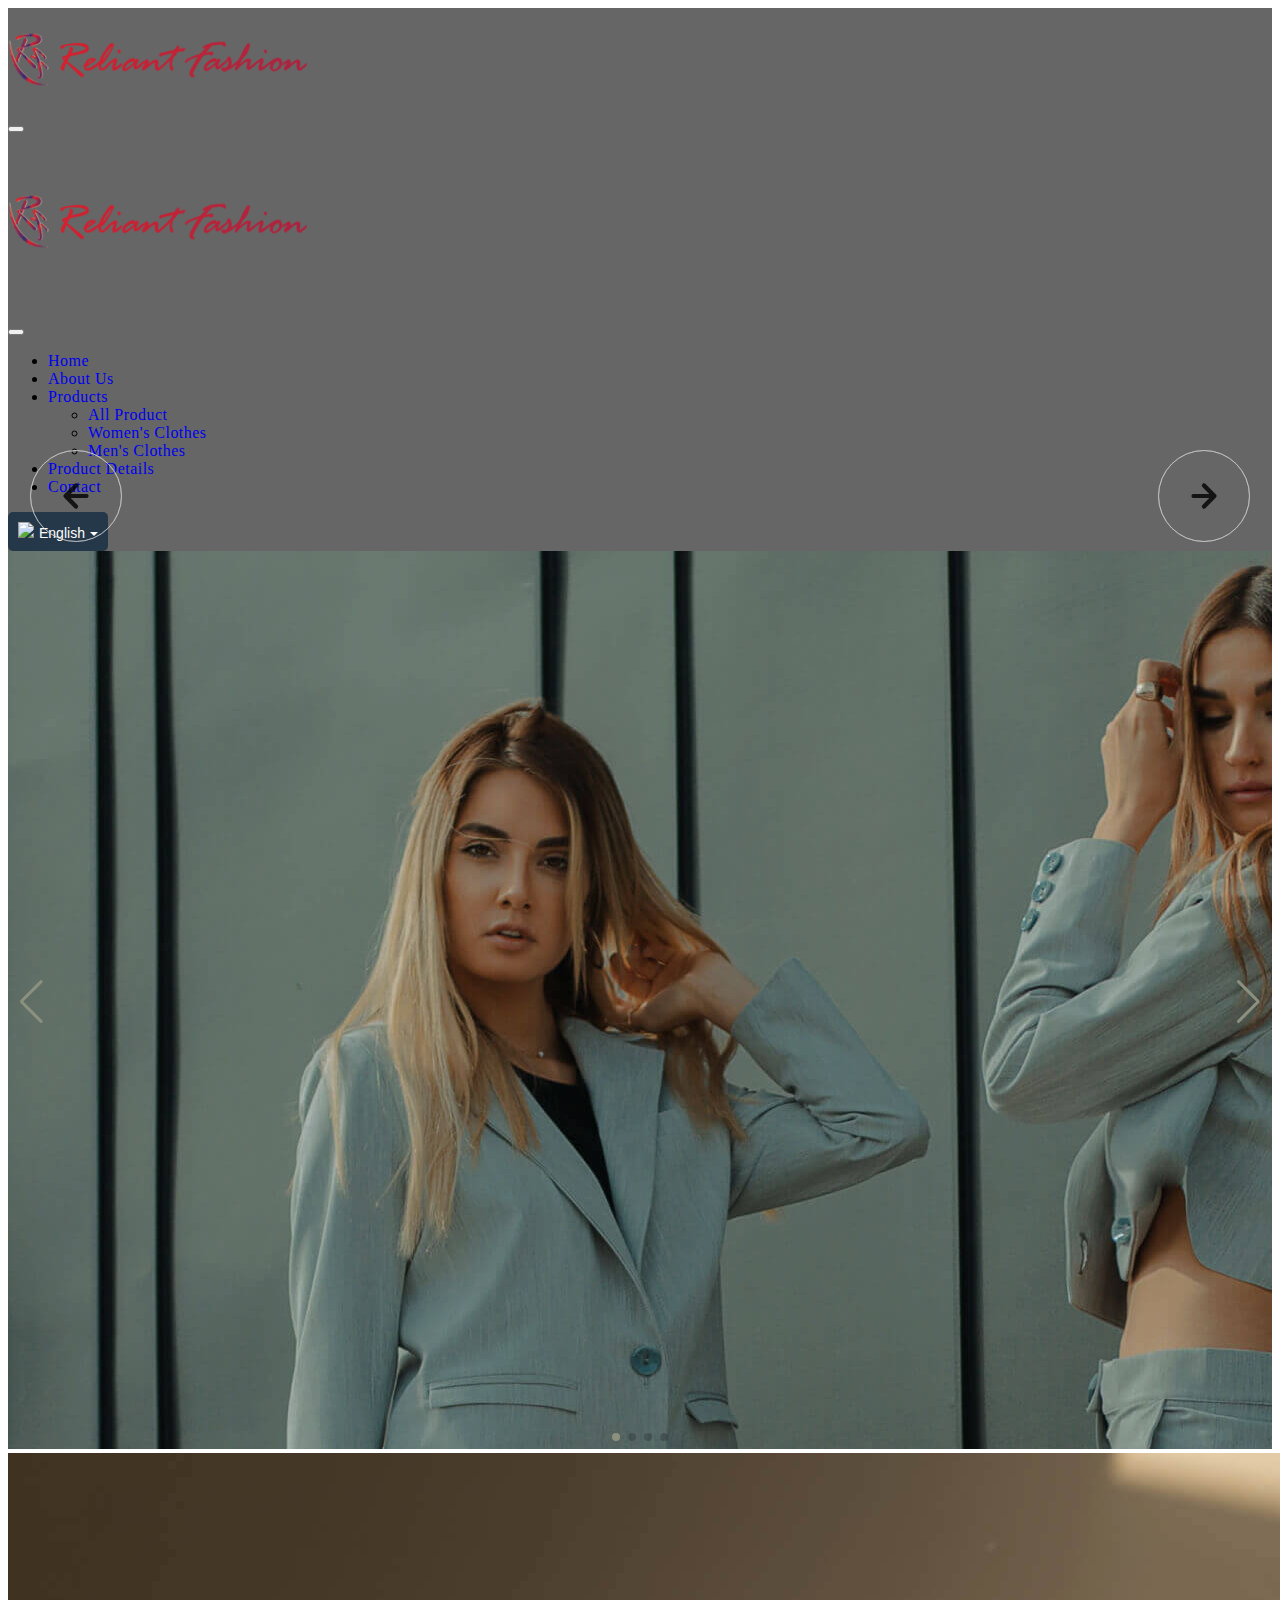
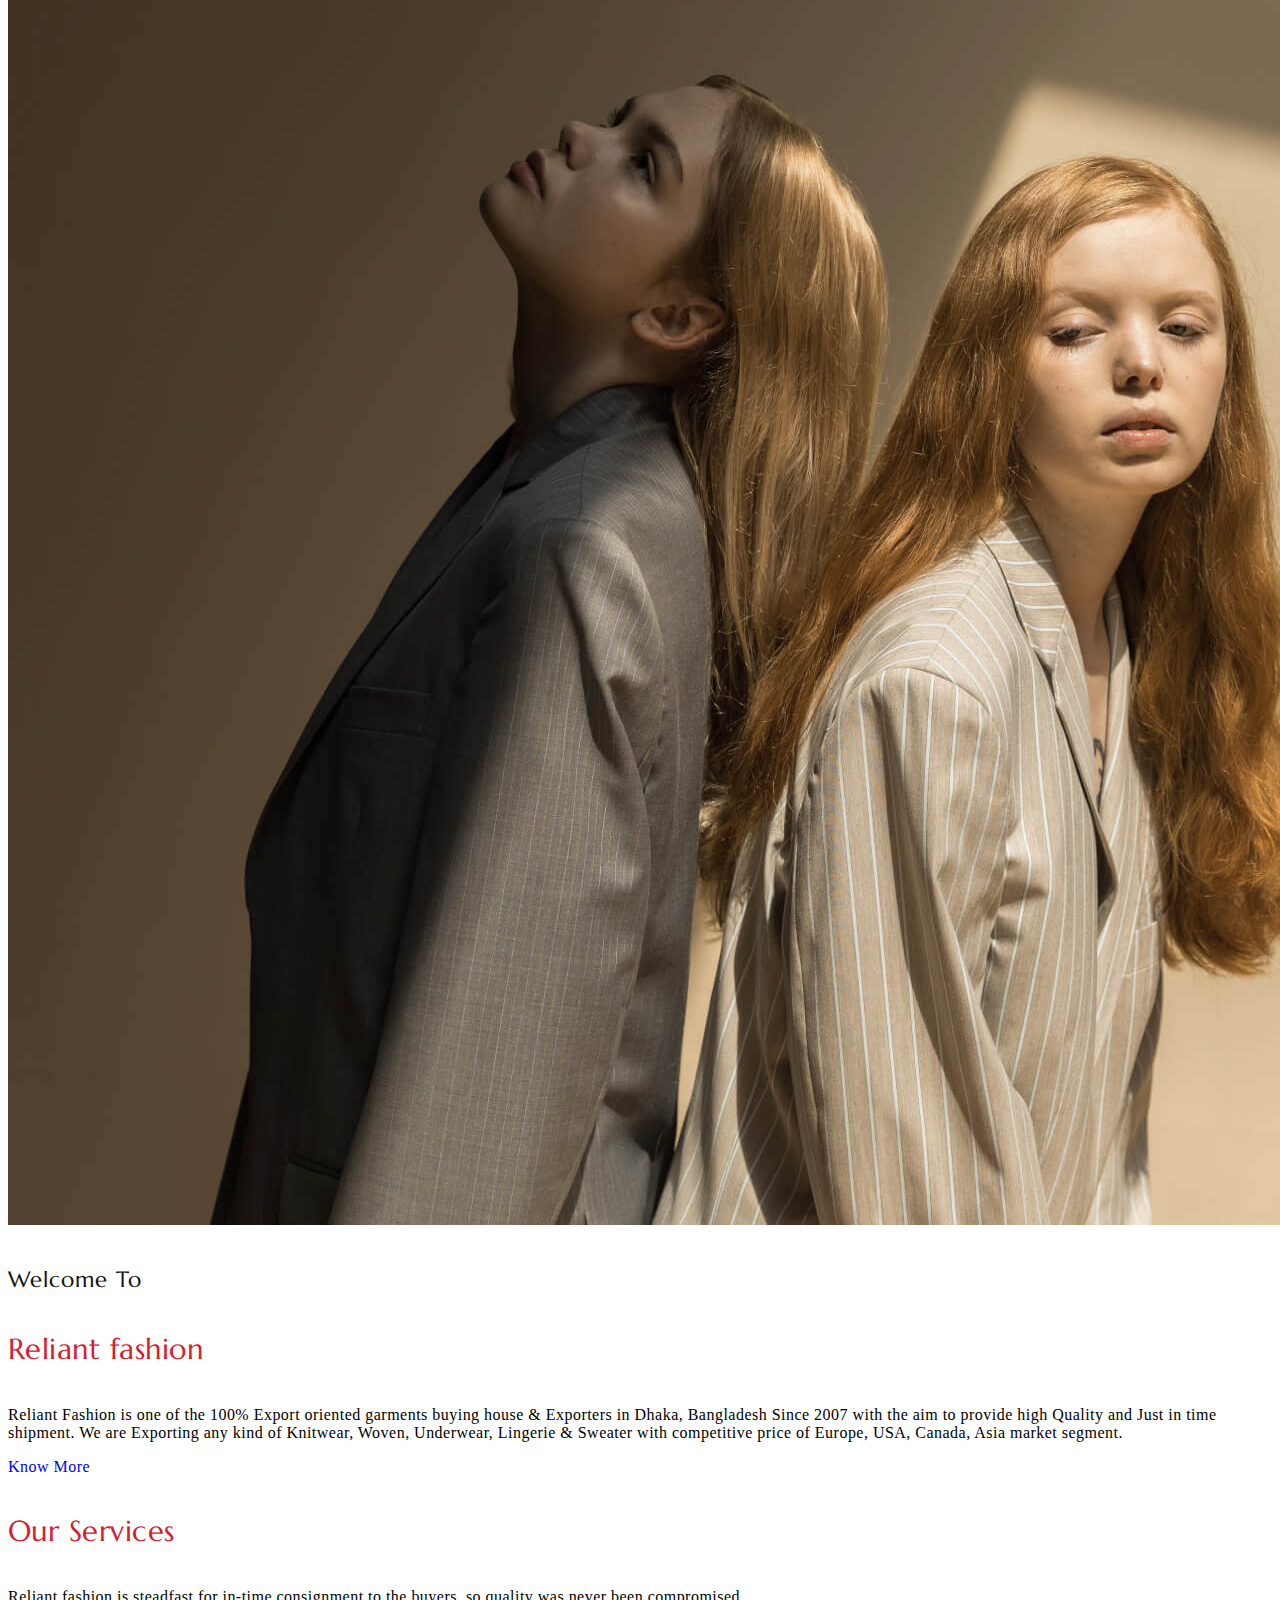
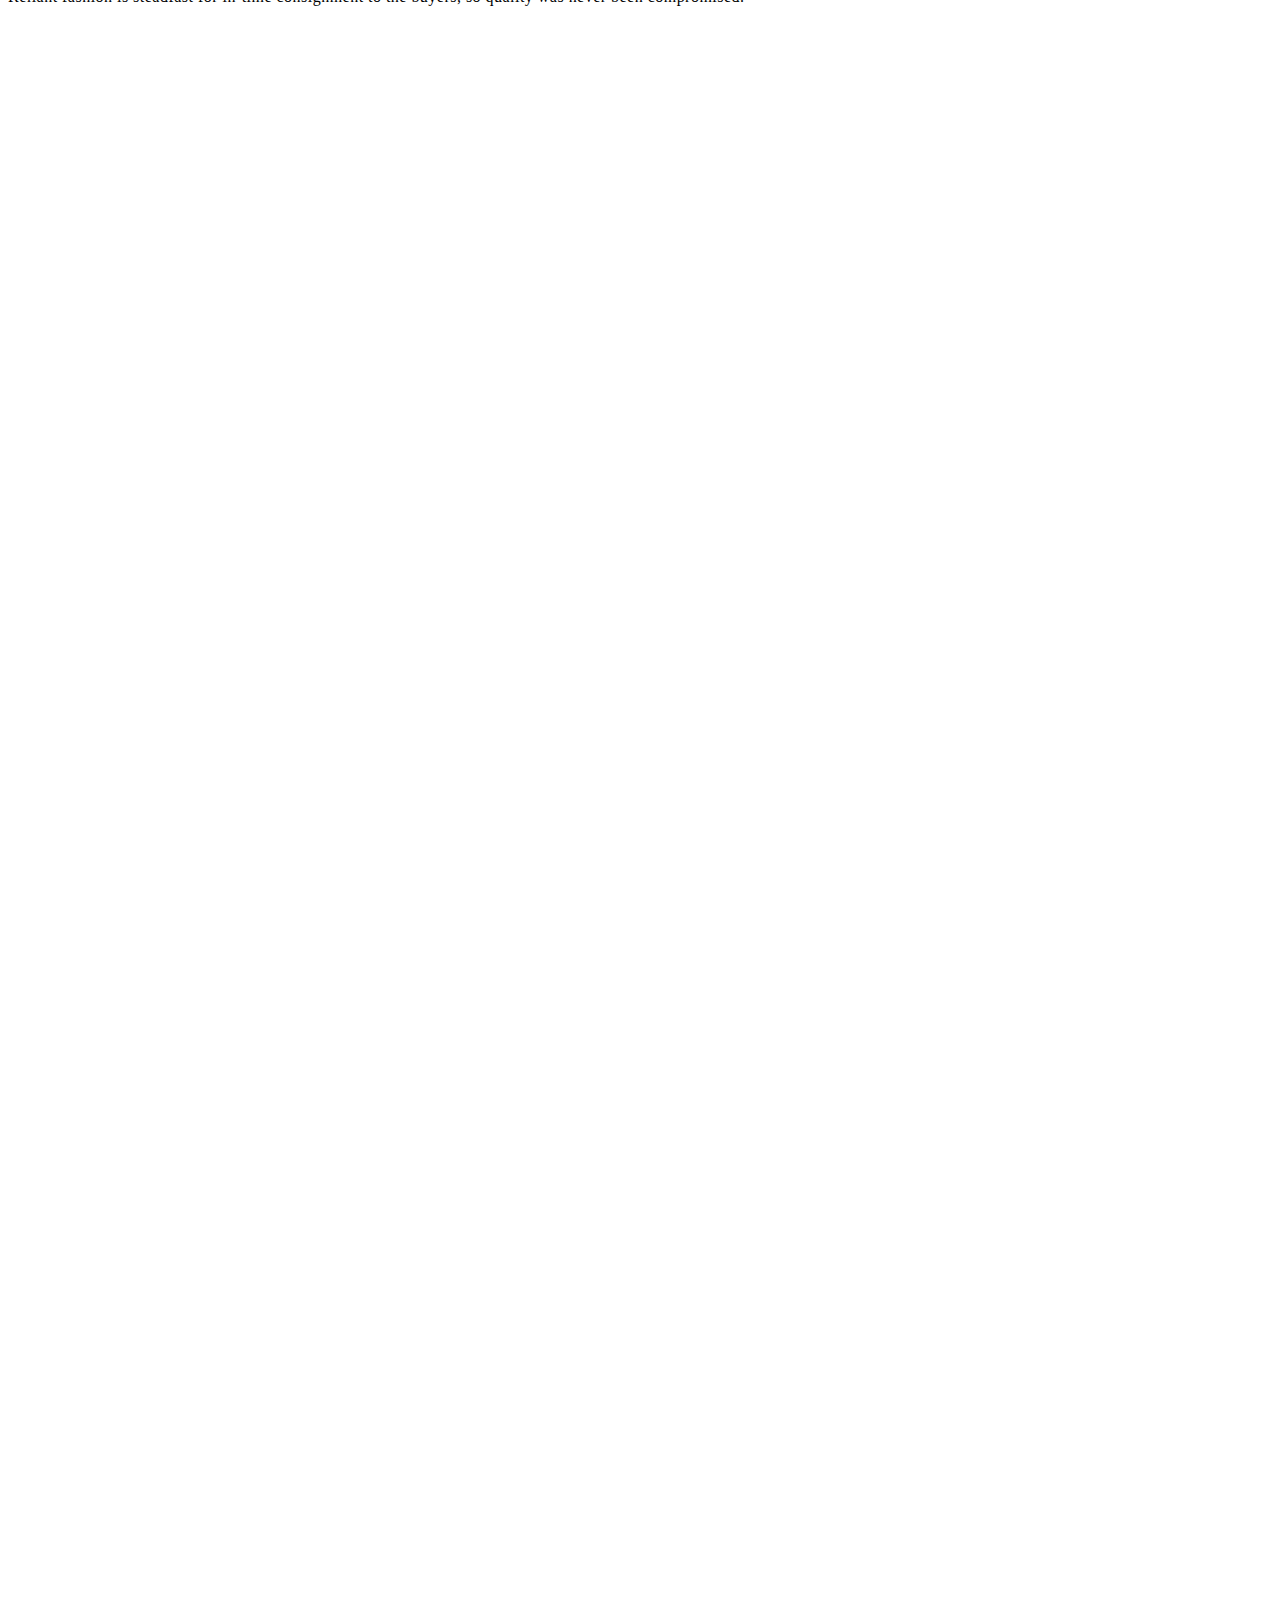
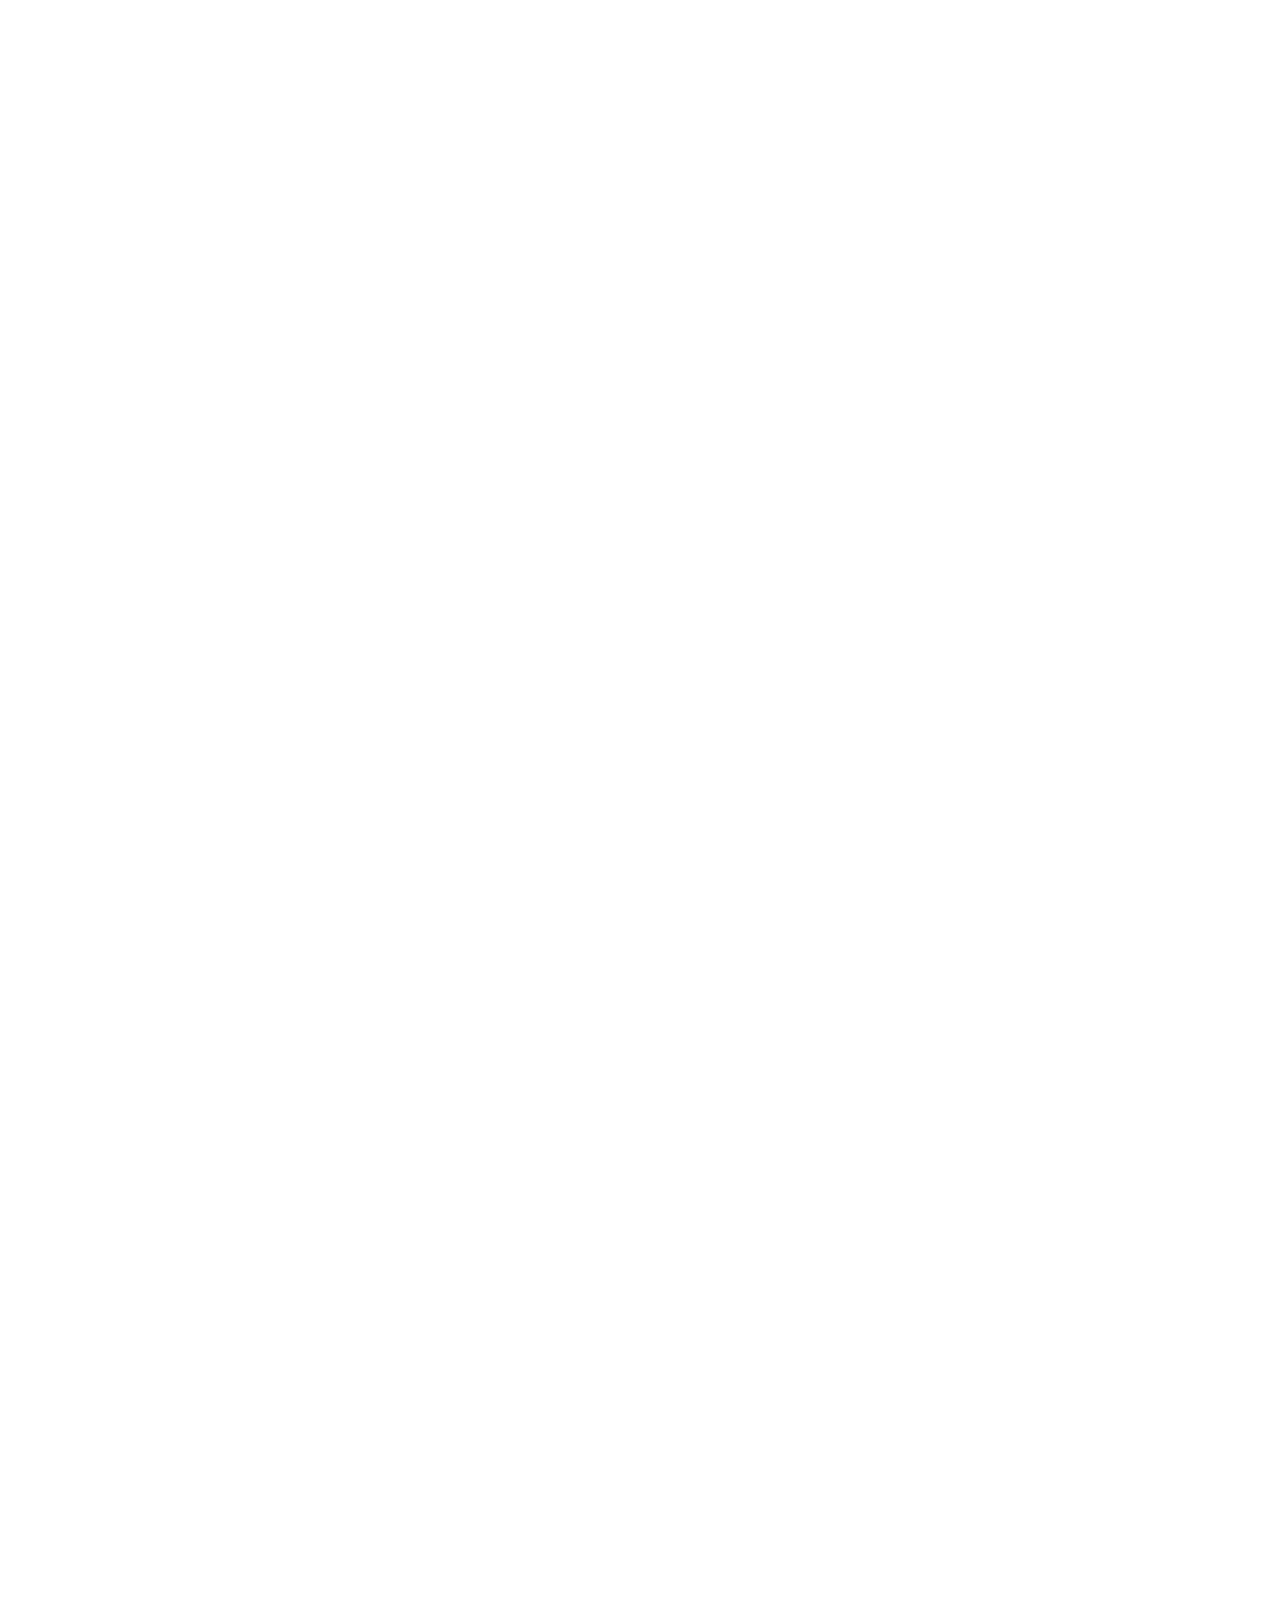
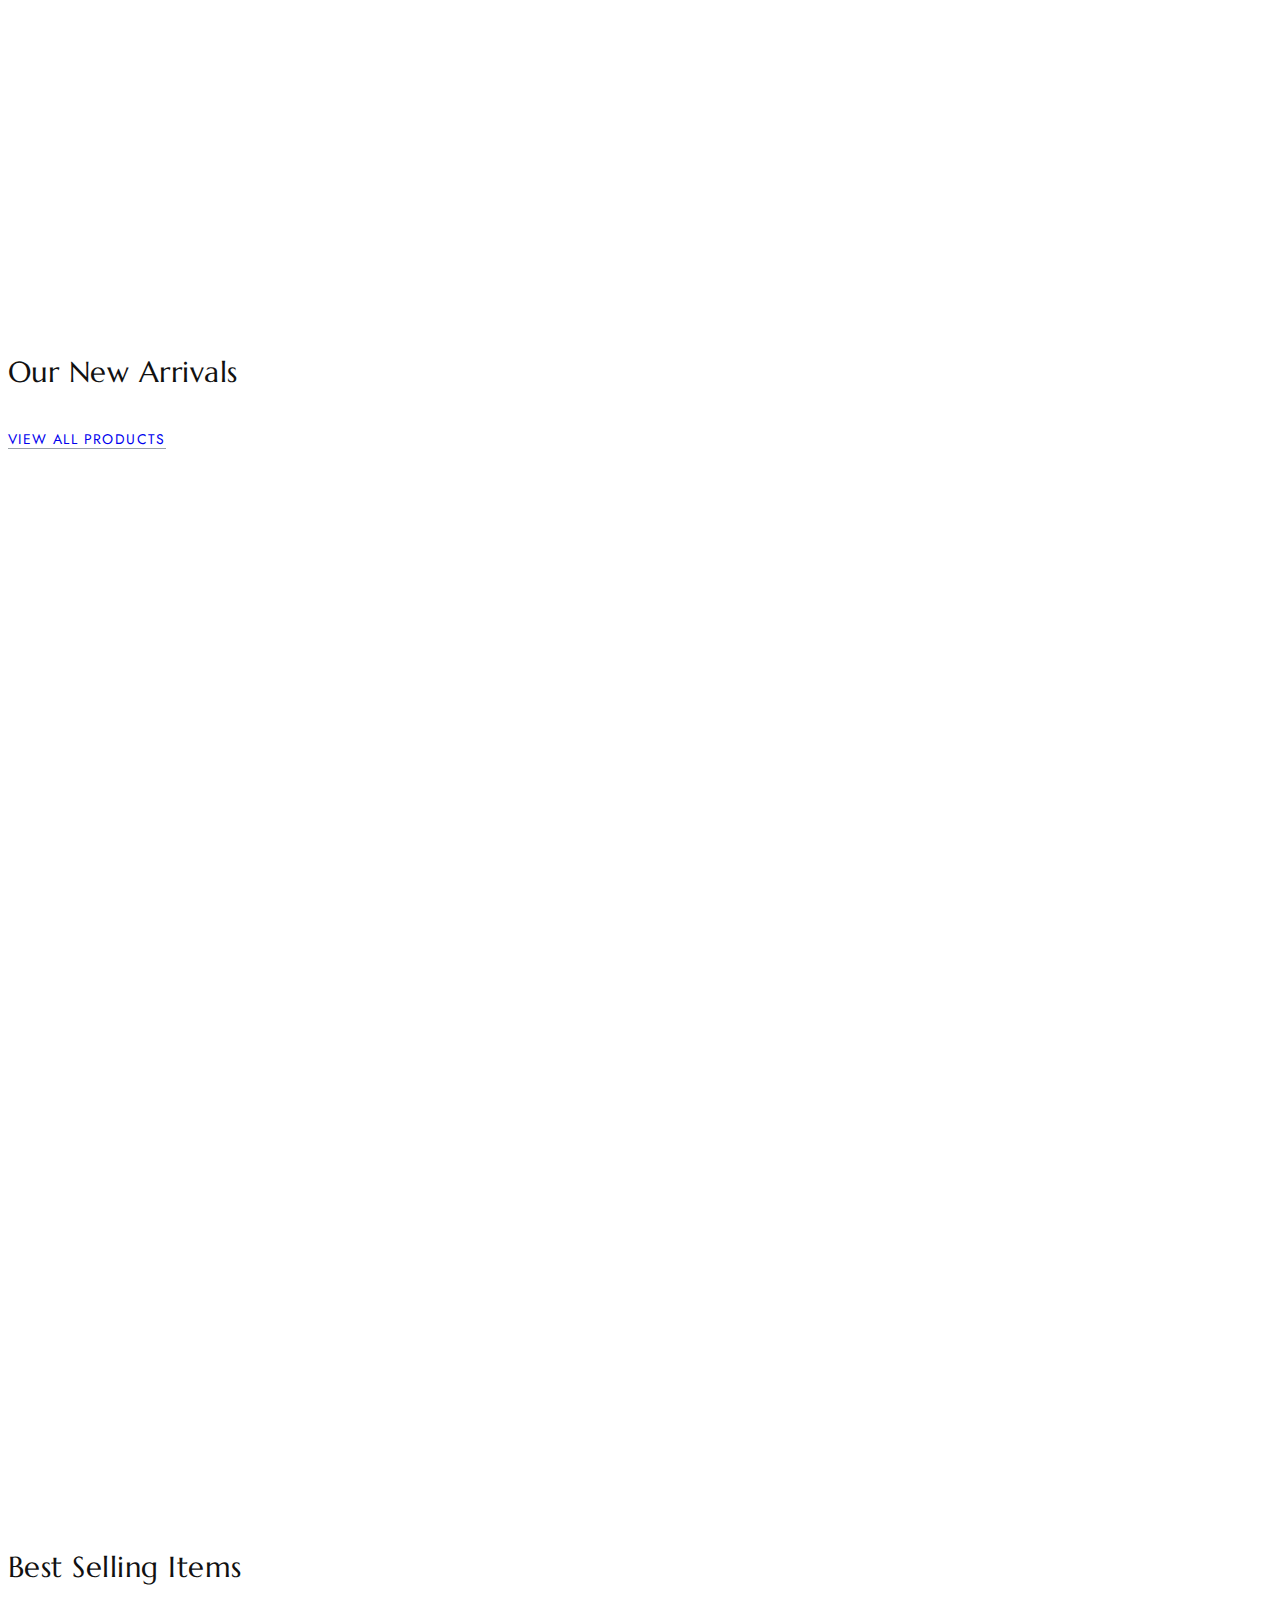
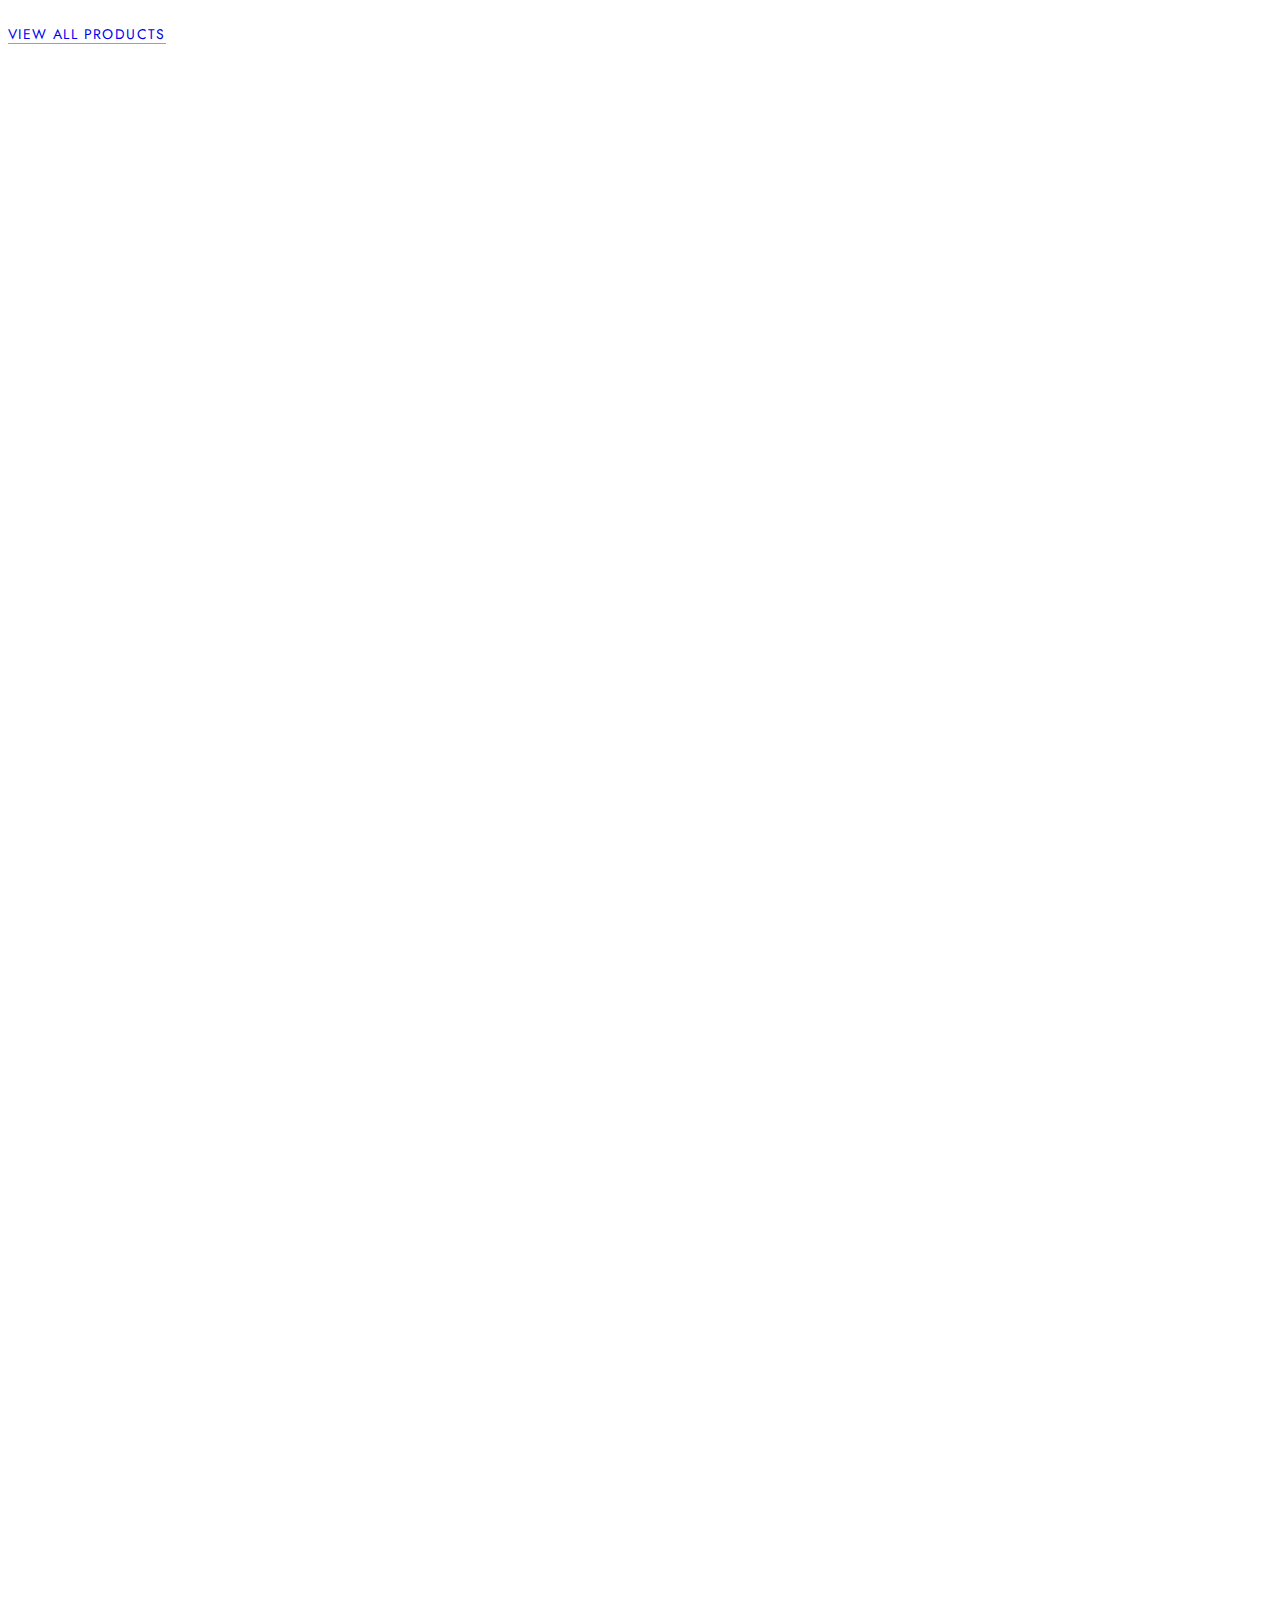
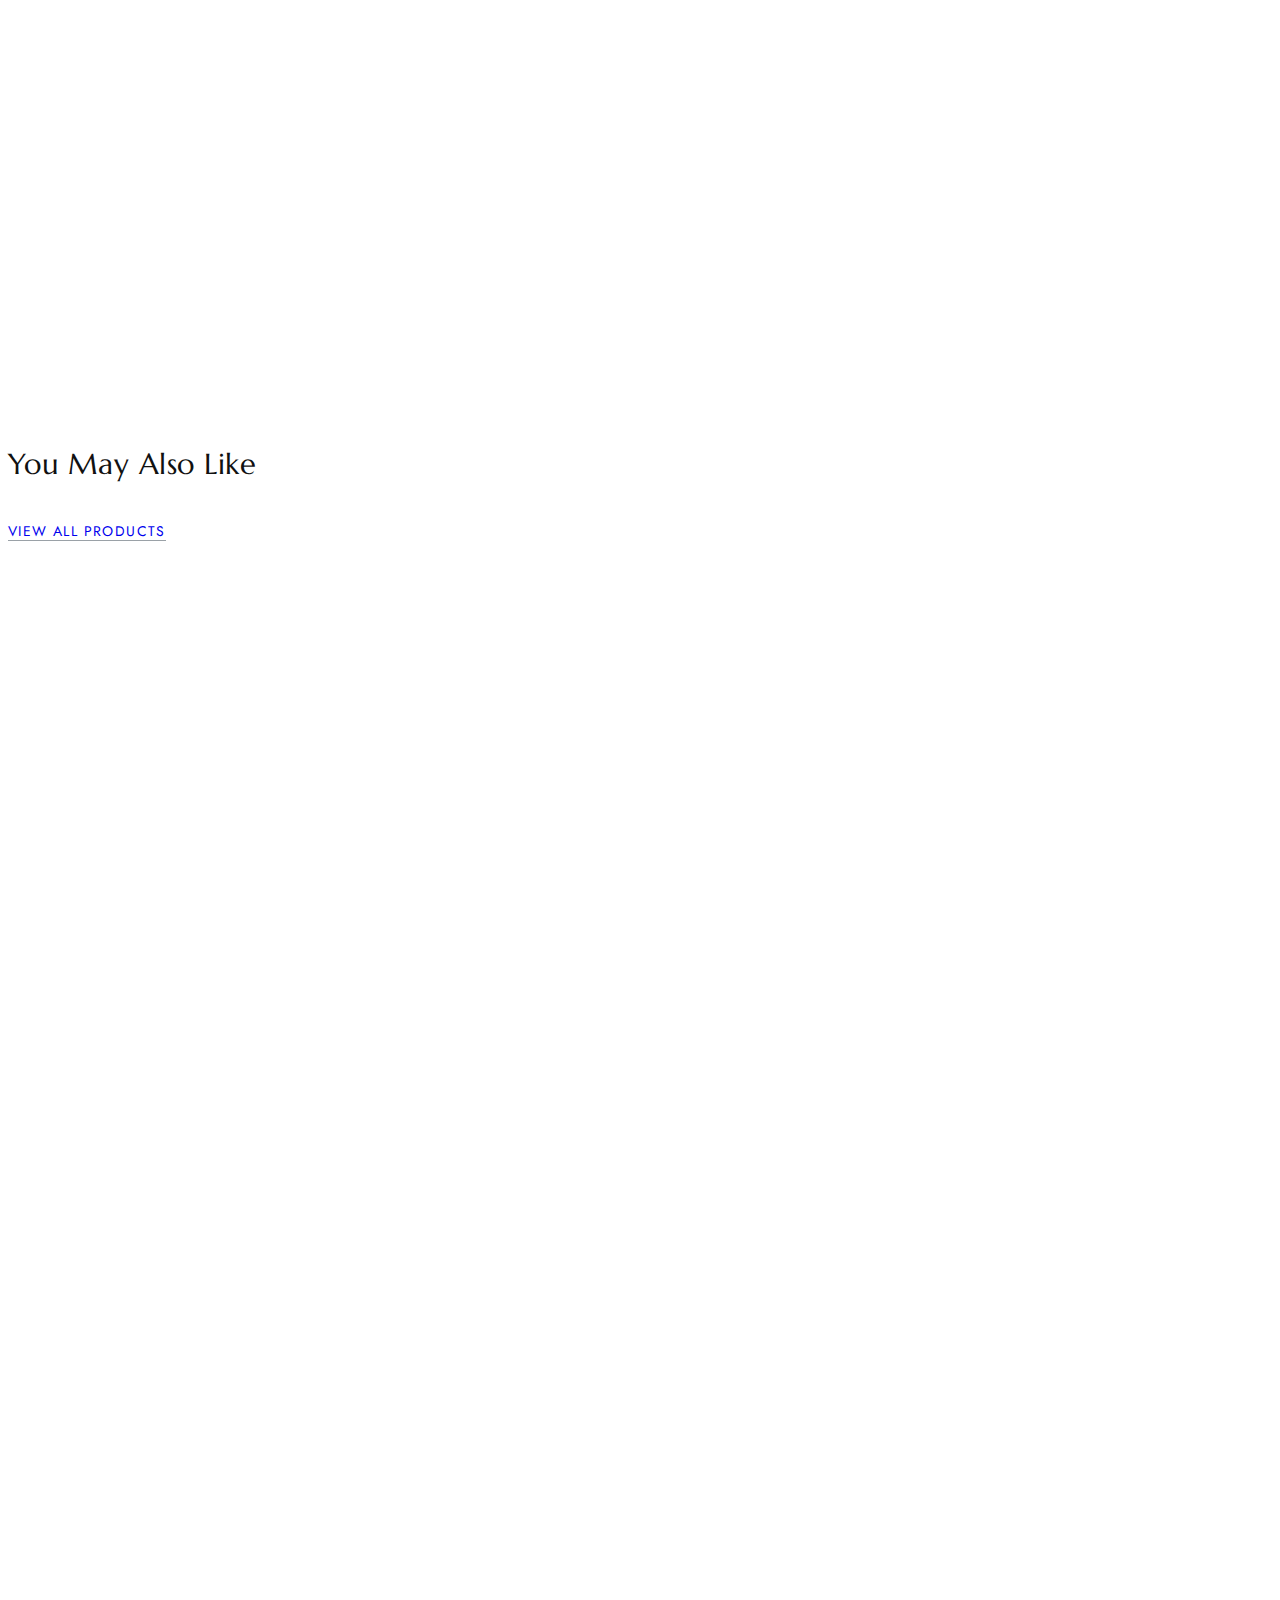
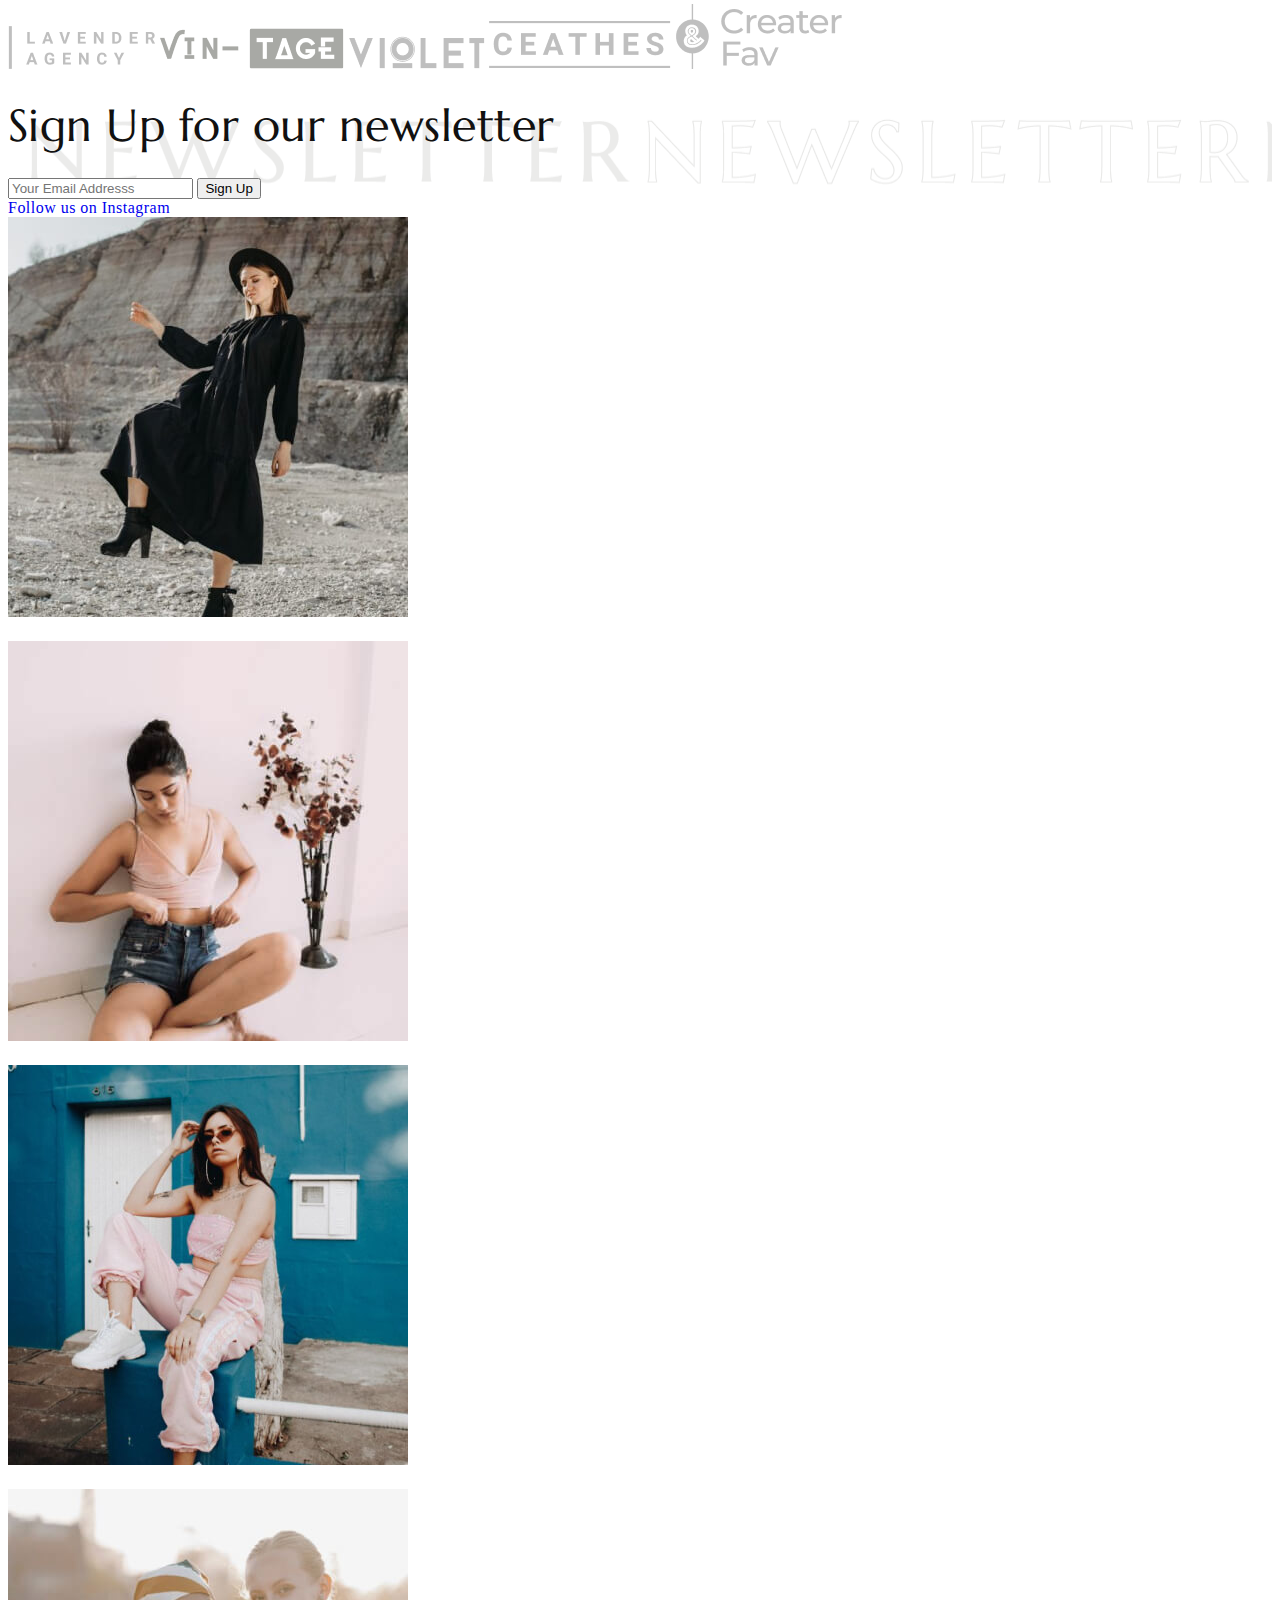
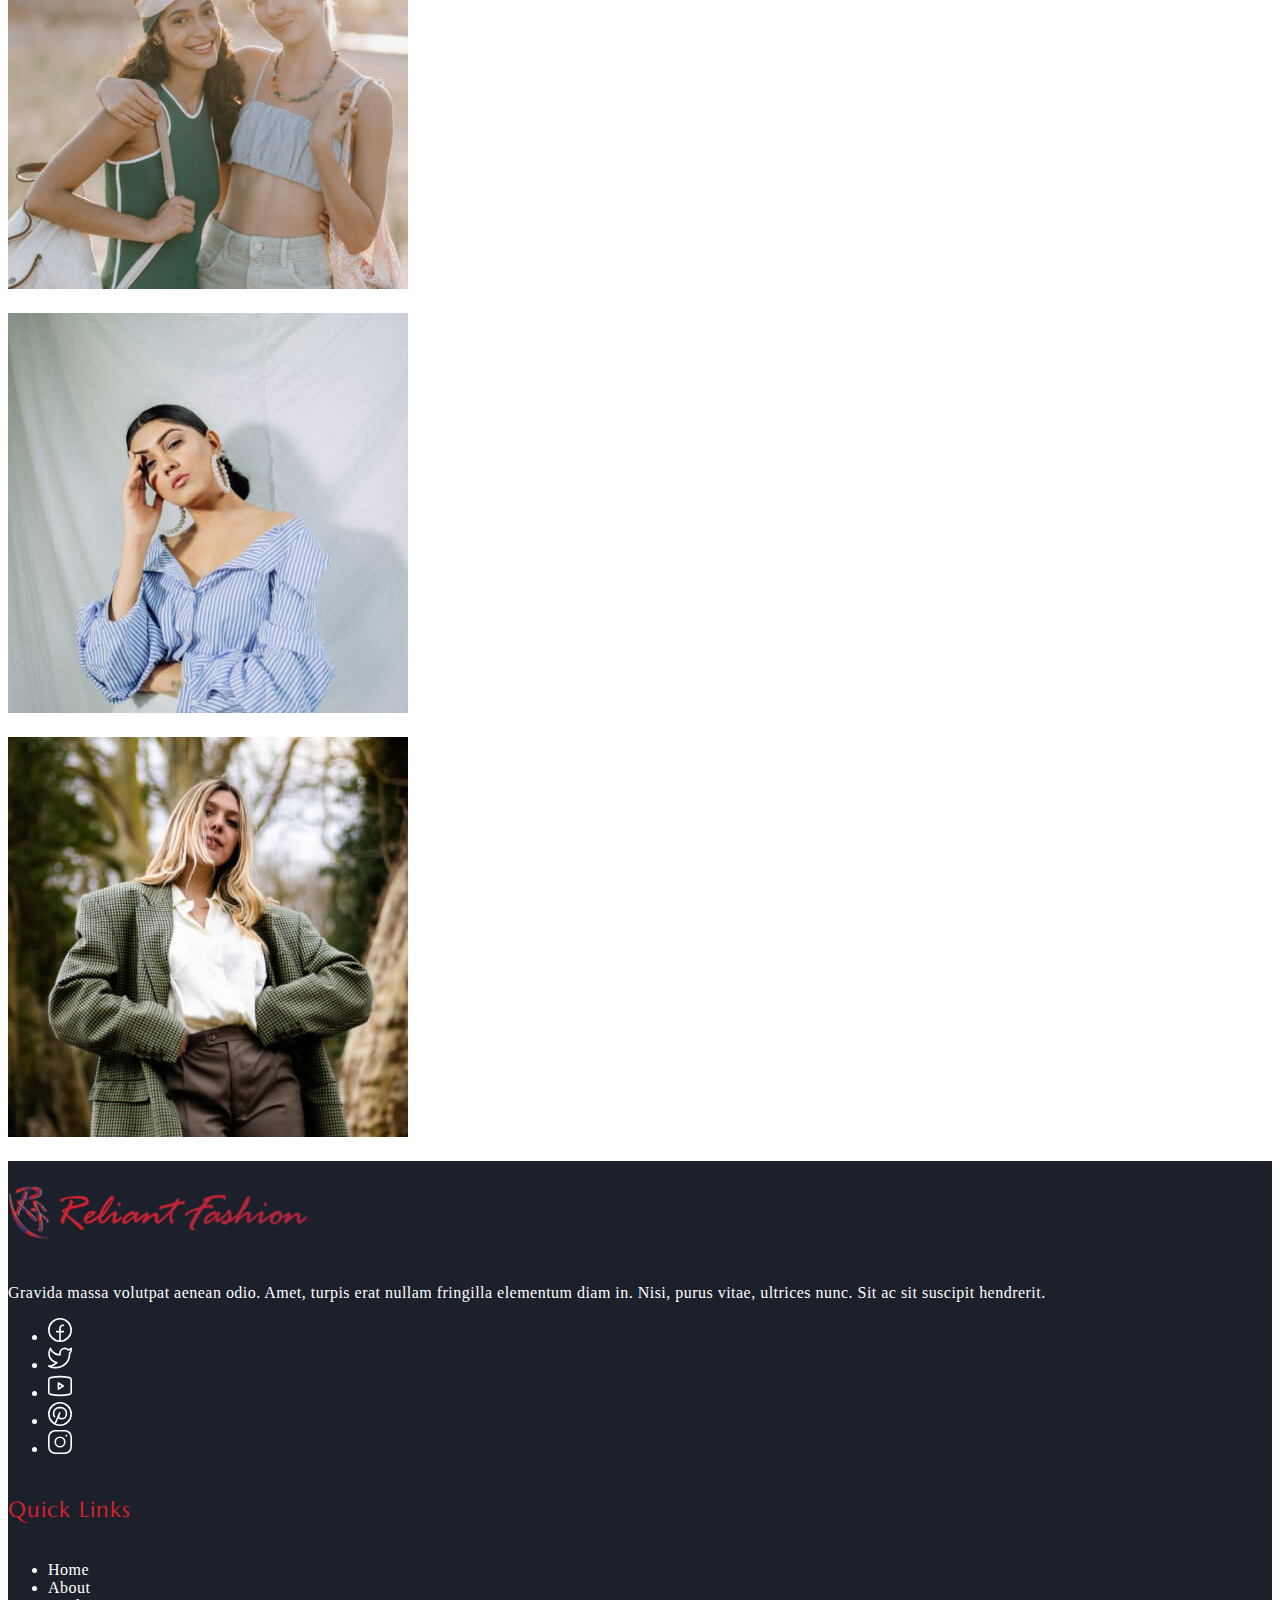
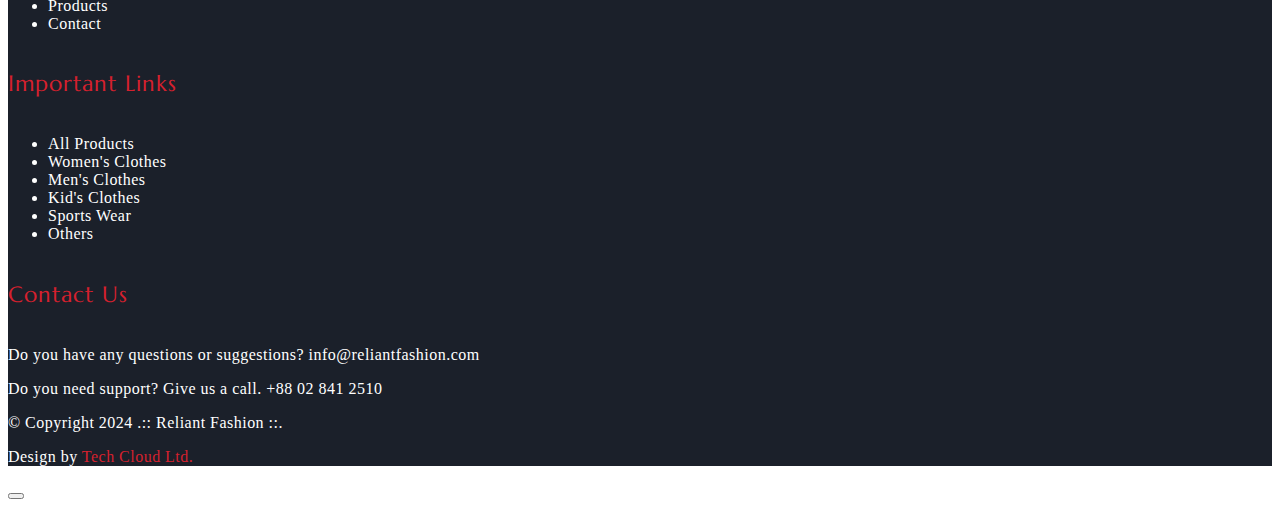
==== index.html @ 9afff5c7 "done" ====
<!DOCTYPE html>
<html lang="en">

<head>
  <title>Relaint Fashion</title>
  <meta charset="utf-8">
  <meta http-equiv="X-UA-Compatible" content="IE=edge">
  <meta name="viewport" content="width=device-width, initial-scale=1.0">
  <link rel="shortcut icon" type="image/x-icon" href="images/reliant-fashion-favicon-100x100.webp" />

  <link href="https://cdn.jsdelivr.net/npm/bootstrap@5.3.0-alpha3/dist/css/bootstrap.min.css" rel="stylesheet"
    integrity="sha384-KK94CHFLLe+nY2dmCWGMq91rCGa5gtU4mk92HdvYe+M/SXH301p5ILy+dN9+nJOZ" crossorigin="anonymous">
  <link rel="stylesheet" type="text/css" href="css/vendor.css">
  <link rel="stylesheet" href="https://cdn.jsdelivr.net/npm/swiper@9/swiper-bundle.min.css" />
  <link rel="stylesheet" type="text/css" href="style.css">

  <link rel="preconnect" href="https://fonts.googleapis.com">
  <link rel="preconnect" href="https://fonts.gstatic.com" crossorigin>
  <link
    href="https://fonts.googleapis.com/css2?family=Jost:ital,wght@0,300;0,400;0,500;0,700;1,300;1,400;1,500;1,700&family=Marcellus&display=swap"
    rel="stylesheet">
  <!-- Link Swiper's CSS -->
  <link rel="stylesheet" href="https://cdn.jsdelivr.net/npm/swiper@11/swiper-bundle.min.css" />

  <!-- fontawesome icon -->
  <script src="https://kit.fontawesome.com/e09dd379d2.js" crossorigin="anonymous"></script>

</head>

<body class="homepage">
  <svg xmlns="http://www.w3.org/2000/svg" style="display: none;">
    <defs>
        <symbol xmlns="http://www.w3.org/2000/svg" id="instagram" viewBox="0 0 15 15">
            <path fill="none" stroke="currentColor"
                d="M11 3.5h1M4.5.5h6a4 4 0 0 1 4 4v6a4 4 0 0 1-4 4h-6a4 4 0 0 1-4-4v-6a4 4 0 0 1 4-4Zm3 10a3 3 0 1 1 0-6a3 3 0 0 1 0 6Z" />
        </symbol>
        <symbol xmlns="http://www.w3.org/2000/svg" id="facebook" viewBox="0 0 15 15">
            <path fill="none" stroke="currentColor"
                d="M7.5 14.5a7 7 0 1 1 0-14a7 7 0 0 1 0 14Zm0 0v-8a2 2 0 0 1 2-2h.5m-5 4h5" />
        </symbol>
        <symbol xmlns="http://www.w3.org/2000/svg" id="twitter" viewBox="0 0 15 15">
            <path fill="currentColor"
                d="m14.478 1.5l.5-.033a.5.5 0 0 0-.871-.301l.371.334Zm-.498 2.959a.5.5 0 1 0-1 0h1Zm-6.49.082h-.5h.5Zm0 .959h.5h-.5Zm-6.99 7V12a.5.5 0 0 0-.278.916L.5 12.5Zm.998-11l.469-.175a.5.5 0 0 0-.916-.048l.447.223Zm3.994 9l.354.353a.5.5 0 0 0-.195-.827l-.159.474Zm7.224-8.027l-.37.336l.18.199l.265-.04l-.075-.495Zm1.264-.94c.051.778.003 1.25-.123 1.606c-.122.345-.336.629-.723 1l.692.722c.438-.42.776-.832.974-1.388c.193-.546.232-1.178.177-2.006l-.998.066Zm0 3.654V4.46h-1v.728h1Zm-6.99-.646V5.5h1v-.959h-1Zm0 .959V6h1v-.5h-1ZM10.525 1a3.539 3.539 0 0 0-3.537 3.541h1A2.539 2.539 0 0 1 10.526 2V1Zm2.454 4.187C12.98 9.503 9.487 13 5.18 13v1c4.86 0 8.8-3.946 8.8-8.813h-1ZM1.03 1.675C1.574 3.127 3.614 6 7.49 6V5C4.174 5 2.421 2.54 1.966 1.325l-.937.35Zm.021-.398C.004 3.373-.157 5.407.604 7.139c.759 1.727 2.392 3.055 4.73 3.835l.317-.948c-2.155-.72-3.518-1.892-4.132-3.29c-.612-1.393-.523-3.11.427-5.013l-.895-.446Zm4.087 8.87C4.536 10.75 2.726 12 .5 12v1c2.566 0 4.617-1.416 5.346-2.147l-.708-.706Zm7.949-8.009A3.445 3.445 0 0 0 10.526 1v1c.721 0 1.37.311 1.82.809l.74-.671Zm-.296.83a3.513 3.513 0 0 0 2.06-1.134l-.744-.668a2.514 2.514 0 0 1-1.466.813l.15.989ZM.222 12.916C1.863 14.01 3.583 14 5.18 14v-1c-1.63 0-3.048-.011-4.402-.916l-.556.832Z" />
        </symbol>
        <symbol xmlns="http://www.w3.org/2000/svg" id="pinterest" viewBox="0 0 15 15">
            <path fill="none" stroke="currentColor"
                d="m4.5 13.5l3-7m-3.236 3a2.989 2.989 0 0 1-.764-2V7A3.5 3.5 0 0 1 7 3.5h1A3.5 3.5 0 0 1 11.5 7v.5a3 3 0 0 1-3 3a2.081 2.081 0 0 1-1.974-1.423L6.5 9m1 5.5a7 7 0 1 1 0-14a7 7 0 0 1 0 14Z" />
        </symbol>
        <symbol xmlns="http://www.w3.org/2000/svg" id="youtube" viewBox="0 0 15 15">
            <path fill="currentColor"
                d="m1.61 12.738l-.104.489l.105-.489Zm11.78 0l.104.489l-.105-.489Zm0-10.476l.104-.489l-.105.489Zm-11.78 0l.106.489l-.105-.489ZM6.5 5.5l.277-.416A.5.5 0 0 0 6 5.5h.5Zm0 4H6a.5.5 0 0 0 .777.416L6.5 9.5Zm3-2l.277.416a.5.5 0 0 0 0-.832L9.5 7.5ZM0 3.636v7.728h1V3.636H0Zm15 7.728V3.636h-1v7.728h1ZM1.506 13.227c3.951.847 8.037.847 11.988 0l-.21-.978a27.605 27.605 0 0 1-11.568 0l-.21.978ZM13.494 1.773a28.606 28.606 0 0 0-11.988 0l.21.978a27.607 27.607 0 0 1 11.568 0l.21-.978ZM15 3.636c0-.898-.628-1.675-1.506-1.863l-.21.978c.418.09.716.458.716.885h1Zm-1 7.728a.905.905 0 0 1-.716.885l.21.978A1.905 1.905 0 0 0 15 11.364h-1Zm-14 0c0 .898.628 1.675 1.506 1.863l.21-.978A.905.905 0 0 1 1 11.364H0Zm1-7.728c0-.427.298-.796.716-.885l-.21-.978A1.905 1.905 0 0 0 0 3.636h1ZM6 5.5v4h1v-4H6Zm.777 4.416l3-2l-.554-.832l-3 2l.554.832Zm3-2.832l-3-2l-.554.832l3 2l.554-.832Z" />
        </symbol>
        <symbol xmlns="http://www.w3.org/2000/svg" id="dribble" viewBox="0 0 15 15">
            <path fill="none" stroke="currentColor" stroke-linecap="round" stroke-linejoin="round"
                d="M4.839 1.024c3.346 4.041 5.096 7.922 5.704 12.782M.533 6.82c5.985-.138 9.402-1.083 11.97-4.216M2.7 12.594c3.221-4.902 7.171-5.65 11.755-4.293M14.5 7.5a7 7 0 1 0-14 0a7 7 0 0 0 14 0Z" />
        </symbol>
        <symbol xmlns="http://www.w3.org/2000/svg" id="calendar" viewBox="0 0 24 24">
            <g fill="none" stroke="currentColor" stroke-linecap="round" stroke-linejoin="round" stroke-width="2">
                <rect width="20" height="18" x="2" y="4" rx="4" />
                <path d="M8 2v4m8-4v4M2 10h20" />
            </g>
        </symbol>
        <symbol xmlns="http://www.w3.org/2000/svg" id="shopping-bag" viewBox="0 0 24 24">
            <g fill="none" stroke="currentColor" stroke-linecap="round" stroke-linejoin="round" stroke-width="2">
                <path
                    d="M3.977 9.84A2 2 0 0 1 5.971 8h12.058a2 2 0 0 1 1.994 1.84l.803 10A2 2 0 0 1 18.833 22H5.167a2 2 0 0 1-1.993-2.16l.803-10Z" />
                <path d="M16 11V6a4 4 0 0 0-4-4v0a4 4 0 0 0-4 4v5" />
            </g>
        </symbol>
        <symbol xmlns="http://www.w3.org/2000/svg" id="gift" viewBox="0 0 24 24">
            <g fill="none" stroke="currentColor" stroke-linecap="round" stroke-linejoin="round" stroke-width="2">
                <rect width="18" height="14" x="3" y="8" rx="2" />
                <path d="M12 5a3 3 0 1 0-3 3m6 0a3 3 0 1 0-3-3m0 0v17m9-7H3" />
            </g>
        </symbol>
        <symbol xmlns="http://www.w3.org/2000/svg" id="arrow-cycle" viewBox="0 0 24 24">
            <g fill="none" stroke="currentColor" stroke-linecap="round" stroke-linejoin="round" stroke-width="2">
                <path
                    d="M22 12c0 6-4.39 10-9.806 10C7.792 22 4.24 19.665 3 16m-1-4C2 6 6.39 2 11.806 2C16.209 2 19.76 4.335 21 8" />
                <path d="m7 17l-4-1l-1 4M17 7l4 1l1-4" />
            </g>
        </symbol>
        <symbol xmlns="http://www.w3.org/2000/svg" id="link" viewBox="0 0 24 24">
            <path fill="currentColor"
                d="M12 19a1 1 0 1 0-1-1a1 1 0 0 0 1 1Zm5 0a1 1 0 1 0-1-1a1 1 0 0 0 1 1Zm0-4a1 1 0 1 0-1-1a1 1 0 0 0 1 1Zm-5 0a1 1 0 1 0-1-1a1 1 0 0 0 1 1Zm7-12h-1V2a1 1 0 0 0-2 0v1H8V2a1 1 0 0 0-2 0v1H5a3 3 0 0 0-3 3v14a3 3 0 0 0 3 3h14a3 3 0 0 0 3-3V6a3 3 0 0 0-3-3Zm1 17a1 1 0 0 1-1 1H5a1 1 0 0 1-1-1v-9h16Zm0-11H4V6a1 1 0 0 1 1-1h1v1a1 1 0 0 0 2 0V5h8v1a1 1 0 0 0 2 0V5h1a1 1 0 0 1 1 1ZM7 15a1 1 0 1 0-1-1a1 1 0 0 0 1 1Zm0 4a1 1 0 1 0-1-1a1 1 0 0 0 1 1Z" />
        </symbol>
        <symbol xmlns="http://www.w3.org/2000/svg" id="arrow-left" viewBox="0 0 24 24">
            <path fill="currentColor"
                d="M17 11H9.41l3.3-3.29a1 1 0 1 0-1.42-1.42l-5 5a1 1 0 0 0-.21.33a1 1 0 0 0 0 .76a1 1 0 0 0 .21.33l5 5a1 1 0 0 0 1.42 0a1 1 0 0 0 0-1.42L9.41 13H17a1 1 0 0 0 0-2Z" />
        </symbol>
        <symbol xmlns="http://www.w3.org/2000/svg" id="arrow-right" viewBox="0 0 24 24">
            <path fill="currentColor"
                d="M17.92 11.62a1 1 0 0 0-.21-.33l-5-5a1 1 0 0 0-1.42 1.42l3.3 3.29H7a1 1 0 0 0 0 2h7.59l-3.3 3.29a1 1 0 0 0 0 1.42a1 1 0 0 0 1.42 0l5-5a1 1 0 0 0 .21-.33a1 1 0 0 0 0-.76Z" />
        </symbol>
        <symbol xmlns="http://www.w3.org/2000/svg" id="play" viewBox="0 0 24 24">
            <g fill="none" fill-rule="evenodd">
                <path
                    d="M24 0v24H0V0h24ZM12.593 23.258l-.011.002l-.071.035l-.02.004l-.014-.004l-.071-.035c-.01-.004-.019-.001-.024.005l-.004.01l-.017.428l.005.02l.01.013l.104.074l.015.004l.012-.004l.104-.074l.012-.016l.004-.017l-.017-.427c-.002-.01-.009-.017-.017-.018Zm.265-.113l-.013.002l-.185.093l-.01.01l-.003.011l.018.43l.005.012l.008.007l.201.093c.012.004.023 0 .029-.008l.004-.014l-.034-.614c-.003-.012-.01-.02-.02-.022Zm-.715.002a.023.023 0 0 0-.027.006l-.006.014l-.034.614c0 .012.007.02.017.024l.015-.002l.201-.093l.01-.008l.004-.011l.017-.43l-.003-.012l-.01-.01l-.184-.092Z" />
                <path fill="currentColor"
                    d="M5.669 4.76a1.469 1.469 0 0 1 2.04-1.177c1.062.454 3.442 1.533 6.462 3.276c3.021 1.744 5.146 3.267 6.069 3.958c.788.591.79 1.763.001 2.356c-.914.687-3.013 2.19-6.07 3.956c-3.06 1.766-5.412 2.832-6.464 3.28c-.906.387-1.92-.2-2.038-1.177c-.138-1.142-.396-3.735-.396-7.237c0-3.5.257-6.092.396-7.235Z" />
            </g>
        </symbol>
        <symbol xmlns="http://www.w3.org/2000/svg" id="category" viewBox="0 0 24 24">
            <path fill="currentColor"
                d="M19 5.5h-6.28l-.32-1a3 3 0 0 0-2.84-2H5a3 3 0 0 0-3 3v13a3 3 0 0 0 3 3h14a3 3 0 0 0 3-3v-10a3 3 0 0 0-3-3Zm1 13a1 1 0 0 1-1 1H5a1 1 0 0 1-1-1v-13a1 1 0 0 1 1-1h4.56a1 1 0 0 1 .95.68l.54 1.64a1 1 0 0 0 .95.68h7a1 1 0 0 1 1 1Z" />
        </symbol>
        <symbol xmlns="http://www.w3.org/2000/svg" id="calendar" viewBox="0 0 24 24">
            <path fill="currentColor"
                d="M19 4h-2V3a1 1 0 0 0-2 0v1H9V3a1 1 0 0 0-2 0v1H5a3 3 0 0 0-3 3v12a3 3 0 0 0 3 3h14a3 3 0 0 0 3-3V7a3 3 0 0 0-3-3Zm1 15a1 1 0 0 1-1 1H5a1 1 0 0 1-1-1v-7h16Zm0-9H4V7a1 1 0 0 1 1-1h2v1a1 1 0 0 0 2 0V6h6v1a1 1 0 0 0 2 0V6h2a1 1 0 0 1 1 1Z" />
        </symbol>
        <symbol xmlns="http://www.w3.org/2000/svg" id="heart" viewBox="0 0 24 24">
            <path fill="currentColor"
                d="M20.16 4.61A6.27 6.27 0 0 0 12 4a6.27 6.27 0 0 0-8.16 9.48l7.45 7.45a1 1 0 0 0 1.42 0l7.45-7.45a6.27 6.27 0 0 0 0-8.87Zm-1.41 7.46L12 18.81l-6.75-6.74a4.28 4.28 0 0 1 3-7.3a4.25 4.25 0 0 1 3 1.25a1 1 0 0 0 1.42 0a4.27 4.27 0 0 1 6 6.05Z" />
        </symbol>
        <symbol xmlns="http://www.w3.org/2000/svg" id="plus" viewBox="0 0 24 24">
            <path fill="currentColor"
                d="M19 11h-6V5a1 1 0 0 0-2 0v6H5a1 1 0 0 0 0 2h6v6a1 1 0 0 0 2 0v-6h6a1 1 0 0 0 0-2Z" />
        </symbol>
        <symbol xmlns="http://www.w3.org/2000/svg" id="minus" viewBox="0 0 24 24">
            <path fill="currentColor" d="M19 11H5a1 1 0 0 0 0 2h14a1 1 0 0 0 0-2Z" />
        </symbol>
        <symbol xmlns="http://www.w3.org/2000/svg" id="cart" viewBox="0 0 24 24">
            <path fill="currentColor"
                d="M8.5 19a1.5 1.5 0 1 0 1.5 1.5A1.5 1.5 0 0 0 8.5 19ZM19 16H7a1 1 0 0 1 0-2h8.491a3.013 3.013 0 0 0 2.885-2.176l1.585-5.55A1 1 0 0 0 19 5H6.74a3.007 3.007 0 0 0-2.82-2H3a1 1 0 0 0 0 2h.921a1.005 1.005 0 0 1 .962.725l.155.545v.005l1.641 5.742A3 3 0 0 0 7 18h12a1 1 0 0 0 0-2Zm-1.326-9l-1.22 4.274a1.005 1.005 0 0 1-.963.726H8.754l-.255-.892L7.326 7ZM16.5 19a1.5 1.5 0 1 0 1.5 1.5a1.5 1.5 0 0 0-1.5-1.5Z" />
        </symbol>
        <symbol xmlns="http://www.w3.org/2000/svg" id="check" viewBox="0 0 24 24">
            <path fill="currentColor"
                d="M18.71 7.21a1 1 0 0 0-1.42 0l-7.45 7.46l-3.13-3.14A1 1 0 1 0 5.29 13l3.84 3.84a1 1 0 0 0 1.42 0l8.16-8.16a1 1 0 0 0 0-1.47Z" />
        </symbol>
        <symbol xmlns="http://www.w3.org/2000/svg" id="trash" viewBox="0 0 24 24">
            <path fill="currentColor"
                d="M10 18a1 1 0 0 0 1-1v-6a1 1 0 0 0-2 0v6a1 1 0 0 0 1 1ZM20 6h-4V5a3 3 0 0 0-3-3h-2a3 3 0 0 0-3 3v1H4a1 1 0 0 0 0 2h1v11a3 3 0 0 0 3 3h8a3 3 0 0 0 3-3V8h1a1 1 0 0 0 0-2ZM10 5a1 1 0 0 1 1-1h2a1 1 0 0 1 1 1v1h-4Zm7 14a1 1 0 0 1-1 1H8a1 1 0 0 1-1-1V8h10Zm-3-1a1 1 0 0 0 1-1v-6a1 1 0 0 0-2 0v6a1 1 0 0 0 1 1Z" />
        </symbol>
        <symbol xmlns="http://www.w3.org/2000/svg" id="star-outline" viewBox="0 0 15 15">
            <path fill="none" stroke="currentColor" stroke-linecap="round" stroke-linejoin="round"
                d="M7.5 9.804L5.337 11l.413-2.533L4 6.674l2.418-.37L7.5 4l1.082 2.304l2.418.37l-1.75 1.793L9.663 11L7.5 9.804Z" />
        </symbol>
        <symbol xmlns="http://www.w3.org/2000/svg" id="star-solid" viewBox="0 0 15 15">
            <path fill="currentColor"
                d="M7.953 3.788a.5.5 0 0 0-.906 0L6.08 5.85l-2.154.33a.5.5 0 0 0-.283.843l1.574 1.613l-.373 2.284a.5.5 0 0 0 .736.518l1.92-1.063l1.921 1.063a.5.5 0 0 0 .736-.519l-.373-2.283l1.574-1.613a.5.5 0 0 0-.283-.844L8.921 5.85l-.968-2.062Z" />
        </symbol>
        <symbol xmlns="http://www.w3.org/2000/svg" id="search" viewBox="0 0 24 24">
            <path fill="currentColor"
                d="M21.71 20.29L18 16.61A9 9 0 1 0 16.61 18l3.68 3.68a1 1 0 0 0 1.42 0a1 1 0 0 0 0-1.39ZM11 18a7 7 0 1 1 7-7a7 7 0 0 1-7 7Z" />
        </symbol>
        <symbol xmlns="http://www.w3.org/2000/svg" id="user" viewBox="0 0 24 24">
            <path fill="currentColor"
                d="M15.71 12.71a6 6 0 1 0-7.42 0a10 10 0 0 0-6.22 8.18a1 1 0 0 0 2 .22a8 8 0 0 1 15.9 0a1 1 0 0 0 1 .89h.11a1 1 0 0 0 .88-1.1a10 10 0 0 0-6.25-8.19ZM12 12a4 4 0 1 1 4-4a4 4 0 0 1-4 4Z" />
        </symbol>
        <symbol xmlns="http://www.w3.org/2000/svg" id="close" viewBox="0 0 15 15">
            <path fill="currentColor"
                d="M7.953 3.788a.5.5 0 0 0-.906 0L6.08 5.85l-2.154.33a.5.5 0 0 0-.283.843l1.574 1.613l-.373 2.284a.5.5 0 0 0 .736.518l1.92-1.063l1.921 1.063a.5.5 0 0 0 .736-.519l-.373-2.283l1.574-1.613a.5.5 0 0 0-.283-.844L8.921 5.85l-.968-2.062Z" />
        </symbol>
    </defs>
</svg>

  <header class="position-relative">
    <div class="position-fixed top-0 w-100 shadow" style="z-index: 999; background-color: rgba(0, 0, 0, 0.60);">
      <nav class="navbar navbar-expand-lg text-uppercase fs-6 p-2 align-items-center">
        <div class="container-fluid">
          <div class="row justify-content-between align-items-center w-100">
            <div class="col-4 col-md-2">
              <a class="navbar-brand text-white" href="index.html">
                <img src="images/reliant-fashion-logo-300x103.png" class="img-fluid" alt="">
              </a>
            </div>

            <div class="col-4 col-lg-8">
              <div class="text-center">
                <button class="navbar-toggler text-center text-white border border-light border-2" type="button"
                  data-bs-toggle="offcanvas" data-bs-target="#offcanvasNavbar" aria-controls="offcanvasNavbar">
                  <span><i class="fa-solid fa-bars"></i></span>
                </button>
              </div>

              <div class="offcanvas offcanvas-end bg-dark" tabindex="-1" id="offcanvasNavbar"
                aria-labelledby="offcanvasNavbarLabel">
                <div class="offcanvas-header text-white">
                  <h5 class="offcanvas-title" id="offcanvasNavbarLabel"><a class="navbar-brand text-white"
                      href="index.html">
                      <img src="images/reliant-fashion-logo-300x103.png" class="img-fluid" alt="">
                    </a></h5>
                  <button type="button" class="text-reset text-white bg-dark" data-bs-dismiss="offcanvas"
                    aria-label="Close"><i class="fa fa-close"></i></button>
                </div>

                <div class="offcanvas-body">
                  <ul class="navbar-nav justify-content-center flex-grow-1 gap-1 gap-md-3 pe-3 text-white">
                    <li class="nav-item">
                      <a class="nav-link" href="index.html">Home</a>
                    </li>
                    <li class="nav-item">
                      <a class="nav-link" href="about.html">About Us</a>
                    </li>
                    <li class="nav-item dropdown">
                      <a class="nav-link dropdown-toggle" href="products.html" id="dropdownShop"
                        data-bs-toggle="dropdown" aria-haspopup="true" aria-expanded="false">Products</a>
                      <ul class="dropdown-menu list-unstyled" aria-labelledby="dropdownShop">
                        <li>
                          <a href="products.html" class="dropdown-item item-anchor">All Product</a>
                        </li>
                        <li>
                          <a href="products.html" class="dropdown-item item-anchor">Women's Clothes</a>
                        </li>
                        <li>
                          <a href="products.html" class="dropdown-item item-anchor">Men's Clothes</a>
                        </li>
                      </ul>
                    </li>

                    <li class="nav-item">
                      <a href="product-details.html" class="nav-link">Product Details </a>
                    </li>

                    <li class="nav-item">
                      <a class="nav-link" href="contact.html">Contact</a>
                    </li>
                  </ul>
                </div>
              </div>
            </div>

            <div class="col-4 col-md-2">
              <div class="dropdown text-end" tab-index="0">
                <button id="dropdown-btn"></button>
                <ul class="dropdown-content" id="dropdown-content"></ul>
              </div>
            </div>

          </div>

        </div>
      </nav>
    </div>
  </header>

  <main class="position-relative">
    <section class="position-relative">
      <!-- Swiper -->
      <div class="swiper mySwiper">
        <div class="swiper-wrapper">
          <div class="swiper-slide"><img src="/images/video-image.jpg" alt=""></div>
          <div class="swiper-slide"><img src="/images/video-image.jpg" alt=""></div>
          <div class="swiper-slide"><img src="/images/video-image.jpg" alt=""></div>
          <div class="swiper-slide"><img src="/images/video-image.jpg" alt=""></div>
        </div>
        <div class="swiper-button-next"></div>
        <div class="swiper-button-prev"></div>
        <div class="swiper-pagination"></div>
      </div>
    </section>

    <section class="collection bg-light position-relative py-5">
      <div class="container">
        <div class="row">
          <div class="collection-item d-flex flex-wrap my-5">
            <div class="col-lg-6 column-container">
              <div class="image-holder">
                <img src="images/single-image-2.jpg" alt="collection" class="product-image img-fluid">
              </div>
            </div>
            <div class="col-lg-6 column-container bg-white">
              <div class="collection-content p-5 m-0 m-md-5">
                <h5>Welcome To</h5>
                <h4 class="element-title text-uppercase text-danger">Reliant fashion</h4>
                <p>Reliant Fashion is one of the 100% Export oriented garments buying house & Exporters in Dhaka,
                  Bangladesh Since 2007 with the aim to provide high Quality and Just in time shipment. We are Exporting
                  any kind of Knitwear, Woven, Underwear, Lingerie & Sweater with competitive price of Europe, USA,
                  Canada, Asia market segment.</p>
                <a href="#" class="btn btn-danger px-5 py-3 rounded text-uppercase mt-4">Know More</a>
              </div>
            </div>
          </div>
        </div>
      </div>
    </section>



    <!-- service section start -->
    <section class="features py-5">
      <div class="container">
        <div class="text-center pb-3">
          <h4 class="text-danger">Our Services</h4>
          <p>Reliant fashion is steadfast for in-time consignment to the buyers, so quality was never been compromised.
          </p>
        </div>
        <div class="row g-3 justify-content-between">
          <div class="col-md-3 text-center" data-aos="fade-in" data-aos-delay="0">
            <div class="card h-100 shadow border-0">
              <div class="py-5 card-body">
                <img src="images/service/merchandising.png" alt="">
                <h4 class="element-title text-capitalize my-3">Merchandising</h4>
                <p>In the competitive field of Sales & Merchandising, we are experienced garments supplier.</p>
              </div>
            </div>
          </div>
          <div class="col-md-3 text-center" data-aos="fade-in" data-aos-delay="300">
            <div class="card h-100 shadow border-0">
              <div class="py-5 card-body">
                <img src="images/service/development.png" alt="">
                <h4 class="element-title text-capitalize my-3">Sample Development</h4>
                <p>Quality sample making ready and get approval from the customer.</p>
              </div>
            </div>
          </div>
          <div class="col-md-3 text-center" data-aos="fade-in" data-aos-delay="600">
            <div class="card h-100 shadow border-0">
              <div class="py-5 card-body">
                <img src="images/service/product.png" alt="">
                <h4 class="element-title text-capitalize my-3">Quality Product</h4>
                <p>Maintaining quality from the in-line inspection. And conduct final inspection.</p>
              </div>
            </div>
          </div>
          <div class="col-md-3 text-center" data-aos="fade-in" data-aos-delay="900">
            <div class="card h-100 shadow border-0">
              <div class="py-5 card-body">
                <img src="images/service/factory.png" alt="">
                <h4 class="element-title text-capitalize my-3">Factory Sourcing</h4>
                <p>We are expert in Sales & Merchandising, we experienced in Factory Sourcing.</p>
              </div>
            </div>
          </div>
        </div>
      </div>
    </section>

    <section class="categories overflow-hidden pb-5">
      <div class="container">
        <div class="open-up" data-aos="zoom-out">
          <div class="row">
            <div class="col-md-6 col-lg-3">
              <div class="cat-item image-zoom-effect">
                <div class="image-holder">
                  <a href="index.html">
                    <img src="images/cat-item1.jpg" alt="categories" class="product-image img-fluid">
                  </a>
                </div>
                <div class="category-content">
                  <div class="product-button">
                    <a href="index.html" class="btn btn-common text-uppercase">Shop for men</a>
                  </div>
                </div>
              </div>
            </div>
            <div class="col-md-6 col-lg-3">
              <div class="cat-item image-zoom-effect">
                <div class="image-holder">
                  <a href="index.html">
                    <img src="images/cat-item2.jpg" alt="categories" class="product-image img-fluid">
                  </a>
                </div>
                <div class="category-content">
                  <div class="product-button">
                    <a href="index.html" class="btn btn-common text-uppercase">Shop for women</a>
                  </div>
                </div>
              </div>
            </div>
            <div class="col-md-6 col-lg-3">
              <div class="cat-item image-zoom-effect">
                <div class="image-holder">
                  <a href="index.html">
                    <img src="images/cat-item3.jpg" alt="categories" class="product-image img-fluid">
                  </a>
                </div>
                <div class="category-content">
                  <div class="product-button">
                    <a href="index.html" class="btn btn-common text-uppercase">Shop accessories</a>
                  </div>
                </div>
              </div>
            </div>
            <div class="col-md-6 col-lg-3">
              <div class="cat-item image-zoom-effect">
                <div class="image-holder">
                  <a href="index.html">
                    <img src="images/cat-item1.jpg" alt="categories" class="product-image img-fluid">
                  </a>
                </div>
                <div class="category-content">
                  <div class="product-button">
                    <a href="index.html" class="btn btn-common text-uppercase">Shop Others</a>
                  </div>
                </div>
              </div>
            </div>
          </div>
        </div>
      </div>
    </section>

    <!-- Hero Section -->
    <section class="custom-section" style="background-image: url(images/GlitterBG-free-img.jpg); z-index: -1;" data-aos="fade-in">
      <div class="background-overlay"></div>
      <div class="container">
        <div class="row g-4 align-items-center justify-content-center text-center text-md-start">
          <!-- Badge -->
          <div class="col-lg-3">
            <div class="content text-center">
              <img src="https://reliantfashion.com/wp-content/uploads/2021/01/sale-badge.png" alt="Sale Badge">
            </div>
          </div>
          <!-- Text Content -->
          <div class="col-lg-6">
            <div class="content text-center">
              <h2>EXPORT MARKETS ARE FOCUSED IN EUROPE</h2>
              <p>The projects and sister concerns are managed by a group of qualified, professional and experienced
                personnel, mainly Italian.</p>
            </div>
          </div>
          <!-- Button -->
          <div class="col-lg-3 text-lg-end">
            <div class="content text-center">
              <a href="contact.html" class="btn border rounded border-2 fs-5 text-white fw-bold px-4 py-2">Contact Us
                Now</a>
            </div>
          </div>
        </div>
      </div>
    </section>

    <section class="pb-5">
      <div class="pricing-section container" data-aos="fade-up"
        style="background-image: url(images/video-image.jpg);background-size: cover; background-position: center;">
        <!-- <div class="background-overlay"></div> -->
        <div class="">
          <div class="row justify-content-center">
            <div class="col-md-8 content text-white">
              <h2>COMPETITIVE PRICING</h2>
              <p>We always offer the most competitive price to our customer.</p>
            </div>
          </div>
        </div>
      </div>
    </section>
    <!-- <section id="billboard" class="bg-light py-5 position-relative">
      <div class="container">
        <div class="row justify-content-center">
          <h1 class="section-title text-center mt-4" data-aos="fade-up">New Collections</h1>
          <div class="col-md-6 text-center" data-aos="fade-up" data-aos-delay="300">
            <p>Lorem ipsum dolor sit amet consectetur adipisicing elit. Saepe voluptas ut dolorum consequuntur, adipisci
              repellat! Eveniet commodi voluptatem voluptate, eum minima, in suscipit explicabo voluptatibus harum,
              quibusdam ex repellat eaque!</p>
          </div>
        </div>
        <div class="row ">
          <div class="swiper main-swiper py-4" data-aos="fade-up" data-aos-delay="600">
            <div class="swiper-wrapper d-flex border-animation-left ">
              <div class="swiper-slide">
                <div class="banner-item image-zoom-effect">
                  <div class="image-holder">
                    <a href="#">
                      <img src="images/banner-image-6.jpg" alt="product" class="img-fluid">
                    </a>
                  </div>
                  <div class="banner-content py-4">
                    <h5 class="element-title text-uppercase">
                      <a href="index.html" class="item-anchor">Soft leather jackets</a>
                    </h5>
                    <p>Scelerisque duis aliquam qui lorem ipsum dolor amet, consectetur adipiscing elit.</p>
                    <div class="btn-left">
                      <a href="#" class="btn-link fs-6 text-uppercase item-anchor text-decoration-none">Discover Now</a>
                    </div>
                  </div>
                </div>
              </div>
              <div class="swiper-slide">
                <div class="banner-item image-zoom-effect">
                  <div class="image-holder">
                    <a href="#">
                      <img src="images/banner-image-1.jpg" alt="product" class="img-fluid">
                    </a>
                  </div>
                  <div class="banner-content py-4">
                    <h5 class="element-title text-uppercase">
                      <a href="index.html" class="item-anchor">Soft leather jackets</a>
                    </h5>
                    <p>Scelerisque duis aliquam qui lorem ipsum dolor amet, consectetur adipiscing elit.</p>
                    <div class="btn-left">
                      <a href="#" class="btn-link fs-6 text-uppercase item-anchor text-decoration-none">Discover Now</a>
                    </div>
                  </div>
                </div>
              </div>
              <div class="swiper-slide">
                <div class="banner-item image-zoom-effect">
                  <div class="image-holder">
                    <a href="#">
                      <img src="images/banner-image-2.jpg" alt="product" class="img-fluid">
                    </a>
                  </div>
                  <div class="banner-content py-4">
                    <h5 class="element-title text-uppercase">
                      <a href="index.html" class="item-anchor">Soft leather jackets</a>
                    </h5>
                    <p>Scelerisque duis aliquam qui lorem ipsum dolor amet, consectetur adipiscing elit.</p>
                    <div class="btn-left">
                      <a href="#" class="btn-link fs-6 text-uppercase item-anchor text-decoration-none">Discover Now</a>
                    </div>
                  </div>
                </div>
              </div>
              <div class="swiper-slide">
                <div class="banner-item image-zoom-effect">
                  <div class="image-holder">
                    <a href="#">
                      <img src="images/banner-image-3.jpg" alt="product" class="img-fluid">
                    </a>
                  </div>
                  <div class="banner-content py-4">
                    <h5 class="element-title text-uppercase">
                      <a href="index.html" class="item-anchor">Soft leather jackets</a>
                    </h5>
                    <p>Scelerisque duis aliquam qui lorem ipsum dolor amet, consectetur adipiscing elit.</p>
                    <div class="btn-left">
                      <a href="#" class="btn-link fs-6 text-uppercase item-anchor text-decoration-none">Discover Now</a>
                    </div>
                  </div>
                </div>
              </div>
              <div class="swiper-slide">
                <div class="banner-item image-zoom-effect">
                  <div class="image-holder">
                    <a href="#">
                      <img src="images/banner-image-4.jpg" alt="product" class="img-fluid">
                    </a>
                  </div>
                  <div class="banner-content py-4">
                    <h5 class="element-title text-uppercase">
                      <a href="index.html" class="item-anchor">Out crop sweater</a>
                    </h5>
                    <p>Scelerisque duis aliquam qui lorem ipsum dolor amet, consectetur adipiscing elit.</p>
                    <div class="btn-left">
                      <a href="#" class="btn-link fs-6 text-uppercase item-anchor text-decoration-none">Discover Now</a>
                    </div>
                  </div>
                </div>
              </div>
              <div class="swiper-slide">
                <div class="banner-item image-zoom-effect">
                  <div class="image-holder">
                    <a href="#">
                      <img src="images/banner-image-5.jpg" alt="product" class="img-fluid">
                    </a>
                  </div>
                  <div class="banner-content py-4">
                    <h5 class="element-title text-uppercase">
                      <a href="index.html" class="item-anchor">Soft leather jackets</a>
                    </h5>
                    <p>Scelerisque duis aliquam qui lorem ipsum dolor amet, consectetur adipiscing elit.</p>
                    <div class="btn-left">
                      <a href="#" class="btn-link fs-6 text-uppercase item-anchor text-decoration-none">Discover Now</a>
                    </div>
                  </div>
                </div>
              </div>
            </div>
            <div class="swiper-pagination"></div>
          </div>
          <div class="icon-arrow icon-arrow-left"><svg width="50" height="50" viewBox="0 0 24 24">
              <use xlink:href="#arrow-left"></use>
            </svg></div>
          <div class="icon-arrow icon-arrow-right"><svg width="50" height="50" viewBox="0 0 24 24">
              <use xlink:href="#arrow-right"></use>
            </svg></div>
        </div>
      </div>
    </section> -->

    <section id="new-arrival" class="new-arrival bg-light product-carousel py-5 position-relative overflow-hidden">
      <div class="container">
        <div class="d-flex flex-wrap justify-content-between align-items-center mt-5 mb-3">
          <h4 class="text-uppercase">Our New Arrivals</h4>
          <a href="index.html" class="btn-link">View All Products</a>
        </div>
        <div class="swiper product-swiper open-up" data-aos="zoom-out">
          <div class="swiper-wrapper d-flex">
            <div class="swiper-slide">
              <div class="product-item image-zoom-effect link-effect">
                <div class="image-holder position-relative">
                  <a href="index.html">
                    <img src="images/product-item-1.jpg" alt="categories" class="product-image img-fluid">
                  </a>
                  <div class="product-content">
                    <h5 class="element-title text-uppercase fs-5 mt-3">
                      <a href="index.html">Dark florish onepiece</a>
                    </h5>
                  </div>
                </div>
              </div>
            </div>
            <div class="swiper-slide">
              <div class="product-item image-zoom-effect link-effect">
                <div class="image-holder position-relative">
                  <a href="index.html">
                    <img src="images/product-item-2.jpg" alt="categories" class="product-image img-fluid">
                  </a>
                  <div class="product-content">
                    <h5 class="text-uppercase fs-5 mt-3">
                      <a href="index.html">Baggy Shirt</a>
                    </h5>
                  </div>
                </div>
              </div>
            </div>
            <div class="swiper-slide">
              <div class="product-item image-zoom-effect link-effect">
                <div class="image-holder position-relative">
                  <a href="index.html">
                    <img src="images/product-item-3.jpg" alt="categories" class="product-image img-fluid">
                  </a>
                  <div class="product-content">
                    <h5 class="text-uppercase fs-5 mt-3">
                      <a href="index.html">Cotton off-white shirt</a>
                    </h5>
                    <!-- <a href="#" class="text-decoration-none" data-after="Add to cart"><span>$65.00</span></a> -->
                  </div>
                </div>
              </div>
            </div>
            <div class="swiper-slide">
              <div class="product-item image-zoom-effect link-effect">
                <div class="image-holder position-relative">
                  <a href="index.html">
                    <img src="images/product-item-4.jpg" alt="categories" class="product-image img-fluid">
                  </a>
                  <div class="product-content">
                    <h5 class="text-uppercase fs-5 mt-3">
                      <a href="index.html">Crop sweater</a>
                    </h5>
                  </div>
                </div>
              </div>
            </div>
            <div class="swiper-slide">
              <div class="product-item image-zoom-effect link-effect">
                <div class="image-holder position-relative">
                  <a href="index.html">
                    <img src="images/product-item-10.jpg" alt="categories" class="product-image img-fluid">
                  </a>
                  <div class="product-content">
                    <h5 class="text-uppercase fs-5 mt-3">
                      <a href="index.html">Crop sweater</a>
                    </h5>
                  </div>
                </div>
              </div>
            </div>
          </div>
          <div class="swiper-pagination"></div>
        </div>
        <div class="icon-arrow icon-arrow-left"><svg width="50" height="50" viewBox="0 0 24 24">
            <use xlink:href="#arrow-left"></use>
          </svg></div>
        <div class="icon-arrow icon-arrow-right"><svg width="50" height="50" viewBox="0 0 24 24">
            <use xlink:href="#arrow-right"></use>
          </svg></div>
      </div>
    </section>

    <section id="best-sellers" class="best-sellers bg-light product-carousel py-5 position-relative overflow-hidden">
      <div class="container">
        <div class="d-flex flex-wrap justify-content-between align-items-center mt-5 mb-3">
          <h4 class="text-uppercase">Best Selling Items</h4>
          <a href="index.html" class="btn-link">View All Products</a>
        </div>
        <div class="swiper product-swiper open-up" data-aos="zoom-out">
          <div class="swiper-wrapper d-flex">
            <div class="swiper-slide">
              <div class="product-item image-zoom-effect link-effect">
                <div class="image-holder">
                  <a href="index.html">
                    <img src="images/product-item-4.jpg" alt="categories" class="product-image img-fluid">
                  </a>
                  <div class="product-content">
                    <h5 class="text-uppercase fs-5 mt-3">
                      <a href="index.html">Dark florish onepiece</a>
                    </h5>
                  </div>
                </div>
              </div>
            </div>
            <div class="swiper-slide">
              <div class="product-item image-zoom-effect link-effect">
                <div class="image-holder">
                  <a href="index.html">
                    <img src="images/product-item-3.jpg" alt="product" class="product-image img-fluid">
                  </a>
                  <div class="product-content">
                    <h5 class="text-uppercase fs-5 mt-3">
                      <a href="index.html">Baggy Shirt</a>
                    </h5>
                  </div>
                </div>
              </div>
            </div>
            <div class="swiper-slide">
              <div class="product-item image-zoom-effect link-effect">
                <div class="image-holder">
                  <a href="index.html">
                    <img src="images/product-item-5.jpg" alt="categories" class="product-image img-fluid">
                  </a>
                  <div class="product-content">
                    <h5 class="text-uppercase fs-5 mt-3">
                      <a href="index.html">Cotton off-white shirt</a>
                    </h5>
                  </div>
                </div>
              </div>
            </div>
            <div class="swiper-slide">
              <div class="product-item image-zoom-effect link-effect">
                <div class="image-holder">
                  <a href="index.html">
                    <img src="images/product-item-6.jpg" alt="categories" class="product-image img-fluid">
                  </a>
                  <div class="product-content">
                    <h5 class="text-uppercase fs-5 mt-3">
                      <a href="index.html">Handmade crop sweater</a>
                    </h5>
                  </div>
                </div>
              </div>
            </div>
            <div class="swiper-slide">
              <div class="product-item image-zoom-effect link-effect">
                <div class="image-holder">
                  <a href="index.html">
                    <img src="images/product-item-9.jpg" alt="categories" class="product-image img-fluid">
                  </a>
                  <div class="product-content">
                    <h5 class="text-uppercase fs-5 mt-3">
                      <a href="index.html">Dark florish onepiece</a>
                    </h5>
                  </div>
                </div>
              </div>
            </div>
            <div class="swiper-slide">
              <div class="product-item image-zoom-effect link-effect">
                <div class="image-holder">
                  <a href="index.html">
                    <img src="images/product-item-10.jpg" alt="categories" class="product-image img-fluid">
                  </a>
                  <div class="product-content">
                    <h5 class="text-uppercase fs-5 mt-3">
                      <a href="index.html">Cotton off-white shirt</a>
                    </h5>
                  </div>
                </div>
              </div>
            </div>
          </div>
          <div class="swiper-pagination"></div>
        </div>
        <div class="icon-arrow icon-arrow-left"><svg width="50" height="50" viewBox="0 0 24 24">
            <use xlink:href="#arrow-left"></use>
          </svg></div>
        <div class="icon-arrow icon-arrow-right"><svg width="50" height="50" viewBox="0 0 24 24">
            <use xlink:href="#arrow-right"></use>
          </svg></div>
      </div>
    </section>

    <section class="video py-5 overflow-hidden">
      <div class="container-fluid">
        <div class="row">
          <div class="video-content open-up" data-aos="zoom-out">
            <div class="video-bg">
              <img src="images/video-image.jpg" alt="video" class="video-image img-fluid">
            </div>
            <div class="video-player">
              <a class="youtube" href="https://www.youtube.com/embed/pjtsGzQjFM4">
                <svg width="24" height="24" viewBox="0 0 24 24">
                  <use xlink:href="#play"></use>
                </svg>
                <img src="images/text-pattern.png" alt="pattern" class="text-rotate">
              </a>
            </div>
          </div>
        </div>
      </div>
    </section>

    <section id="related-products" class="related-products product-carousel py-5 position-relative overflow-hidden">
      <div class="container">
        <div class="d-flex flex-wrap justify-content-between align-items-center mt-5 mb-3">
          <h4 class="text-uppercase">You May Also Like</h4>
          <a href="index.html" class="btn-link">View All Products</a>
        </div>
        <div class="swiper product-swiper open-up" data-aos="zoom-out">
          <div class="swiper-wrapper d-flex">
            <div class="swiper-slide">
              <div class="product-item image-zoom-effect link-effect">
                <div class="image-holder">
                  <a href="index.html">
                    <img src="images/product-item-5.jpg" alt="product" class="product-image img-fluid">
                  </a>
                  <div class="product-content">
                    <h5 class="text-uppercase fs-5 mt-3">
                      <a href="index.html">Dark florish onepiece</a>
                    </h5>

                  </div>
                </div>
              </div>
            </div>
            <div class="swiper-slide">
              <div class="product-item image-zoom-effect link-effect">
                <div class="image-holder">
                  <a href="index.html">
                    <img src="images/product-item-6.jpg" alt="product" class="product-image img-fluid">
                  </a>
                  <div class="product-content">
                    <h5 class="text-uppercase fs-5 mt-3">
                      <a href="index.html">Baggy Shirt</a>
                    </h5>

                  </div>
                </div>
              </div>
            </div>
            <div class="swiper-slide">
              <div class="product-item image-zoom-effect link-effect">
                <div class="image-holder">
                  <a href="index.html">
                    <img src="images/product-item-7.jpg" alt="product" class="product-image img-fluid">
                  </a>
                  <div class="product-content">
                    <h5 class="text-uppercase fs-5 mt-3">
                      <a href="index.html">Cotton off-white shirt</a>
                    </h5>

                  </div>
                </div>
              </div>
            </div>
            <div class="swiper-slide">
              <div class="product-item image-zoom-effect link-effect">
                <div class="image-holder">
                  <a href="index.html">
                    <img src="images/product-item-8.jpg" alt="product" class="product-image img-fluid">
                  </a>
                  <div class="product-content">
                    <h5 class="text-uppercase fs-5 mt-3">
                      <a href="index.html">Handmade crop sweater</a>
                    </h5>

                  </div>
                </div>
              </div>
            </div>
            <div class="swiper-slide">
              <div class="product-item image-zoom-effect link-effect">
                <div class="image-holder">
                  <a href="index.html">
                    <img src="images/product-item-1.jpg" alt="product" class="product-image img-fluid">
                  </a>
                  <div class="product-content">
                    <h5 class="text-uppercase fs-5 mt-3">
                      <a href="index.html">Handmade crop sweater</a>
                    </h5>

                  </div>
                </div>
              </div>
            </div>
          </div>
          <div class="swiper-pagination"></div>
        </div>
        <div class="icon-arrow icon-arrow-left"><svg width="50" height="50" viewBox="0 0 24 24">
            <use xlink:href="#arrow-left"></use>
          </svg></div>
        <div class="icon-arrow icon-arrow-right"><svg width="50" height="50" viewBox="0 0 24 24">
            <use xlink:href="#arrow-right"></use>
          </svg></div>
      </div>
    </section>

    <section class="logo-bar py-5 my-5">
      <div class="container">
        <div class="row">
          <div class="logo-content d-flex flex-wrap justify-content-between">
            <img src="images/logo1.png" alt="logo" class="logo-image img-fluid">
            <img src="images/logo2.png" alt="logo" class="logo-image img-fluid">
            <img src="images/logo3.png" alt="logo" class="logo-image img-fluid">
            <img src="images/logo4.png" alt="logo" class="logo-image img-fluid">
            <img src="images/logo5.png" alt="logo" class="logo-image img-fluid">
          </div>
        </div>
      </div>
    </section>

    <section class="newsletter bg-light" style="background: url(images/pattern-bg.png) no-repeat;">
      <div class="container">
        <div class="row justify-content-center">
          <div class="col-md-8 py-5 my-5">
            <div class="subscribe-header text-center pb-3">
              <h3 class="section-title text-uppercase">Sign Up for our newsletter</h3>
            </div>
            <form id="form" class="d-flex flex-wrap gap-2">
              <input type="text" name="email" placeholder="Your Email Addresss" class="form-control form-control-lg">
              <button class="btn btn-dark btn-lg text-uppercase w-100">Sign Up</button>
            </form>
          </div>
        </div>
      </div>
    </section>

    <section class="instagram position-relative">
      <div class="d-flex justify-content-center w-100 position-absolute bottom-0 z-1">
        <a href="#" class="btn btn-dark px-5">Follow us on Instagram</a>
      </div>
      <div class="row g-0">
        <div class="col-6 col-sm-4 col-md-2">
          <div class="insta-item">
            <a href="#" target="_blank">
              <img src="images/insta-item1.jpg" alt="instagram" class="insta-image img-fluid">
            </a>
          </div>
        </div>
        <div class="col-6 col-sm-4 col-md-2">
          <div class="insta-item">
            <a href="#" target="_blank">
              <img src="images/insta-item2.jpg" alt="instagram" class="insta-image img-fluid">
            </a>
          </div>
        </div>
        <div class="col-6 col-sm-4 col-md-2">
          <div class="insta-item">
            <a href="#" target="_blank">
              <img src="images/insta-item3.jpg" alt="instagram" class="insta-image img-fluid">
            </a>
          </div>
        </div>
        <div class="col-6 col-sm-4 col-md-2">
          <div class="insta-item">
            <a href="#" target="_blank">
              <img src="images/insta-item4.jpg" alt="instagram" class="insta-image img-fluid">
            </a>
          </div>
        </div>
        <div class="col-6 col-sm-4 col-md-2">
          <div class="insta-item">
            <a href="#" target="_blank">
              <img src="images/insta-item5.jpg" alt="instagram" class="insta-image img-fluid">
            </a>
          </div>
        </div>
        <div class="col-6 col-sm-4 col-md-2">
          <div class="insta-item">
            <a href="#" target="_blank">
              <img src="images/insta-item6.jpg" alt="instagram" class="insta-image img-fluid">
            </a>
          </div>
        </div>
      </div>
    </section>
  </main>

  <footer id="footer" class="mt-5">
    <div class="container">
      <div class="row d-flex flex-wrap justify-content-between py-5">
        <div class="col-md-6 col-xl-3 col-sm-6">
          <div class="footer-menu footer-menu-001">
            <div class="footer-intro mb-4">
              <a href="index.html">
                <img src="images/reliant-fashion-logo-300x103.png" alt="logo">
              </a>
            </div>
            <p>Gravida massa volutpat aenean odio. Amet, turpis erat nullam fringilla elementum diam in. Nisi, purus
              vitae, ultrices nunc. Sit ac sit suscipit hendrerit.</p>
            <div class="social-links">
              <ul class="list-unstyled d-flex flex-wrap gap-3">
                <li>
                  <a href="#" class="text-secondary">
                    <svg width="24" height="24" viewBox="0 0 24 24">
                      <use xlink:href="#facebook"></use>
                    </svg>
                  </a>
                </li>
                <li>
                  <a href="#" class="text-secondary">
                    <svg width="24" height="24" viewBox="0 0 24 24">
                      <use xlink:href="#twitter"></use>
                    </svg>
                  </a>
                </li>
                <li>
                  <a href="#" class="text-secondary">
                    <svg width="24" height="24" viewBox="0 0 24 24">
                      <use xlink:href="#youtube"></use>
                    </svg>
                  </a>
                </li>
                <li>
                  <a href="#" class="text-secondary">
                    <svg width="24" height="24" viewBox="0 0 24 24">
                      <use xlink:href="#pinterest"></use>
                    </svg>
                  </a>
                </li>
                <li>
                  <a href="#" class="text-secondary">
                    <svg width="24" height="24" viewBox="0 0 24 24">
                      <use xlink:href="#instagram"></use>
                    </svg>
                  </a>
                </li>
              </ul>
            </div>
          </div>
        </div>
        <div class="col-md-6 col-xl-3 col-sm-6">
          <div class="footer-menu footer-menu-002">
            <h5 class="widget-title text-uppercase mb-4">Quick Links</h5>
            <ul class="menu-list list-unstyled text-uppercase border-animation-left fs-6">
              <li class="menu-item">
                <a href="index.html" class="item-anchor">Home</a>
              </li>
              <li class="menu-item">
                <a href="about.html" class="item-anchor">About</a>
              </li>
              <li class="menu-item">
                <a href="products.html" class="item-anchor">Products</a>
              </li>
              <li class="menu-item">
                <a href="contact.html" class="item-anchor">Contact</a>
              </li>
            </ul>
          </div>
        </div>
        <div class="col-md-6 col-xl-3 col-sm-6">
          <div class="footer-menu footer-menu-003">
            <h5 class="widget-title text-uppercase mb-4">Important Links</h5>
            <ul class="menu-list list-unstyled text-uppercase border-animation-left fs-6">
              <li class="menu-item">
                <a href="#" class="item-anchor">All Products</a>
              </li>
              <li class="menu-item">
                <a href="#" class="item-anchor">Women's Clothes</a>
              </li>
              <li class="menu-item">
                <a href="#" class="item-anchor">Men's Clothes</a>
              </li>
              <li class="menu-item">
                <a href="#" class="item-anchor">Kid's Clothes</a>
              </li>
              <li class="menu-item">
                <a href="#" class="item-anchor">Sports Wear</a>
              </li>
              <li class="menu-item">
                <a href="#" class="item-anchor">Others</a>
              </li>
            </ul>
          </div>
        </div>
        <div class="col-md-6 col-xl-3 col-sm-6">
          <div class="footer-menu footer-menu-004 border-animation-left">
            <h5 class="widget-title text-uppercase mb-4">Contact Us</h5>
            <p>Do you have any questions or suggestions? <a href="mailto:info@reliantfashion.com"
                class="item-anchor">info@reliantfashion.com</a></p>
            <p>Do you need support? Give us a call. <a href="tel: +88 02 841 2510" class="item-anchor"> +88 02 841
                2510</a>
            </p>
          </div>
        </div>
      </div>
    </div>
    <div class="border-top py-4">
      <div class="container">
        <div class="row">
          <div class="col-md-6 d-flex flex-wrap">
            <div class="shipping">
              <span>© Copyright 2024 .:: Reliant Fashion ::.</span>
            </div>
          </div>
          <div class="col-md-6 text-end">
            <p>Design by <a class="text-danger" href="https://techcloudltd.com" target="_blank">Tech Cloud Ltd.</a></p>
          </div>
        </div>
      </div>
    </div>
  </footer>

  <!-- Back to Top -->
  <button class="btn btn-sm btn-primary rounded-circle position-fixed bottom-0 end-0 translate-middle d-none"
    onclick="scrollToTop()" id="back-to-up">
    <i class="fa fa-arrow-up fw-bold fs-4 p-2 text-danger" aria-hidden=""></i>
  </button>

  <script src="js/jquery.min.js"></script>
  <script src="js/plugins.js"></script>
  <script src="js/SmoothScroll.js"></script>
  <script src="https://cdn.jsdelivr.net/npm/bootstrap@5.3.0-alpha3/dist/js/bootstrap.bundle.min.js"
    integrity="sha384-ENjdO4Dr2bkBIFxQpeoTz1HIcje39Wm4jDKdf19U8gI4ddQ3GYNS7NTKfAdVQSZe"
    crossorigin="anonymous"></script>
  <script src="https://cdn.jsdelivr.net/npm/swiper@9/swiper-bundle.min.js"></script>
  <script src="js/script.min.js"></script>

  <!-- Swiper JS -->
  <script src="https://cdn.jsdelivr.net/npm/swiper@11/swiper-bundle.min.js"></script>

  <!-- Initialize Swiper -->
  <script>
    var swiper = new Swiper(".mySwiper", {
      slidesPerView: 1,
      spaceBetween: 30,
      loop: true,
      pagination: {
        el: ".swiper-pagination",
        clickable: true,
      },
      navigation: {
        nextEl: ".swiper-button-next",
        prevEl: ".swiper-button-prev",
      },
    });
  </script>
  <script>
    window.onscroll = () => {
      toggleTopButton();
    }
    function scrollToTop() {
      window.scrollTo({ top: 0, behavior: 'smooth' });
    }

    function toggleTopButton() {
      if (document.body.scrollTop > 20 ||
        document.documentElement.scrollTop > 20) {
        document.getElementById('back-to-up').classList.remove('d-none');
      } else {
        document.getElementById('back-to-up').classList.add('d-none');
      }
    }
  </script>

  <script>
    const locales = ["en-GB", "ar-SA", "zh-CN", "de-DE", "es-ES", "fr-FR", "hi-IN", "it-IT", "in-ID", "ja-JP", "ko-KR", "nl-NL", "no-NO", "pl-PL", "pt-BR", "sv-SE", "fi-FI", "th-TH", "tr-TR", "uk-UA", "vi-VN", "ru-RU", "he-IL"];

    function getFlagSrc(countryCode) {
      return /^[A-Z]{2}$/.test(countryCode)
        ? `https://flagsapi.com/${countryCode.toUpperCase()}/shiny/64.png`
        : "";
    }

    const dropdownBtn = document.getElementById("dropdown-btn");
    const dropdownContent = document.getElementById("dropdown-content");

    function setSelectedLocale(locale) {
      const intlLocale = new Intl.Locale(locale);
      const langName = new Intl.DisplayNames([locale], {
        type: "language",
      }).of(intlLocale.language);

      dropdownContent.innerHTML = "";

      const otherLocales = locales.filter((loc) => loc !== locale);
      otherLocales.forEach((otherLocale) => {
        const otherIntlLocale = new Intl.Locale(otherLocale);
        const otherLangName = new Intl.DisplayNames([otherLocale], {
          type: "language",
        }).of(otherIntlLocale.language);

        const listEl = document.createElement("li");
        listEl.innerHTML = `${otherLangName}<img src="${getFlagSrc(
          otherIntlLocale.region
        )}" />`;
        listEl.value = otherLocale;
        listEl.addEventListener("mousedown", function () {
          setSelectedLocale(otherLocale);
        });
        dropdownContent.appendChild(listEl);
      });

      dropdownBtn.innerHTML = `<img src="${getFlagSrc(
        intlLocale.region
      )}" />${langName}<span class="arrow-down"></span>`;
    }

    setSelectedLocale(locales[0]);
    const browserLang = new Intl.Locale(navigator.language).language;
    for (const locale of locales) {
      const localeLang = new Intl.Locale(locale).language;
      if (localeLang === browserLang) {
        setSelectedLocale(locale);
      }
    }
  </script>
</body>

</html>
---- css/vendor.css ----
/*
- Jarallax
- Chocolat
*/

/*--------------------------------------------------------------
/** Jarallax
--------------------------------------------------------------*/
.jarallax {
  position: relative;
  z-index: 0;
  min-height: 420px;
}

.jarallax>.jarallax-img {
  position: absolute;
  object-fit: cover;
  top: 0;
  left: 0;
  width: 100%;
  height: 100%;
  z-index: -1;
}

.jarallax-keep-img {
  position: relative;
  z-index: 0;
}

.jarallax-keep-img>.jarallax-img {
  position: relative;
  display: block;
  max-width: 100%;
  height: auto;
  z-index: -100;
}


/*--------------------------------------------------------------
/** Colorbox Lightbox
--------------------------------------------------------------*/
/*
    Colorbox Core Style:
    The following CSS is consistent between example themes and should not be altered.
*/
#colorbox, #cboxOverlay, #cboxWrapper{position:absolute; top:0; left:0; z-index:9999; overflow:hidden; -webkit-transform: translate3d(0,0,0);}
#cboxWrapper {max-width:none;}
#cboxOverlay{position:fixed; width:100%; height:100%;}
#cboxMiddleLeft, #cboxBottomLeft{clear:left;}
#cboxContent{position:relative;}
#cboxLoadedContent{overflow:auto; -webkit-overflow-scrolling: touch;}
#cboxTitle{margin:0;}
#cboxLoadingOverlay, #cboxLoadingGraphic{position:absolute; top:0; left:0; width:100%; height:100%;}
#cboxPrevious, #cboxNext, #cboxClose, #cboxSlideshow{cursor:pointer;}
.cboxPhoto{float:left; margin:auto; border:0; display:block; max-width:none; -ms-interpolation-mode:bicubic;}
.cboxIframe{width:100%; height:100%; display:block; border:0; padding:0; margin:0;}
#colorbox, #cboxContent, #cboxLoadedContent{box-sizing:content-box; -moz-box-sizing:content-box; -webkit-box-sizing:content-box;}

/* 
    User Style:
    Change the following styles to modify the appearance of Colorbox.  They are
    ordered & tabbed in a way that represents the nesting of the generated HTML.
*/
#cboxOverlay{background:#000;}
#colorbox{outline:0;}
#cboxContent{margin-top:20px;background:#000;}
.cboxIframe{background:#fff;}
#cboxError{padding:50px; border:1px solid #ccc;}
#cboxLoadedContent{border:5px solid #000; background:#fff;}
#cboxTitle{position:absolute; top:-20px; left:0; color:#ccc;}
#cboxCurrent{position:absolute; top:-20px; right:0px; color:#ccc;}
#cboxLoadingGraphic{background:url(../images/colorbox/loading.gif) no-repeat center center;}

/* these elements are buttons, and may need to have additional styles reset to avoid unwanted base styles */
#cboxPrevious, #cboxNext, #cboxSlideshow, #cboxClose {border:0; padding:0; margin:0; overflow:visible; width:auto; background:none; }

/* avoid outlines on :active (mouseclick), but preserve outlines on :focus (tabbed navigating) */
#cboxPrevious:active, #cboxNext:active, #cboxSlideshow:active, #cboxClose:active {outline:0;}

#cboxSlideshow{position:absolute; top:-20px; right:90px; color:#fff;}
#cboxPrevious{position:absolute; top:50%; left:5px; margin-top:-32px; background:url(../images/colorbox/controls.png) no-repeat top left; width:28px; height:65px; text-indent:-9999px;}
#cboxPrevious:hover{background-position:bottom left;}
#cboxNext{position:absolute; top:50%; right:5px; margin-top:-32px; background:url(../images/colorbox/controls.png) no-repeat top right; width:28px; height:65px; text-indent:-9999px;}
#cboxNext:hover{background-position:bottom right;}
#cboxClose{position:absolute; top:5px; right:5px; display:block; background:url(../images/colorbox/controls.png) no-repeat top center; width:38px; height:19px; text-indent:-9999px;}
#cboxClose:hover{background-position:bottom center;}


/* AOS  */

[data-aos][data-aos][data-aos-duration="50"],body[data-aos-duration="50"] [data-aos]{transition-duration:50ms}[data-aos][data-aos][data-aos-delay="50"],body[data-aos-delay="50"] [data-aos]{transition-delay:0}[data-aos][data-aos][data-aos-delay="50"].aos-animate,body[data-aos-delay="50"] [data-aos].aos-animate{transition-delay:50ms}[data-aos][data-aos][data-aos-duration="100"],body[data-aos-duration="100"] [data-aos]{transition-duration:.1s}[data-aos][data-aos][data-aos-delay="100"],body[data-aos-delay="100"] [data-aos]{transition-delay:0}[data-aos][data-aos][data-aos-delay="100"].aos-animate,body[data-aos-delay="100"] [data-aos].aos-animate{transition-delay:.1s}[data-aos][data-aos][data-aos-duration="150"],body[data-aos-duration="150"] [data-aos]{transition-duration:.15s}[data-aos][data-aos][data-aos-delay="150"],body[data-aos-delay="150"] [data-aos]{transition-delay:0}[data-aos][data-aos][data-aos-delay="150"].aos-animate,body[data-aos-delay="150"] [data-aos].aos-animate{transition-delay:.15s}[data-aos][data-aos][data-aos-duration="200"],body[data-aos-duration="200"] [data-aos]{transition-duration:.2s}[data-aos][data-aos][data-aos-delay="200"],body[data-aos-delay="200"] [data-aos]{transition-delay:0}[data-aos][data-aos][data-aos-delay="200"].aos-animate,body[data-aos-delay="200"] [data-aos].aos-animate{transition-delay:.2s}[data-aos][data-aos][data-aos-duration="250"],body[data-aos-duration="250"] [data-aos]{transition-duration:.25s}[data-aos][data-aos][data-aos-delay="250"],body[data-aos-delay="250"] [data-aos]{transition-delay:0}[data-aos][data-aos][data-aos-delay="250"].aos-animate,body[data-aos-delay="250"] [data-aos].aos-animate{transition-delay:.25s}[data-aos][data-aos][data-aos-duration="300"],body[data-aos-duration="300"] [data-aos]{transition-duration:.3s}[data-aos][data-aos][data-aos-delay="300"],body[data-aos-delay="300"] [data-aos]{transition-delay:0}[data-aos][data-aos][data-aos-delay="300"].aos-animate,body[data-aos-delay="300"] [data-aos].aos-animate{transition-delay:.3s}[data-aos][data-aos][data-aos-duration="350"],body[data-aos-duration="350"] [data-aos]{transition-duration:.35s}[data-aos][data-aos][data-aos-delay="350"],body[data-aos-delay="350"] [data-aos]{transition-delay:0}[data-aos][data-aos][data-aos-delay="350"].aos-animate,body[data-aos-delay="350"] [data-aos].aos-animate{transition-delay:.35s}[data-aos][data-aos][data-aos-duration="400"],body[data-aos-duration="400"] [data-aos]{transition-duration:.4s}[data-aos][data-aos][data-aos-delay="400"],body[data-aos-delay="400"] [data-aos]{transition-delay:0}[data-aos][data-aos][data-aos-delay="400"].aos-animate,body[data-aos-delay="400"] [data-aos].aos-animate{transition-delay:.4s}[data-aos][data-aos][data-aos-duration="450"],body[data-aos-duration="450"] [data-aos]{transition-duration:.45s}[data-aos][data-aos][data-aos-delay="450"],body[data-aos-delay="450"] [data-aos]{transition-delay:0}[data-aos][data-aos][data-aos-delay="450"].aos-animate,body[data-aos-delay="450"] [data-aos].aos-animate{transition-delay:.45s}[data-aos][data-aos][data-aos-duration="500"],body[data-aos-duration="500"] [data-aos]{transition-duration:.5s}[data-aos][data-aos][data-aos-delay="500"],body[data-aos-delay="500"] [data-aos]{transition-delay:0}[data-aos][data-aos][data-aos-delay="500"].aos-animate,body[data-aos-delay="500"] [data-aos].aos-animate{transition-delay:.5s}[data-aos][data-aos][data-aos-duration="550"],body[data-aos-duration="550"] [data-aos]{transition-duration:.55s}[data-aos][data-aos][data-aos-delay="550"],body[data-aos-delay="550"] [data-aos]{transition-delay:0}[data-aos][data-aos][data-aos-delay="550"].aos-animate,body[data-aos-delay="550"] [data-aos].aos-animate{transition-delay:.55s}[data-aos][data-aos][data-aos-duration="600"],body[data-aos-duration="600"] [data-aos]{transition-duration:.6s}[data-aos][data-aos][data-aos-delay="600"],body[data-aos-delay="600"] [data-aos]{transition-delay:0}[data-aos][data-aos][data-aos-delay="600"].aos-animate,body[data-aos-delay="600"] [data-aos].aos-animate{transition-delay:.6s}[data-aos][data-aos][data-aos-duration="650"],body[data-aos-duration="650"] [data-aos]{transition-duration:.65s}[data-aos][data-aos][data-aos-delay="650"],body[data-aos-delay="650"] [data-aos]{transition-delay:0}[data-aos][data-aos][data-aos-delay="650"].aos-animate,body[data-aos-delay="650"] [data-aos].aos-animate{transition-delay:.65s}[data-aos][data-aos][data-aos-duration="700"],body[data-aos-duration="700"] [data-aos]{transition-duration:.7s}[data-aos][data-aos][data-aos-delay="700"],body[data-aos-delay="700"] [data-aos]{transition-delay:0}[data-aos][data-aos][data-aos-delay="700"].aos-animate,body[data-aos-delay="700"] [data-aos].aos-animate{transition-delay:.7s}[data-aos][data-aos][data-aos-duration="750"],body[data-aos-duration="750"] [data-aos]{transition-duration:.75s}[data-aos][data-aos][data-aos-delay="750"],body[data-aos-delay="750"] [data-aos]{transition-delay:0}[data-aos][data-aos][data-aos-delay="750"].aos-animate,body[data-aos-delay="750"] [data-aos].aos-animate{transition-delay:.75s}[data-aos][data-aos][data-aos-duration="800"],body[data-aos-duration="800"] [data-aos]{transition-duration:.8s}[data-aos][data-aos][data-aos-delay="800"],body[data-aos-delay="800"] [data-aos]{transition-delay:0}[data-aos][data-aos][data-aos-delay="800"].aos-animate,body[data-aos-delay="800"] [data-aos].aos-animate{transition-delay:.8s}[data-aos][data-aos][data-aos-duration="850"],body[data-aos-duration="850"] [data-aos]{transition-duration:.85s}[data-aos][data-aos][data-aos-delay="850"],body[data-aos-delay="850"] [data-aos]{transition-delay:0}[data-aos][data-aos][data-aos-delay="850"].aos-animate,body[data-aos-delay="850"] [data-aos].aos-animate{transition-delay:.85s}[data-aos][data-aos][data-aos-duration="900"],body[data-aos-duration="900"] [data-aos]{transition-duration:.9s}[data-aos][data-aos][data-aos-delay="900"],body[data-aos-delay="900"] [data-aos]{transition-delay:0}[data-aos][data-aos][data-aos-delay="900"].aos-animate,body[data-aos-delay="900"] [data-aos].aos-animate{transition-delay:.9s}[data-aos][data-aos][data-aos-duration="950"],body[data-aos-duration="950"] [data-aos]{transition-duration:.95s}[data-aos][data-aos][data-aos-delay="950"],body[data-aos-delay="950"] [data-aos]{transition-delay:0}[data-aos][data-aos][data-aos-delay="950"].aos-animate,body[data-aos-delay="950"] [data-aos].aos-animate{transition-delay:.95s}[data-aos][data-aos][data-aos-duration="1000"],body[data-aos-duration="1000"] [data-aos]{transition-duration:1s}[data-aos][data-aos][data-aos-delay="1000"],body[data-aos-delay="1000"] [data-aos]{transition-delay:0}[data-aos][data-aos][data-aos-delay="1000"].aos-animate,body[data-aos-delay="1000"] [data-aos].aos-animate{transition-delay:1s}[data-aos][data-aos][data-aos-duration="1050"],body[data-aos-duration="1050"] [data-aos]{transition-duration:1.05s}[data-aos][data-aos][data-aos-delay="1050"],body[data-aos-delay="1050"] [data-aos]{transition-delay:0}[data-aos][data-aos][data-aos-delay="1050"].aos-animate,body[data-aos-delay="1050"] [data-aos].aos-animate{transition-delay:1.05s}[data-aos][data-aos][data-aos-duration="1100"],body[data-aos-duration="1100"] [data-aos]{transition-duration:1.1s}[data-aos][data-aos][data-aos-delay="1100"],body[data-aos-delay="1100"] [data-aos]{transition-delay:0}[data-aos][data-aos][data-aos-delay="1100"].aos-animate,body[data-aos-delay="1100"] [data-aos].aos-animate{transition-delay:1.1s}[data-aos][data-aos][data-aos-duration="1150"],body[data-aos-duration="1150"] [data-aos]{transition-duration:1.15s}[data-aos][data-aos][data-aos-delay="1150"],body[data-aos-delay="1150"] [data-aos]{transition-delay:0}[data-aos][data-aos][data-aos-delay="1150"].aos-animate,body[data-aos-delay="1150"] [data-aos].aos-animate{transition-delay:1.15s}[data-aos][data-aos][data-aos-duration="1200"],body[data-aos-duration="1200"] [data-aos]{transition-duration:1.2s}[data-aos][data-aos][data-aos-delay="1200"],body[data-aos-delay="1200"] [data-aos]{transition-delay:0}[data-aos][data-aos][data-aos-delay="1200"].aos-animate,body[data-aos-delay="1200"] [data-aos].aos-animate{transition-delay:1.2s}[data-aos][data-aos][data-aos-duration="1250"],body[data-aos-duration="1250"] [data-aos]{transition-duration:1.25s}[data-aos][data-aos][data-aos-delay="1250"],body[data-aos-delay="1250"] [data-aos]{transition-delay:0}[data-aos][data-aos][data-aos-delay="1250"].aos-animate,body[data-aos-delay="1250"] [data-aos].aos-animate{transition-delay:1.25s}[data-aos][data-aos][data-aos-duration="1300"],body[data-aos-duration="1300"] [data-aos]{transition-duration:1.3s}[data-aos][data-aos][data-aos-delay="1300"],body[data-aos-delay="1300"] [data-aos]{transition-delay:0}[data-aos][data-aos][data-aos-delay="1300"].aos-animate,body[data-aos-delay="1300"] [data-aos].aos-animate{transition-delay:1.3s}[data-aos][data-aos][data-aos-duration="1350"],body[data-aos-duration="1350"] [data-aos]{transition-duration:1.35s}[data-aos][data-aos][data-aos-delay="1350"],body[data-aos-delay="1350"] [data-aos]{transition-delay:0}[data-aos][data-aos][data-aos-delay="1350"].aos-animate,body[data-aos-delay="1350"] [data-aos].aos-animate{transition-delay:1.35s}[data-aos][data-aos][data-aos-duration="1400"],body[data-aos-duration="1400"] [data-aos]{transition-duration:1.4s}[data-aos][data-aos][data-aos-delay="1400"],body[data-aos-delay="1400"] [data-aos]{transition-delay:0}[data-aos][data-aos][data-aos-delay="1400"].aos-animate,body[data-aos-delay="1400"] [data-aos].aos-animate{transition-delay:1.4s}[data-aos][data-aos][data-aos-duration="1450"],body[data-aos-duration="1450"] [data-aos]{transition-duration:1.45s}[data-aos][data-aos][data-aos-delay="1450"],body[data-aos-delay="1450"] [data-aos]{transition-delay:0}[data-aos][data-aos][data-aos-delay="1450"].aos-animate,body[data-aos-delay="1450"] [data-aos].aos-animate{transition-delay:1.45s}[data-aos][data-aos][data-aos-duration="1500"],body[data-aos-duration="1500"] [data-aos]{transition-duration:1.5s}[data-aos][data-aos][data-aos-delay="1500"],body[data-aos-delay="1500"] [data-aos]{transition-delay:0}[data-aos][data-aos][data-aos-delay="1500"].aos-animate,body[data-aos-delay="1500"] [data-aos].aos-animate{transition-delay:1.5s}[data-aos][data-aos][data-aos-duration="1550"],body[data-aos-duration="1550"] [data-aos]{transition-duration:1.55s}[data-aos][data-aos][data-aos-delay="1550"],body[data-aos-delay="1550"] [data-aos]{transition-delay:0}[data-aos][data-aos][data-aos-delay="1550"].aos-animate,body[data-aos-delay="1550"] [data-aos].aos-animate{transition-delay:1.55s}[data-aos][data-aos][data-aos-duration="1600"],body[data-aos-duration="1600"] [data-aos]{transition-duration:1.6s}[data-aos][data-aos][data-aos-delay="1600"],body[data-aos-delay="1600"] [data-aos]{transition-delay:0}[data-aos][data-aos][data-aos-delay="1600"].aos-animate,body[data-aos-delay="1600"] [data-aos].aos-animate{transition-delay:1.6s}[data-aos][data-aos][data-aos-duration="1650"],body[data-aos-duration="1650"] [data-aos]{transition-duration:1.65s}[data-aos][data-aos][data-aos-delay="1650"],body[data-aos-delay="1650"] [data-aos]{transition-delay:0}[data-aos][data-aos][data-aos-delay="1650"].aos-animate,body[data-aos-delay="1650"] [data-aos].aos-animate{transition-delay:1.65s}[data-aos][data-aos][data-aos-duration="1700"],body[data-aos-duration="1700"] [data-aos]{transition-duration:1.7s}[data-aos][data-aos][data-aos-delay="1700"],body[data-aos-delay="1700"] [data-aos]{transition-delay:0}[data-aos][data-aos][data-aos-delay="1700"].aos-animate,body[data-aos-delay="1700"] [data-aos].aos-animate{transition-delay:1.7s}[data-aos][data-aos][data-aos-duration="1750"],body[data-aos-duration="1750"] [data-aos]{transition-duration:1.75s}[data-aos][data-aos][data-aos-delay="1750"],body[data-aos-delay="1750"] [data-aos]{transition-delay:0}[data-aos][data-aos][data-aos-delay="1750"].aos-animate,body[data-aos-delay="1750"] [data-aos].aos-animate{transition-delay:1.75s}[data-aos][data-aos][data-aos-duration="1800"],body[data-aos-duration="1800"] [data-aos]{transition-duration:1.8s}[data-aos][data-aos][data-aos-delay="1800"],body[data-aos-delay="1800"] [data-aos]{transition-delay:0}[data-aos][data-aos][data-aos-delay="1800"].aos-animate,body[data-aos-delay="1800"] [data-aos].aos-animate{transition-delay:1.8s}[data-aos][data-aos][data-aos-duration="1850"],body[data-aos-duration="1850"] [data-aos]{transition-duration:1.85s}[data-aos][data-aos][data-aos-delay="1850"],body[data-aos-delay="1850"] [data-aos]{transition-delay:0}[data-aos][data-aos][data-aos-delay="1850"].aos-animate,body[data-aos-delay="1850"] [data-aos].aos-animate{transition-delay:1.85s}[data-aos][data-aos][data-aos-duration="1900"],body[data-aos-duration="1900"] [data-aos]{transition-duration:1.9s}[data-aos][data-aos][data-aos-delay="1900"],body[data-aos-delay="1900"] [data-aos]{transition-delay:0}[data-aos][data-aos][data-aos-delay="1900"].aos-animate,body[data-aos-delay="1900"] [data-aos].aos-animate{transition-delay:1.9s}[data-aos][data-aos][data-aos-duration="1950"],body[data-aos-duration="1950"] [data-aos]{transition-duration:1.95s}[data-aos][data-aos][data-aos-delay="1950"],body[data-aos-delay="1950"] [data-aos]{transition-delay:0}[data-aos][data-aos][data-aos-delay="1950"].aos-animate,body[data-aos-delay="1950"] [data-aos].aos-animate{transition-delay:1.95s}[data-aos][data-aos][data-aos-duration="2000"],body[data-aos-duration="2000"] [data-aos]{transition-duration:2s}[data-aos][data-aos][data-aos-delay="2000"],body[data-aos-delay="2000"] [data-aos]{transition-delay:0}[data-aos][data-aos][data-aos-delay="2000"].aos-animate,body[data-aos-delay="2000"] [data-aos].aos-animate{transition-delay:2s}[data-aos][data-aos][data-aos-duration="2050"],body[data-aos-duration="2050"] [data-aos]{transition-duration:2.05s}[data-aos][data-aos][data-aos-delay="2050"],body[data-aos-delay="2050"] [data-aos]{transition-delay:0}[data-aos][data-aos][data-aos-delay="2050"].aos-animate,body[data-aos-delay="2050"] [data-aos].aos-animate{transition-delay:2.05s}[data-aos][data-aos][data-aos-duration="2100"],body[data-aos-duration="2100"] [data-aos]{transition-duration:2.1s}[data-aos][data-aos][data-aos-delay="2100"],body[data-aos-delay="2100"] [data-aos]{transition-delay:0}[data-aos][data-aos][data-aos-delay="2100"].aos-animate,body[data-aos-delay="2100"] [data-aos].aos-animate{transition-delay:2.1s}[data-aos][data-aos][data-aos-duration="2150"],body[data-aos-duration="2150"] [data-aos]{transition-duration:2.15s}[data-aos][data-aos][data-aos-delay="2150"],body[data-aos-delay="2150"] [data-aos]{transition-delay:0}[data-aos][data-aos][data-aos-delay="2150"].aos-animate,body[data-aos-delay="2150"] [data-aos].aos-animate{transition-delay:2.15s}[data-aos][data-aos][data-aos-duration="2200"],body[data-aos-duration="2200"] [data-aos]{transition-duration:2.2s}[data-aos][data-aos][data-aos-delay="2200"],body[data-aos-delay="2200"] [data-aos]{transition-delay:0}[data-aos][data-aos][data-aos-delay="2200"].aos-animate,body[data-aos-delay="2200"] [data-aos].aos-animate{transition-delay:2.2s}[data-aos][data-aos][data-aos-duration="2250"],body[data-aos-duration="2250"] [data-aos]{transition-duration:2.25s}[data-aos][data-aos][data-aos-delay="2250"],body[data-aos-delay="2250"] [data-aos]{transition-delay:0}[data-aos][data-aos][data-aos-delay="2250"].aos-animate,body[data-aos-delay="2250"] [data-aos].aos-animate{transition-delay:2.25s}[data-aos][data-aos][data-aos-duration="2300"],body[data-aos-duration="2300"] [data-aos]{transition-duration:2.3s}[data-aos][data-aos][data-aos-delay="2300"],body[data-aos-delay="2300"] [data-aos]{transition-delay:0}[data-aos][data-aos][data-aos-delay="2300"].aos-animate,body[data-aos-delay="2300"] [data-aos].aos-animate{transition-delay:2.3s}[data-aos][data-aos][data-aos-duration="2350"],body[data-aos-duration="2350"] [data-aos]{transition-duration:2.35s}[data-aos][data-aos][data-aos-delay="2350"],body[data-aos-delay="2350"] [data-aos]{transition-delay:0}[data-aos][data-aos][data-aos-delay="2350"].aos-animate,body[data-aos-delay="2350"] [data-aos].aos-animate{transition-delay:2.35s}[data-aos][data-aos][data-aos-duration="2400"],body[data-aos-duration="2400"] [data-aos]{transition-duration:2.4s}[data-aos][data-aos][data-aos-delay="2400"],body[data-aos-delay="2400"] [data-aos]{transition-delay:0}[data-aos][data-aos][data-aos-delay="2400"].aos-animate,body[data-aos-delay="2400"] [data-aos].aos-animate{transition-delay:2.4s}[data-aos][data-aos][data-aos-duration="2450"],body[data-aos-duration="2450"] [data-aos]{transition-duration:2.45s}[data-aos][data-aos][data-aos-delay="2450"],body[data-aos-delay="2450"] [data-aos]{transition-delay:0}[data-aos][data-aos][data-aos-delay="2450"].aos-animate,body[data-aos-delay="2450"] [data-aos].aos-animate{transition-delay:2.45s}[data-aos][data-aos][data-aos-duration="2500"],body[data-aos-duration="2500"] [data-aos]{transition-duration:2.5s}[data-aos][data-aos][data-aos-delay="2500"],body[data-aos-delay="2500"] [data-aos]{transition-delay:0}[data-aos][data-aos][data-aos-delay="2500"].aos-animate,body[data-aos-delay="2500"] [data-aos].aos-animate{transition-delay:2.5s}[data-aos][data-aos][data-aos-duration="2550"],body[data-aos-duration="2550"] [data-aos]{transition-duration:2.55s}[data-aos][data-aos][data-aos-delay="2550"],body[data-aos-delay="2550"] [data-aos]{transition-delay:0}[data-aos][data-aos][data-aos-delay="2550"].aos-animate,body[data-aos-delay="2550"] [data-aos].aos-animate{transition-delay:2.55s}[data-aos][data-aos][data-aos-duration="2600"],body[data-aos-duration="2600"] [data-aos]{transition-duration:2.6s}[data-aos][data-aos][data-aos-delay="2600"],body[data-aos-delay="2600"] [data-aos]{transition-delay:0}[data-aos][data-aos][data-aos-delay="2600"].aos-animate,body[data-aos-delay="2600"] [data-aos].aos-animate{transition-delay:2.6s}[data-aos][data-aos][data-aos-duration="2650"],body[data-aos-duration="2650"] [data-aos]{transition-duration:2.65s}[data-aos][data-aos][data-aos-delay="2650"],body[data-aos-delay="2650"] [data-aos]{transition-delay:0}[data-aos][data-aos][data-aos-delay="2650"].aos-animate,body[data-aos-delay="2650"] [data-aos].aos-animate{transition-delay:2.65s}[data-aos][data-aos][data-aos-duration="2700"],body[data-aos-duration="2700"] [data-aos]{transition-duration:2.7s}[data-aos][data-aos][data-aos-delay="2700"],body[data-aos-delay="2700"] [data-aos]{transition-delay:0}[data-aos][data-aos][data-aos-delay="2700"].aos-animate,body[data-aos-delay="2700"] [data-aos].aos-animate{transition-delay:2.7s}[data-aos][data-aos][data-aos-duration="2750"],body[data-aos-duration="2750"] [data-aos]{transition-duration:2.75s}[data-aos][data-aos][data-aos-delay="2750"],body[data-aos-delay="2750"] [data-aos]{transition-delay:0}[data-aos][data-aos][data-aos-delay="2750"].aos-animate,body[data-aos-delay="2750"] [data-aos].aos-animate{transition-delay:2.75s}[data-aos][data-aos][data-aos-duration="2800"],body[data-aos-duration="2800"] [data-aos]{transition-duration:2.8s}[data-aos][data-aos][data-aos-delay="2800"],body[data-aos-delay="2800"] [data-aos]{transition-delay:0}[data-aos][data-aos][data-aos-delay="2800"].aos-animate,body[data-aos-delay="2800"] [data-aos].aos-animate{transition-delay:2.8s}[data-aos][data-aos][data-aos-duration="2850"],body[data-aos-duration="2850"] [data-aos]{transition-duration:2.85s}[data-aos][data-aos][data-aos-delay="2850"],body[data-aos-delay="2850"] [data-aos]{transition-delay:0}[data-aos][data-aos][data-aos-delay="2850"].aos-animate,body[data-aos-delay="2850"] [data-aos].aos-animate{transition-delay:2.85s}[data-aos][data-aos][data-aos-duration="2900"],body[data-aos-duration="2900"] [data-aos]{transition-duration:2.9s}[data-aos][data-aos][data-aos-delay="2900"],body[data-aos-delay="2900"] [data-aos]{transition-delay:0}[data-aos][data-aos][data-aos-delay="2900"].aos-animate,body[data-aos-delay="2900"] [data-aos].aos-animate{transition-delay:2.9s}[data-aos][data-aos][data-aos-duration="2950"],body[data-aos-duration="2950"] [data-aos]{transition-duration:2.95s}[data-aos][data-aos][data-aos-delay="2950"],body[data-aos-delay="2950"] [data-aos]{transition-delay:0}[data-aos][data-aos][data-aos-delay="2950"].aos-animate,body[data-aos-delay="2950"] [data-aos].aos-animate{transition-delay:2.95s}[data-aos][data-aos][data-aos-duration="3000"],body[data-aos-duration="3000"] [data-aos]{transition-duration:3s}[data-aos][data-aos][data-aos-delay="3000"],body[data-aos-delay="3000"] [data-aos]{transition-delay:0}[data-aos][data-aos][data-aos-delay="3000"].aos-animate,body[data-aos-delay="3000"] [data-aos].aos-animate{transition-delay:3s}[data-aos][data-aos][data-aos-easing=linear],body[data-aos-easing=linear] [data-aos]{transition-timing-function:cubic-bezier(.25,.25,.75,.75)}[data-aos][data-aos][data-aos-easing=ease],body[data-aos-easing=ease] [data-aos]{transition-timing-function:ease}[data-aos][data-aos][data-aos-easing=ease-in],body[data-aos-easing=ease-in] [data-aos]{transition-timing-function:ease-in}[data-aos][data-aos][data-aos-easing=ease-out],body[data-aos-easing=ease-out] [data-aos]{transition-timing-function:ease-out}[data-aos][data-aos][data-aos-easing=ease-in-out],body[data-aos-easing=ease-in-out] [data-aos]{transition-timing-function:ease-in-out}[data-aos][data-aos][data-aos-easing=ease-in-back],body[data-aos-easing=ease-in-back] [data-aos]{transition-timing-function:cubic-bezier(.6,-.28,.735,.045)}[data-aos][data-aos][data-aos-easing=ease-out-back],body[data-aos-easing=ease-out-back] [data-aos]{transition-timing-function:cubic-bezier(.175,.885,.32,1.275)}[data-aos][data-aos][data-aos-easing=ease-in-out-back],body[data-aos-easing=ease-in-out-back] [data-aos]{transition-timing-function:cubic-bezier(.68,-.55,.265,1.55)}[data-aos][data-aos][data-aos-easing=ease-in-sine],body[data-aos-easing=ease-in-sine] [data-aos]{transition-timing-function:cubic-bezier(.47,0,.745,.715)}[data-aos][data-aos][data-aos-easing=ease-out-sine],body[data-aos-easing=ease-out-sine] [data-aos]{transition-timing-function:cubic-bezier(.39,.575,.565,1)}[data-aos][data-aos][data-aos-easing=ease-in-out-sine],body[data-aos-easing=ease-in-out-sine] [data-aos]{transition-timing-function:cubic-bezier(.445,.05,.55,.95)}[data-aos][data-aos][data-aos-easing=ease-in-quad],body[data-aos-easing=ease-in-quad] [data-aos]{transition-timing-function:cubic-bezier(.55,.085,.68,.53)}[data-aos][data-aos][data-aos-easing=ease-out-quad],body[data-aos-easing=ease-out-quad] [data-aos]{transition-timing-function:cubic-bezier(.25,.46,.45,.94)}[data-aos][data-aos][data-aos-easing=ease-in-out-quad],body[data-aos-easing=ease-in-out-quad] [data-aos]{transition-timing-function:cubic-bezier(.455,.03,.515,.955)}[data-aos][data-aos][data-aos-easing=ease-in-cubic],body[data-aos-easing=ease-in-cubic] [data-aos]{transition-timing-function:cubic-bezier(.55,.085,.68,.53)}[data-aos][data-aos][data-aos-easing=ease-out-cubic],body[data-aos-easing=ease-out-cubic] [data-aos]{transition-timing-function:cubic-bezier(.25,.46,.45,.94)}[data-aos][data-aos][data-aos-easing=ease-in-out-cubic],body[data-aos-easing=ease-in-out-cubic] [data-aos]{transition-timing-function:cubic-bezier(.455,.03,.515,.955)}[data-aos][data-aos][data-aos-easing=ease-in-quart],body[data-aos-easing=ease-in-quart] [data-aos]{transition-timing-function:cubic-bezier(.55,.085,.68,.53)}[data-aos][data-aos][data-aos-easing=ease-out-quart],body[data-aos-easing=ease-out-quart] [data-aos]{transition-timing-function:cubic-bezier(.25,.46,.45,.94)}[data-aos][data-aos][data-aos-easing=ease-in-out-quart],body[data-aos-easing=ease-in-out-quart] [data-aos]{transition-timing-function:cubic-bezier(.455,.03,.515,.955)}[data-aos^=fade][data-aos^=fade]{opacity:0;transition-property:opacity,transform}[data-aos^=fade][data-aos^=fade].aos-animate{opacity:1;transform:translateZ(0)}[data-aos=fade-up]{transform:translate3d(0,100px,0)}[data-aos=fade-down]{transform:translate3d(0,-100px,0)}[data-aos=fade-right]{transform:translate3d(-100px,0,0)}[data-aos=fade-left]{transform:translate3d(100px,0,0)}[data-aos=fade-up-right]{transform:translate3d(-100px,100px,0)}[data-aos=fade-up-left]{transform:translate3d(100px,100px,0)}[data-aos=fade-down-right]{transform:translate3d(-100px,-100px,0)}[data-aos=fade-down-left]{transform:translate3d(100px,-100px,0)}[data-aos^=zoom][data-aos^=zoom]{opacity:0;transition-property:opacity,transform}[data-aos^=zoom][data-aos^=zoom].aos-animate{opacity:1;transform:translateZ(0) scale(1)}[data-aos=zoom-in]{transform:scale(.6)}[data-aos=zoom-in-up]{transform:translate3d(0,100px,0) scale(.6)}[data-aos=zoom-in-down]{transform:translate3d(0,-100px,0) scale(.6)}[data-aos=zoom-in-right]{transform:translate3d(-100px,0,0) scale(.6)}[data-aos=zoom-in-left]{transform:translate3d(100px,0,0) scale(.6)}[data-aos=zoom-out]{transform:scale(1.2)}[data-aos=zoom-out-up]{transform:translate3d(0,100px,0) scale(1.2)}[data-aos=zoom-out-down]{transform:translate3d(0,-100px,0) scale(1.2)}[data-aos=zoom-out-right]{transform:translate3d(-100px,0,0) scale(1.2)}[data-aos=zoom-out-left]{transform:translate3d(100px,0,0) scale(1.2)}[data-aos^=slide][data-aos^=slide]{transition-property:transform}[data-aos^=slide][data-aos^=slide].aos-animate{transform:translateZ(0)}[data-aos=slide-up]{transform:translate3d(0,100%,0)}[data-aos=slide-down]{transform:translate3d(0,-100%,0)}[data-aos=slide-right]{transform:translate3d(-100%,0,0)}[data-aos=slide-left]{transform:translate3d(100%,0,0)}[data-aos^=flip][data-aos^=flip]{backface-visibility:hidden;transition-property:transform}[data-aos=flip-left]{transform:perspective(2500px) rotateY(-100deg)}[data-aos=flip-left].aos-animate{transform:perspective(2500px) rotateY(0)}[data-aos=flip-right]{transform:perspective(2500px) rotateY(100deg)}[data-aos=flip-right].aos-animate{transform:perspective(2500px) rotateY(0)}[data-aos=flip-up]{transform:perspective(2500px) rotateX(-100deg)}[data-aos=flip-up].aos-animate{transform:perspective(2500px) rotateX(0)}[data-aos=flip-down]{transform:perspective(2500px) rotateX(100deg)}[data-aos=flip-down].aos-animate{transform:perspective(2500px) rotateX(0)}
---- style.css ----
body {
  --heading-font: "Marcellus", Roboto, sans-serif;
  --heading-font-weight: 400;
  --heading-color: #111;
  --heading-line-height: 1.24;

  --swiper-theme-color: #8C907E;

  /* bootstrap */
  --bs-body-font-family: "Jost", Roboto, sans-serif;
  --bs-body-font-size: 18px;
  --bs-body-font-weight: 400;
  --bs-body-line-height: 1.5;
  --bs-body-color: #8f8f8f;
  --bs-body-color-rgb: 143, 143, 143;

  --bs-primary: #8C907E;
  --bs-secondary: #6c757d;
  --bs-black: #111;
  --bs-light: #F1F1F0;
  --bs-dark: #212529;
  --bs-gray: #9aa1a7;
  --bs-gray-dark: #51565b;

  --bs-primary-rgb: 140, 144, 126;
  --bs-secondary-rgb: 108, 117, 125;
  --bs-black-rgb: 17, 17, 17;
  --bs-light-rgb: 241, 241, 240;
  --bs-dark-rgb: 33, 37, 41;

  --bs-link-color: #111;
  --bs-link-color-rgb: 17, 17, 17;
  --bs-link-decoration: underline;
  --bs-link-hover-color: #111;
  --bs-link-hover-color-rgb: 17, 17, 17;
}

body {
  letter-spacing: 0.03rem;
}

h1,
.h1,
h2,
.h2,
h3,
.h3,
h4,
.h4,
h5,
.h5,
h6,
.h6 {
  font-family: var(--heading-font);
  font-weight: var(--heading-font-weight);
  color: var(--heading-color);
  line-height: var(--heading-line-height);
}

h1.light,
.h1,
h2.light,
.h2,
h3.light,
.h3,
h4.light,
.h4,
h5.light,
.h5,
h6.light,
.h6 {
  color: var(--light-color);
}

h1,
h2,
h3 {
  margin: 25px 0;
}

h5,
h6 {
  letter-spacing: 1px;
}

h1,
.h1 {
  font-size: 4.5rem;
}

h2,
.h2 {
  font-size: 3.6rem;
}

h3,
.h3 {
  font-size: 2.8rem;
}

h4,
.h4 {
  font-size: 1.8rem;
}

h5,
.h5 {
  font-size: 1.4rem;
}

h6,
.h6 {
  font-size: 1rem;
}

a {
  text-decoration: none;
}

.text-danger,
.bg-danger {
  color: #d5202e !important;
}

/* container fluid */
.container-fluid {
  /* width: 98%; */
  max-width: 1800px;
}

/* Dropdown */
.dropdown-menu {
  --bs-dropdown-border-radius: 0;
  --bs-dropdown-border-width: 0;
}

.dropdown-item {
  --bs-dropdown-item-padding-y: 0.25rem;
  --bs-dropdown-item-padding-x: 1rem;
  --bs-dropdown-link-color: var(--bs-black);
  --bs-dropdown-item-border-radius: 0;
}

.dropdown-item.active,
.dropdown-item:active {
  --bs-dropdown-link-active-color: var(--bs-light);
  --bs-dropdown-link-active-bg: var(--bs-black);
}

/* list group */
.list-group-item {
  --bs-list-group-item-padding-x: 0;
  --bs-list-group-border-width: 0;
}

/* btn */
.btn {
  --bs-btn-border-radius: 0;
}

.btn-primary {
  --bs-btn-color: #fff;
  --bs-btn-bg: #8C907E;
  --bs-btn-border-color: #8C907E;
  --bs-btn-hover-color: #fff;
  --bs-btn-hover-bg: #5e624e;
  --bs-btn-hover-border-color: #5e624e;
  --bs-btn-focus-shadow-rgb: 49, 132, 253;
  --bs-btn-active-color: #fff;
  --bs-btn-active-bg: #5e624e;
  --bs-btn-active-border-color: #5e624e;
  --bs-btn-active-shadow: inset 0 3px 5px rgba(0, 0, 0, 0.125);
  --bs-btn-disabled-color: #fff;
  --bs-btn-disabled-bg: #8C907E;
  --bs-btn-disabled-border-color: #8C907E;
}

.pagination {
  --bs-pagination-active-bg: var(--bs-black);
  --bs-pagination-border-width: 0;
  --bs-pagination-border-radius: 0;
}

/* breadcrumb */
.breadcrumb {
  --bs-breadcrumb-item-padding-x: 1em;
}

/* Breadcrumb Section */
.breadcrumb-section {
  background-color: #d5202e;
  padding: 10px 0;
  color: #fff;
}

.breadcrumb a {
  color: #fff;
  text-decoration: none;
}

.breadcrumb a:hover {
  text-decoration: underline;
}

/* Sticky Sidebar */
.product-category {
  position: sticky;
  top: 20px;
  padding-top: 33px;
}

/* Product Grid Styling */
.product-title {
  border-bottom: 2px solid #d5202e;
  margin-bottom: 20px;
  font-size: 1.5rem;
}

.product-card img {
  object-fit: contain;
}

.carousel-indicators .active img {
  border: 2px solid #d5202e;
}


/* text white */
.text-white {
  --heading-color: var(--bs-light);
  --bs-breadcrumb-item-active-color: var(--bs-light);
  --bs-breadcrumb-divider-color: var(--bs-light);
  --bs-link-color-rgb: var(--bs-light-rgb);
  --bs-link-hover-color-rgb: var(--bs-light-rgb);
}

.text-white .nav-link {
  --bs-nav-link-color: var(--bs-light);
  --bs-nav-link-hover-color: var(--bs-light);
  --bs-nav-link-active-color: var(--bs-light);
  --bs-navbar-active-color: var(--bs-light);
}

/* accordion */
.accordion {
  --bs-accordion-border-width: 0;
  --bs-accordion-border-radius: 0;
  --bs-accordion-inner-border-radius: 0;
  --bs-accordion-btn-padding-x: 0;
  --bs-accordion-btn-padding-y: 0.1rem;
  --bs-accordion-btn-color: var(--bs-dark);
  --bs-accordion-btn-bg: transparent;
  --bs-accordion-btn-focus-border-color: var(--bs-dark);
  --bs-accordion-btn-focus-box-shadow: none;
  --bs-accordion-body-padding-x: 0;
  --bs-accordion-body-padding-y: 0.1rem;
  --bs-accordion-active-color: transparent;
  --bs-accordion-active-bg: transparent;
}

/* form control */
.form-control:focus {
  border-color: #ccc;
  box-shadow: 0 0 0 0.25rem rgba(200, 200, 200, .25);
}

/* dark theme */
[data-bs-theme=dark] body {
  color-scheme: dark;

  --heading-color: #fff;
  --bs-link-color: #fff;
  --bs-link-hover-color: #fff;
  --bs-link-color-rgb: 255, 255, 255;
  --bs-link-hover-color-rgb: 255, 255, 255;
  --bs-body-color: #d1d1d1;
  --bs-body-bg: #111;
  --bs-body-bg-rgb: 17, 17, 41;
}

[data-bs-theme=dark] .dropdown-item {
  --bs-dropdown-link-color: var(--bs-light);
  --bs-dropdown-link-hover-color: var(--bs-white);
}

[data-bs-theme=dark] .bg-white,
[data-bs-theme=dark] .bg-light {
  --bs-bg-opacity: 0.1;
}

/* end of Bootstrap Color Theme */

/* preloader */
.preloader {
  position: fixed;
  z-index: 99;
  background: #111;
  width: 100vw;
  height: 100vh;
  display: flex;
  align-items: center;
  justify-content: center;
  transition: height 0.8s cubic-bezier(0.075, 0.82, 0.165, 1);
}

.preloader.loaded {
  height: 0;
}

/* navbar */
.navbar.fixed-top {
  transition: background-color 0.6s ease-out;
}

/* slideshow */
.slideshow {
  overflow: hidden;
}

/* .slideshow .swiper-slide {
  background-position-x: -300px;
  transition: background-position-x 1.6s ease-out;
  background-repeat: no-repeat;background-size: cover;
}
.slideshow .swiper-slide.swiper-slide-active {
  background-position-x: 0px;
} */
.slideshow .swiper-slide {
  /* background-size: 100%; */
  background-position: center;
  background-origin: padding-box;
  background-repeat: no-repeat;
  background-size: cover;
  transition: background-size 1s ease-in-out;
}

/* .slideshow .swiper-slide.swiper-slide-active {
  background-size: 120%;
} */

/* fade in */
.slideshow.fade-in .swiper-slide .banner-content {
  opacity: 0;
  transition: opacity 0.3s ease-out;
  transition-delay: 600ms;
}

.slideshow.fade-in .swiper-slide.swiper-slide-active .banner-content {
  opacity: 1;
}

/* slide in */
.slide-in .swiper-slide .banner-content h2,
.slide-in .swiper-slide .banner-content p,
.slide-in .swiper-slide .banner-content .btn {
  display: inline-block;
  opacity: 0;
  transform: translate3d(0, 50px, 0);
  transition: opacity 0.6s ease-out, transform 0.6s ease-out;
}

.slide-in .swiper-slide .banner-content h2 {
  transition-delay: 600ms;
}

.slide-in .swiper-slide .banner-content p {
  transition-delay: 800ms;
}

.slide-in .swiper-slide .banner-content .btn {
  transition-delay: 1000ms;
}

.slide-in .swiper-slide.swiper-slide-active .banner-content h2,
.slide-in .swiper-slide.swiper-slide-active .banner-content p,
.slide-in .swiper-slide.swiper-slide-active .banner-content .btn {
  opacity: 1;
  transform: translate3d(0, 0, 0);
}

/* swiper slide-clip */
.slide-clip .swiper-slide .image-holder img {
  transform: scale(1.2);
  transition: transform 1s ease-in-out;
}

.slide-clip .swiper-slide.swiper-slide-active .image-holder img {
  transform: scale(1);
}

.slide-clip .swiper-slide .image-holder {
  clip-path: inset(100% 0 0 0);
  display: block;
}

.slide-clip .swiper-slide.swiper-slide-active .image-holder {
  animation: 1s slide-clip forwards;
}

.slide-clip .swiper-slide.swiper-slide-prev .image-holder,
.slide-clip .swiper-slide.swiper-slide-next .image-holder {
  animation: 1s slide-down;
}

@keyframes slide-clip {
  0% {
    clip-path: inset(100% 0 0 0);
  }

  100% {
    clip-path: inset(0 0 0 0);
  }
}

@keyframes slide-down {
  0% {
    clip-path: inset(0 0 0 0);
  }

  100% {
    clip-path: inset(100% 0 0 0);
  }
}


/* swipe animation */
.swipe-up {
  clip-path: inset(0 0 100% 0);
  display: block;
}

.aos-animate .swipe-up {
  animation: 1s swipe-up forwards;
}

/*.down-leave-active { animation: 1s down-leave; }*/
@keyframes swipe-up {
  0% {
    clip-path: inset(0 0 100% 0);
  }

  100% {
    clip-path: inset(0);
  }
}

/* polygon */
.polygon {
  clip-path: polygon(0 0, 100% 0, 100% 20%, 100% 100%, 80% 100%, 20% 100%, 0 100%, 0% 20%);
}

.aos-animate .polygon {
  animation: 1s polygon forwards;
}

@keyframes polygon {
  0% {
    clip-path: polygon(0 0, 100% 0, 100% 20%, 100% 100%, 80% 100%, 20% 100%, 0 100%, 0% 20%);
  }

  100% {
    clip-path: polygon(20% 0%, 80% 0%, 100% 20%, 100% 80%, 80% 100%, 20% 100%, 0% 80%, 0% 20%);
  }
}

/* open-up */
.open-up {
  clip-path: inset(48% 34% 36% 35%);
}

.aos-animate.open-up {
  animation: 1s open-up forwards;
}

@keyframes open-up {
  0% {
    clip-path: inset(48% 34% 36% 35%);
  }

  100% {
    clip-path: inset(0% 0% 0% 0%);
  }
}

/*@keyframes down-leave {
  0% { clip-path: inset(0); }
  100% { clip-path: inset(100% 0 0 0); }
}*/
.swipe-up {
  --delay: 0.05s;
}

.swipe-up {
  animation-delay: 1s;
  /* animation-delay: data(swipe-delay); */
}

/* Text Effects */
.txt-fx {
  overflow: hidden;
  line-height: 1;
}

.txt-fx.zoom {
  overflow: visible;
}

.txt-fx .word {
  overflow: hidden;
  transform-origin: 0 100%;
  display: inline-block;
  line-height: 1em;
}

.txt-fx .letter {
  transform-origin: 0 100%;
  display: inline-block;
  line-height: 1em;
}

.txt-fx {
  --delay: 50ms;
  --easing: cubic-bezier(.5, 0, .53, 1);
}

/* fade right */
.txt-fx.fade-right .letter {
  transform: translate3d(-50px, 0, 0);
  opacity: 0;
  transition: transform 0.6s var(--easing), opacity 0.6s var(--easing);
}

.aos-animate .txt-fx.fade-right .letter {
  transform: translate3d(0, 0, 0);
  opacity: 1;
}

/* slide up */
.txt-fx.slide-up .letter {
  transform: translate3d(0, 1.2em, 0);
  transition: transform 0.9s var(--easing);
}

.swiper-slide-active .txt-fx.slide-up .letter,
.aos-animate .txt-fx.slide-up .letter {
  transform: translate3d(0, 0, 0);
}

/* domino */
.txt-fx.domino .letter {
  transform-origin: 50% 0;
  transform: rotateY(90deg);
  transition: transform 0.9s var(--easing);
}

.swiper-slide-active .txt-fx.domino .letter,
.aos-animate .txt-fx.domino .letter {
  transform: rotateY(0);
}

/* zoom */
.txt-fx.zoom .letter {
  transform-origin: 50% 0;
  transform: scale(3);
  transition: transform 0.9s var(--easing);
}

.swiper-slide-active .txt-fx.zoom .letter,
.aos-animate .txt-fx.zoom .letter {
  transform: scale(1);
}

/* .txt-fx .letter:nth-child(1) {
  transition-delay: calc(var(--delay) * 1);
}

.txt-fx .letter:nth-child(2) {
  transition-delay: calc(var(--delay) * 2);
}

.txt-fx .letter:nth-child(3) {
  transition-delay: calc(var(--delay) * 3);
}

.txt-fx .letter:nth-child(4) {
  transition-delay: calc(var(--delay) * 4);
}

.txt-fx .letter:nth-child(5) {
  transition-delay: calc(var(--delay) * 5);
}

.txt-fx .letter:nth-child(6) {
  transition-delay: calc(var(--delay) * 6);
}

.txt-fx .letter:nth-child(7) {
  transition-delay: calc(var(--delay) * 7);
}

.txt-fx .letter:nth-child(8) {
  transition-delay: calc(var(--delay) * 8);
}

.txt-fx .letter:nth-child(9) {
  transition-delay: calc(var(--delay) * 9);
}

.txt-fx .letter:nth-child(10) {
  transition-delay: calc(var(--delay) * 10);
}

.txt-fx .letter:nth-child(11) {
  transition-delay: calc(var(--delay) * 11);
}

.txt-fx .letter:nth-child(12) {
  transition-delay: calc(var(--delay) * 12);
}

.txt-fx .letter:nth-child(13) {
  transition-delay: calc(var(--delay) * 13);
}

.txt-fx .letter:nth-child(14) {
  transition-delay: calc(var(--delay) * 14);
}

.txt-fx .letter:nth-child(15) {
  transition-delay: calc(var(--delay) * 15);
}

.txt-fx .letter:nth-child(16) {
  transition-delay: calc(var(--delay) * 16);
} */


/** Search Popup
--------------------------------------------------------------*/
.search-popup {
  background-color: #fff;
  position: fixed;
  left: 0;
  top: 0;
  width: 100%;
  height: 100%;
  opacity: 0;
  visibility: hidden;
  z-index: 9999;
  -webkit-transition: opacity 0.3s 0s, visibility 0s 0.3s;
  -moz-transition: opacity 0.3s 0s, visibility 0s 0.3s;
  transition: opacity 0.3s 0s, visibility 0s 0.3s;
}

.search-popup.is-visible {
  opacity: 1;
  visibility: visible;
  cursor: -webkit-image-set(url("data:image/svg+xml;charset=utf8,%3Csvg xmlns='http://www.w3.org/2000/svg' width='20' height='20' viewBox='0 0 20 20'%3E%3Cpath fill='%23FFF' d='M20 1l-1-1-9 9-9-9-1 1 9 9-9 9 1 1 9-9 9 9 1-1-9-9'/%3E%3C/svg%3E") 1x, url("data:image/svg+xml;charset=utf8,%3Csvg xmlns='http://www.w3.org/2000/svg' width='20' height='20' viewBox='0 0 20 20'%3E%3Cpath fill='%23000' d='M20 1l-1-1-9 9-9-9-1 1 9 9-9 9 1 1 9-9 9 9 1-1-9-9'/%3E%3C/svg%3E") 2x), pointer;
  cursor: url("data:image/svg+xml;charset=utf8,%3Csvg xmlns='http://www.w3.org/2000/svg' width='20' height='20' viewBox='0 0 20 20'%3E%3Cpath fill='%23000' d='M20 1l-1-1-9 9-9-9-1 1 9 9-9 9 1 1 9-9 9 9 1-1-9-9'/%3E%3C/svg%3E"), pointer;
  -webkit-transition: opacity 0.3s 0s, visibility 0s 0s;
  -moz-transition: opacity 0.3s 0s, visibility 0s 0s;
  transition: opacity 0.3s 0s, visibility 0s 0s;
}

.search-popup-container {
  background-color: transparent;
  position: relative;
  top: 50%;
  margin: 0 auto;
  padding: 0;
  width: 90%;
  max-width: 800px;
  text-align: center;
  box-shadow: none;
  cursor: default;
  -webkit-transform: translateY(-40px);
  transform: translateY(-40px);
  -webkit-backface-visibility: hidden;
  -webkit-transition-property: -webkit-transform;
  transition-property: transform;
  -webkit-transition-duration: 0.3s;
  transition-duration: 0.3s;
}

.is-visible .search-popup-container {
  -webkit-transform: translateY(-50%);
  transform: translateY(-50%);
}

.search-popup-form {
  position: relative;
  margin: 0 0 3em 0;
}

.search-popup-form .form-control {
  padding: 0 0 .375em 0;
  font-size: 2em;
}

.search-popup-form #search-popup-submit {
  display: none;
}

.search-popup .search-popup-close {
  display: block;
  position: absolute;
  top: 2em;
  right: 2em;
  margin: -0.5em;
  padding: 0.5em;
  line-height: 0;
}

.search-popup .search-popup-close:hover {
  -webkit-transform: rotate(90deg);
  -ms-transform: rotate(90deg);
  transform: rotate(90deg);
}

.search-popup .search-popup-close i {
  display: block;
  position: relative;
  width: 1em;
  height: 1em;
  fill: rgba(0, 0, 0, 0.5);
}

.search-popup .search-popup-close:hover i {
  fill: rgba(0, 0, 0, 1);
}

.search-popup .cat-list-title {
  margin-top: 40px;
  margin-bottom: 10px;
  font-size: 0.6em;
  font-weight: normal;
  text-transform: uppercase;
  letter-spacing: 0.1em;
}

.search-popup .cat-list {
  margin: 0;
  list-style-type: none;
}

.search-popup .cat-list-item {
  display: inline-block;
  margin-bottom: 0;
  letter-spacing: 0.015em;
  font-size: 2em;
}

.search-popup .cat-list-item a {
  position: relative;
}

.search-popup .cat-list-item a::after {
  background: none repeat scroll 0 0 #fff;
  content: "";
  height: 1px;
  border-bottom: 1px solid #ff9697;
  left: 0;
  opacity: 0;
  position: absolute;
  top: 100%;
  width: 100%;
  -webkit-transition: height 0.3s, opacity 0.3s, -webkit-transform 0.3s;
  transition: height 0.3s, opacity 0.3s, transform 0.3s;
  -webkit-transform: translateY(-5px);
  transform: translateY(-5px);
}

.search-popup .cat-list-item a:hover::after {
  height: 1px;
  opacity: 1;
  -webkit-transform: translateY(2px);
  transform: translateY(2px);
}

.search-popup .cat-list-item::after {
  content: "/";
  padding: 0 5px;
  line-height: 1;
  color: rgba(0, 0, 0, 0.5);
  vertical-align: text-top;
}

.search-popup .cat-list-item:last-child::after {
  display: none;
}

@media only screen and (max-width: 991px) {

  .search-popup .cat-list-item,
  .search-popup-form .form-control {
    font-size: 1.425em;
  }
}

@media only screen and (max-width: 767px) {
  .search-popup .search-popup-close {
    top: 1em;
    right: 1em;
  }
}

@media only screen and (max-width: 575px) {

  .search-popup .cat-list-item,
  .search-popup-form .form-control {
    font-size: 1.125em;
  }

  .search-popup .search-popup-close {
    top: 1em;
    right: 1em;
  }
}

.search-popup input[type="search"] {
  font-size: 24px;
  height: 60px;
  padding: 26px;
}

.search-popup .search-form button {
  top: 12px;
  right: 15px;
}

.search-popup .search-form button svg {
  height: 28px;
  width: 28px;
}


/* Swiper */
/* - Swiper Slide Arrows 1
------------------------------------------------------------- */
.icon-arrow {
  position: absolute;
  top: 50%;
  font-size: 2em;
  color: var(--dark-color);
  z-index: 8;
  width: 130px;
  height: 130px;
  border-radius: 50%;
  border: 1px solid #d9d9d9;
  display: flex;
  align-items: center;
  justify-content: center;
  cursor: pointer;
  opacity: 0.4;
  transition: opacity 0.3s ease-out;
}

.icon-arrow:hover {
  opacity: 1;
}

.icon-arrow.icon-arrow-left {
  left: 30px;
}

.icon-arrow.icon-arrow-right {
  right: 30px;
}

@media (max-width: 991px) {

  .icon-arrow.icon-arrow-left,
  .icon-arrow.icon-arrow-right {
    display: none;
  }

  .swiper-pagination {
    position: relative;
  }
}

/** Swiper Slide Arrows 2
--------------------------------------------------------------*/
.icon-arrow.no-outline {
  top: 40%;
  font-size: 1.7em;
  color: var(--grey-color);
  border: none;
}

.icon-arrow.no-outline:hover {
  background: none;
  color: var(--dark-color);
}

.icon-arrow.light-arrow.no-outline {
  color: var(--light-color);
  opacity: 0.7;
}

.icon-arrow.light-arrow.no-outline:hover {
  opacity: 1;
}

.swiper-button-normal {
  background: transparent;
}

.swiper-button-normal .icon {
  font-size: 1.6em;
  color: var(--dark-color);
  display: flex;
  justify-content: center;
  align-items: center;
  width: 100%;
  height: 100%;
}

/** Swiper Slide Arrows with background 3
--------------------------------------------------------------*/
.icon-arrow {
  width: 90px;
  height: 90px;
  border-radius: 50%;
}

/*--- Image hover Effects
-----------------------------------------------*/
.image-zoom-effect {
  display: flex;
  flex-wrap: wrap;
}

.image-zoom-effect .image-holder {
  width: 100%;
  height: auto;
  overflow: hidden;
  transform: scale(1);
  transition: transform 0.3s cubic-bezier(0.25, 0.46, 0.45, 0.94);
}

.image-zoom-effect:hover .image-holder {
  transform: scale(0.95);
}

.image-zoom-effect img {
  transform: scale(1);
  will-change: transform;
  transition: transform 0.3s cubic-bezier(0.25, 0.46, 0.45, 0.94);
  z-index: 0;
}

.image-zoom-effect:hover img {
  transform: scale(1.1);
}

/* Home Css */
.logo{
  width: 200px;
}
.custom-section {
  position: relative;
  /* background-color: #c70039; */
  background-image: url();
  color: white;
  padding: 120px 20px;
}

.custom-section .background-overlay {
  position: absolute;
  top: 0;
  left: 0;
  width: 100%;
  height: 100%;
  background: #eb2a2e;
  opacity: .8;
  z-index: 1;
}

.custom-section .content {
  position: relative;
  z-index: 2;
}

.custom-section img {
  width: 100%;
  max-width: 150px;
}

.custom-section h2 {
  font-size: 1.8rem;
  font-weight: bold;
  margin-bottom: 10px;
  color: white;
}

.custom-section p {
  font-size: 1rem;
  margin-bottom: 20px;
}


.pricing-section {
  position: relative;
  color: white;
  text-align: center;
  padding: 80px 20px;
  border-radius: 10px;
  margin-top: -80px;
}

.pricing-section .content {
  position: relative;
  z-index: 2;
}

.pricing-section h2 {
  font-size: 2rem;
  font-weight: bold;
  margin-bottom: 10px;
}

.pricing-section p {
  font-size: 1rem;
  margin-bottom: 0;
}

/* - Border Hover Effects
------------------------------------------------------------- */
.border-animation a,
.border-animation a:after,
.border-animation a:before {
  transition: all .5s;
}

.border-animation a {
  position: relative;
}

.border-animation a:after {
  position: absolute;
  bottom: 0;
  left: 0;
  right: 0;
  margin: auto;
  width: 0;
  content: '.';
  color: transparent;
  background: var(--bs-primary);
  height: 2px;
}

.border-animation a:hover:after {
  width: 100%;
}

.content-light .border-animation a:hover:after,
.content-light .border-animation li.active a:after {
  background: var(--bs-primary);
}

/* - Border Hover No Effects
------------------------------------------------------------- */
.border-animation .no-effect a:after {
  background: none;
}

/* - Border Hover Effects 2
------------------------------------------------------------- */
.border-animation-left .item-anchor {
  position: relative;
  margin-bottom: 20px;
}

.border-animation-left .item-anchor:after {
  content: "";
  position: absolute;
  width: 0;
  height: 1px;
  left: 0;
  bottom: 0;
  z-index: 9;
  background: var(--bs-dark);
  transition: all 0.5s ease;
}

.border-animation-left.light-border .item-anchor:after,
.border-animation-left .item-anchor:after {
  background: var(--bs-dark);
}

.border-animation-left .item-anchor:hover:after,
.border-animation-left .item-anchor:focus:after {
  width: 100%;
}

/* background */
.background {
  position: absolute;
  top: 0;
  left: 0;
  z-index: 0;
  width: 100%;
  height: 600px;
}

.background.pattern-bg {
  background: url(images/pattern-bg.png) no-repeat;
}

.background.normal-bg {
  background: url(images/newsletter-image.jpg) no-repeat;
}

/* large text */
.title-xlarge {
  font-size: calc(2rem + 10vw);
  /* 10.4em; */
  font-family: var(--heading-font);
  color: var(--bs-gray-300);
  position: absolute;
  top: -40px;
  left: 0;
  z-index: 0;
}

/*--------------------------------------------------------------
/** 7.8 Video Section
--------------------------------------------------------------*/
.video .video-content {
  position: relative;
}

.video .video-player {
  position: absolute;
}

.video .video-player {
  position: absolute;
  top: 0;
  right: 0;
  bottom: 0;
  left: 0;
  display: flex;
  align-items: center;
  justify-content: center;
}

.video .video-player a {
  position: relative;
}

.video .video-player svg {
  color: #fff;
  position: absolute;
  top: 0;
  right: 0;
  bottom: 0;
  left: 0;
  margin: auto;
}

@media (max-width: 600px) {
  .video .video-player img.text-pattern {
    width: 60%;
    display: flex;
    margin: 0 auto;
  }
}

/*--------------------------------------------------------------
/** 7.9 Testimonial Slider
--------------------------------------------------------------*/
.testimonials .section-title {
  font-size: 1em;
  font-weight: 700;
  line-height: 1;
}

.testimonial-swiper .testimonial-item blockquote {
  font-size: 2.5em;
}

.testimonial-swiper .testimonial-item blockquote>p {
  margin: 0;
}

.testimonials .review-title {
  font-size: 14px;
}

.testimonial-swiper .swiper-slide {
  opacity: 0.2;
  width: 42% !important;
}

.testimonial-swiper.swiper-3d .swiper-slide-shadow-left,
.testimonial-swiper.swiper-3d .swiper-slide-shadow-right {
  background-image: none;
}

.testimonial-swiper .swiper-slide-active {
  opacity: 1;
}

.testimonials .swiper-pagination {
  left: 0;
  right: 0;
}

.testimonials .swiper-pagination .swiper-pagination-bullet-active {
  background: #8C907E;
}

.swiper-pagination-bullet {
  width: 12px;
  height: 12px;
  margin-right: 10px;
}

@media only screen and (max-width: 1199px) {
  .testimonial-swiper .testimonial-item blockquote {
    font-size: 1.8em;
  }
}

@media only screen and (max-width: 999px) {
  .testimonial-swiper .testimonial-item blockquote {
    font-size: 1.2em;
  }
}


/** 7.13 Instagram
--------------------------------------------------------------*/
.instagram .insta-item {
  position: relative;
  margin-bottom: 20px;
}

.instagram .insta-item a:after {
  content: "";
  position: absolute;
  left: 0;
  right: 0;
  bottom: 0;
  top: 0;
  background-color: rgba(0, 0, 0, 0.4);
  opacity: 0;
  transition: 0.6s ease-out;
}

/* Link Effect
 - Place anywhere you want your link to animate
 - Add data-after="Any text" to the link within the class
 - Use span within the anchor tag for the effect to work
------------------------------------------------------------- */
.link-effect a {
  position: relative;
  padding: 0;
  overflow: hidden;
  transition: transform 0.5s;
  display: block;
}

.link-effect a::after {
  content: attr(data-after);
  display: inline-block;
  transform: translateY(100%);
  position: absolute;
  left: 0;
  font-size: 1rem;
  text-align: inherit;
  text-transform: uppercase;
  transition: inherit;
}

.link-effect a>span {
  display: inline-block;
  transform: translateY(0%);
  transition: inherit;
}

.link-effect:hover a>span {
  transform: translateY(-100%);
}

.link-effect:hover a::after {
  transform: translateY(0%);
}

/* product item */
.product-item .btn-wishlist {
  display: block;
  z-index: 111;
  position: absolute;
  top: 5px;
  padding: 10px;
  color: var(--bs-black);
  background: var(--bs-white);
  right: 5px;
  opacity: 0;
  transition: opacity 0.3s ease-in;
}

.product-item:hover .btn-wishlist {
  opacity: 1;
}

/* Product Image */
.main-image img {
  width: 100%;
  object-fit: contain;
}

.thumbnail-images img {
  cursor: pointer;
  border: 1px solid transparent;
  transition: border-color 0.3s;
}

.thumbnail-images img:hover {
  border-color: #d5202e;
}

/* Product Title */
.product-title {
  font-size: 2rem;
  font-weight: bold;
  margin-bottom: 10px;
}

/* Price */
.product-price {
  font-size: 1.2rem;
}

.product-price .discount {
  color: #d5202e;
  font-weight: bold;
}

/* Color Selector */
.color-box {
  display: inline-block;
  width: 25px;
  height: 25px;
  margin-right: 5px;
  cursor: pointer;
  border: 1px solid #ddd;
}

.color-box.active {
  border-color: #000;
}

/* Tabs */
.nav-tabs .nav-link {
  color: #444;
}

.nav-tabs .nav-link.active {
  font-weight: bold;
  border-bottom: 2px solid #d5202e;
}

/* Social Icons */
.social-icons a {
  color: #444;
  font-size: 1.2rem;
  margin-right: 10px;
}

.social-icons a:hover {
  color: #d1d1d1;
}

.carousel-indicators [data-bs-target]{
  width: 80px !important;
}
.carousel-indicators{
  bottom: 80px;
}
/* rotating text */
.text-rotate {
  animation: rotation 50s infinite linear;
}

@keyframes rotation {
  from {
    transform: rotate(0deg);
  }

  to {
    transform: rotate(359deg);
  }
}

/* single product */
/* product-thumbnail-slider */
.product-thumbnail-slider {
  height: 790px;
}

@media screen and (max-width:992px) {
  .product-thumbnail-slider {
    margin-top: 20px;
    height: auto;
  }
}

@media screen and (min-width:992px) {
  .product-thumbnail-slider {
    height: 590px;
  }
}

@media screen and (min-width:1200px) {
  .product-thumbnail-slider {
    height: 790px;
  }
}

/* 
.product-thumbnail-slider .swiper-slide {
  height: 200px;
} */

/* ------ Quantity ------*/
.product-quantity .qty-number {
  margin-right: 20px;
}

.product-quantity .input-group .btn {
  height: 48px;
  border: 1px solid #ccc;
}

.qty-number .quntity-button {
  min-width: 40px;
  height: 40px;
  font-size: 1.8em;
  line-height: 1.5;
  text-align: center;
  cursor: pointer;
  background-color: var(--accent-dim-color);
  transition: .5s all ease-in-out;
}

.qty-number .quntity-button:hover {
  background-color: var(--accent-lit-color);
}

.qty-number input {
  font-size: 1.4em;
  width: 50px;
  height: 40px;
  text-align: center;
  border-radius: 0;
  border: 1px solid var(--dark-color);
}

.qty-field .regular-price {
  display: none;
}

/*--------------------------------------------------------------
/** Single Product
--------------------------------------------------------------*/
.single-product-template .breadcrumbs li {
  font-size: 1.5em;
  padding-right: 15px;
}

.single-product-template .breadcrumbs span {
  padding-left: 15px;
}

.product-preview .swiper-slide {
  padding-bottom: 15px;
}

/*---- Single Product Information ----------*/
.rating-container .rating {
  color: var(--bs-yellow);
  font-size: 1.4em;
}

.product-info .product-price strong {
  font-size: 1.6em;
  color: var(--accent-color);
  padding-right: 10px;
}

.product-info .product-price del {
  color: var(--accent-color);
}

.product-info .color-product-options .color-item {
  display: inline-block;
  vertical-align: top;
  width: 25px;
  height: 25px;
  cursor: pointer;
  border: 1px solid var(--bs-gray);
  padding: 1px;
  -webkit-border-radius: 50%;
  -moz-border-radius: 50%;
  border-radius: 50%;
  margin: 0 3px;
}

.product-info .color-product-options .color-item span {
  border: 1px solid var(--dark-color);
  display: block;
  width: 100%;
  height: 100%;
  -webkit-border-radius: 50%;
  -moz-border-radius: 50%;
  border-radius: 50%;
}

.product-info .color-product-options .color-item:hover {
  border: 1px dotted var(--bs-gray-300);
}

.product-info .item-title {
  width: 100%;
}

.swatch-element .swatch-label {
  font-weight: 400;
  line-height: 32px;
  text-align: center;
  display: inline-block;
  margin-right: 10px;
  min-width: 50px;
  height: 50px;
  border: 2px solid var(--bs-gray-300);
  transition: all 0.3s;
  cursor: pointer;
  padding: 8px;
}

.swatch-element .swatch-input {
  display: none;
}

.swatch-element .swatch-input:checked+.swatch-label {
  border: 2px solid var(--bs-gray);
}

/*---- Single Product Accordion ----------*/
.review-style1 .review-item .rating-container .rating {
  font-size: 1em;
}

.review-style1 .review-item span.author-name {
  font-weight: 600;
}

/* button */
.btn-link {
  font-size: 0.875rem;
  font-family: var(--bs-body-font-family);
  letter-spacing: 0.0875rem;
  text-transform: uppercase;
  text-decoration: none;
}

a.btn-link,
a.btn-link:after {
  transition: all .5s;
}

a.btn-link {
  position: relative;
}

a.btn-link:before,
a.btn-link:after {
  content: '';
  display: block;
  position: absolute;
  bottom: 0;
  left: 0;
  width: 0;
  background-color: var(--bs-dark);
  height: 1px;
}

[data-bs-theme=dark] a.btn-link:after {
  background-color: var(--bs-white);
}

a.btn-link:before {
  background-color: var(--bs-gray);
  width: 100%;
}

a.btn-link.is-checked:after,
a.btn-link:hover:after {
  width: 100%;
}

a.btn-link.text-white:after {
  background-color: var(--bs-white);
}

a.btn-link.text-light:after {
  background-color: var(--bs-light);
}

/* color options */
.form-check {
  padding: 0;
}

.form-check-label {
  display: block;
  position: relative;
  padding-left: 35px;
  cursor: pointer;
  -webkit-user-select: none;
  -moz-user-select: none;
  -ms-user-select: none;
  user-select: none;
}

/* Hide the browser's default radio button */
.form-check-label input {
  position: absolute;
  opacity: 0;
  cursor: pointer;
}

/* Create a custom radio button */
.checkmark {
  position: absolute;
  top: 0;
  left: 0;
  height: 25px;
  width: 25px;
  background-color: #eee;
  border: 1px solid #111;
  border-radius: 50%;
}

/* On mouse-over, add a grey background color */
.form-check-label:hover input~.checkmark {
  background-color: #ccc;
}

/* When the radio button is checked, add a blue background */
.form-check-label input:checked~.checkmark {
  background-color: #A226F3;
}

/* Create the indicator (the dot/circle - hidden when not checked) */
.checkmark:after {
  content: "";
  position: absolute;
  display: none;
}

/* Show the indicator (dot/circle) when checked */
.form-check-label input:checked~.checkmark:after {
  display: block;
}

/* Style the indicator (dot/circle) */
.form-check-label .checkmark:after {
  top: 8px;
  left: 8px;
  width: 8px;
  height: 8px;
  border-radius: 50%;
  background: #444;
}

.form-check-label.red input~.checkmark {
  background-color: #CA7A7A;
}

.form-check-label.brown input~.checkmark {
  background-color: #D5BB96;
}

.form-check-label.green input~.checkmark {
  background-color: #A5BC73;
}

.form-check-label.aqua input~.checkmark {
  background-color: #779B9D;
}

/* sidebar accordion */
.product-info .accordion {
  --bs-accordion-btn-icon: url('data:image/svg+xml,%3Csvg xmlns="http%3A%2F%2Fwww.w3.org%2F2000%2Fsvg" width="24" height="24" viewBox="0 0 24 24"%3E%3Cpath fill="currentColor" d="M19 11h-6V5a1 1 0 0 0-2 0v6H5a1 1 0 0 0 0 2h6v6a1 1 0 0 0 2 0v-6h6a1 1 0 0 0 0-2Z"%2F%3E%3C%2Fsvg%3E');
  --bs-accordion-btn-active-icon: url('data:image/svg+xml,%3Csvg xmlns="http%3A%2F%2Fwww.w3.org%2F2000%2Fsvg" width="24" height="24" viewBox="0 0 24 24"%3E%3Cpath fill="currentColor" d="M19 11H5a1 1 0 0 0 0 2h14a1 1 0 0 0 0-2Z"%2F%3E%3C%2Fsvg%3E');
}

.product-filter .accordion {
  --bs-accordion-btn-color: var(--bs-body-color);
  --bs-accordion-btn-bg: var(--bs-accordion-bg);
  --bs-accordion-btn-icon: url('data:image/svg+xml,%3Csvg xmlns="http%3A%2F%2Fwww.w3.org%2F2000%2Fsvg" width="24" height="24" viewBox="0 0 24 24"%3E%3Cpath fill="currentColor" d="M19 11h-6V5a1 1 0 0 0-2 0v6H5a1 1 0 0 0 0 2h6v6a1 1 0 0 0 2 0v-6h6a1 1 0 0 0 0-2Z"%2F%3E%3C%2Fsvg%3E');
  --bs-accordion-btn-active-icon: url('data:image/svg+xml,%3Csvg xmlns="http%3A%2F%2Fwww.w3.org%2F2000%2Fsvg" width="24" height="24" viewBox="0 0 24 24"%3E%3Cpath fill="currentColor" d="M19 11H5a1 1 0 0 0 0 2h14a1 1 0 0 0 0-2Z"%2F%3E%3C%2Fsvg%3E');
  --bs-accordion-body-padding-x: 0;
  --bs-accordion-body-padding-y: 0;
  --bs-accordion-active-color: #8C907E;
}

.product-filter .accordion-body>div,
.product-filter .accordion-body a {
  display: block;
  padding: 10px;
  margin-bottom: 1.25rem;
  border: 1px solid #EBEBEA;
}

.product-filter .accordion-body a:hover {
  border: 1px solid #999;
}

/* image zoom */
.image-zoom {
  position: relative;
  float: left;
  width: 100%;
  height: 100%;
  overflow: hidden;
}

.photo {
  position: absolute;
  top: 0;
  left: 0;
  width: 100%;
  height: 100%;
  background-repeat: no-repeat;
  background-position: center;
  background-size: cover;
  transition: transform .3s ease-out;
}


/* Contact Css */
.breadcrumb-header {
  background-color: #f8f9fa;
  padding: 2rem 0;
  text-align: center;
}

.breadcrumb-header h2 {
  font-weight: bold;
  margin-bottom: 0;
}

.contact-details .card {
  border: none;
  text-align: center;
}

.contact-info:hover{
 background-color: #d5202e;
 transition: 1.2s;
 color:white
}

.contact-info i{
  color: #d5202e;
}
.contact-info:hover i, .contact-info:hover h5{
  color: white;
}

.contact-form label {
  font-weight: 600;
}

.btn-custom {
  background-color: #d5202e;
  color: #fff;
}

.btn-custom:hover {
  background-color: #d5202e;
  color: white;
}


/* Footer Css */
#footer{
  background-color: #1b202a;
  color: white;
}

#footer h5{
  color: #d5202e !important;
}
#footer a{
  color: white;
}


/* Language Css */
.dropdown button {
  background-color: #253849;
  /* min-width: 130px; */
  width: max-content;
  border-radius: 5px;
  color: white;
  padding: 10px;
  font-size: 16px;
  border: none;
  cursor: pointer;
  justify-content: space-evenly;
}
.dropdown button img {
  margin: 0 5px 0 0;
}
.dropdown button img,
.dropdown-content li img {
  width: 28px;
}
.dropdown button,
.dropdown-content li {
  align-items: center;
  font-size: 14px;
  font-weight: 500;
}
.arrow-down {
  width: 0;
  height: 0;
  display: inline-block;
  vertical-align: middle;
  border-style: solid;
  border-width: 4px 4px 0 4px;
  border-color: #fff transparent transparent transparent;
  margin: 0 0 0 5px;
}

.dropdown button:hover {
  cursor: pointer;
  background-color: #3c5b77;
}
/* Style for the dropdown content */
.dropdown-content {
  display: none;
  position: absolute;
  margin: 1px 0 0 0;
  padding: 0;
  right: 0;
  background-color: #f5f5f5;
  min-width: 160px;
  box-shadow: 0px 8px 16px 0px rgba(0, 0, 0, 0.2);
  z-index: 1;
  border-radius: 5px;
  overflow-y: scroll;
  max-height: 315px;
}
/* Style for the dropdown content items */
.dropdown-content li {
  color: black;
  padding: 12px 16px;
  text-decoration: none;
  justify-content: end;
}
.dropdown-content li img {
  margin: 0 20px 0px 20px;
}
/* Style for the dropdown content items on hover */
.dropdown-content li:hover {
  background-color: #f1f1f1;
  cursor: pointer;
  color: blue;
  border-radius: 5px;
}
/* Show the dropdown content when the dropdown button is clicked */
.dropdown:focus-within .dropdown-content {
  display: block;
}
/* Animate the dropdown content */
@keyframes slideIn {
  from {
    opacity: 0;
    transform: translateY(-10px);
  }
  to {
    opacity: 1;
    transform: translateY(0);
  }
}
.dropdown-content {
  animation: slideIn 0.3s ease-out;
}
/* Scrollbar styles */
::-webkit-scrollbar {
  width: 8px;
  height: 10px;
}
::-webkit-scrollbar-thumb {
  border-radius: 8px;
  background: #c2c9d2;
}
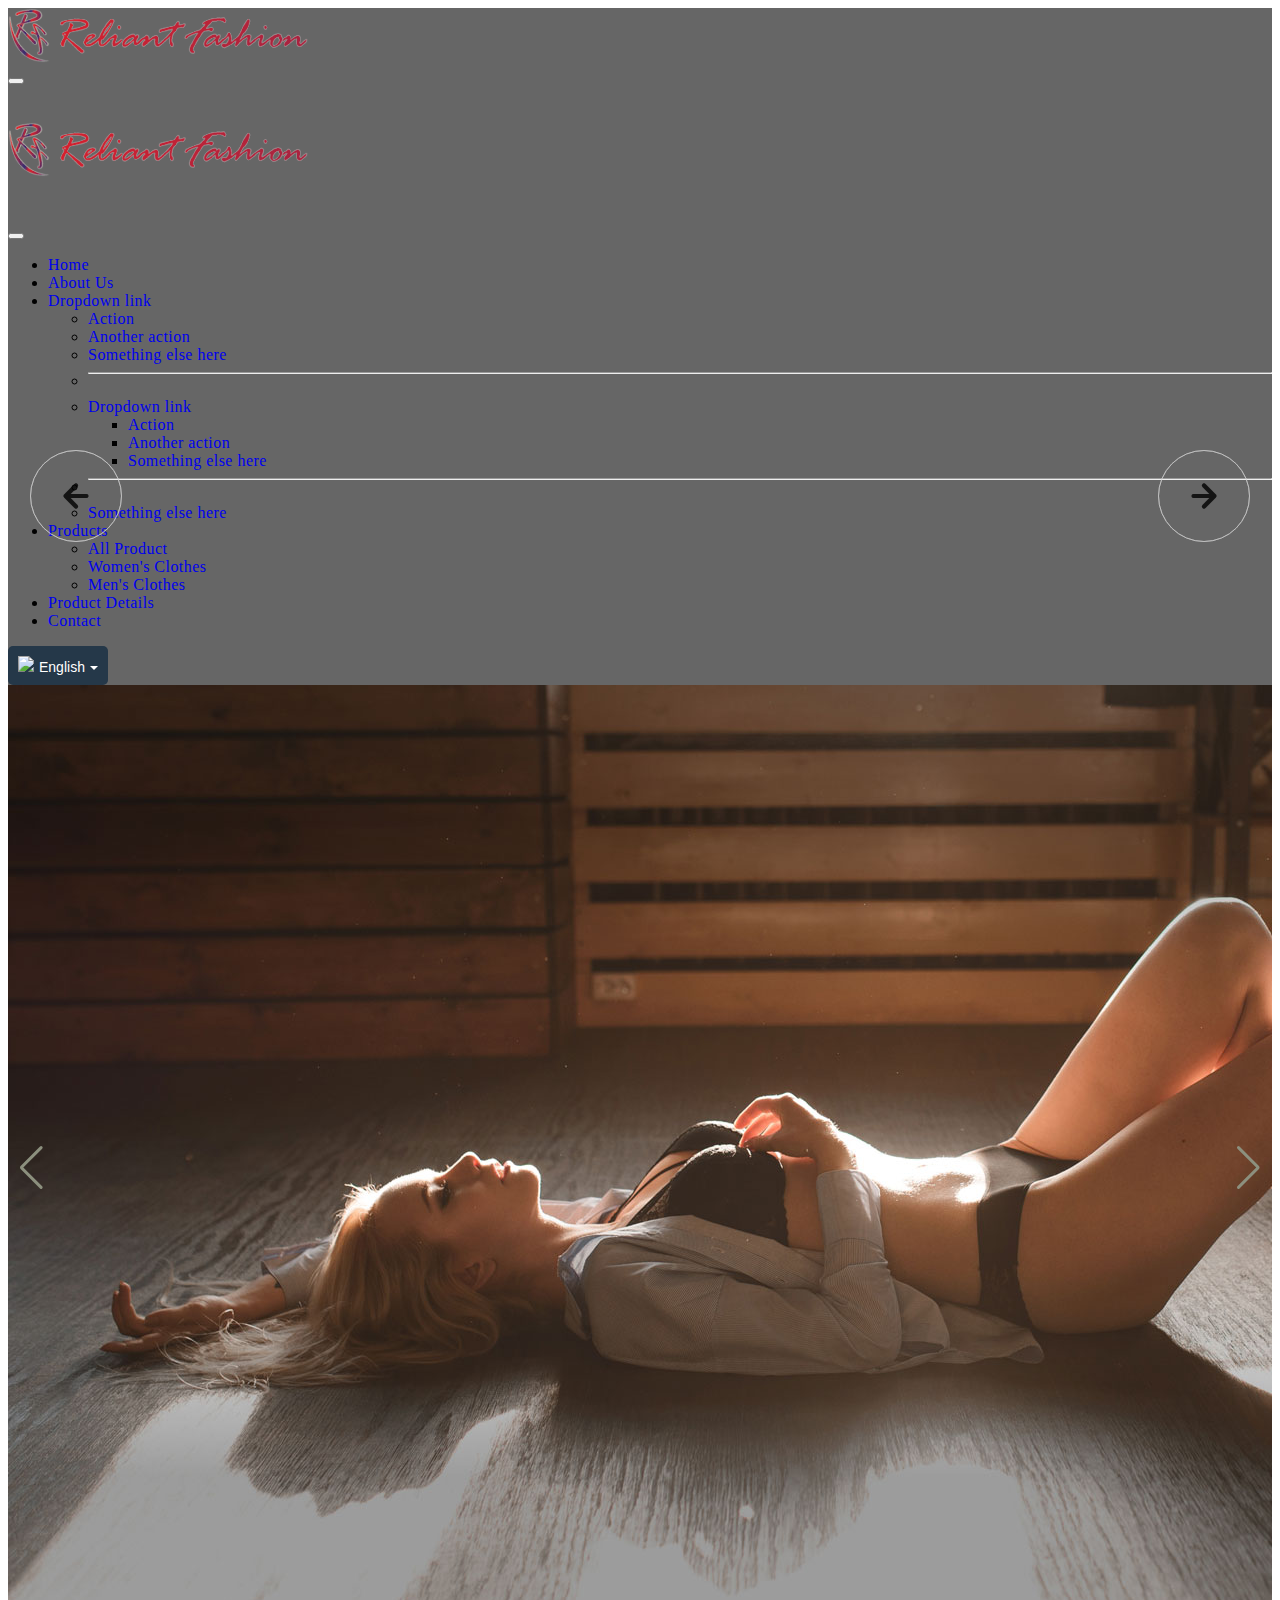
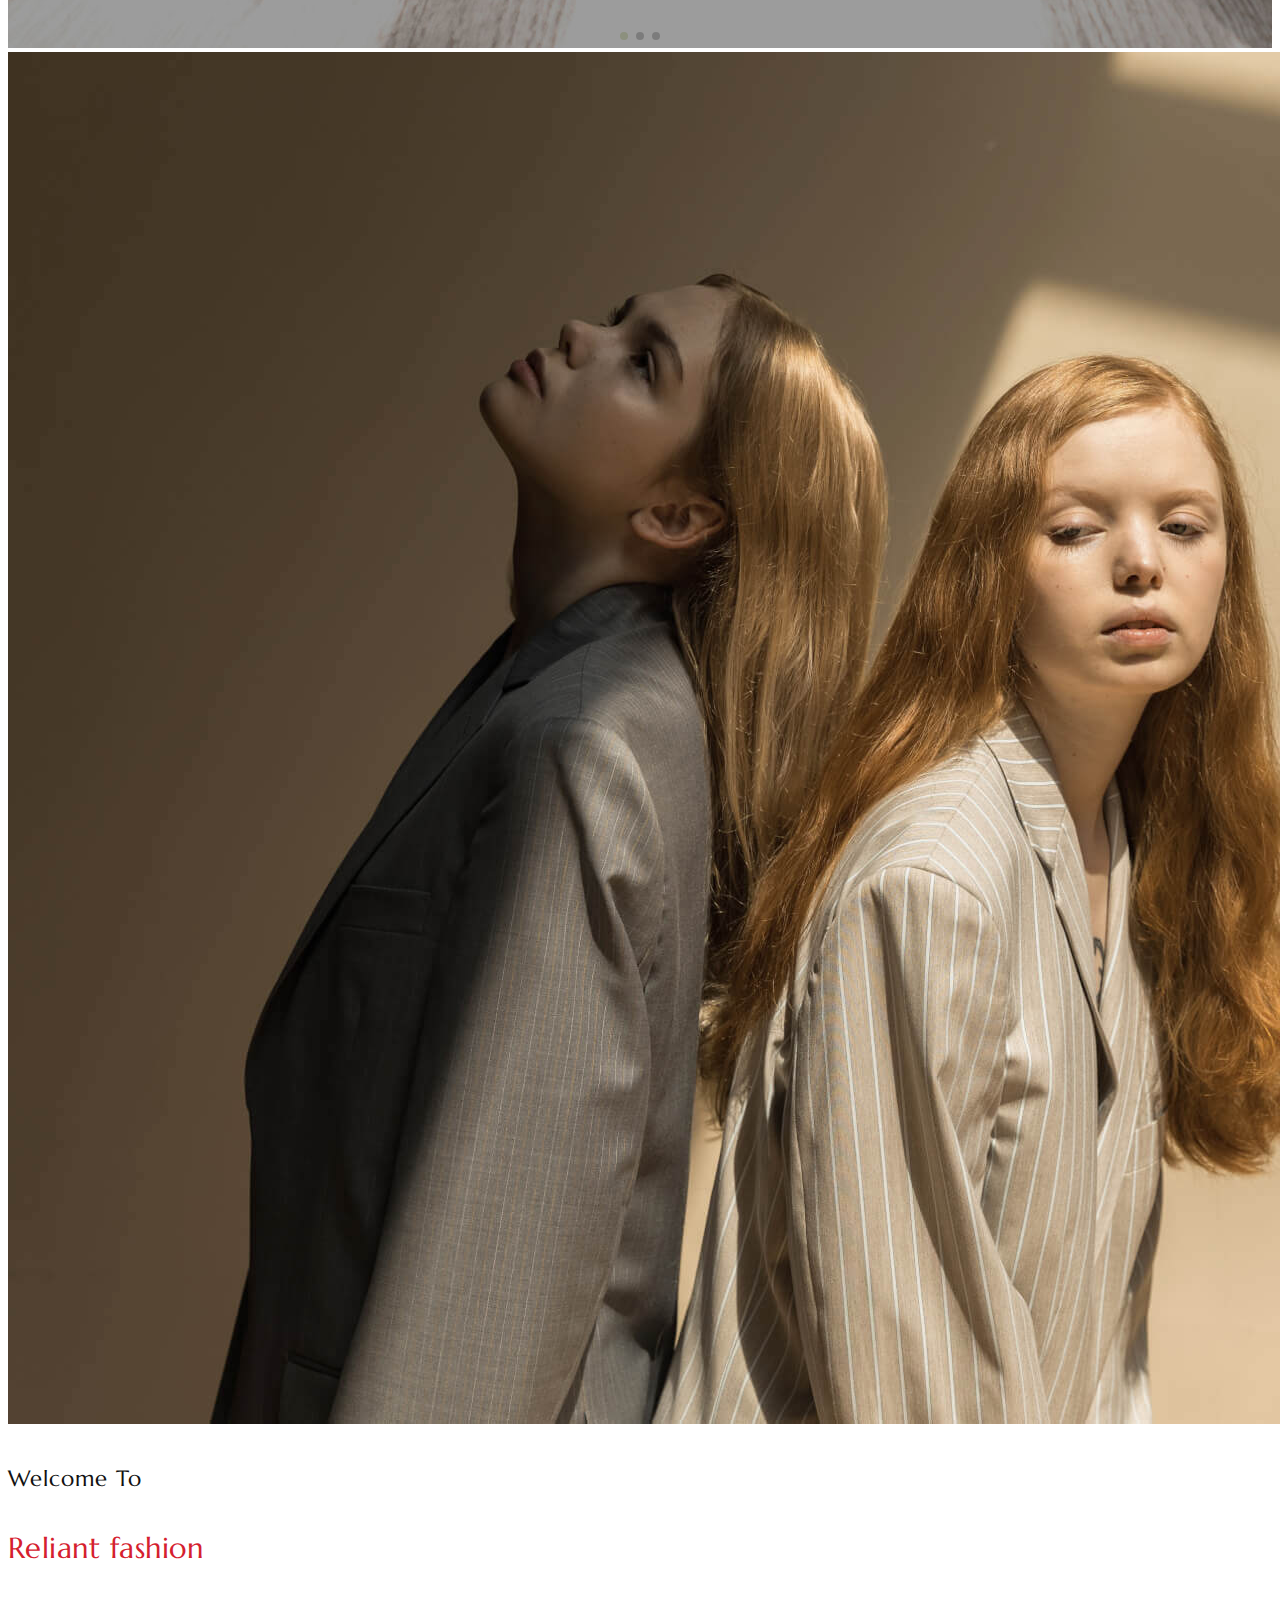
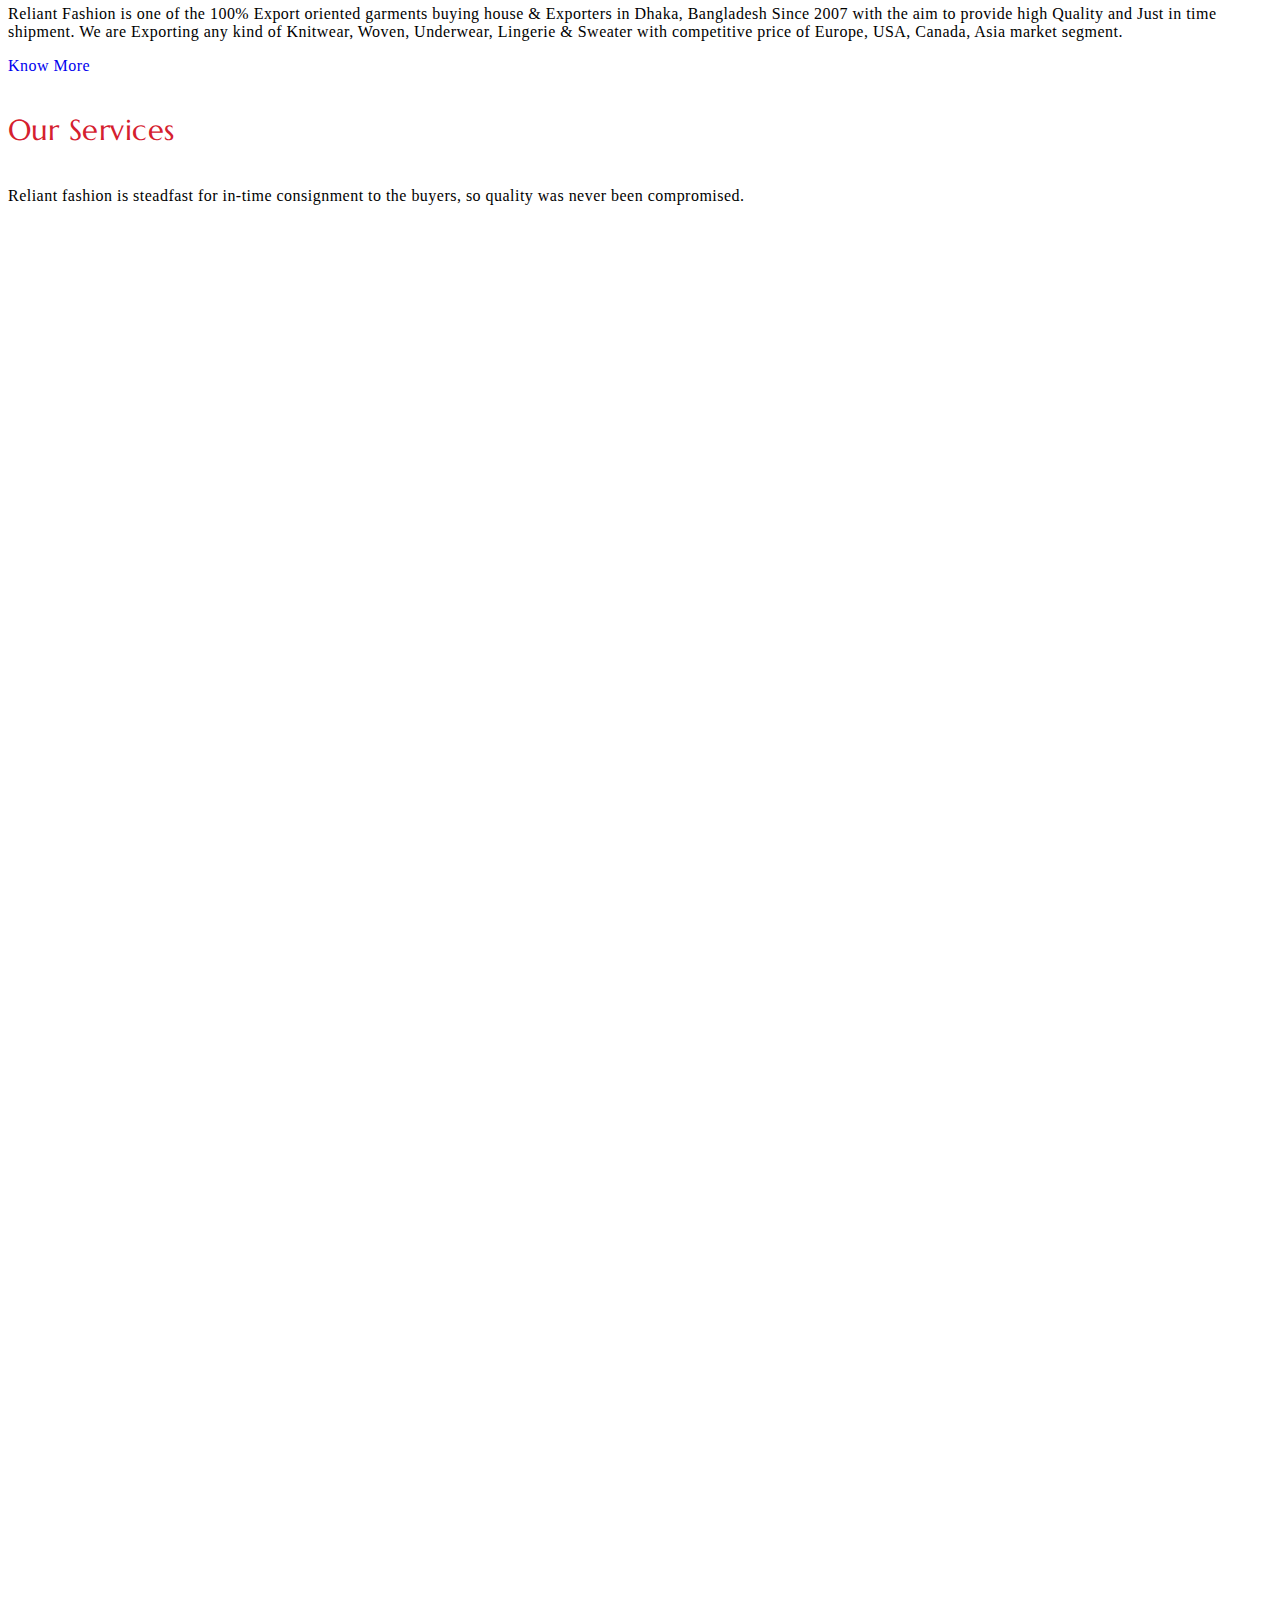
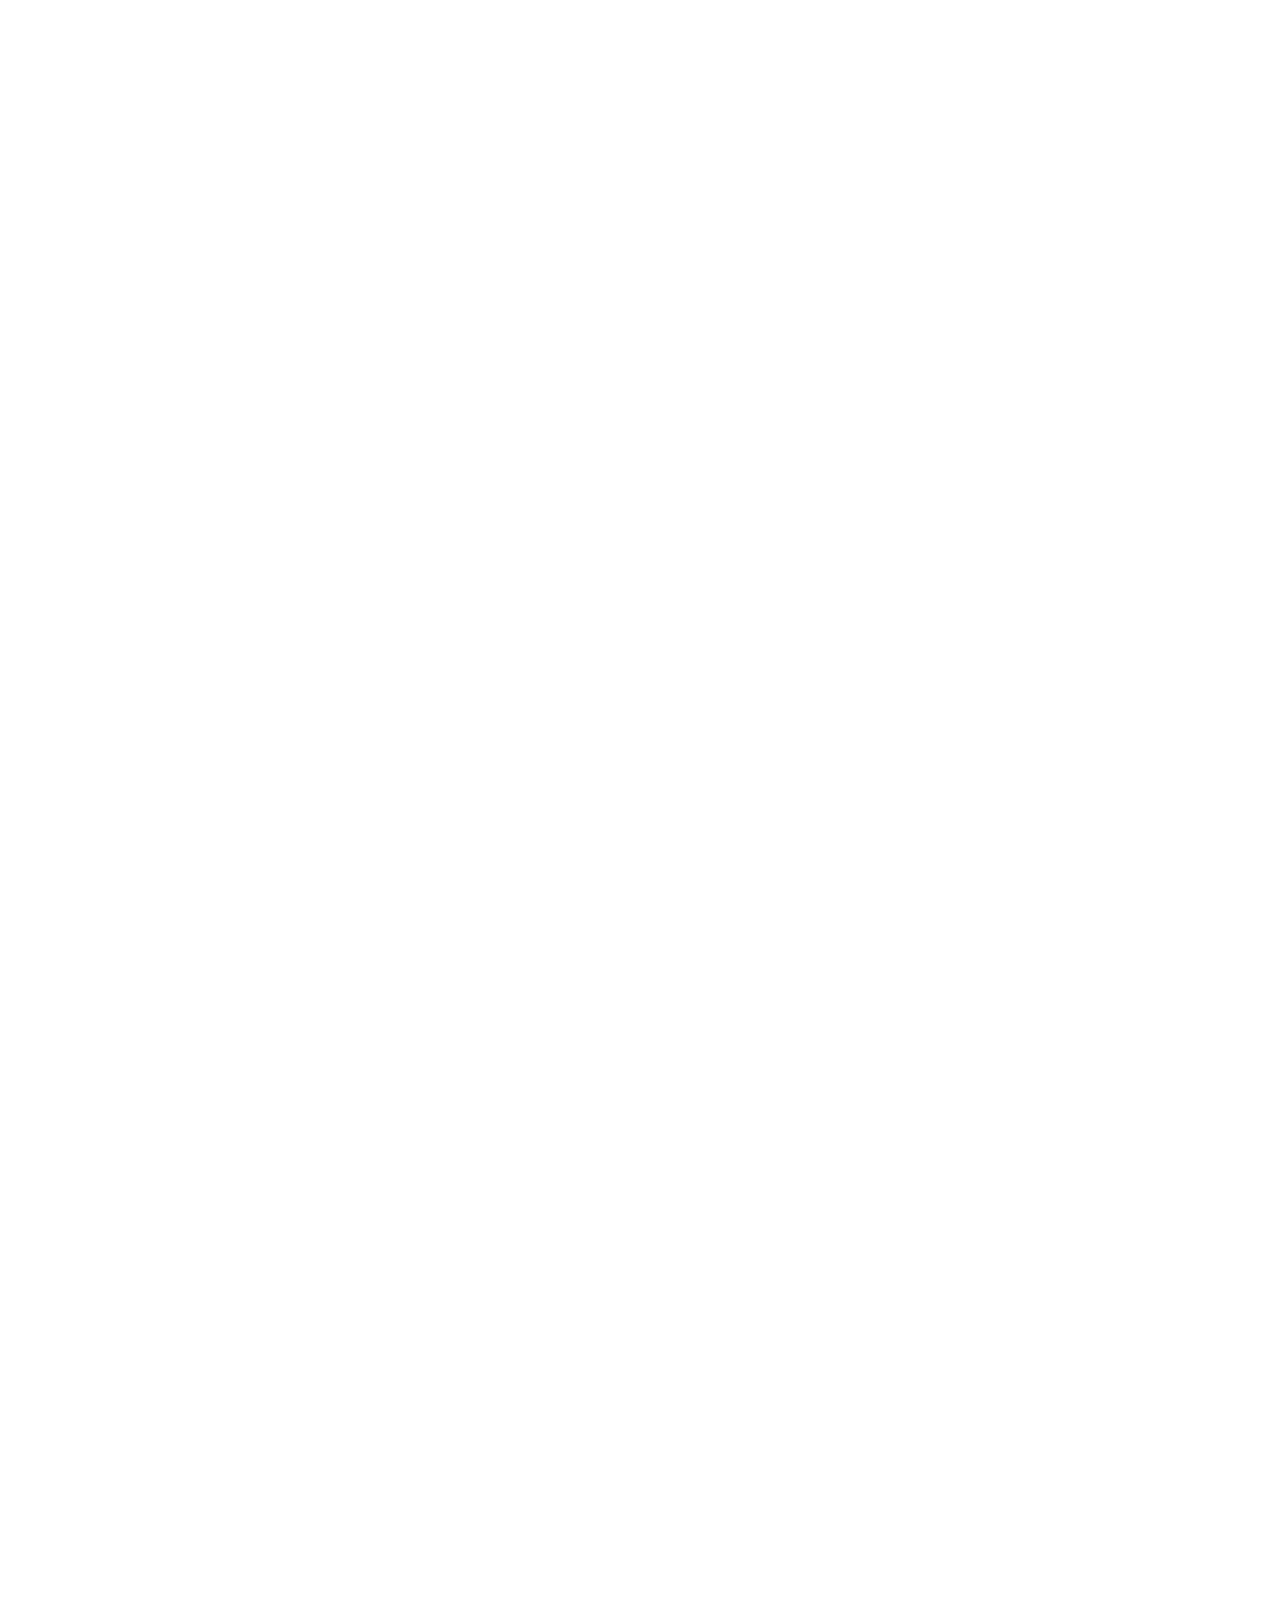
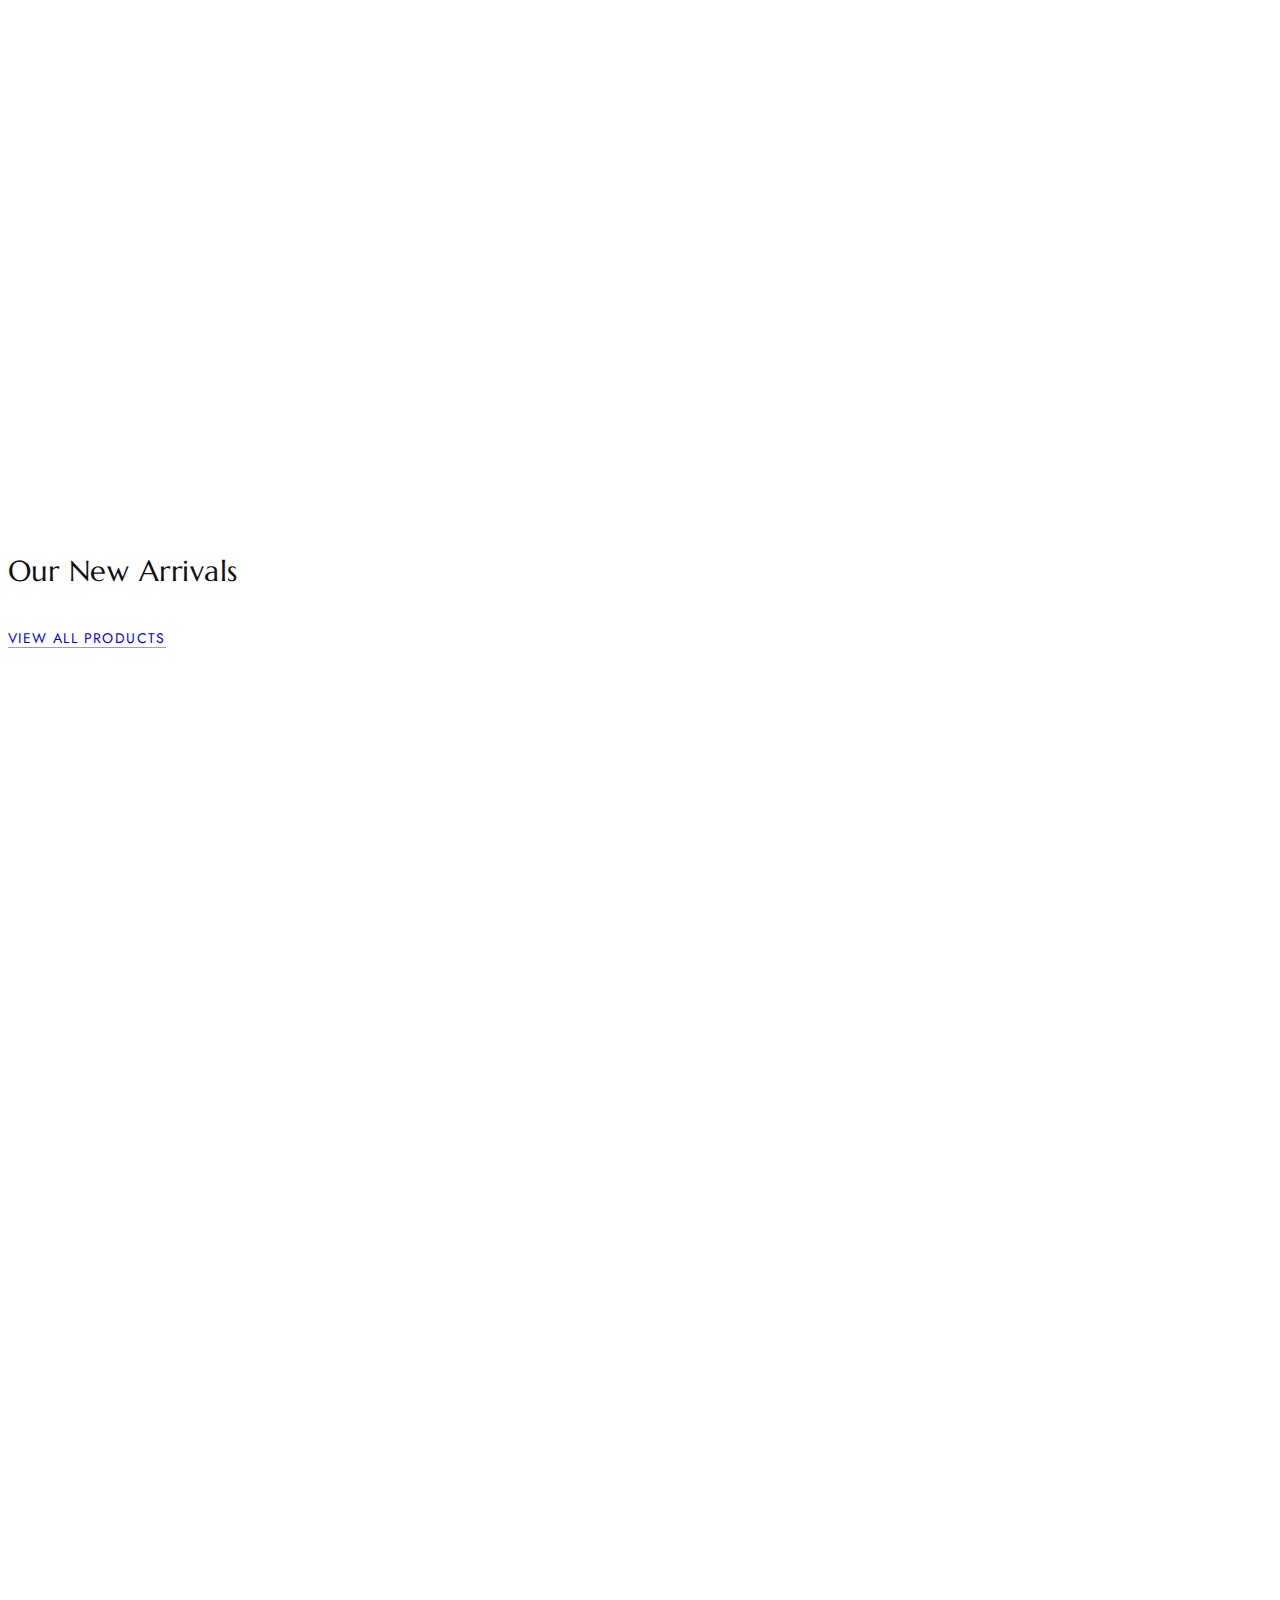
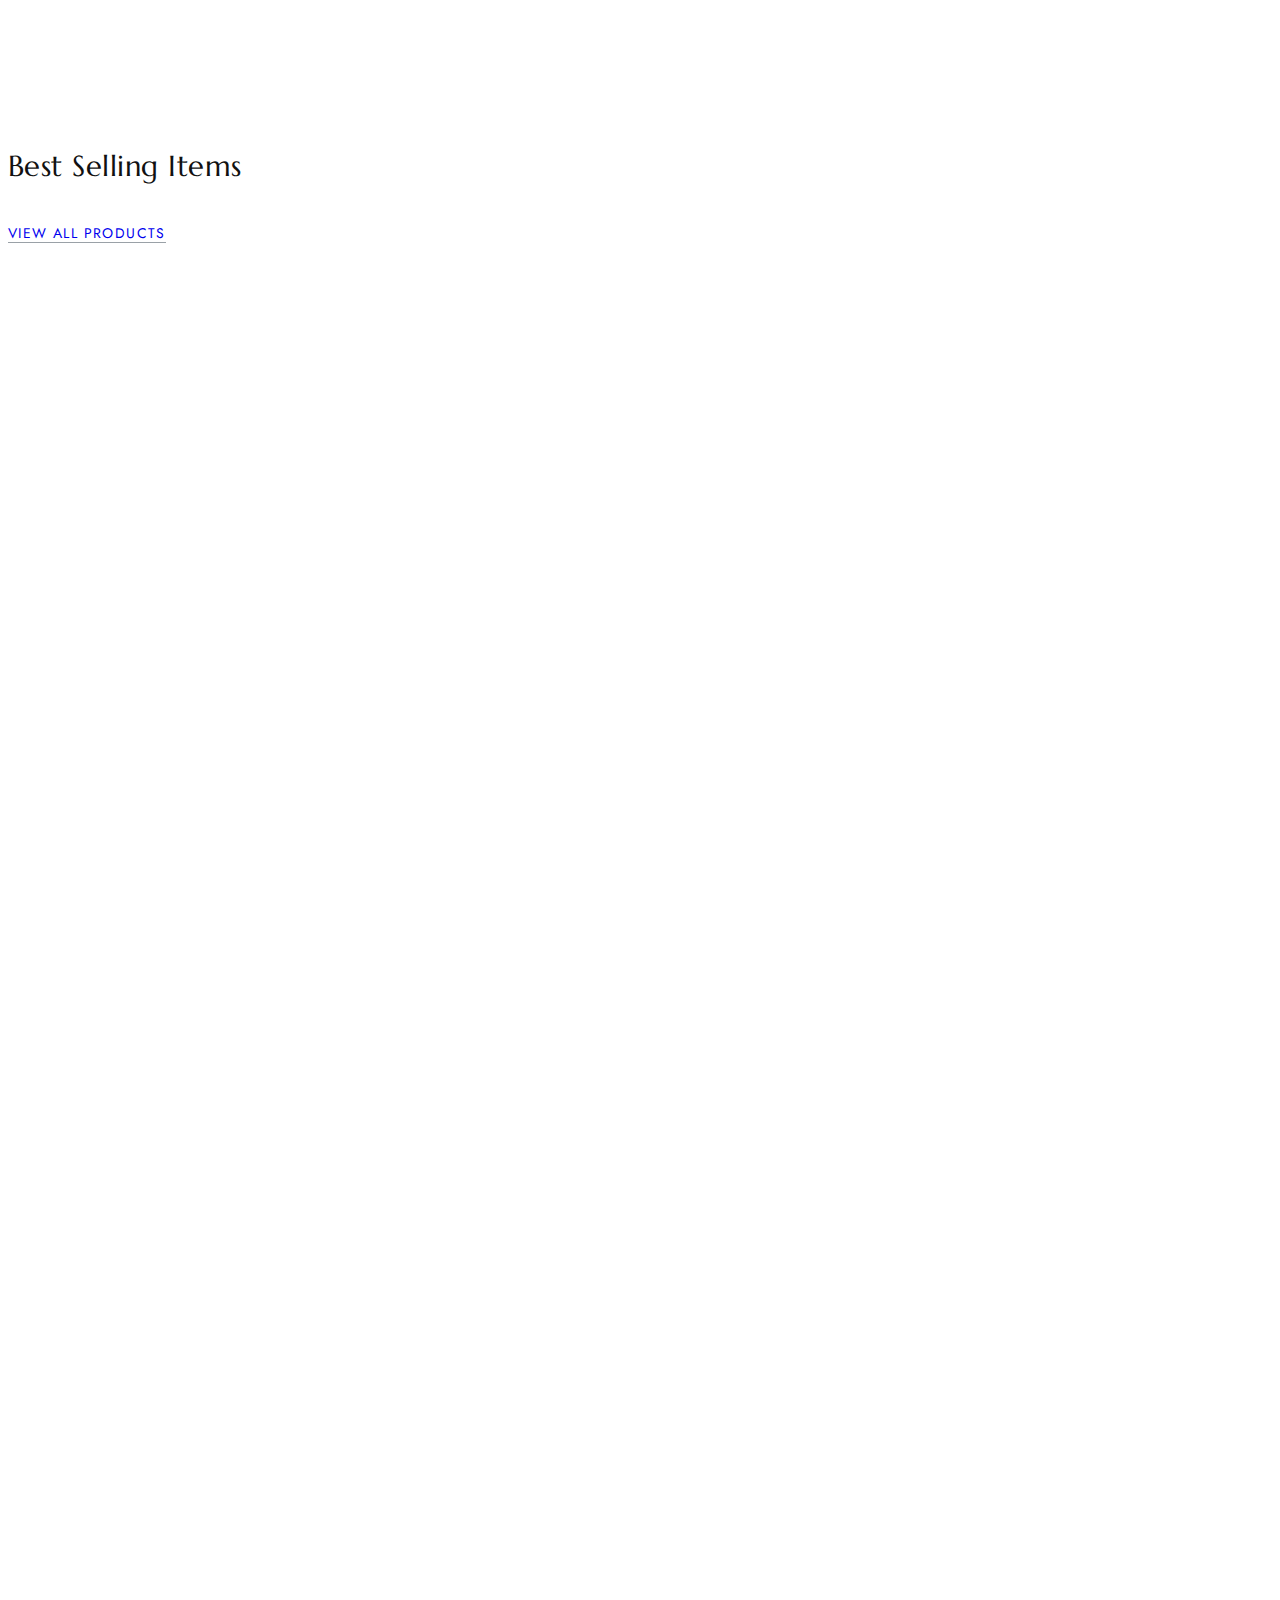
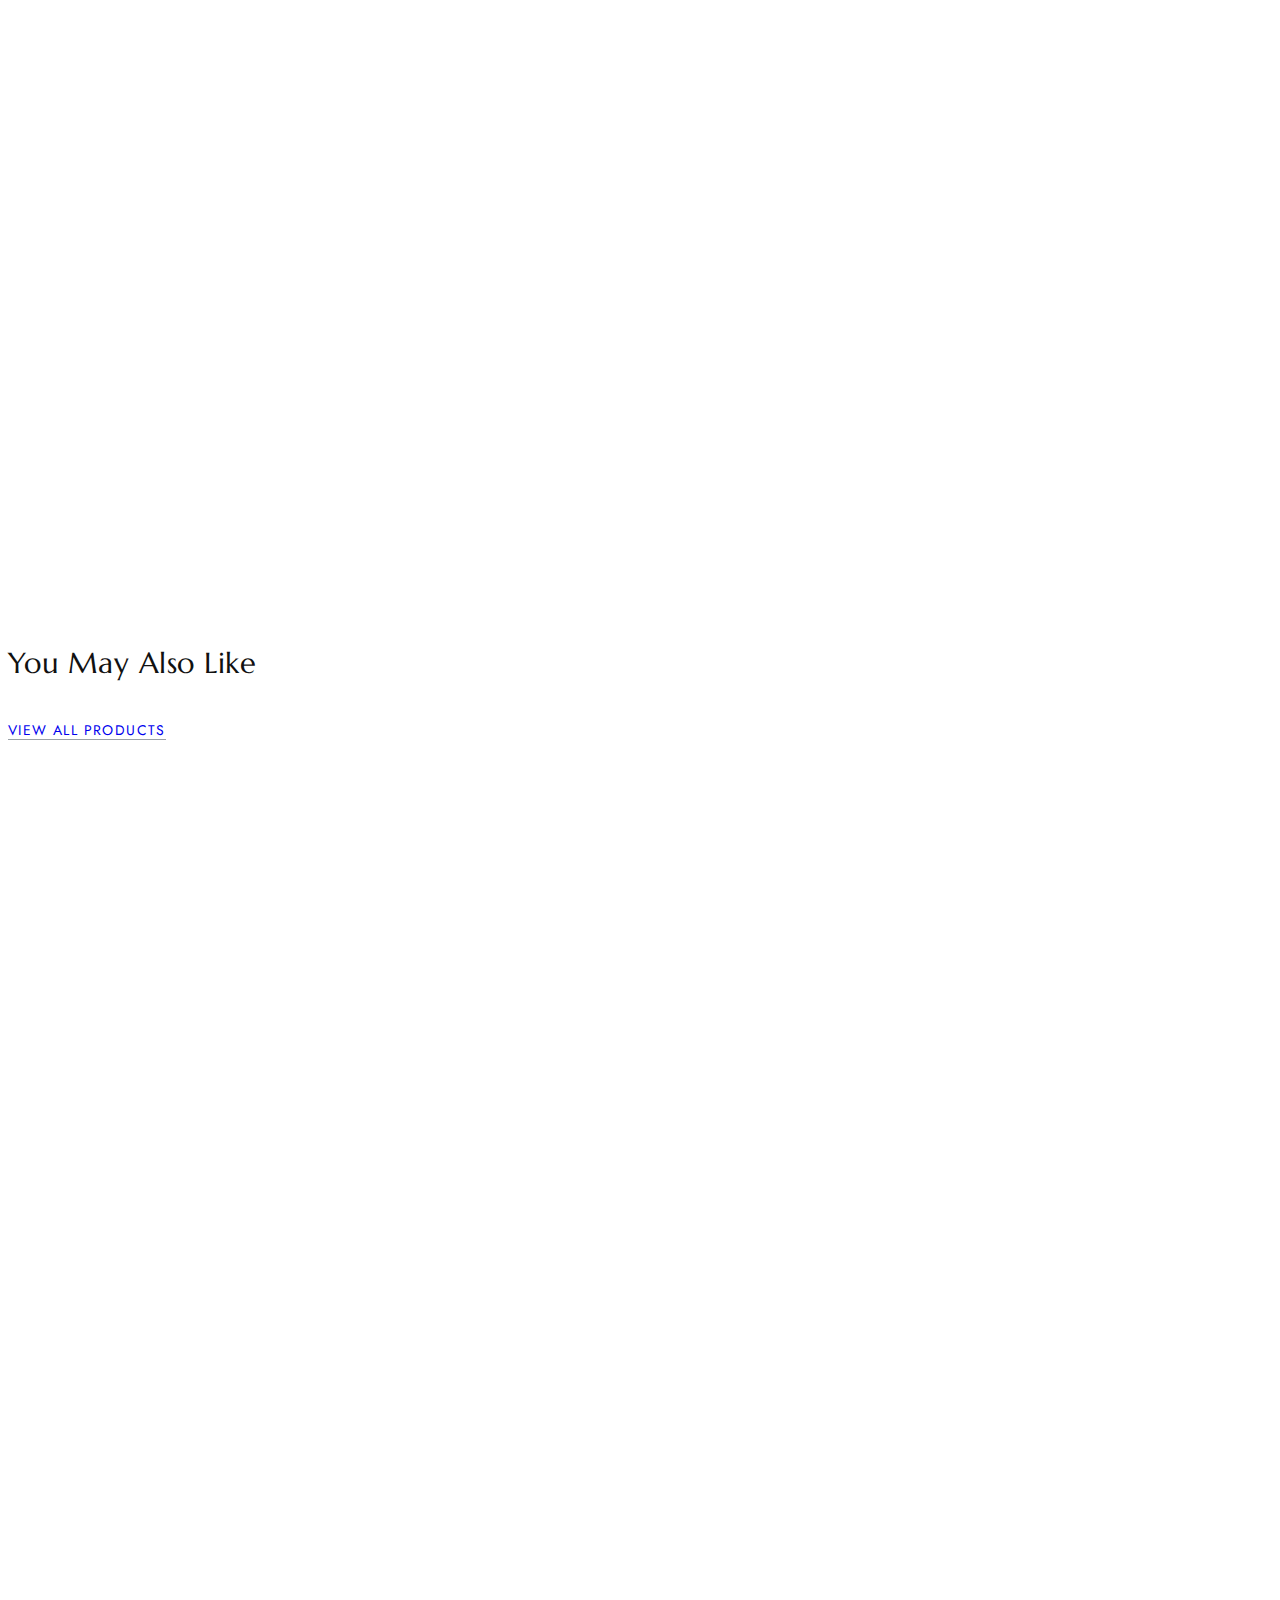
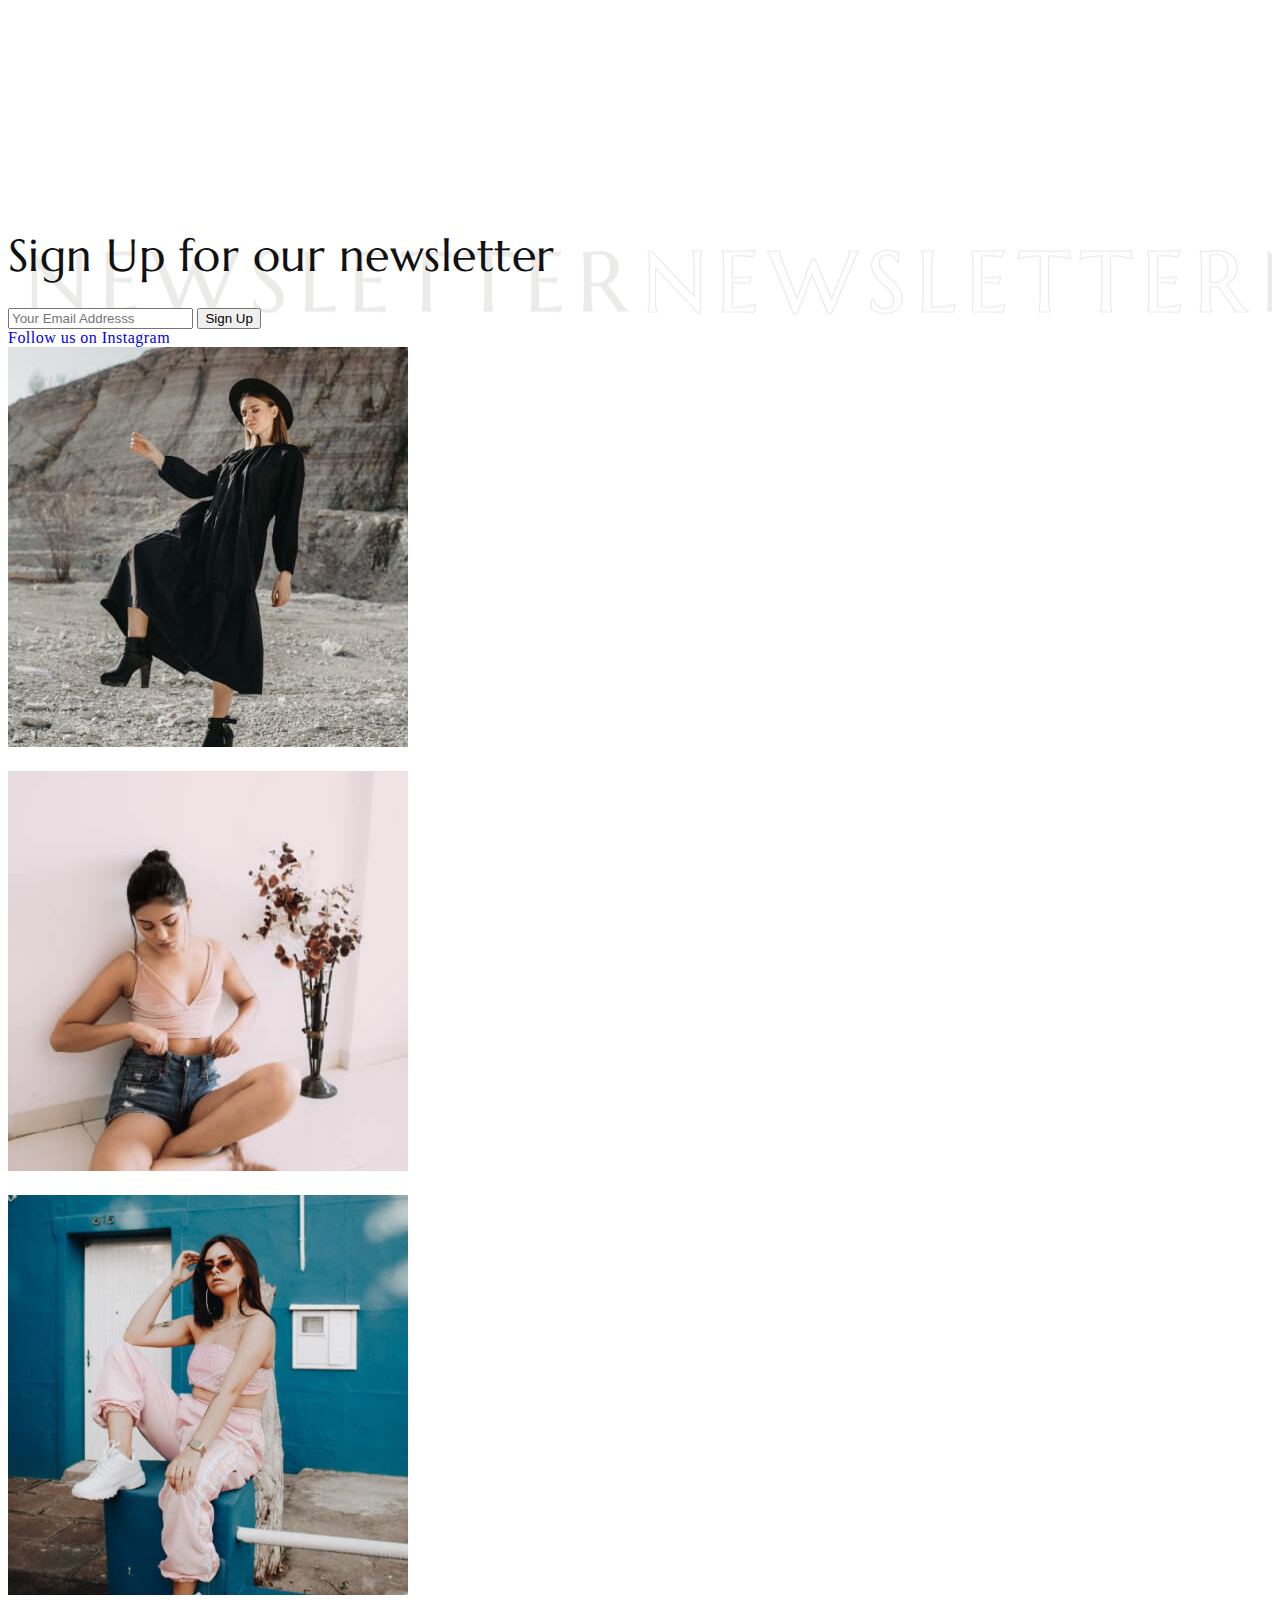
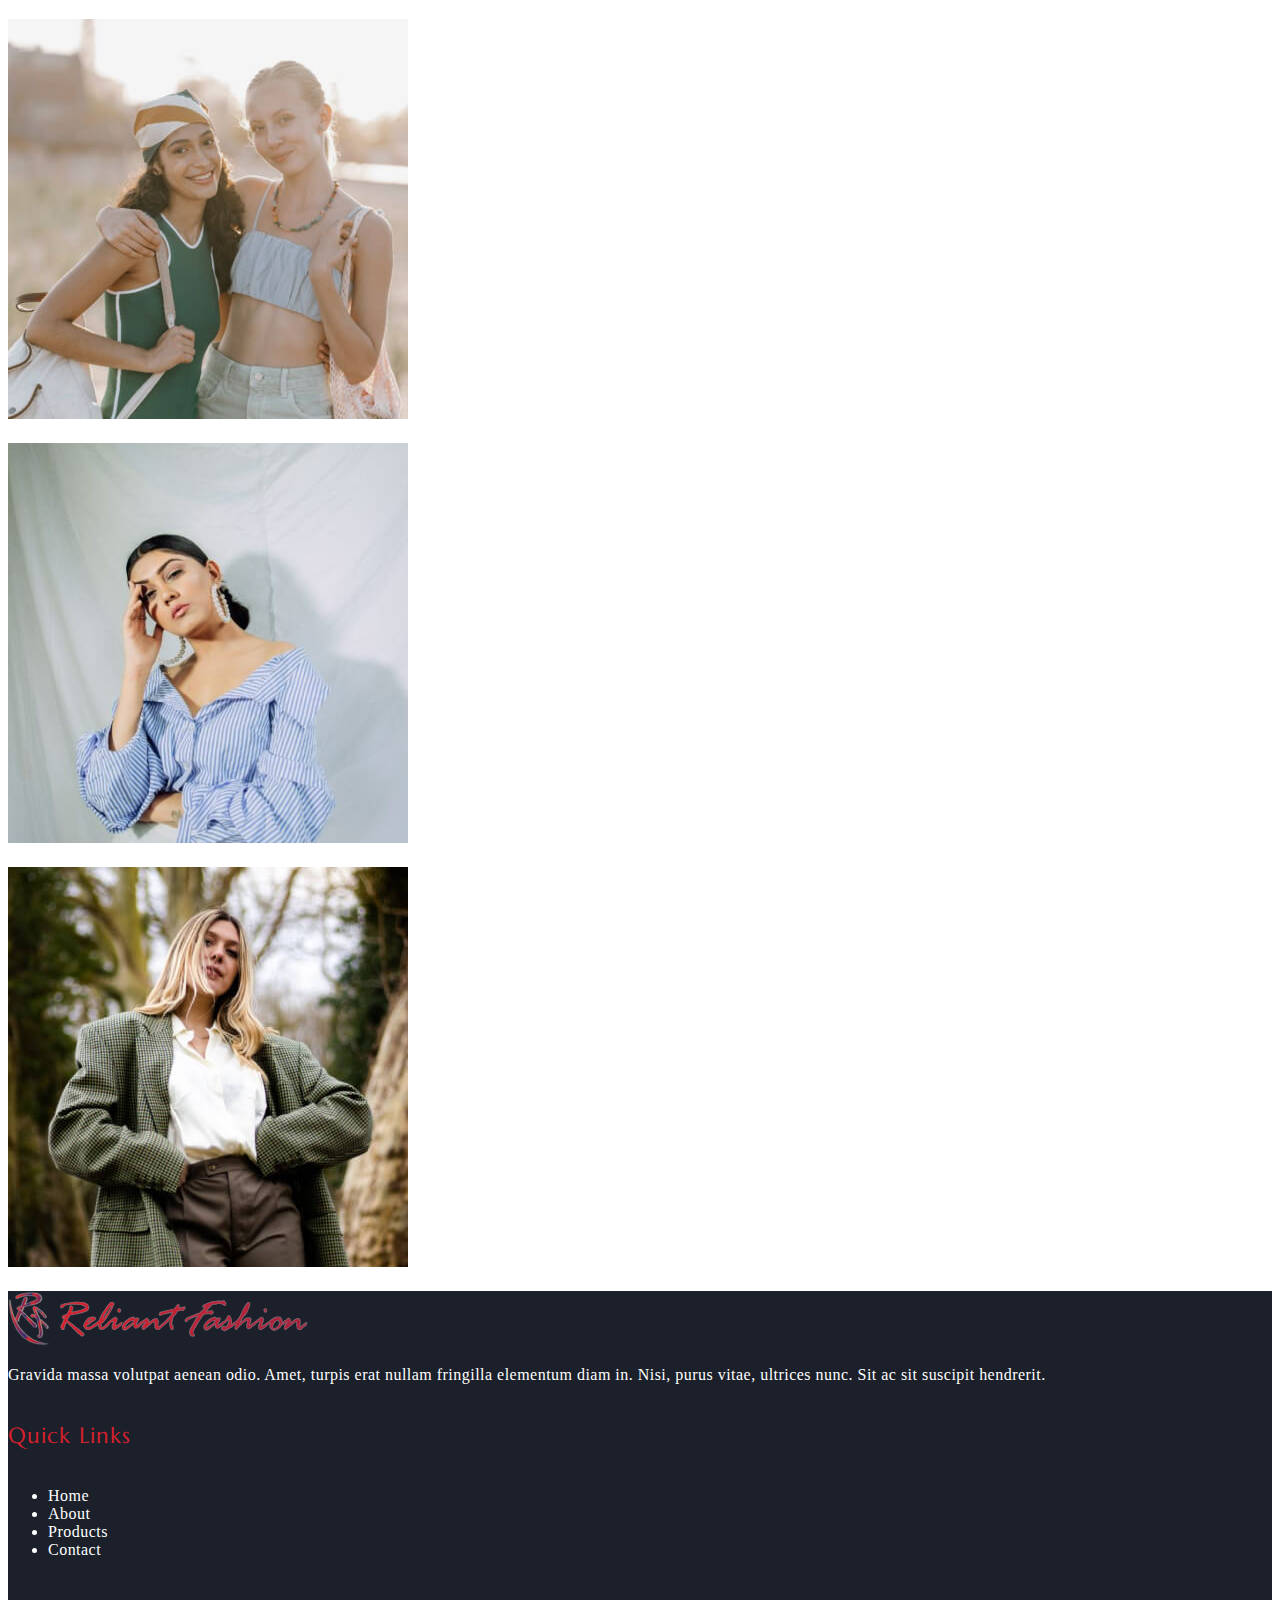
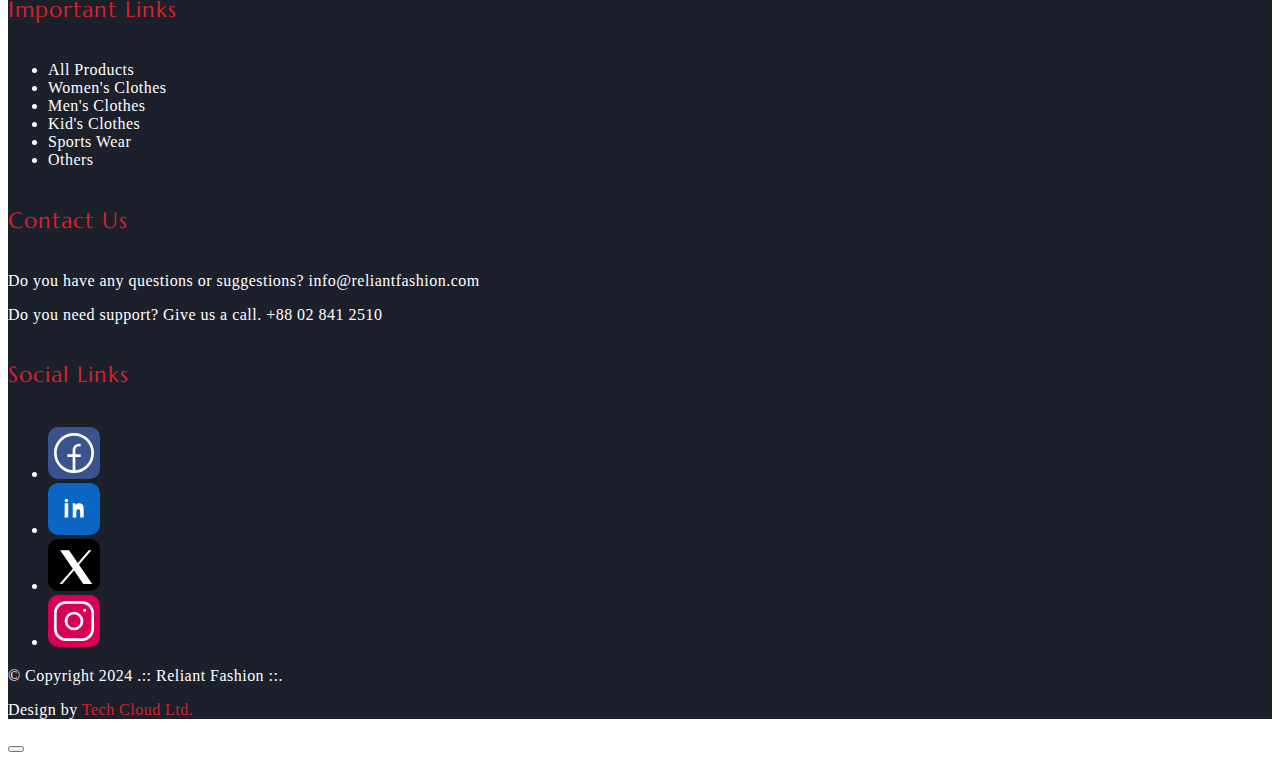
==== commit bc0ac253: "done" ====
--- a/index.html
+++ b/index.html
@@ -30,132 +30,132 @@
 <body class="homepage">
   <svg xmlns="http://www.w3.org/2000/svg" style="display: none;">
     <defs>
-        <symbol xmlns="http://www.w3.org/2000/svg" id="instagram" viewBox="0 0 15 15">
-            <path fill="none" stroke="currentColor"
-                d="M11 3.5h1M4.5.5h6a4 4 0 0 1 4 4v6a4 4 0 0 1-4 4h-6a4 4 0 0 1-4-4v-6a4 4 0 0 1 4-4Zm3 10a3 3 0 1 1 0-6a3 3 0 0 1 0 6Z" />
-        </symbol>
-        <symbol xmlns="http://www.w3.org/2000/svg" id="facebook" viewBox="0 0 15 15">
-            <path fill="none" stroke="currentColor"
-                d="M7.5 14.5a7 7 0 1 1 0-14a7 7 0 0 1 0 14Zm0 0v-8a2 2 0 0 1 2-2h.5m-5 4h5" />
-        </symbol>
-        <symbol xmlns="http://www.w3.org/2000/svg" id="twitter" viewBox="0 0 15 15">
-            <path fill="currentColor"
-                d="m14.478 1.5l.5-.033a.5.5 0 0 0-.871-.301l.371.334Zm-.498 2.959a.5.5 0 1 0-1 0h1Zm-6.49.082h-.5h.5Zm0 .959h.5h-.5Zm-6.99 7V12a.5.5 0 0 0-.278.916L.5 12.5Zm.998-11l.469-.175a.5.5 0 0 0-.916-.048l.447.223Zm3.994 9l.354.353a.5.5 0 0 0-.195-.827l-.159.474Zm7.224-8.027l-.37.336l.18.199l.265-.04l-.075-.495Zm1.264-.94c.051.778.003 1.25-.123 1.606c-.122.345-.336.629-.723 1l.692.722c.438-.42.776-.832.974-1.388c.193-.546.232-1.178.177-2.006l-.998.066Zm0 3.654V4.46h-1v.728h1Zm-6.99-.646V5.5h1v-.959h-1Zm0 .959V6h1v-.5h-1ZM10.525 1a3.539 3.539 0 0 0-3.537 3.541h1A2.539 2.539 0 0 1 10.526 2V1Zm2.454 4.187C12.98 9.503 9.487 13 5.18 13v1c4.86 0 8.8-3.946 8.8-8.813h-1ZM1.03 1.675C1.574 3.127 3.614 6 7.49 6V5C4.174 5 2.421 2.54 1.966 1.325l-.937.35Zm.021-.398C.004 3.373-.157 5.407.604 7.139c.759 1.727 2.392 3.055 4.73 3.835l.317-.948c-2.155-.72-3.518-1.892-4.132-3.29c-.612-1.393-.523-3.11.427-5.013l-.895-.446Zm4.087 8.87C4.536 10.75 2.726 12 .5 12v1c2.566 0 4.617-1.416 5.346-2.147l-.708-.706Zm7.949-8.009A3.445 3.445 0 0 0 10.526 1v1c.721 0 1.37.311 1.82.809l.74-.671Zm-.296.83a3.513 3.513 0 0 0 2.06-1.134l-.744-.668a2.514 2.514 0 0 1-1.466.813l.15.989ZM.222 12.916C1.863 14.01 3.583 14 5.18 14v-1c-1.63 0-3.048-.011-4.402-.916l-.556.832Z" />
-        </symbol>
-        <symbol xmlns="http://www.w3.org/2000/svg" id="pinterest" viewBox="0 0 15 15">
-            <path fill="none" stroke="currentColor"
-                d="m4.5 13.5l3-7m-3.236 3a2.989 2.989 0 0 1-.764-2V7A3.5 3.5 0 0 1 7 3.5h1A3.5 3.5 0 0 1 11.5 7v.5a3 3 0 0 1-3 3a2.081 2.081 0 0 1-1.974-1.423L6.5 9m1 5.5a7 7 0 1 1 0-14a7 7 0 0 1 0 14Z" />
-        </symbol>
-        <symbol xmlns="http://www.w3.org/2000/svg" id="youtube" viewBox="0 0 15 15">
-            <path fill="currentColor"
-                d="m1.61 12.738l-.104.489l.105-.489Zm11.78 0l.104.489l-.105-.489Zm0-10.476l.104-.489l-.105.489Zm-11.78 0l.106.489l-.105-.489ZM6.5 5.5l.277-.416A.5.5 0 0 0 6 5.5h.5Zm0 4H6a.5.5 0 0 0 .777.416L6.5 9.5Zm3-2l.277.416a.5.5 0 0 0 0-.832L9.5 7.5ZM0 3.636v7.728h1V3.636H0Zm15 7.728V3.636h-1v7.728h1ZM1.506 13.227c3.951.847 8.037.847 11.988 0l-.21-.978a27.605 27.605 0 0 1-11.568 0l-.21.978ZM13.494 1.773a28.606 28.606 0 0 0-11.988 0l.21.978a27.607 27.607 0 0 1 11.568 0l.21-.978ZM15 3.636c0-.898-.628-1.675-1.506-1.863l-.21.978c.418.09.716.458.716.885h1Zm-1 7.728a.905.905 0 0 1-.716.885l.21.978A1.905 1.905 0 0 0 15 11.364h-1Zm-14 0c0 .898.628 1.675 1.506 1.863l.21-.978A.905.905 0 0 1 1 11.364H0Zm1-7.728c0-.427.298-.796.716-.885l-.21-.978A1.905 1.905 0 0 0 0 3.636h1ZM6 5.5v4h1v-4H6Zm.777 4.416l3-2l-.554-.832l-3 2l.554.832Zm3-2.832l-3-2l-.554.832l3 2l.554-.832Z" />
-        </symbol>
-        <symbol xmlns="http://www.w3.org/2000/svg" id="dribble" viewBox="0 0 15 15">
-            <path fill="none" stroke="currentColor" stroke-linecap="round" stroke-linejoin="round"
-                d="M4.839 1.024c3.346 4.041 5.096 7.922 5.704 12.782M.533 6.82c5.985-.138 9.402-1.083 11.97-4.216M2.7 12.594c3.221-4.902 7.171-5.65 11.755-4.293M14.5 7.5a7 7 0 1 0-14 0a7 7 0 0 0 14 0Z" />
-        </symbol>
-        <symbol xmlns="http://www.w3.org/2000/svg" id="calendar" viewBox="0 0 24 24">
-            <g fill="none" stroke="currentColor" stroke-linecap="round" stroke-linejoin="round" stroke-width="2">
-                <rect width="20" height="18" x="2" y="4" rx="4" />
-                <path d="M8 2v4m8-4v4M2 10h20" />
-            </g>
-        </symbol>
-        <symbol xmlns="http://www.w3.org/2000/svg" id="shopping-bag" viewBox="0 0 24 24">
-            <g fill="none" stroke="currentColor" stroke-linecap="round" stroke-linejoin="round" stroke-width="2">
-                <path
-                    d="M3.977 9.84A2 2 0 0 1 5.971 8h12.058a2 2 0 0 1 1.994 1.84l.803 10A2 2 0 0 1 18.833 22H5.167a2 2 0 0 1-1.993-2.16l.803-10Z" />
-                <path d="M16 11V6a4 4 0 0 0-4-4v0a4 4 0 0 0-4 4v5" />
-            </g>
-        </symbol>
-        <symbol xmlns="http://www.w3.org/2000/svg" id="gift" viewBox="0 0 24 24">
-            <g fill="none" stroke="currentColor" stroke-linecap="round" stroke-linejoin="round" stroke-width="2">
-                <rect width="18" height="14" x="3" y="8" rx="2" />
-                <path d="M12 5a3 3 0 1 0-3 3m6 0a3 3 0 1 0-3-3m0 0v17m9-7H3" />
-            </g>
-        </symbol>
-        <symbol xmlns="http://www.w3.org/2000/svg" id="arrow-cycle" viewBox="0 0 24 24">
-            <g fill="none" stroke="currentColor" stroke-linecap="round" stroke-linejoin="round" stroke-width="2">
-                <path
-                    d="M22 12c0 6-4.39 10-9.806 10C7.792 22 4.24 19.665 3 16m-1-4C2 6 6.39 2 11.806 2C16.209 2 19.76 4.335 21 8" />
-                <path d="m7 17l-4-1l-1 4M17 7l4 1l1-4" />
-            </g>
-        </symbol>
-        <symbol xmlns="http://www.w3.org/2000/svg" id="link" viewBox="0 0 24 24">
-            <path fill="currentColor"
-                d="M12 19a1 1 0 1 0-1-1a1 1 0 0 0 1 1Zm5 0a1 1 0 1 0-1-1a1 1 0 0 0 1 1Zm0-4a1 1 0 1 0-1-1a1 1 0 0 0 1 1Zm-5 0a1 1 0 1 0-1-1a1 1 0 0 0 1 1Zm7-12h-1V2a1 1 0 0 0-2 0v1H8V2a1 1 0 0 0-2 0v1H5a3 3 0 0 0-3 3v14a3 3 0 0 0 3 3h14a3 3 0 0 0 3-3V6a3 3 0 0 0-3-3Zm1 17a1 1 0 0 1-1 1H5a1 1 0 0 1-1-1v-9h16Zm0-11H4V6a1 1 0 0 1 1-1h1v1a1 1 0 0 0 2 0V5h8v1a1 1 0 0 0 2 0V5h1a1 1 0 0 1 1 1ZM7 15a1 1 0 1 0-1-1a1 1 0 0 0 1 1Zm0 4a1 1 0 1 0-1-1a1 1 0 0 0 1 1Z" />
-        </symbol>
-        <symbol xmlns="http://www.w3.org/2000/svg" id="arrow-left" viewBox="0 0 24 24">
-            <path fill="currentColor"
-                d="M17 11H9.41l3.3-3.29a1 1 0 1 0-1.42-1.42l-5 5a1 1 0 0 0-.21.33a1 1 0 0 0 0 .76a1 1 0 0 0 .21.33l5 5a1 1 0 0 0 1.42 0a1 1 0 0 0 0-1.42L9.41 13H17a1 1 0 0 0 0-2Z" />
-        </symbol>
-        <symbol xmlns="http://www.w3.org/2000/svg" id="arrow-right" viewBox="0 0 24 24">
-            <path fill="currentColor"
-                d="M17.92 11.62a1 1 0 0 0-.21-.33l-5-5a1 1 0 0 0-1.42 1.42l3.3 3.29H7a1 1 0 0 0 0 2h7.59l-3.3 3.29a1 1 0 0 0 0 1.42a1 1 0 0 0 1.42 0l5-5a1 1 0 0 0 .21-.33a1 1 0 0 0 0-.76Z" />
-        </symbol>
-        <symbol xmlns="http://www.w3.org/2000/svg" id="play" viewBox="0 0 24 24">
-            <g fill="none" fill-rule="evenodd">
-                <path
-                    d="M24 0v24H0V0h24ZM12.593 23.258l-.011.002l-.071.035l-.02.004l-.014-.004l-.071-.035c-.01-.004-.019-.001-.024.005l-.004.01l-.017.428l.005.02l.01.013l.104.074l.015.004l.012-.004l.104-.074l.012-.016l.004-.017l-.017-.427c-.002-.01-.009-.017-.017-.018Zm.265-.113l-.013.002l-.185.093l-.01.01l-.003.011l.018.43l.005.012l.008.007l.201.093c.012.004.023 0 .029-.008l.004-.014l-.034-.614c-.003-.012-.01-.02-.02-.022Zm-.715.002a.023.023 0 0 0-.027.006l-.006.014l-.034.614c0 .012.007.02.017.024l.015-.002l.201-.093l.01-.008l.004-.011l.017-.43l-.003-.012l-.01-.01l-.184-.092Z" />
-                <path fill="currentColor"
-                    d="M5.669 4.76a1.469 1.469 0 0 1 2.04-1.177c1.062.454 3.442 1.533 6.462 3.276c3.021 1.744 5.146 3.267 6.069 3.958c.788.591.79 1.763.001 2.356c-.914.687-3.013 2.19-6.07 3.956c-3.06 1.766-5.412 2.832-6.464 3.28c-.906.387-1.92-.2-2.038-1.177c-.138-1.142-.396-3.735-.396-7.237c0-3.5.257-6.092.396-7.235Z" />
-            </g>
-        </symbol>
-        <symbol xmlns="http://www.w3.org/2000/svg" id="category" viewBox="0 0 24 24">
-            <path fill="currentColor"
-                d="M19 5.5h-6.28l-.32-1a3 3 0 0 0-2.84-2H5a3 3 0 0 0-3 3v13a3 3 0 0 0 3 3h14a3 3 0 0 0 3-3v-10a3 3 0 0 0-3-3Zm1 13a1 1 0 0 1-1 1H5a1 1 0 0 1-1-1v-13a1 1 0 0 1 1-1h4.56a1 1 0 0 1 .95.68l.54 1.64a1 1 0 0 0 .95.68h7a1 1 0 0 1 1 1Z" />
-        </symbol>
-        <symbol xmlns="http://www.w3.org/2000/svg" id="calendar" viewBox="0 0 24 24">
-            <path fill="currentColor"
-                d="M19 4h-2V3a1 1 0 0 0-2 0v1H9V3a1 1 0 0 0-2 0v1H5a3 3 0 0 0-3 3v12a3 3 0 0 0 3 3h14a3 3 0 0 0 3-3V7a3 3 0 0 0-3-3Zm1 15a1 1 0 0 1-1 1H5a1 1 0 0 1-1-1v-7h16Zm0-9H4V7a1 1 0 0 1 1-1h2v1a1 1 0 0 0 2 0V6h6v1a1 1 0 0 0 2 0V6h2a1 1 0 0 1 1 1Z" />
-        </symbol>
-        <symbol xmlns="http://www.w3.org/2000/svg" id="heart" viewBox="0 0 24 24">
-            <path fill="currentColor"
-                d="M20.16 4.61A6.27 6.27 0 0 0 12 4a6.27 6.27 0 0 0-8.16 9.48l7.45 7.45a1 1 0 0 0 1.42 0l7.45-7.45a6.27 6.27 0 0 0 0-8.87Zm-1.41 7.46L12 18.81l-6.75-6.74a4.28 4.28 0 0 1 3-7.3a4.25 4.25 0 0 1 3 1.25a1 1 0 0 0 1.42 0a4.27 4.27 0 0 1 6 6.05Z" />
-        </symbol>
-        <symbol xmlns="http://www.w3.org/2000/svg" id="plus" viewBox="0 0 24 24">
-            <path fill="currentColor"
-                d="M19 11h-6V5a1 1 0 0 0-2 0v6H5a1 1 0 0 0 0 2h6v6a1 1 0 0 0 2 0v-6h6a1 1 0 0 0 0-2Z" />
-        </symbol>
-        <symbol xmlns="http://www.w3.org/2000/svg" id="minus" viewBox="0 0 24 24">
-            <path fill="currentColor" d="M19 11H5a1 1 0 0 0 0 2h14a1 1 0 0 0 0-2Z" />
-        </symbol>
-        <symbol xmlns="http://www.w3.org/2000/svg" id="cart" viewBox="0 0 24 24">
-            <path fill="currentColor"
-                d="M8.5 19a1.5 1.5 0 1 0 1.5 1.5A1.5 1.5 0 0 0 8.5 19ZM19 16H7a1 1 0 0 1 0-2h8.491a3.013 3.013 0 0 0 2.885-2.176l1.585-5.55A1 1 0 0 0 19 5H6.74a3.007 3.007 0 0 0-2.82-2H3a1 1 0 0 0 0 2h.921a1.005 1.005 0 0 1 .962.725l.155.545v.005l1.641 5.742A3 3 0 0 0 7 18h12a1 1 0 0 0 0-2Zm-1.326-9l-1.22 4.274a1.005 1.005 0 0 1-.963.726H8.754l-.255-.892L7.326 7ZM16.5 19a1.5 1.5 0 1 0 1.5 1.5a1.5 1.5 0 0 0-1.5-1.5Z" />
-        </symbol>
-        <symbol xmlns="http://www.w3.org/2000/svg" id="check" viewBox="0 0 24 24">
-            <path fill="currentColor"
-                d="M18.71 7.21a1 1 0 0 0-1.42 0l-7.45 7.46l-3.13-3.14A1 1 0 1 0 5.29 13l3.84 3.84a1 1 0 0 0 1.42 0l8.16-8.16a1 1 0 0 0 0-1.47Z" />
-        </symbol>
-        <symbol xmlns="http://www.w3.org/2000/svg" id="trash" viewBox="0 0 24 24">
-            <path fill="currentColor"
-                d="M10 18a1 1 0 0 0 1-1v-6a1 1 0 0 0-2 0v6a1 1 0 0 0 1 1ZM20 6h-4V5a3 3 0 0 0-3-3h-2a3 3 0 0 0-3 3v1H4a1 1 0 0 0 0 2h1v11a3 3 0 0 0 3 3h8a3 3 0 0 0 3-3V8h1a1 1 0 0 0 0-2ZM10 5a1 1 0 0 1 1-1h2a1 1 0 0 1 1 1v1h-4Zm7 14a1 1 0 0 1-1 1H8a1 1 0 0 1-1-1V8h10Zm-3-1a1 1 0 0 0 1-1v-6a1 1 0 0 0-2 0v6a1 1 0 0 0 1 1Z" />
-        </symbol>
-        <symbol xmlns="http://www.w3.org/2000/svg" id="star-outline" viewBox="0 0 15 15">
-            <path fill="none" stroke="currentColor" stroke-linecap="round" stroke-linejoin="round"
-                d="M7.5 9.804L5.337 11l.413-2.533L4 6.674l2.418-.37L7.5 4l1.082 2.304l2.418.37l-1.75 1.793L9.663 11L7.5 9.804Z" />
-        </symbol>
-        <symbol xmlns="http://www.w3.org/2000/svg" id="star-solid" viewBox="0 0 15 15">
-            <path fill="currentColor"
-                d="M7.953 3.788a.5.5 0 0 0-.906 0L6.08 5.85l-2.154.33a.5.5 0 0 0-.283.843l1.574 1.613l-.373 2.284a.5.5 0 0 0 .736.518l1.92-1.063l1.921 1.063a.5.5 0 0 0 .736-.519l-.373-2.283l1.574-1.613a.5.5 0 0 0-.283-.844L8.921 5.85l-.968-2.062Z" />
-        </symbol>
-        <symbol xmlns="http://www.w3.org/2000/svg" id="search" viewBox="0 0 24 24">
-            <path fill="currentColor"
-                d="M21.71 20.29L18 16.61A9 9 0 1 0 16.61 18l3.68 3.68a1 1 0 0 0 1.42 0a1 1 0 0 0 0-1.39ZM11 18a7 7 0 1 1 7-7a7 7 0 0 1-7 7Z" />
-        </symbol>
-        <symbol xmlns="http://www.w3.org/2000/svg" id="user" viewBox="0 0 24 24">
-            <path fill="currentColor"
-                d="M15.71 12.71a6 6 0 1 0-7.42 0a10 10 0 0 0-6.22 8.18a1 1 0 0 0 2 .22a8 8 0 0 1 15.9 0a1 1 0 0 0 1 .89h.11a1 1 0 0 0 .88-1.1a10 10 0 0 0-6.25-8.19ZM12 12a4 4 0 1 1 4-4a4 4 0 0 1-4 4Z" />
-        </symbol>
-        <symbol xmlns="http://www.w3.org/2000/svg" id="close" viewBox="0 0 15 15">
-            <path fill="currentColor"
-                d="M7.953 3.788a.5.5 0 0 0-.906 0L6.08 5.85l-2.154.33a.5.5 0 0 0-.283.843l1.574 1.613l-.373 2.284a.5.5 0 0 0 .736.518l1.92-1.063l1.921 1.063a.5.5 0 0 0 .736-.519l-.373-2.283l1.574-1.613a.5.5 0 0 0-.283-.844L8.921 5.85l-.968-2.062Z" />
-        </symbol>
+      <symbol xmlns="http://www.w3.org/2000/svg" id="instagram" viewBox="0 0 15 15">
+        <path fill="none" stroke="currentColor"
+          d="M11 3.5h1M4.5.5h6a4 4 0 0 1 4 4v6a4 4 0 0 1-4 4h-6a4 4 0 0 1-4-4v-6a4 4 0 0 1 4-4Zm3 10a3 3 0 1 1 0-6a3 3 0 0 1 0 6Z" />
+      </symbol>
+      <symbol xmlns="http://www.w3.org/2000/svg" id="facebook" viewBox="0 0 15 15">
+        <path fill="none" stroke="currentColor"
+          d="M7.5 14.5a7 7 0 1 1 0-14a7 7 0 0 1 0 14Zm0 0v-8a2 2 0 0 1 2-2h.5m-5 4h5" />
+      </symbol>
+      <symbol xmlns="http://www.w3.org/2000/svg" id="twitter" viewBox="0 0 15 15">
+        <path fill="currentColor"
+          d="m14.478 1.5l.5-.033a.5.5 0 0 0-.871-.301l.371.334Zm-.498 2.959a.5.5 0 1 0-1 0h1Zm-6.49.082h-.5h.5Zm0 .959h.5h-.5Zm-6.99 7V12a.5.5 0 0 0-.278.916L.5 12.5Zm.998-11l.469-.175a.5.5 0 0 0-.916-.048l.447.223Zm3.994 9l.354.353a.5.5 0 0 0-.195-.827l-.159.474Zm7.224-8.027l-.37.336l.18.199l.265-.04l-.075-.495Zm1.264-.94c.051.778.003 1.25-.123 1.606c-.122.345-.336.629-.723 1l.692.722c.438-.42.776-.832.974-1.388c.193-.546.232-1.178.177-2.006l-.998.066Zm0 3.654V4.46h-1v.728h1Zm-6.99-.646V5.5h1v-.959h-1Zm0 .959V6h1v-.5h-1ZM10.525 1a3.539 3.539 0 0 0-3.537 3.541h1A2.539 2.539 0 0 1 10.526 2V1Zm2.454 4.187C12.98 9.503 9.487 13 5.18 13v1c4.86 0 8.8-3.946 8.8-8.813h-1ZM1.03 1.675C1.574 3.127 3.614 6 7.49 6V5C4.174 5 2.421 2.54 1.966 1.325l-.937.35Zm.021-.398C.004 3.373-.157 5.407.604 7.139c.759 1.727 2.392 3.055 4.73 3.835l.317-.948c-2.155-.72-3.518-1.892-4.132-3.29c-.612-1.393-.523-3.11.427-5.013l-.895-.446Zm4.087 8.87C4.536 10.75 2.726 12 .5 12v1c2.566 0 4.617-1.416 5.346-2.147l-.708-.706Zm7.949-8.009A3.445 3.445 0 0 0 10.526 1v1c.721 0 1.37.311 1.82.809l.74-.671Zm-.296.83a3.513 3.513 0 0 0 2.06-1.134l-.744-.668a2.514 2.514 0 0 1-1.466.813l.15.989ZM.222 12.916C1.863 14.01 3.583 14 5.18 14v-1c-1.63 0-3.048-.011-4.402-.916l-.556.832Z" />
+      </symbol>
+      <symbol xmlns="http://www.w3.org/2000/svg" id="pinterest" viewBox="0 0 15 15">
+        <path fill="none" stroke="currentColor"
+          d="m4.5 13.5l3-7m-3.236 3a2.989 2.989 0 0 1-.764-2V7A3.5 3.5 0 0 1 7 3.5h1A3.5 3.5 0 0 1 11.5 7v.5a3 3 0 0 1-3 3a2.081 2.081 0 0 1-1.974-1.423L6.5 9m1 5.5a7 7 0 1 1 0-14a7 7 0 0 1 0 14Z" />
+      </symbol>
+      <symbol xmlns="http://www.w3.org/2000/svg" id="youtube" viewBox="0 0 15 15">
+        <path fill="currentColor"
+          d="m1.61 12.738l-.104.489l.105-.489Zm11.78 0l.104.489l-.105-.489Zm0-10.476l.104-.489l-.105.489Zm-11.78 0l.106.489l-.105-.489ZM6.5 5.5l.277-.416A.5.5 0 0 0 6 5.5h.5Zm0 4H6a.5.5 0 0 0 .777.416L6.5 9.5Zm3-2l.277.416a.5.5 0 0 0 0-.832L9.5 7.5ZM0 3.636v7.728h1V3.636H0Zm15 7.728V3.636h-1v7.728h1ZM1.506 13.227c3.951.847 8.037.847 11.988 0l-.21-.978a27.605 27.605 0 0 1-11.568 0l-.21.978ZM13.494 1.773a28.606 28.606 0 0 0-11.988 0l.21.978a27.607 27.607 0 0 1 11.568 0l.21-.978ZM15 3.636c0-.898-.628-1.675-1.506-1.863l-.21.978c.418.09.716.458.716.885h1Zm-1 7.728a.905.905 0 0 1-.716.885l.21.978A1.905 1.905 0 0 0 15 11.364h-1Zm-14 0c0 .898.628 1.675 1.506 1.863l.21-.978A.905.905 0 0 1 1 11.364H0Zm1-7.728c0-.427.298-.796.716-.885l-.21-.978A1.905 1.905 0 0 0 0 3.636h1ZM6 5.5v4h1v-4H6Zm.777 4.416l3-2l-.554-.832l-3 2l.554.832Zm3-2.832l-3-2l-.554.832l3 2l.554-.832Z" />
+      </symbol>
+      <symbol xmlns="http://www.w3.org/2000/svg" id="dribble" viewBox="0 0 15 15">
+        <path fill="none" stroke="currentColor" stroke-linecap="round" stroke-linejoin="round"
+          d="M4.839 1.024c3.346 4.041 5.096 7.922 5.704 12.782M.533 6.82c5.985-.138 9.402-1.083 11.97-4.216M2.7 12.594c3.221-4.902 7.171-5.65 11.755-4.293M14.5 7.5a7 7 0 1 0-14 0a7 7 0 0 0 14 0Z" />
+      </symbol>
+      <symbol xmlns="http://www.w3.org/2000/svg" id="calendar" viewBox="0 0 24 24">
+        <g fill="none" stroke="currentColor" stroke-linecap="round" stroke-linejoin="round" stroke-width="2">
+          <rect width="20" height="18" x="2" y="4" rx="4" />
+          <path d="M8 2v4m8-4v4M2 10h20" />
+        </g>
+      </symbol>
+      <symbol xmlns="http://www.w3.org/2000/svg" id="shopping-bag" viewBox="0 0 24 24">
+        <g fill="none" stroke="currentColor" stroke-linecap="round" stroke-linejoin="round" stroke-width="2">
+          <path
+            d="M3.977 9.84A2 2 0 0 1 5.971 8h12.058a2 2 0 0 1 1.994 1.84l.803 10A2 2 0 0 1 18.833 22H5.167a2 2 0 0 1-1.993-2.16l.803-10Z" />
+          <path d="M16 11V6a4 4 0 0 0-4-4v0a4 4 0 0 0-4 4v5" />
+        </g>
+      </symbol>
+      <symbol xmlns="http://www.w3.org/2000/svg" id="gift" viewBox="0 0 24 24">
+        <g fill="none" stroke="currentColor" stroke-linecap="round" stroke-linejoin="round" stroke-width="2">
+          <rect width="18" height="14" x="3" y="8" rx="2" />
+          <path d="M12 5a3 3 0 1 0-3 3m6 0a3 3 0 1 0-3-3m0 0v17m9-7H3" />
+        </g>
+      </symbol>
+      <symbol xmlns="http://www.w3.org/2000/svg" id="arrow-cycle" viewBox="0 0 24 24">
+        <g fill="none" stroke="currentColor" stroke-linecap="round" stroke-linejoin="round" stroke-width="2">
+          <path
+            d="M22 12c0 6-4.39 10-9.806 10C7.792 22 4.24 19.665 3 16m-1-4C2 6 6.39 2 11.806 2C16.209 2 19.76 4.335 21 8" />
+          <path d="m7 17l-4-1l-1 4M17 7l4 1l1-4" />
+        </g>
+      </symbol>
+      <symbol xmlns="http://www.w3.org/2000/svg" id="link" viewBox="0 0 24 24">
+        <path fill="currentColor"
+          d="M12 19a1 1 0 1 0-1-1a1 1 0 0 0 1 1Zm5 0a1 1 0 1 0-1-1a1 1 0 0 0 1 1Zm0-4a1 1 0 1 0-1-1a1 1 0 0 0 1 1Zm-5 0a1 1 0 1 0-1-1a1 1 0 0 0 1 1Zm7-12h-1V2a1 1 0 0 0-2 0v1H8V2a1 1 0 0 0-2 0v1H5a3 3 0 0 0-3 3v14a3 3 0 0 0 3 3h14a3 3 0 0 0 3-3V6a3 3 0 0 0-3-3Zm1 17a1 1 0 0 1-1 1H5a1 1 0 0 1-1-1v-9h16Zm0-11H4V6a1 1 0 0 1 1-1h1v1a1 1 0 0 0 2 0V5h8v1a1 1 0 0 0 2 0V5h1a1 1 0 0 1 1 1ZM7 15a1 1 0 1 0-1-1a1 1 0 0 0 1 1Zm0 4a1 1 0 1 0-1-1a1 1 0 0 0 1 1Z" />
+      </symbol>
+      <symbol xmlns="http://www.w3.org/2000/svg" id="arrow-left" viewBox="0 0 24 24">
+        <path fill="currentColor"
+          d="M17 11H9.41l3.3-3.29a1 1 0 1 0-1.42-1.42l-5 5a1 1 0 0 0-.21.33a1 1 0 0 0 0 .76a1 1 0 0 0 .21.33l5 5a1 1 0 0 0 1.42 0a1 1 0 0 0 0-1.42L9.41 13H17a1 1 0 0 0 0-2Z" />
+      </symbol>
+      <symbol xmlns="http://www.w3.org/2000/svg" id="arrow-right" viewBox="0 0 24 24">
+        <path fill="currentColor"
+          d="M17.92 11.62a1 1 0 0 0-.21-.33l-5-5a1 1 0 0 0-1.42 1.42l3.3 3.29H7a1 1 0 0 0 0 2h7.59l-3.3 3.29a1 1 0 0 0 0 1.42a1 1 0 0 0 1.42 0l5-5a1 1 0 0 0 .21-.33a1 1 0 0 0 0-.76Z" />
+      </symbol>
+      <symbol xmlns="http://www.w3.org/2000/svg" id="play" viewBox="0 0 24 24">
+        <g fill="none" fill-rule="evenodd">
+          <path
+            d="M24 0v24H0V0h24ZM12.593 23.258l-.011.002l-.071.035l-.02.004l-.014-.004l-.071-.035c-.01-.004-.019-.001-.024.005l-.004.01l-.017.428l.005.02l.01.013l.104.074l.015.004l.012-.004l.104-.074l.012-.016l.004-.017l-.017-.427c-.002-.01-.009-.017-.017-.018Zm.265-.113l-.013.002l-.185.093l-.01.01l-.003.011l.018.43l.005.012l.008.007l.201.093c.012.004.023 0 .029-.008l.004-.014l-.034-.614c-.003-.012-.01-.02-.02-.022Zm-.715.002a.023.023 0 0 0-.027.006l-.006.014l-.034.614c0 .012.007.02.017.024l.015-.002l.201-.093l.01-.008l.004-.011l.017-.43l-.003-.012l-.01-.01l-.184-.092Z" />
+          <path fill="currentColor"
+            d="M5.669 4.76a1.469 1.469 0 0 1 2.04-1.177c1.062.454 3.442 1.533 6.462 3.276c3.021 1.744 5.146 3.267 6.069 3.958c.788.591.79 1.763.001 2.356c-.914.687-3.013 2.19-6.07 3.956c-3.06 1.766-5.412 2.832-6.464 3.28c-.906.387-1.92-.2-2.038-1.177c-.138-1.142-.396-3.735-.396-7.237c0-3.5.257-6.092.396-7.235Z" />
+        </g>
+      </symbol>
+      <symbol xmlns="http://www.w3.org/2000/svg" id="category" viewBox="0 0 24 24">
+        <path fill="currentColor"
+          d="M19 5.5h-6.28l-.32-1a3 3 0 0 0-2.84-2H5a3 3 0 0 0-3 3v13a3 3 0 0 0 3 3h14a3 3 0 0 0 3-3v-10a3 3 0 0 0-3-3Zm1 13a1 1 0 0 1-1 1H5a1 1 0 0 1-1-1v-13a1 1 0 0 1 1-1h4.56a1 1 0 0 1 .95.68l.54 1.64a1 1 0 0 0 .95.68h7a1 1 0 0 1 1 1Z" />
+      </symbol>
+      <symbol xmlns="http://www.w3.org/2000/svg" id="calendar" viewBox="0 0 24 24">
+        <path fill="currentColor"
+          d="M19 4h-2V3a1 1 0 0 0-2 0v1H9V3a1 1 0 0 0-2 0v1H5a3 3 0 0 0-3 3v12a3 3 0 0 0 3 3h14a3 3 0 0 0 3-3V7a3 3 0 0 0-3-3Zm1 15a1 1 0 0 1-1 1H5a1 1 0 0 1-1-1v-7h16Zm0-9H4V7a1 1 0 0 1 1-1h2v1a1 1 0 0 0 2 0V6h6v1a1 1 0 0 0 2 0V6h2a1 1 0 0 1 1 1Z" />
+      </symbol>
+      <symbol xmlns="http://www.w3.org/2000/svg" id="heart" viewBox="0 0 24 24">
+        <path fill="currentColor"
+          d="M20.16 4.61A6.27 6.27 0 0 0 12 4a6.27 6.27 0 0 0-8.16 9.48l7.45 7.45a1 1 0 0 0 1.42 0l7.45-7.45a6.27 6.27 0 0 0 0-8.87Zm-1.41 7.46L12 18.81l-6.75-6.74a4.28 4.28 0 0 1 3-7.3a4.25 4.25 0 0 1 3 1.25a1 1 0 0 0 1.42 0a4.27 4.27 0 0 1 6 6.05Z" />
+      </symbol>
+      <symbol xmlns="http://www.w3.org/2000/svg" id="plus" viewBox="0 0 24 24">
+        <path fill="currentColor"
+          d="M19 11h-6V5a1 1 0 0 0-2 0v6H5a1 1 0 0 0 0 2h6v6a1 1 0 0 0 2 0v-6h6a1 1 0 0 0 0-2Z" />
+      </symbol>
+      <symbol xmlns="http://www.w3.org/2000/svg" id="minus" viewBox="0 0 24 24">
+        <path fill="currentColor" d="M19 11H5a1 1 0 0 0 0 2h14a1 1 0 0 0 0-2Z" />
+      </symbol>
+      <symbol xmlns="http://www.w3.org/2000/svg" id="cart" viewBox="0 0 24 24">
+        <path fill="currentColor"
+          d="M8.5 19a1.5 1.5 0 1 0 1.5 1.5A1.5 1.5 0 0 0 8.5 19ZM19 16H7a1 1 0 0 1 0-2h8.491a3.013 3.013 0 0 0 2.885-2.176l1.585-5.55A1 1 0 0 0 19 5H6.74a3.007 3.007 0 0 0-2.82-2H3a1 1 0 0 0 0 2h.921a1.005 1.005 0 0 1 .962.725l.155.545v.005l1.641 5.742A3 3 0 0 0 7 18h12a1 1 0 0 0 0-2Zm-1.326-9l-1.22 4.274a1.005 1.005 0 0 1-.963.726H8.754l-.255-.892L7.326 7ZM16.5 19a1.5 1.5 0 1 0 1.5 1.5a1.5 1.5 0 0 0-1.5-1.5Z" />
+      </symbol>
+      <symbol xmlns="http://www.w3.org/2000/svg" id="check" viewBox="0 0 24 24">
+        <path fill="currentColor"
+          d="M18.71 7.21a1 1 0 0 0-1.42 0l-7.45 7.46l-3.13-3.14A1 1 0 1 0 5.29 13l3.84 3.84a1 1 0 0 0 1.42 0l8.16-8.16a1 1 0 0 0 0-1.47Z" />
+      </symbol>
+      <symbol xmlns="http://www.w3.org/2000/svg" id="trash" viewBox="0 0 24 24">
+        <path fill="currentColor"
+          d="M10 18a1 1 0 0 0 1-1v-6a1 1 0 0 0-2 0v6a1 1 0 0 0 1 1ZM20 6h-4V5a3 3 0 0 0-3-3h-2a3 3 0 0 0-3 3v1H4a1 1 0 0 0 0 2h1v11a3 3 0 0 0 3 3h8a3 3 0 0 0 3-3V8h1a1 1 0 0 0 0-2ZM10 5a1 1 0 0 1 1-1h2a1 1 0 0 1 1 1v1h-4Zm7 14a1 1 0 0 1-1 1H8a1 1 0 0 1-1-1V8h10Zm-3-1a1 1 0 0 0 1-1v-6a1 1 0 0 0-2 0v6a1 1 0 0 0 1 1Z" />
+      </symbol>
+      <symbol xmlns="http://www.w3.org/2000/svg" id="star-outline" viewBox="0 0 15 15">
+        <path fill="none" stroke="currentColor" stroke-linecap="round" stroke-linejoin="round"
+          d="M7.5 9.804L5.337 11l.413-2.533L4 6.674l2.418-.37L7.5 4l1.082 2.304l2.418.37l-1.75 1.793L9.663 11L7.5 9.804Z" />
+      </symbol>
+      <symbol xmlns="http://www.w3.org/2000/svg" id="star-solid" viewBox="0 0 15 15">
+        <path fill="currentColor"
+          d="M7.953 3.788a.5.5 0 0 0-.906 0L6.08 5.85l-2.154.33a.5.5 0 0 0-.283.843l1.574 1.613l-.373 2.284a.5.5 0 0 0 .736.518l1.92-1.063l1.921 1.063a.5.5 0 0 0 .736-.519l-.373-2.283l1.574-1.613a.5.5 0 0 0-.283-.844L8.921 5.85l-.968-2.062Z" />
+      </symbol>
+      <symbol xmlns="http://www.w3.org/2000/svg" id="search" viewBox="0 0 24 24">
+        <path fill="currentColor"
+          d="M21.71 20.29L18 16.61A9 9 0 1 0 16.61 18l3.68 3.68a1 1 0 0 0 1.42 0a1 1 0 0 0 0-1.39ZM11 18a7 7 0 1 1 7-7a7 7 0 0 1-7 7Z" />
+      </symbol>
+      <symbol xmlns="http://www.w3.org/2000/svg" id="user" viewBox="0 0 24 24">
+        <path fill="currentColor"
+          d="M15.71 12.71a6 6 0 1 0-7.42 0a10 10 0 0 0-6.22 8.18a1 1 0 0 0 2 .22a8 8 0 0 1 15.9 0a1 1 0 0 0 1 .89h.11a1 1 0 0 0 .88-1.1a10 10 0 0 0-6.25-8.19ZM12 12a4 4 0 1 1 4-4a4 4 0 0 1-4 4Z" />
+      </symbol>
+      <symbol xmlns="http://www.w3.org/2000/svg" id="close" viewBox="0 0 15 15">
+        <path fill="currentColor"
+          d="M7.953 3.788a.5.5 0 0 0-.906 0L6.08 5.85l-2.154.33a.5.5 0 0 0-.283.843l1.574 1.613l-.373 2.284a.5.5 0 0 0 .736.518l1.92-1.063l1.921 1.063a.5.5 0 0 0 .736-.519l-.373-2.283l1.574-1.613a.5.5 0 0 0-.283-.844L8.921 5.85l-.968-2.062Z" />
+      </symbol>
     </defs>
-</svg>
+  </svg>
 
   <header class="position-relative">
-    <div class="position-fixed top-0 w-100 shadow" style="z-index: 999; background-color: rgba(0, 0, 0, 0.60);">
+    <div class="position-fixed top-0 w-100 shadow py-2" style="z-index: 999; background-color: rgba(0, 0, 0, 0.60);">
       <nav class="navbar navbar-expand-lg text-uppercase fs-6 p-2 align-items-center">
         <div class="container-fluid">
           <div class="row justify-content-between align-items-center w-100">
@@ -191,6 +191,29 @@
                     </li>
                     <li class="nav-item">
                       <a class="nav-link" href="about.html">About Us</a>
+                    </li>
+                    <li class="nav-item dropdown">
+                      <a class="nav-link dropdown-toggle" href="#" role="button" data-bs-toggle="dropdown" data-bs-auto-close="outside" aria-expanded="false">
+                        Dropdown link
+                      </a>
+                      <ul class="dropdown-menu">
+                        <li><a class="dropdown-item" href="#">Action</a></li>
+                        <li><a class="dropdown-item" href="#">Another action</a></li>
+                        <li><a class="dropdown-item" href="#">Something else here</a></li>
+                        <li><hr class="dropdown-divider"></li>
+                        <li class="dropend">
+                          <a class="dropdown-item dropdown-toggle" href="#" role="button" data-bs-toggle="dropdown" data-bs-auto-close="true" aria-expanded="false">
+                            Dropdown link
+                          </a>
+                          <ul class="dropdown-menu">
+                            <li><a class="dropdown-item" href="#">Action</a></li>
+                            <li><a class="dropdown-item" href="#">Another action</a></li>
+                            <li><a class="dropdown-item" href="#">Something else here</a></li>
+                          </ul>
+                        </li>
+                        <li><hr class="dropdown-divider"></li>
+                        <li><a class="dropdown-item" href="#">Something else here</a></li>
+                      </ul>
                     </li>
                     <li class="nav-item dropdown">
                       <a class="nav-link dropdown-toggle" href="products.html" id="dropdownShop"
@@ -239,10 +262,9 @@
       <!-- Swiper -->
       <div class="swiper mySwiper">
         <div class="swiper-wrapper">
-          <div class="swiper-slide"><img src="/images/video-image.jpg" alt=""></div>
-          <div class="swiper-slide"><img src="/images/video-image.jpg" alt=""></div>
-          <div class="swiper-slide"><img src="/images/video-image.jpg" alt=""></div>
-          <div class="swiper-slide"><img src="/images/video-image.jpg" alt=""></div>
+          <div class="swiper-slide"><img src="images/H3-slider-img-01.jpg" class="img-fluid" alt=""></div>
+          <div class="swiper-slide"><img src="images/Slider-1.jpg" class="img-fluid" alt=""></div>
+          <div class="swiper-slide"><img src="images/Slider-2.jpg" class="img-fluid" alt=""></div>
         </div>
         <div class="swiper-button-next"></div>
         <div class="swiper-button-prev"></div>
@@ -392,7 +414,8 @@
     </section>
 
     <!-- Hero Section -->
-    <section class="custom-section" style="background-image: url(images/GlitterBG-free-img.jpg); z-index: -1;" data-aos="fade-in">
+    <section class="custom-section" style="background-image: url(images/GlitterBG-free-img.jpg); z-index: -1;"
+      data-aos="fade-in">
       <div class="background-overlay"></div>
       <div class="container">
         <div class="row g-4 align-items-center justify-content-center text-center text-md-start">
@@ -786,7 +809,7 @@
 
     <section id="related-products" class="related-products product-carousel py-5 position-relative overflow-hidden">
       <div class="container">
-        <div class="d-flex flex-wrap justify-content-between align-items-center mt-5 mb-3">
+        <div class="d-flex flex-wrap justify-content-between align-items-center mb-3">
           <h4 class="text-uppercase">You May Also Like</h4>
           <a href="index.html" class="btn-link">View All Products</a>
         </div>
@@ -879,19 +902,29 @@
       </div>
     </section>
 
-    <section class="logo-bar py-5 my-5">
+    <!-- <section class="logo-bar py-5 my-5">
       <div class="container">
         <div class="row">
-          <div class="logo-content d-flex flex-wrap justify-content-between">
-            <img src="images/logo1.png" alt="logo" class="logo-image img-fluid">
-            <img src="images/logo2.png" alt="logo" class="logo-image img-fluid">
-            <img src="images/logo3.png" alt="logo" class="logo-image img-fluid">
-            <img src="images/logo4.png" alt="logo" class="logo-image img-fluid">
-            <img src="images/logo5.png" alt="logo" class="logo-image img-fluid">
-          </div>
-        </div>
-      </div>
-    </section>
+          <div class="logo-content row row-cols-2 row-cols-md-3 row-cols-lg-5 g-5 align-items-center">
+            <div class="col">
+              <img src="images/logo1.png" alt="logo" class="logo-image img-fluid">
+            </div>
+            <div class="col">
+              <img src="images/logo2.png" alt="logo" class="logo-image img-fluid">
+            </div>
+            <div class="col">
+              <img src="images/logo3.png" alt="logo" class="logo-image img-fluid">
+            </div>
+            <div class="col">
+              <img src="images/logo4.png" alt="logo" class="logo-image img-fluid">
+            </div>
+            <div class="col">
+              <img src="images/logo5.png" alt="logo" class="logo-image img-fluid">
+            </div>
+          </div>
+        </div>
+      </div>
+    </section> -->
 
     <section class="newsletter bg-light" style="background: url(images/pattern-bg.png) no-repeat;">
       <div class="container">
@@ -962,7 +995,7 @@
 
   <footer id="footer" class="mt-5">
     <div class="container">
-      <div class="row d-flex flex-wrap justify-content-between py-5">
+      <div class="row justify-content-between py-5">
         <div class="col-md-6 col-xl-3 col-sm-6">
           <div class="footer-menu footer-menu-001">
             <div class="footer-intro mb-4">
@@ -972,50 +1005,12 @@
             </div>
             <p>Gravida massa volutpat aenean odio. Amet, turpis erat nullam fringilla elementum diam in. Nisi, purus
               vitae, ultrices nunc. Sit ac sit suscipit hendrerit.</p>
-            <div class="social-links">
-              <ul class="list-unstyled d-flex flex-wrap gap-3">
-                <li>
-                  <a href="#" class="text-secondary">
-                    <svg width="24" height="24" viewBox="0 0 24 24">
-                      <use xlink:href="#facebook"></use>
-                    </svg>
-                  </a>
-                </li>
-                <li>
-                  <a href="#" class="text-secondary">
-                    <svg width="24" height="24" viewBox="0 0 24 24">
-                      <use xlink:href="#twitter"></use>
-                    </svg>
-                  </a>
-                </li>
-                <li>
-                  <a href="#" class="text-secondary">
-                    <svg width="24" height="24" viewBox="0 0 24 24">
-                      <use xlink:href="#youtube"></use>
-                    </svg>
-                  </a>
-                </li>
-                <li>
-                  <a href="#" class="text-secondary">
-                    <svg width="24" height="24" viewBox="0 0 24 24">
-                      <use xlink:href="#pinterest"></use>
-                    </svg>
-                  </a>
-                </li>
-                <li>
-                  <a href="#" class="text-secondary">
-                    <svg width="24" height="24" viewBox="0 0 24 24">
-                      <use xlink:href="#instagram"></use>
-                    </svg>
-                  </a>
-                </li>
-              </ul>
-            </div>
+
           </div>
         </div>
         <div class="col-md-6 col-xl-3 col-sm-6">
           <div class="footer-menu footer-menu-002">
-            <h5 class="widget-title text-uppercase mb-4">Quick Links</h5>
+            <h5 class="widget-title text-uppercase mb-4 mt-2">Quick Links</h5>
             <ul class="menu-list list-unstyled text-uppercase border-animation-left fs-6">
               <li class="menu-item">
                 <a href="index.html" class="item-anchor">Home</a>
@@ -1034,7 +1029,7 @@
         </div>
         <div class="col-md-6 col-xl-3 col-sm-6">
           <div class="footer-menu footer-menu-003">
-            <h5 class="widget-title text-uppercase mb-4">Important Links</h5>
+            <h5 class="widget-title text-uppercase mb-4 mt-2">Important Links</h5>
             <ul class="menu-list list-unstyled text-uppercase border-animation-left fs-6">
               <li class="menu-item">
                 <a href="#" class="item-anchor">All Products</a>
@@ -1059,7 +1054,7 @@
         </div>
         <div class="col-md-6 col-xl-3 col-sm-6">
           <div class="footer-menu footer-menu-004 border-animation-left">
-            <h5 class="widget-title text-uppercase mb-4">Contact Us</h5>
+            <h5 class="widget-title text-uppercase mb-4 mt-2">Contact Us</h5>
             <p>Do you have any questions or suggestions? <a href="mailto:info@reliantfashion.com"
                 class="item-anchor">info@reliantfashion.com</a></p>
             <p>Do you need support? Give us a call. <a href="tel: +88 02 841 2510" class="item-anchor"> +88 02 841
@@ -1067,6 +1062,48 @@
             </p>
           </div>
         </div>
+      </div>
+      <div class="social-links text-center">
+        <h5 class="widget-title text-uppercase mb-4 mt-2">Social Links</h5>
+        <ul class="list-unstyled d-flex flex-wrap align-items-center justify-content-center gap-3">
+          <li>
+            <a href="#">
+              <svg width="40" height="40" viewBox="0 0 40 40"
+                style="background-color: #38538d; padding:6px ;border-radius: 10px;">
+                <use xlink:href="#facebook"></use>
+              </svg>
+            </a>
+          </li>
+          <li>
+            <a href="#">
+              <svg xmlns="http://www.w3.org/2000/svg" x="0px" y="0px" width="40" height="40" viewBox="0 0 45 45"
+                style="fill:#FFFFFF; background-color: #0a66c2; padding:6px; border-radius: 10px;">
+                <path
+                  d="M12 16h4v16h-4V16zm2-5c1.1 0 2 .9 2 2s-.9 2-2 2-2-.9-2-2 .9-2 2-2zm6 5h4v2h.1c.6-1 2-2 4.1-2 4.4 0 5.2 3 5.2 6.9V32h-4v-6.1c0-1.4 0-3.2-2-3.2-2 0-2.3 1.5-2.3 3.1V32h-4V16z"
+                  fill="#FFFFFF" />
+              </svg>
+
+            </a>
+          </li>
+          <li>
+            <a href="#">
+              <svg xmlns="http://www.w3.org/2000/svg" x="0px" y="0px" width="40" height="40" viewBox="0 0 45 45"
+                style="fill:#FFFFFF; background-color: black; padding:6px ;border-radius: 10px;">
+                <path
+                  d="M 6.9199219 6 L 21.136719 26.726562 L 6.2285156 44 L 9.40625 44 L 22.544922 28.777344 L 32.986328 44 L 43 44 L 28.123047 22.3125 L 42.203125 6 L 39.027344 6 L 26.716797 20.261719 L 16.934094 6 L 6.9199219 6 z">
+                </path>
+              </svg>
+            </a>
+          </li>
+          <li>
+            <a href="#">
+              <svg width="40" height="40" viewBox="0 0 40 40"
+                style="background-color: #d90054; padding:6px ;border-radius: 10px;">
+                <use xlink:href="#instagram"></use>
+              </svg>
+            </a>
+          </li>
+        </ul>
       </div>
     </div>
     <div class="border-top py-4">
@@ -1108,7 +1145,12 @@
     var swiper = new Swiper(".mySwiper", {
       slidesPerView: 1,
       spaceBetween: 30,
+      speed: 3000,
       loop: true,
+      autoplay: {
+        delay: 2500,
+        disableOnInteraction: false,
+      },
       pagination: {
         el: ".swiper-pagination",
         clickable: true,
--- a/css/vendor.css
+++ b/css/vendor.css
@@ -43,50 +43,1362 @@
     Colorbox Core Style:
     The following CSS is consistent between example themes and should not be altered.
 */
-#colorbox, #cboxOverlay, #cboxWrapper{position:absolute; top:0; left:0; z-index:9999; overflow:hidden; -webkit-transform: translate3d(0,0,0);}
-#cboxWrapper {max-width:none;}
-#cboxOverlay{position:fixed; width:100%; height:100%;}
-#cboxMiddleLeft, #cboxBottomLeft{clear:left;}
-#cboxContent{position:relative;}
-#cboxLoadedContent{overflow:auto; -webkit-overflow-scrolling: touch;}
-#cboxTitle{margin:0;}
-#cboxLoadingOverlay, #cboxLoadingGraphic{position:absolute; top:0; left:0; width:100%; height:100%;}
-#cboxPrevious, #cboxNext, #cboxClose, #cboxSlideshow{cursor:pointer;}
-.cboxPhoto{float:left; margin:auto; border:0; display:block; max-width:none; -ms-interpolation-mode:bicubic;}
-.cboxIframe{width:100%; height:100%; display:block; border:0; padding:0; margin:0;}
-#colorbox, #cboxContent, #cboxLoadedContent{box-sizing:content-box; -moz-box-sizing:content-box; -webkit-box-sizing:content-box;}
+#colorbox,
+#cboxOverlay,
+#cboxWrapper {
+  position: absolute;
+  top: 0;
+  left: 0;
+  z-index: 9999;
+  overflow: hidden;
+  -webkit-transform: translate3d(0, 0, 0);
+}
+
+#cboxWrapper {
+  max-width: none;
+}
+
+#cboxOverlay {
+  position: fixed;
+  width: 100%;
+  height: 100%;
+}
+
+#cboxMiddleLeft,
+#cboxBottomLeft {
+  clear: left;
+}
+
+#cboxContent {
+  position: relative;
+}
+
+#cboxLoadedContent {
+  overflow: auto;
+  -webkit-overflow-scrolling: touch;
+}
+
+#cboxTitle {
+  margin: 0;
+}
+
+#cboxLoadingOverlay,
+#cboxLoadingGraphic {
+  position: absolute;
+  top: 0;
+  left: 0;
+  width: 100%;
+  height: 100%;
+}
+
+#cboxPrevious,
+#cboxNext,
+#cboxClose,
+#cboxSlideshow {
+  cursor: pointer;
+}
+
+.cboxPhoto {
+  float: left;
+  margin: auto;
+  border: 0;
+  display: block;
+  max-width: none;
+  -ms-interpolation-mode: bicubic;
+}
+
+.cboxIframe {
+  width: 100%;
+  height: 100%;
+  display: block;
+  border: 0;
+  padding: 0;
+  margin: 0;
+}
+
+#colorbox,
+#cboxContent,
+#cboxLoadedContent {
+  box-sizing: content-box;
+  -moz-box-sizing: content-box;
+  -webkit-box-sizing: content-box;
+}
 
 /* 
     User Style:
     Change the following styles to modify the appearance of Colorbox.  They are
     ordered & tabbed in a way that represents the nesting of the generated HTML.
 */
-#cboxOverlay{background:#000;}
-#colorbox{outline:0;}
-#cboxContent{margin-top:20px;background:#000;}
-.cboxIframe{background:#fff;}
-#cboxError{padding:50px; border:1px solid #ccc;}
-#cboxLoadedContent{border:5px solid #000; background:#fff;}
-#cboxTitle{position:absolute; top:-20px; left:0; color:#ccc;}
-#cboxCurrent{position:absolute; top:-20px; right:0px; color:#ccc;}
-#cboxLoadingGraphic{background:url(../images/colorbox/loading.gif) no-repeat center center;}
+#cboxOverlay {
+  background: #000;
+}
+
+#colorbox {
+  outline: 0;
+}
+
+#cboxContent {
+  margin-top: 20px;
+  background: #000;
+}
+
+.cboxIframe {
+  background: #fff;
+}
+
+#cboxError {
+  padding: 50px;
+  border: 1px solid #ccc;
+}
+
+#cboxLoadedContent {
+  border: 5px solid #000;
+  background: #fff;
+}
+
+#cboxTitle {
+  position: absolute;
+  top: -20px;
+  left: 0;
+  color: #ccc;
+}
+
+#cboxCurrent {
+  position: absolute;
+  top: -20px;
+  right: 0px;
+  color: #ccc;
+}
+
+#cboxLoadingGraphic {
+  background: url(../images/colorbox/loading.gif) no-repeat center center;
+}
 
 /* these elements are buttons, and may need to have additional styles reset to avoid unwanted base styles */
-#cboxPrevious, #cboxNext, #cboxSlideshow, #cboxClose {border:0; padding:0; margin:0; overflow:visible; width:auto; background:none; }
+#cboxPrevious,
+#cboxNext,
+#cboxSlideshow,
+#cboxClose {
+  border: 0;
+  padding: 0;
+  margin: 0;
+  overflow: visible;
+  width: auto;
+  background: none;
+}
 
 /* avoid outlines on :active (mouseclick), but preserve outlines on :focus (tabbed navigating) */
-#cboxPrevious:active, #cboxNext:active, #cboxSlideshow:active, #cboxClose:active {outline:0;}
-
-#cboxSlideshow{position:absolute; top:-20px; right:90px; color:#fff;}
-#cboxPrevious{position:absolute; top:50%; left:5px; margin-top:-32px; background:url(../images/colorbox/controls.png) no-repeat top left; width:28px; height:65px; text-indent:-9999px;}
-#cboxPrevious:hover{background-position:bottom left;}
-#cboxNext{position:absolute; top:50%; right:5px; margin-top:-32px; background:url(../images/colorbox/controls.png) no-repeat top right; width:28px; height:65px; text-indent:-9999px;}
-#cboxNext:hover{background-position:bottom right;}
-#cboxClose{position:absolute; top:5px; right:5px; display:block; background:url(../images/colorbox/controls.png) no-repeat top center; width:38px; height:19px; text-indent:-9999px;}
-#cboxClose:hover{background-position:bottom center;}
+#cboxPrevious:active,
+#cboxNext:active,
+#cboxSlideshow:active,
+#cboxClose:active {
+  outline: 0;
+}
+
+#cboxSlideshow {
+  position: absolute;
+  top: -20px;
+  right: 90px;
+  color: #fff;
+}
+
+#cboxPrevious {
+  position: absolute;
+  top: 50%;
+  left: 5px;
+  margin-top: -32px;
+  background: url(../images/colorbox/controls.png) no-repeat top left;
+  width: 28px;
+  height: 65px;
+  text-indent: -9999px;
+}
+
+#cboxPrevious:hover {
+  background-position: bottom left;
+}
+
+#cboxNext {
+  position: absolute;
+  top: 50%;
+  right: 5px;
+  margin-top: -32px;
+  background: url(../images/colorbox/controls.png) no-repeat top right;
+  width: 28px;
+  height: 65px;
+  text-indent: -9999px;
+}
+
+#cboxNext:hover {
+  background-position: bottom right;
+}
+
+#cboxClose {
+  position: absolute;
+  top: 5px;
+  right: 5px;
+  display: block;
+  background: url(../images/colorbox/controls.png) no-repeat top center;
+  width: 38px;
+  height: 19px;
+  text-indent: -9999px;
+}
+
+#cboxClose:hover {
+  background-position: bottom center;
+}
 
 
 /* AOS  */
 
-[data-aos][data-aos][data-aos-duration="50"],body[data-aos-duration="50"] [data-aos]{transition-duration:50ms}[data-aos][data-aos][data-aos-delay="50"],body[data-aos-delay="50"] [data-aos]{transition-delay:0}[data-aos][data-aos][data-aos-delay="50"].aos-animate,body[data-aos-delay="50"] [data-aos].aos-animate{transition-delay:50ms}[data-aos][data-aos][data-aos-duration="100"],body[data-aos-duration="100"] [data-aos]{transition-duration:.1s}[data-aos][data-aos][data-aos-delay="100"],body[data-aos-delay="100"] [data-aos]{transition-delay:0}[data-aos][data-aos][data-aos-delay="100"].aos-animate,body[data-aos-delay="100"] [data-aos].aos-animate{transition-delay:.1s}[data-aos][data-aos][data-aos-duration="150"],body[data-aos-duration="150"] [data-aos]{transition-duration:.15s}[data-aos][data-aos][data-aos-delay="150"],body[data-aos-delay="150"] [data-aos]{transition-delay:0}[data-aos][data-aos][data-aos-delay="150"].aos-animate,body[data-aos-delay="150"] [data-aos].aos-animate{transition-delay:.15s}[data-aos][data-aos][data-aos-duration="200"],body[data-aos-duration="200"] [data-aos]{transition-duration:.2s}[data-aos][data-aos][data-aos-delay="200"],body[data-aos-delay="200"] [data-aos]{transition-delay:0}[data-aos][data-aos][data-aos-delay="200"].aos-animate,body[data-aos-delay="200"] [data-aos].aos-animate{transition-delay:.2s}[data-aos][data-aos][data-aos-duration="250"],body[data-aos-duration="250"] [data-aos]{transition-duration:.25s}[data-aos][data-aos][data-aos-delay="250"],body[data-aos-delay="250"] [data-aos]{transition-delay:0}[data-aos][data-aos][data-aos-delay="250"].aos-animate,body[data-aos-delay="250"] [data-aos].aos-animate{transition-delay:.25s}[data-aos][data-aos][data-aos-duration="300"],body[data-aos-duration="300"] [data-aos]{transition-duration:.3s}[data-aos][data-aos][data-aos-delay="300"],body[data-aos-delay="300"] [data-aos]{transition-delay:0}[data-aos][data-aos][data-aos-delay="300"].aos-animate,body[data-aos-delay="300"] [data-aos].aos-animate{transition-delay:.3s}[data-aos][data-aos][data-aos-duration="350"],body[data-aos-duration="350"] [data-aos]{transition-duration:.35s}[data-aos][data-aos][data-aos-delay="350"],body[data-aos-delay="350"] [data-aos]{transition-delay:0}[data-aos][data-aos][data-aos-delay="350"].aos-animate,body[data-aos-delay="350"] [data-aos].aos-animate{transition-delay:.35s}[data-aos][data-aos][data-aos-duration="400"],body[data-aos-duration="400"] [data-aos]{transition-duration:.4s}[data-aos][data-aos][data-aos-delay="400"],body[data-aos-delay="400"] [data-aos]{transition-delay:0}[data-aos][data-aos][data-aos-delay="400"].aos-animate,body[data-aos-delay="400"] [data-aos].aos-animate{transition-delay:.4s}[data-aos][data-aos][data-aos-duration="450"],body[data-aos-duration="450"] [data-aos]{transition-duration:.45s}[data-aos][data-aos][data-aos-delay="450"],body[data-aos-delay="450"] [data-aos]{transition-delay:0}[data-aos][data-aos][data-aos-delay="450"].aos-animate,body[data-aos-delay="450"] [data-aos].aos-animate{transition-delay:.45s}[data-aos][data-aos][data-aos-duration="500"],body[data-aos-duration="500"] [data-aos]{transition-duration:.5s}[data-aos][data-aos][data-aos-delay="500"],body[data-aos-delay="500"] [data-aos]{transition-delay:0}[data-aos][data-aos][data-aos-delay="500"].aos-animate,body[data-aos-delay="500"] [data-aos].aos-animate{transition-delay:.5s}[data-aos][data-aos][data-aos-duration="550"],body[data-aos-duration="550"] [data-aos]{transition-duration:.55s}[data-aos][data-aos][data-aos-delay="550"],body[data-aos-delay="550"] [data-aos]{transition-delay:0}[data-aos][data-aos][data-aos-delay="550"].aos-animate,body[data-aos-delay="550"] [data-aos].aos-animate{transition-delay:.55s}[data-aos][data-aos][data-aos-duration="600"],body[data-aos-duration="600"] [data-aos]{transition-duration:.6s}[data-aos][data-aos][data-aos-delay="600"],body[data-aos-delay="600"] [data-aos]{transition-delay:0}[data-aos][data-aos][data-aos-delay="600"].aos-animate,body[data-aos-delay="600"] [data-aos].aos-animate{transition-delay:.6s}[data-aos][data-aos][data-aos-duration="650"],body[data-aos-duration="650"] [data-aos]{transition-duration:.65s}[data-aos][data-aos][data-aos-delay="650"],body[data-aos-delay="650"] [data-aos]{transition-delay:0}[data-aos][data-aos][data-aos-delay="650"].aos-animate,body[data-aos-delay="650"] [data-aos].aos-animate{transition-delay:.65s}[data-aos][data-aos][data-aos-duration="700"],body[data-aos-duration="700"] [data-aos]{transition-duration:.7s}[data-aos][data-aos][data-aos-delay="700"],body[data-aos-delay="700"] [data-aos]{transition-delay:0}[data-aos][data-aos][data-aos-delay="700"].aos-animate,body[data-aos-delay="700"] [data-aos].aos-animate{transition-delay:.7s}[data-aos][data-aos][data-aos-duration="750"],body[data-aos-duration="750"] [data-aos]{transition-duration:.75s}[data-aos][data-aos][data-aos-delay="750"],body[data-aos-delay="750"] [data-aos]{transition-delay:0}[data-aos][data-aos][data-aos-delay="750"].aos-animate,body[data-aos-delay="750"] [data-aos].aos-animate{transition-delay:.75s}[data-aos][data-aos][data-aos-duration="800"],body[data-aos-duration="800"] [data-aos]{transition-duration:.8s}[data-aos][data-aos][data-aos-delay="800"],body[data-aos-delay="800"] [data-aos]{transition-delay:0}[data-aos][data-aos][data-aos-delay="800"].aos-animate,body[data-aos-delay="800"] [data-aos].aos-animate{transition-delay:.8s}[data-aos][data-aos][data-aos-duration="850"],body[data-aos-duration="850"] [data-aos]{transition-duration:.85s}[data-aos][data-aos][data-aos-delay="850"],body[data-aos-delay="850"] [data-aos]{transition-delay:0}[data-aos][data-aos][data-aos-delay="850"].aos-animate,body[data-aos-delay="850"] [data-aos].aos-animate{transition-delay:.85s}[data-aos][data-aos][data-aos-duration="900"],body[data-aos-duration="900"] [data-aos]{transition-duration:.9s}[data-aos][data-aos][data-aos-delay="900"],body[data-aos-delay="900"] [data-aos]{transition-delay:0}[data-aos][data-aos][data-aos-delay="900"].aos-animate,body[data-aos-delay="900"] [data-aos].aos-animate{transition-delay:.9s}[data-aos][data-aos][data-aos-duration="950"],body[data-aos-duration="950"] [data-aos]{transition-duration:.95s}[data-aos][data-aos][data-aos-delay="950"],body[data-aos-delay="950"] [data-aos]{transition-delay:0}[data-aos][data-aos][data-aos-delay="950"].aos-animate,body[data-aos-delay="950"] [data-aos].aos-animate{transition-delay:.95s}[data-aos][data-aos][data-aos-duration="1000"],body[data-aos-duration="1000"] [data-aos]{transition-duration:1s}[data-aos][data-aos][data-aos-delay="1000"],body[data-aos-delay="1000"] [data-aos]{transition-delay:0}[data-aos][data-aos][data-aos-delay="1000"].aos-animate,body[data-aos-delay="1000"] [data-aos].aos-animate{transition-delay:1s}[data-aos][data-aos][data-aos-duration="1050"],body[data-aos-duration="1050"] [data-aos]{transition-duration:1.05s}[data-aos][data-aos][data-aos-delay="1050"],body[data-aos-delay="1050"] [data-aos]{transition-delay:0}[data-aos][data-aos][data-aos-delay="1050"].aos-animate,body[data-aos-delay="1050"] [data-aos].aos-animate{transition-delay:1.05s}[data-aos][data-aos][data-aos-duration="1100"],body[data-aos-duration="1100"] [data-aos]{transition-duration:1.1s}[data-aos][data-aos][data-aos-delay="1100"],body[data-aos-delay="1100"] [data-aos]{transition-delay:0}[data-aos][data-aos][data-aos-delay="1100"].aos-animate,body[data-aos-delay="1100"] [data-aos].aos-animate{transition-delay:1.1s}[data-aos][data-aos][data-aos-duration="1150"],body[data-aos-duration="1150"] [data-aos]{transition-duration:1.15s}[data-aos][data-aos][data-aos-delay="1150"],body[data-aos-delay="1150"] [data-aos]{transition-delay:0}[data-aos][data-aos][data-aos-delay="1150"].aos-animate,body[data-aos-delay="1150"] [data-aos].aos-animate{transition-delay:1.15s}[data-aos][data-aos][data-aos-duration="1200"],body[data-aos-duration="1200"] [data-aos]{transition-duration:1.2s}[data-aos][data-aos][data-aos-delay="1200"],body[data-aos-delay="1200"] [data-aos]{transition-delay:0}[data-aos][data-aos][data-aos-delay="1200"].aos-animate,body[data-aos-delay="1200"] [data-aos].aos-animate{transition-delay:1.2s}[data-aos][data-aos][data-aos-duration="1250"],body[data-aos-duration="1250"] [data-aos]{transition-duration:1.25s}[data-aos][data-aos][data-aos-delay="1250"],body[data-aos-delay="1250"] [data-aos]{transition-delay:0}[data-aos][data-aos][data-aos-delay="1250"].aos-animate,body[data-aos-delay="1250"] [data-aos].aos-animate{transition-delay:1.25s}[data-aos][data-aos][data-aos-duration="1300"],body[data-aos-duration="1300"] [data-aos]{transition-duration:1.3s}[data-aos][data-aos][data-aos-delay="1300"],body[data-aos-delay="1300"] [data-aos]{transition-delay:0}[data-aos][data-aos][data-aos-delay="1300"].aos-animate,body[data-aos-delay="1300"] [data-aos].aos-animate{transition-delay:1.3s}[data-aos][data-aos][data-aos-duration="1350"],body[data-aos-duration="1350"] [data-aos]{transition-duration:1.35s}[data-aos][data-aos][data-aos-delay="1350"],body[data-aos-delay="1350"] [data-aos]{transition-delay:0}[data-aos][data-aos][data-aos-delay="1350"].aos-animate,body[data-aos-delay="1350"] [data-aos].aos-animate{transition-delay:1.35s}[data-aos][data-aos][data-aos-duration="1400"],body[data-aos-duration="1400"] [data-aos]{transition-duration:1.4s}[data-aos][data-aos][data-aos-delay="1400"],body[data-aos-delay="1400"] [data-aos]{transition-delay:0}[data-aos][data-aos][data-aos-delay="1400"].aos-animate,body[data-aos-delay="1400"] [data-aos].aos-animate{transition-delay:1.4s}[data-aos][data-aos][data-aos-duration="1450"],body[data-aos-duration="1450"] [data-aos]{transition-duration:1.45s}[data-aos][data-aos][data-aos-delay="1450"],body[data-aos-delay="1450"] [data-aos]{transition-delay:0}[data-aos][data-aos][data-aos-delay="1450"].aos-animate,body[data-aos-delay="1450"] [data-aos].aos-animate{transition-delay:1.45s}[data-aos][data-aos][data-aos-duration="1500"],body[data-aos-duration="1500"] [data-aos]{transition-duration:1.5s}[data-aos][data-aos][data-aos-delay="1500"],body[data-aos-delay="1500"] [data-aos]{transition-delay:0}[data-aos][data-aos][data-aos-delay="1500"].aos-animate,body[data-aos-delay="1500"] [data-aos].aos-animate{transition-delay:1.5s}[data-aos][data-aos][data-aos-duration="1550"],body[data-aos-duration="1550"] [data-aos]{transition-duration:1.55s}[data-aos][data-aos][data-aos-delay="1550"],body[data-aos-delay="1550"] [data-aos]{transition-delay:0}[data-aos][data-aos][data-aos-delay="1550"].aos-animate,body[data-aos-delay="1550"] [data-aos].aos-animate{transition-delay:1.55s}[data-aos][data-aos][data-aos-duration="1600"],body[data-aos-duration="1600"] [data-aos]{transition-duration:1.6s}[data-aos][data-aos][data-aos-delay="1600"],body[data-aos-delay="1600"] [data-aos]{transition-delay:0}[data-aos][data-aos][data-aos-delay="1600"].aos-animate,body[data-aos-delay="1600"] [data-aos].aos-animate{transition-delay:1.6s}[data-aos][data-aos][data-aos-duration="1650"],body[data-aos-duration="1650"] [data-aos]{transition-duration:1.65s}[data-aos][data-aos][data-aos-delay="1650"],body[data-aos-delay="1650"] [data-aos]{transition-delay:0}[data-aos][data-aos][data-aos-delay="1650"].aos-animate,body[data-aos-delay="1650"] [data-aos].aos-animate{transition-delay:1.65s}[data-aos][data-aos][data-aos-duration="1700"],body[data-aos-duration="1700"] [data-aos]{transition-duration:1.7s}[data-aos][data-aos][data-aos-delay="1700"],body[data-aos-delay="1700"] [data-aos]{transition-delay:0}[data-aos][data-aos][data-aos-delay="1700"].aos-animate,body[data-aos-delay="1700"] [data-aos].aos-animate{transition-delay:1.7s}[data-aos][data-aos][data-aos-duration="1750"],body[data-aos-duration="1750"] [data-aos]{transition-duration:1.75s}[data-aos][data-aos][data-aos-delay="1750"],body[data-aos-delay="1750"] [data-aos]{transition-delay:0}[data-aos][data-aos][data-aos-delay="1750"].aos-animate,body[data-aos-delay="1750"] [data-aos].aos-animate{transition-delay:1.75s}[data-aos][data-aos][data-aos-duration="1800"],body[data-aos-duration="1800"] [data-aos]{transition-duration:1.8s}[data-aos][data-aos][data-aos-delay="1800"],body[data-aos-delay="1800"] [data-aos]{transition-delay:0}[data-aos][data-aos][data-aos-delay="1800"].aos-animate,body[data-aos-delay="1800"] [data-aos].aos-animate{transition-delay:1.8s}[data-aos][data-aos][data-aos-duration="1850"],body[data-aos-duration="1850"] [data-aos]{transition-duration:1.85s}[data-aos][data-aos][data-aos-delay="1850"],body[data-aos-delay="1850"] [data-aos]{transition-delay:0}[data-aos][data-aos][data-aos-delay="1850"].aos-animate,body[data-aos-delay="1850"] [data-aos].aos-animate{transition-delay:1.85s}[data-aos][data-aos][data-aos-duration="1900"],body[data-aos-duration="1900"] [data-aos]{transition-duration:1.9s}[data-aos][data-aos][data-aos-delay="1900"],body[data-aos-delay="1900"] [data-aos]{transition-delay:0}[data-aos][data-aos][data-aos-delay="1900"].aos-animate,body[data-aos-delay="1900"] [data-aos].aos-animate{transition-delay:1.9s}[data-aos][data-aos][data-aos-duration="1950"],body[data-aos-duration="1950"] [data-aos]{transition-duration:1.95s}[data-aos][data-aos][data-aos-delay="1950"],body[data-aos-delay="1950"] [data-aos]{transition-delay:0}[data-aos][data-aos][data-aos-delay="1950"].aos-animate,body[data-aos-delay="1950"] [data-aos].aos-animate{transition-delay:1.95s}[data-aos][data-aos][data-aos-duration="2000"],body[data-aos-duration="2000"] [data-aos]{transition-duration:2s}[data-aos][data-aos][data-aos-delay="2000"],body[data-aos-delay="2000"] [data-aos]{transition-delay:0}[data-aos][data-aos][data-aos-delay="2000"].aos-animate,body[data-aos-delay="2000"] [data-aos].aos-animate{transition-delay:2s}[data-aos][data-aos][data-aos-duration="2050"],body[data-aos-duration="2050"] [data-aos]{transition-duration:2.05s}[data-aos][data-aos][data-aos-delay="2050"],body[data-aos-delay="2050"] [data-aos]{transition-delay:0}[data-aos][data-aos][data-aos-delay="2050"].aos-animate,body[data-aos-delay="2050"] [data-aos].aos-animate{transition-delay:2.05s}[data-aos][data-aos][data-aos-duration="2100"],body[data-aos-duration="2100"] [data-aos]{transition-duration:2.1s}[data-aos][data-aos][data-aos-delay="2100"],body[data-aos-delay="2100"] [data-aos]{transition-delay:0}[data-aos][data-aos][data-aos-delay="2100"].aos-animate,body[data-aos-delay="2100"] [data-aos].aos-animate{transition-delay:2.1s}[data-aos][data-aos][data-aos-duration="2150"],body[data-aos-duration="2150"] [data-aos]{transition-duration:2.15s}[data-aos][data-aos][data-aos-delay="2150"],body[data-aos-delay="2150"] [data-aos]{transition-delay:0}[data-aos][data-aos][data-aos-delay="2150"].aos-animate,body[data-aos-delay="2150"] [data-aos].aos-animate{transition-delay:2.15s}[data-aos][data-aos][data-aos-duration="2200"],body[data-aos-duration="2200"] [data-aos]{transition-duration:2.2s}[data-aos][data-aos][data-aos-delay="2200"],body[data-aos-delay="2200"] [data-aos]{transition-delay:0}[data-aos][data-aos][data-aos-delay="2200"].aos-animate,body[data-aos-delay="2200"] [data-aos].aos-animate{transition-delay:2.2s}[data-aos][data-aos][data-aos-duration="2250"],body[data-aos-duration="2250"] [data-aos]{transition-duration:2.25s}[data-aos][data-aos][data-aos-delay="2250"],body[data-aos-delay="2250"] [data-aos]{transition-delay:0}[data-aos][data-aos][data-aos-delay="2250"].aos-animate,body[data-aos-delay="2250"] [data-aos].aos-animate{transition-delay:2.25s}[data-aos][data-aos][data-aos-duration="2300"],body[data-aos-duration="2300"] [data-aos]{transition-duration:2.3s}[data-aos][data-aos][data-aos-delay="2300"],body[data-aos-delay="2300"] [data-aos]{transition-delay:0}[data-aos][data-aos][data-aos-delay="2300"].aos-animate,body[data-aos-delay="2300"] [data-aos].aos-animate{transition-delay:2.3s}[data-aos][data-aos][data-aos-duration="2350"],body[data-aos-duration="2350"] [data-aos]{transition-duration:2.35s}[data-aos][data-aos][data-aos-delay="2350"],body[data-aos-delay="2350"] [data-aos]{transition-delay:0}[data-aos][data-aos][data-aos-delay="2350"].aos-animate,body[data-aos-delay="2350"] [data-aos].aos-animate{transition-delay:2.35s}[data-aos][data-aos][data-aos-duration="2400"],body[data-aos-duration="2400"] [data-aos]{transition-duration:2.4s}[data-aos][data-aos][data-aos-delay="2400"],body[data-aos-delay="2400"] [data-aos]{transition-delay:0}[data-aos][data-aos][data-aos-delay="2400"].aos-animate,body[data-aos-delay="2400"] [data-aos].aos-animate{transition-delay:2.4s}[data-aos][data-aos][data-aos-duration="2450"],body[data-aos-duration="2450"] [data-aos]{transition-duration:2.45s}[data-aos][data-aos][data-aos-delay="2450"],body[data-aos-delay="2450"] [data-aos]{transition-delay:0}[data-aos][data-aos][data-aos-delay="2450"].aos-animate,body[data-aos-delay="2450"] [data-aos].aos-animate{transition-delay:2.45s}[data-aos][data-aos][data-aos-duration="2500"],body[data-aos-duration="2500"] [data-aos]{transition-duration:2.5s}[data-aos][data-aos][data-aos-delay="2500"],body[data-aos-delay="2500"] [data-aos]{transition-delay:0}[data-aos][data-aos][data-aos-delay="2500"].aos-animate,body[data-aos-delay="2500"] [data-aos].aos-animate{transition-delay:2.5s}[data-aos][data-aos][data-aos-duration="2550"],body[data-aos-duration="2550"] [data-aos]{transition-duration:2.55s}[data-aos][data-aos][data-aos-delay="2550"],body[data-aos-delay="2550"] [data-aos]{transition-delay:0}[data-aos][data-aos][data-aos-delay="2550"].aos-animate,body[data-aos-delay="2550"] [data-aos].aos-animate{transition-delay:2.55s}[data-aos][data-aos][data-aos-duration="2600"],body[data-aos-duration="2600"] [data-aos]{transition-duration:2.6s}[data-aos][data-aos][data-aos-delay="2600"],body[data-aos-delay="2600"] [data-aos]{transition-delay:0}[data-aos][data-aos][data-aos-delay="2600"].aos-animate,body[data-aos-delay="2600"] [data-aos].aos-animate{transition-delay:2.6s}[data-aos][data-aos][data-aos-duration="2650"],body[data-aos-duration="2650"] [data-aos]{transition-duration:2.65s}[data-aos][data-aos][data-aos-delay="2650"],body[data-aos-delay="2650"] [data-aos]{transition-delay:0}[data-aos][data-aos][data-aos-delay="2650"].aos-animate,body[data-aos-delay="2650"] [data-aos].aos-animate{transition-delay:2.65s}[data-aos][data-aos][data-aos-duration="2700"],body[data-aos-duration="2700"] [data-aos]{transition-duration:2.7s}[data-aos][data-aos][data-aos-delay="2700"],body[data-aos-delay="2700"] [data-aos]{transition-delay:0}[data-aos][data-aos][data-aos-delay="2700"].aos-animate,body[data-aos-delay="2700"] [data-aos].aos-animate{transition-delay:2.7s}[data-aos][data-aos][data-aos-duration="2750"],body[data-aos-duration="2750"] [data-aos]{transition-duration:2.75s}[data-aos][data-aos][data-aos-delay="2750"],body[data-aos-delay="2750"] [data-aos]{transition-delay:0}[data-aos][data-aos][data-aos-delay="2750"].aos-animate,body[data-aos-delay="2750"] [data-aos].aos-animate{transition-delay:2.75s}[data-aos][data-aos][data-aos-duration="2800"],body[data-aos-duration="2800"] [data-aos]{transition-duration:2.8s}[data-aos][data-aos][data-aos-delay="2800"],body[data-aos-delay="2800"] [data-aos]{transition-delay:0}[data-aos][data-aos][data-aos-delay="2800"].aos-animate,body[data-aos-delay="2800"] [data-aos].aos-animate{transition-delay:2.8s}[data-aos][data-aos][data-aos-duration="2850"],body[data-aos-duration="2850"] [data-aos]{transition-duration:2.85s}[data-aos][data-aos][data-aos-delay="2850"],body[data-aos-delay="2850"] [data-aos]{transition-delay:0}[data-aos][data-aos][data-aos-delay="2850"].aos-animate,body[data-aos-delay="2850"] [data-aos].aos-animate{transition-delay:2.85s}[data-aos][data-aos][data-aos-duration="2900"],body[data-aos-duration="2900"] [data-aos]{transition-duration:2.9s}[data-aos][data-aos][data-aos-delay="2900"],body[data-aos-delay="2900"] [data-aos]{transition-delay:0}[data-aos][data-aos][data-aos-delay="2900"].aos-animate,body[data-aos-delay="2900"] [data-aos].aos-animate{transition-delay:2.9s}[data-aos][data-aos][data-aos-duration="2950"],body[data-aos-duration="2950"] [data-aos]{transition-duration:2.95s}[data-aos][data-aos][data-aos-delay="2950"],body[data-aos-delay="2950"] [data-aos]{transition-delay:0}[data-aos][data-aos][data-aos-delay="2950"].aos-animate,body[data-aos-delay="2950"] [data-aos].aos-animate{transition-delay:2.95s}[data-aos][data-aos][data-aos-duration="3000"],body[data-aos-duration="3000"] [data-aos]{transition-duration:3s}[data-aos][data-aos][data-aos-delay="3000"],body[data-aos-delay="3000"] [data-aos]{transition-delay:0}[data-aos][data-aos][data-aos-delay="3000"].aos-animate,body[data-aos-delay="3000"] [data-aos].aos-animate{transition-delay:3s}[data-aos][data-aos][data-aos-easing=linear],body[data-aos-easing=linear] [data-aos]{transition-timing-function:cubic-bezier(.25,.25,.75,.75)}[data-aos][data-aos][data-aos-easing=ease],body[data-aos-easing=ease] [data-aos]{transition-timing-function:ease}[data-aos][data-aos][data-aos-easing=ease-in],body[data-aos-easing=ease-in] [data-aos]{transition-timing-function:ease-in}[data-aos][data-aos][data-aos-easing=ease-out],body[data-aos-easing=ease-out] [data-aos]{transition-timing-function:ease-out}[data-aos][data-aos][data-aos-easing=ease-in-out],body[data-aos-easing=ease-in-out] [data-aos]{transition-timing-function:ease-in-out}[data-aos][data-aos][data-aos-easing=ease-in-back],body[data-aos-easing=ease-in-back] [data-aos]{transition-timing-function:cubic-bezier(.6,-.28,.735,.045)}[data-aos][data-aos][data-aos-easing=ease-out-back],body[data-aos-easing=ease-out-back] [data-aos]{transition-timing-function:cubic-bezier(.175,.885,.32,1.275)}[data-aos][data-aos][data-aos-easing=ease-in-out-back],body[data-aos-easing=ease-in-out-back] [data-aos]{transition-timing-function:cubic-bezier(.68,-.55,.265,1.55)}[data-aos][data-aos][data-aos-easing=ease-in-sine],body[data-aos-easing=ease-in-sine] [data-aos]{transition-timing-function:cubic-bezier(.47,0,.745,.715)}[data-aos][data-aos][data-aos-easing=ease-out-sine],body[data-aos-easing=ease-out-sine] [data-aos]{transition-timing-function:cubic-bezier(.39,.575,.565,1)}[data-aos][data-aos][data-aos-easing=ease-in-out-sine],body[data-aos-easing=ease-in-out-sine] [data-aos]{transition-timing-function:cubic-bezier(.445,.05,.55,.95)}[data-aos][data-aos][data-aos-easing=ease-in-quad],body[data-aos-easing=ease-in-quad] [data-aos]{transition-timing-function:cubic-bezier(.55,.085,.68,.53)}[data-aos][data-aos][data-aos-easing=ease-out-quad],body[data-aos-easing=ease-out-quad] [data-aos]{transition-timing-function:cubic-bezier(.25,.46,.45,.94)}[data-aos][data-aos][data-aos-easing=ease-in-out-quad],body[data-aos-easing=ease-in-out-quad] [data-aos]{transition-timing-function:cubic-bezier(.455,.03,.515,.955)}[data-aos][data-aos][data-aos-easing=ease-in-cubic],body[data-aos-easing=ease-in-cubic] [data-aos]{transition-timing-function:cubic-bezier(.55,.085,.68,.53)}[data-aos][data-aos][data-aos-easing=ease-out-cubic],body[data-aos-easing=ease-out-cubic] [data-aos]{transition-timing-function:cubic-bezier(.25,.46,.45,.94)}[data-aos][data-aos][data-aos-easing=ease-in-out-cubic],body[data-aos-easing=ease-in-out-cubic] [data-aos]{transition-timing-function:cubic-bezier(.455,.03,.515,.955)}[data-aos][data-aos][data-aos-easing=ease-in-quart],body[data-aos-easing=ease-in-quart] [data-aos]{transition-timing-function:cubic-bezier(.55,.085,.68,.53)}[data-aos][data-aos][data-aos-easing=ease-out-quart],body[data-aos-easing=ease-out-quart] [data-aos]{transition-timing-function:cubic-bezier(.25,.46,.45,.94)}[data-aos][data-aos][data-aos-easing=ease-in-out-quart],body[data-aos-easing=ease-in-out-quart] [data-aos]{transition-timing-function:cubic-bezier(.455,.03,.515,.955)}[data-aos^=fade][data-aos^=fade]{opacity:0;transition-property:opacity,transform}[data-aos^=fade][data-aos^=fade].aos-animate{opacity:1;transform:translateZ(0)}[data-aos=fade-up]{transform:translate3d(0,100px,0)}[data-aos=fade-down]{transform:translate3d(0,-100px,0)}[data-aos=fade-right]{transform:translate3d(-100px,0,0)}[data-aos=fade-left]{transform:translate3d(100px,0,0)}[data-aos=fade-up-right]{transform:translate3d(-100px,100px,0)}[data-aos=fade-up-left]{transform:translate3d(100px,100px,0)}[data-aos=fade-down-right]{transform:translate3d(-100px,-100px,0)}[data-aos=fade-down-left]{transform:translate3d(100px,-100px,0)}[data-aos^=zoom][data-aos^=zoom]{opacity:0;transition-property:opacity,transform}[data-aos^=zoom][data-aos^=zoom].aos-animate{opacity:1;transform:translateZ(0) scale(1)}[data-aos=zoom-in]{transform:scale(.6)}[data-aos=zoom-in-up]{transform:translate3d(0,100px,0) scale(.6)}[data-aos=zoom-in-down]{transform:translate3d(0,-100px,0) scale(.6)}[data-aos=zoom-in-right]{transform:translate3d(-100px,0,0) scale(.6)}[data-aos=zoom-in-left]{transform:translate3d(100px,0,0) scale(.6)}[data-aos=zoom-out]{transform:scale(1.2)}[data-aos=zoom-out-up]{transform:translate3d(0,100px,0) scale(1.2)}[data-aos=zoom-out-down]{transform:translate3d(0,-100px,0) scale(1.2)}[data-aos=zoom-out-right]{transform:translate3d(-100px,0,0) scale(1.2)}[data-aos=zoom-out-left]{transform:translate3d(100px,0,0) scale(1.2)}[data-aos^=slide][data-aos^=slide]{transition-property:transform}[data-aos^=slide][data-aos^=slide].aos-animate{transform:translateZ(0)}[data-aos=slide-up]{transform:translate3d(0,100%,0)}[data-aos=slide-down]{transform:translate3d(0,-100%,0)}[data-aos=slide-right]{transform:translate3d(-100%,0,0)}[data-aos=slide-left]{transform:translate3d(100%,0,0)}[data-aos^=flip][data-aos^=flip]{backface-visibility:hidden;transition-property:transform}[data-aos=flip-left]{transform:perspective(2500px) rotateY(-100deg)}[data-aos=flip-left].aos-animate{transform:perspective(2500px) rotateY(0)}[data-aos=flip-right]{transform:perspective(2500px) rotateY(100deg)}[data-aos=flip-right].aos-animate{transform:perspective(2500px) rotateY(0)}[data-aos=flip-up]{transform:perspective(2500px) rotateX(-100deg)}[data-aos=flip-up].aos-animate{transform:perspective(2500px) rotateX(0)}[data-aos=flip-down]{transform:perspective(2500px) rotateX(100deg)}[data-aos=flip-down].aos-animate{transform:perspective(2500px) rotateX(0)}
-
+[data-aos][data-aos][data-aos-duration="50"],
+body[data-aos-duration="50"] [data-aos] {
+  transition-duration: 50ms
+}
+
+[data-aos][data-aos][data-aos-delay="50"],
+body[data-aos-delay="50"] [data-aos] {
+  transition-delay: 0
+}
+
+[data-aos][data-aos][data-aos-delay="50"].aos-animate,
+body[data-aos-delay="50"] [data-aos].aos-animate {
+  transition-delay: 50ms
+}
+
+[data-aos][data-aos][data-aos-duration="100"],
+body[data-aos-duration="100"] [data-aos] {
+  transition-duration: .1s
+}
+
+[data-aos][data-aos][data-aos-delay="100"],
+body[data-aos-delay="100"] [data-aos] {
+  transition-delay: 0
+}
+
+[data-aos][data-aos][data-aos-delay="100"].aos-animate,
+body[data-aos-delay="100"] [data-aos].aos-animate {
+  transition-delay: .1s
+}
+
+[data-aos][data-aos][data-aos-duration="150"],
+body[data-aos-duration="150"] [data-aos] {
+  transition-duration: .15s
+}
+
+[data-aos][data-aos][data-aos-delay="150"],
+body[data-aos-delay="150"] [data-aos] {
+  transition-delay: 0
+}
+
+[data-aos][data-aos][data-aos-delay="150"].aos-animate,
+body[data-aos-delay="150"] [data-aos].aos-animate {
+  transition-delay: .15s
+}
+
+[data-aos][data-aos][data-aos-duration="200"],
+body[data-aos-duration="200"] [data-aos] {
+  transition-duration: .2s
+}
+
+[data-aos][data-aos][data-aos-delay="200"],
+body[data-aos-delay="200"] [data-aos] {
+  transition-delay: 0
+}
+
+[data-aos][data-aos][data-aos-delay="200"].aos-animate,
+body[data-aos-delay="200"] [data-aos].aos-animate {
+  transition-delay: .2s
+}
+
+[data-aos][data-aos][data-aos-duration="250"],
+body[data-aos-duration="250"] [data-aos] {
+  transition-duration: .25s
+}
+
+[data-aos][data-aos][data-aos-delay="250"],
+body[data-aos-delay="250"] [data-aos] {
+  transition-delay: 0
+}
+
+[data-aos][data-aos][data-aos-delay="250"].aos-animate,
+body[data-aos-delay="250"] [data-aos].aos-animate {
+  transition-delay: .25s
+}
+
+[data-aos][data-aos][data-aos-duration="300"],
+body[data-aos-duration="300"] [data-aos] {
+  transition-duration: .3s
+}
+
+[data-aos][data-aos][data-aos-delay="300"],
+body[data-aos-delay="300"] [data-aos] {
+  transition-delay: 0
+}
+
+[data-aos][data-aos][data-aos-delay="300"].aos-animate,
+body[data-aos-delay="300"] [data-aos].aos-animate {
+  transition-delay: .3s
+}
+
+[data-aos][data-aos][data-aos-duration="350"],
+body[data-aos-duration="350"] [data-aos] {
+  transition-duration: .35s
+}
+
+[data-aos][data-aos][data-aos-delay="350"],
+body[data-aos-delay="350"] [data-aos] {
+  transition-delay: 0
+}
+
+[data-aos][data-aos][data-aos-delay="350"].aos-animate,
+body[data-aos-delay="350"] [data-aos].aos-animate {
+  transition-delay: .35s
+}
+
+[data-aos][data-aos][data-aos-duration="400"],
+body[data-aos-duration="400"] [data-aos] {
+  transition-duration: .4s
+}
+
+[data-aos][data-aos][data-aos-delay="400"],
+body[data-aos-delay="400"] [data-aos] {
+  transition-delay: 0
+}
+
+[data-aos][data-aos][data-aos-delay="400"].aos-animate,
+body[data-aos-delay="400"] [data-aos].aos-animate {
+  transition-delay: .4s
+}
+
+[data-aos][data-aos][data-aos-duration="450"],
+body[data-aos-duration="450"] [data-aos] {
+  transition-duration: .45s
+}
+
+[data-aos][data-aos][data-aos-delay="450"],
+body[data-aos-delay="450"] [data-aos] {
+  transition-delay: 0
+}
+
+[data-aos][data-aos][data-aos-delay="450"].aos-animate,
+body[data-aos-delay="450"] [data-aos].aos-animate {
+  transition-delay: .45s
+}
+
+[data-aos][data-aos][data-aos-duration="500"],
+body[data-aos-duration="500"] [data-aos] {
+  transition-duration: .5s
+}
+
+[data-aos][data-aos][data-aos-delay="500"],
+body[data-aos-delay="500"] [data-aos] {
+  transition-delay: 0
+}
+
+[data-aos][data-aos][data-aos-delay="500"].aos-animate,
+body[data-aos-delay="500"] [data-aos].aos-animate {
+  transition-delay: .5s
+}
+
+[data-aos][data-aos][data-aos-duration="550"],
+body[data-aos-duration="550"] [data-aos] {
+  transition-duration: .55s
+}
+
+[data-aos][data-aos][data-aos-delay="550"],
+body[data-aos-delay="550"] [data-aos] {
+  transition-delay: 0
+}
+
+[data-aos][data-aos][data-aos-delay="550"].aos-animate,
+body[data-aos-delay="550"] [data-aos].aos-animate {
+  transition-delay: .55s
+}
+
+[data-aos][data-aos][data-aos-duration="600"],
+body[data-aos-duration="600"] [data-aos] {
+  transition-duration: .6s
+}
+
+[data-aos][data-aos][data-aos-delay="600"],
+body[data-aos-delay="600"] [data-aos] {
+  transition-delay: 0
+}
+
+[data-aos][data-aos][data-aos-delay="600"].aos-animate,
+body[data-aos-delay="600"] [data-aos].aos-animate {
+  transition-delay: .6s
+}
+
+[data-aos][data-aos][data-aos-duration="650"],
+body[data-aos-duration="650"] [data-aos] {
+  transition-duration: .65s
+}
+
+[data-aos][data-aos][data-aos-delay="650"],
+body[data-aos-delay="650"] [data-aos] {
+  transition-delay: 0
+}
+
+[data-aos][data-aos][data-aos-delay="650"].aos-animate,
+body[data-aos-delay="650"] [data-aos].aos-animate {
+  transition-delay: .65s
+}
+
+[data-aos][data-aos][data-aos-duration="700"],
+body[data-aos-duration="700"] [data-aos] {
+  transition-duration: .7s
+}
+
+[data-aos][data-aos][data-aos-delay="700"],
+body[data-aos-delay="700"] [data-aos] {
+  transition-delay: 0
+}
+
+[data-aos][data-aos][data-aos-delay="700"].aos-animate,
+body[data-aos-delay="700"] [data-aos].aos-animate {
+  transition-delay: .7s
+}
+
+[data-aos][data-aos][data-aos-duration="750"],
+body[data-aos-duration="750"] [data-aos] {
+  transition-duration: .75s
+}
+
+[data-aos][data-aos][data-aos-delay="750"],
+body[data-aos-delay="750"] [data-aos] {
+  transition-delay: 0
+}
+
+[data-aos][data-aos][data-aos-delay="750"].aos-animate,
+body[data-aos-delay="750"] [data-aos].aos-animate {
+  transition-delay: .75s
+}
+
+[data-aos][data-aos][data-aos-duration="800"],
+body[data-aos-duration="800"] [data-aos] {
+  transition-duration: .8s
+}
+
+[data-aos][data-aos][data-aos-delay="800"],
+body[data-aos-delay="800"] [data-aos] {
+  transition-delay: 0
+}
+
+[data-aos][data-aos][data-aos-delay="800"].aos-animate,
+body[data-aos-delay="800"] [data-aos].aos-animate {
+  transition-delay: .8s
+}
+
+[data-aos][data-aos][data-aos-duration="850"],
+body[data-aos-duration="850"] [data-aos] {
+  transition-duration: .85s
+}
+
+[data-aos][data-aos][data-aos-delay="850"],
+body[data-aos-delay="850"] [data-aos] {
+  transition-delay: 0
+}
+
+[data-aos][data-aos][data-aos-delay="850"].aos-animate,
+body[data-aos-delay="850"] [data-aos].aos-animate {
+  transition-delay: .85s
+}
+
+[data-aos][data-aos][data-aos-duration="900"],
+body[data-aos-duration="900"] [data-aos] {
+  transition-duration: .9s
+}
+
+[data-aos][data-aos][data-aos-delay="900"],
+body[data-aos-delay="900"] [data-aos] {
+  transition-delay: 0
+}
+
+[data-aos][data-aos][data-aos-delay="900"].aos-animate,
+body[data-aos-delay="900"] [data-aos].aos-animate {
+  transition-delay: .9s
+}
+
+[data-aos][data-aos][data-aos-duration="950"],
+body[data-aos-duration="950"] [data-aos] {
+  transition-duration: .95s
+}
+
+[data-aos][data-aos][data-aos-delay="950"],
+body[data-aos-delay="950"] [data-aos] {
+  transition-delay: 0
+}
+
+[data-aos][data-aos][data-aos-delay="950"].aos-animate,
+body[data-aos-delay="950"] [data-aos].aos-animate {
+  transition-delay: .95s
+}
+
+[data-aos][data-aos][data-aos-duration="1000"],
+body[data-aos-duration="1000"] [data-aos] {
+  transition-duration: 1s
+}
+
+[data-aos][data-aos][data-aos-delay="1000"],
+body[data-aos-delay="1000"] [data-aos] {
+  transition-delay: 0
+}
+
+[data-aos][data-aos][data-aos-delay="1000"].aos-animate,
+body[data-aos-delay="1000"] [data-aos].aos-animate {
+  transition-delay: 1s
+}
+
+[data-aos][data-aos][data-aos-duration="1050"],
+body[data-aos-duration="1050"] [data-aos] {
+  transition-duration: 1.05s
+}
+
+[data-aos][data-aos][data-aos-delay="1050"],
+body[data-aos-delay="1050"] [data-aos] {
+  transition-delay: 0
+}
+
+[data-aos][data-aos][data-aos-delay="1050"].aos-animate,
+body[data-aos-delay="1050"] [data-aos].aos-animate {
+  transition-delay: 1.05s
+}
+
+[data-aos][data-aos][data-aos-duration="1100"],
+body[data-aos-duration="1100"] [data-aos] {
+  transition-duration: 1.1s
+}
+
+[data-aos][data-aos][data-aos-delay="1100"],
+body[data-aos-delay="1100"] [data-aos] {
+  transition-delay: 0
+}
+
+[data-aos][data-aos][data-aos-delay="1100"].aos-animate,
+body[data-aos-delay="1100"] [data-aos].aos-animate {
+  transition-delay: 1.1s
+}
+
+[data-aos][data-aos][data-aos-duration="1150"],
+body[data-aos-duration="1150"] [data-aos] {
+  transition-duration: 1.15s
+}
+
+[data-aos][data-aos][data-aos-delay="1150"],
+body[data-aos-delay="1150"] [data-aos] {
+  transition-delay: 0
+}
+
+[data-aos][data-aos][data-aos-delay="1150"].aos-animate,
+body[data-aos-delay="1150"] [data-aos].aos-animate {
+  transition-delay: 1.15s
+}
+
+[data-aos][data-aos][data-aos-duration="1200"],
+body[data-aos-duration="1200"] [data-aos] {
+  transition-duration: 1.2s
+}
+
+[data-aos][data-aos][data-aos-delay="1200"],
+body[data-aos-delay="1200"] [data-aos] {
+  transition-delay: 0
+}
+
+[data-aos][data-aos][data-aos-delay="1200"].aos-animate,
+body[data-aos-delay="1200"] [data-aos].aos-animate {
+  transition-delay: 1.2s
+}
+
+[data-aos][data-aos][data-aos-duration="1250"],
+body[data-aos-duration="1250"] [data-aos] {
+  transition-duration: 1.25s
+}
+
+[data-aos][data-aos][data-aos-delay="1250"],
+body[data-aos-delay="1250"] [data-aos] {
+  transition-delay: 0
+}
+
+[data-aos][data-aos][data-aos-delay="1250"].aos-animate,
+body[data-aos-delay="1250"] [data-aos].aos-animate {
+  transition-delay: 1.25s
+}
+
+[data-aos][data-aos][data-aos-duration="1300"],
+body[data-aos-duration="1300"] [data-aos] {
+  transition-duration: 1.3s
+}
+
+[data-aos][data-aos][data-aos-delay="1300"],
+body[data-aos-delay="1300"] [data-aos] {
+  transition-delay: 0
+}
+
+[data-aos][data-aos][data-aos-delay="1300"].aos-animate,
+body[data-aos-delay="1300"] [data-aos].aos-animate {
+  transition-delay: 1.3s
+}
+
+[data-aos][data-aos][data-aos-duration="1350"],
+body[data-aos-duration="1350"] [data-aos] {
+  transition-duration: 1.35s
+}
+
+[data-aos][data-aos][data-aos-delay="1350"],
+body[data-aos-delay="1350"] [data-aos] {
+  transition-delay: 0
+}
+
+[data-aos][data-aos][data-aos-delay="1350"].aos-animate,
+body[data-aos-delay="1350"] [data-aos].aos-animate {
+  transition-delay: 1.35s
+}
+
+[data-aos][data-aos][data-aos-duration="1400"],
+body[data-aos-duration="1400"] [data-aos] {
+  transition-duration: 1.4s
+}
+
+[data-aos][data-aos][data-aos-delay="1400"],
+body[data-aos-delay="1400"] [data-aos] {
+  transition-delay: 0
+}
+
+[data-aos][data-aos][data-aos-delay="1400"].aos-animate,
+body[data-aos-delay="1400"] [data-aos].aos-animate {
+  transition-delay: 1.4s
+}
+
+[data-aos][data-aos][data-aos-duration="1450"],
+body[data-aos-duration="1450"] [data-aos] {
+  transition-duration: 1.45s
+}
+
+[data-aos][data-aos][data-aos-delay="1450"],
+body[data-aos-delay="1450"] [data-aos] {
+  transition-delay: 0
+}
+
+[data-aos][data-aos][data-aos-delay="1450"].aos-animate,
+body[data-aos-delay="1450"] [data-aos].aos-animate {
+  transition-delay: 1.45s
+}
+
+[data-aos][data-aos][data-aos-duration="1500"],
+body[data-aos-duration="1500"] [data-aos] {
+  transition-duration: 1.5s
+}
+
+[data-aos][data-aos][data-aos-delay="1500"],
+body[data-aos-delay="1500"] [data-aos] {
+  transition-delay: 0
+}
+
+[data-aos][data-aos][data-aos-delay="1500"].aos-animate,
+body[data-aos-delay="1500"] [data-aos].aos-animate {
+  transition-delay: 1.5s
+}
+
+[data-aos][data-aos][data-aos-duration="1550"],
+body[data-aos-duration="1550"] [data-aos] {
+  transition-duration: 1.55s
+}
+
+[data-aos][data-aos][data-aos-delay="1550"],
+body[data-aos-delay="1550"] [data-aos] {
+  transition-delay: 0
+}
+
+[data-aos][data-aos][data-aos-delay="1550"].aos-animate,
+body[data-aos-delay="1550"] [data-aos].aos-animate {
+  transition-delay: 1.55s
+}
+
+[data-aos][data-aos][data-aos-duration="1600"],
+body[data-aos-duration="1600"] [data-aos] {
+  transition-duration: 1.6s
+}
+
+[data-aos][data-aos][data-aos-delay="1600"],
+body[data-aos-delay="1600"] [data-aos] {
+  transition-delay: 0
+}
+
+[data-aos][data-aos][data-aos-delay="1600"].aos-animate,
+body[data-aos-delay="1600"] [data-aos].aos-animate {
+  transition-delay: 1.6s
+}
+
+[data-aos][data-aos][data-aos-duration="1650"],
+body[data-aos-duration="1650"] [data-aos] {
+  transition-duration: 1.65s
+}
+
+[data-aos][data-aos][data-aos-delay="1650"],
+body[data-aos-delay="1650"] [data-aos] {
+  transition-delay: 0
+}
+
+[data-aos][data-aos][data-aos-delay="1650"].aos-animate,
+body[data-aos-delay="1650"] [data-aos].aos-animate {
+  transition-delay: 1.65s
+}
+
+[data-aos][data-aos][data-aos-duration="1700"],
+body[data-aos-duration="1700"] [data-aos] {
+  transition-duration: 1.7s
+}
+
+[data-aos][data-aos][data-aos-delay="1700"],
+body[data-aos-delay="1700"] [data-aos] {
+  transition-delay: 0
+}
+
+[data-aos][data-aos][data-aos-delay="1700"].aos-animate,
+body[data-aos-delay="1700"] [data-aos].aos-animate {
+  transition-delay: 1.7s
+}
+
+[data-aos][data-aos][data-aos-duration="1750"],
+body[data-aos-duration="1750"] [data-aos] {
+  transition-duration: 1.75s
+}
+
+[data-aos][data-aos][data-aos-delay="1750"],
+body[data-aos-delay="1750"] [data-aos] {
+  transition-delay: 0
+}
+
+[data-aos][data-aos][data-aos-delay="1750"].aos-animate,
+body[data-aos-delay="1750"] [data-aos].aos-animate {
+  transition-delay: 1.75s
+}
+
+[data-aos][data-aos][data-aos-duration="1800"],
+body[data-aos-duration="1800"] [data-aos] {
+  transition-duration: 1.8s
+}
+
+[data-aos][data-aos][data-aos-delay="1800"],
+body[data-aos-delay="1800"] [data-aos] {
+  transition-delay: 0
+}
+
+[data-aos][data-aos][data-aos-delay="1800"].aos-animate,
+body[data-aos-delay="1800"] [data-aos].aos-animate {
+  transition-delay: 1.8s
+}
+
+[data-aos][data-aos][data-aos-duration="1850"],
+body[data-aos-duration="1850"] [data-aos] {
+  transition-duration: 1.85s
+}
+
+[data-aos][data-aos][data-aos-delay="1850"],
+body[data-aos-delay="1850"] [data-aos] {
+  transition-delay: 0
+}
+
+[data-aos][data-aos][data-aos-delay="1850"].aos-animate,
+body[data-aos-delay="1850"] [data-aos].aos-animate {
+  transition-delay: 1.85s
+}
+
+[data-aos][data-aos][data-aos-duration="1900"],
+body[data-aos-duration="1900"] [data-aos] {
+  transition-duration: 1.9s
+}
+
+[data-aos][data-aos][data-aos-delay="1900"],
+body[data-aos-delay="1900"] [data-aos] {
+  transition-delay: 0
+}
+
+[data-aos][data-aos][data-aos-delay="1900"].aos-animate,
+body[data-aos-delay="1900"] [data-aos].aos-animate {
+  transition-delay: 1.9s
+}
+
+[data-aos][data-aos][data-aos-duration="1950"],
+body[data-aos-duration="1950"] [data-aos] {
+  transition-duration: 1.95s
+}
+
+[data-aos][data-aos][data-aos-delay="1950"],
+body[data-aos-delay="1950"] [data-aos] {
+  transition-delay: 0
+}
+
+[data-aos][data-aos][data-aos-delay="1950"].aos-animate,
+body[data-aos-delay="1950"] [data-aos].aos-animate {
+  transition-delay: 1.95s
+}
+
+[data-aos][data-aos][data-aos-duration="2000"],
+body[data-aos-duration="2000"] [data-aos] {
+  transition-duration: 2s
+}
+
+[data-aos][data-aos][data-aos-delay="2000"],
+body[data-aos-delay="2000"] [data-aos] {
+  transition-delay: 0
+}
+
+[data-aos][data-aos][data-aos-delay="2000"].aos-animate,
+body[data-aos-delay="2000"] [data-aos].aos-animate {
+  transition-delay: 2s
+}
+
+[data-aos][data-aos][data-aos-duration="2050"],
+body[data-aos-duration="2050"] [data-aos] {
+  transition-duration: 2.05s
+}
+
+[data-aos][data-aos][data-aos-delay="2050"],
+body[data-aos-delay="2050"] [data-aos] {
+  transition-delay: 0
+}
+
+[data-aos][data-aos][data-aos-delay="2050"].aos-animate,
+body[data-aos-delay="2050"] [data-aos].aos-animate {
+  transition-delay: 2.05s
+}
+
+[data-aos][data-aos][data-aos-duration="2100"],
+body[data-aos-duration="2100"] [data-aos] {
+  transition-duration: 2.1s
+}
+
+[data-aos][data-aos][data-aos-delay="2100"],
+body[data-aos-delay="2100"] [data-aos] {
+  transition-delay: 0
+}
+
+[data-aos][data-aos][data-aos-delay="2100"].aos-animate,
+body[data-aos-delay="2100"] [data-aos].aos-animate {
+  transition-delay: 2.1s
+}
+
+[data-aos][data-aos][data-aos-duration="2150"],
+body[data-aos-duration="2150"] [data-aos] {
+  transition-duration: 2.15s
+}
+
+[data-aos][data-aos][data-aos-delay="2150"],
+body[data-aos-delay="2150"] [data-aos] {
+  transition-delay: 0
+}
+
+[data-aos][data-aos][data-aos-delay="2150"].aos-animate,
+body[data-aos-delay="2150"] [data-aos].aos-animate {
+  transition-delay: 2.15s
+}
+
+[data-aos][data-aos][data-aos-duration="2200"],
+body[data-aos-duration="2200"] [data-aos] {
+  transition-duration: 2.2s
+}
+
+[data-aos][data-aos][data-aos-delay="2200"],
+body[data-aos-delay="2200"] [data-aos] {
+  transition-delay: 0
+}
+
+[data-aos][data-aos][data-aos-delay="2200"].aos-animate,
+body[data-aos-delay="2200"] [data-aos].aos-animate {
+  transition-delay: 2.2s
+}
+
+[data-aos][data-aos][data-aos-duration="2250"],
+body[data-aos-duration="2250"] [data-aos] {
+  transition-duration: 2.25s
+}
+
+[data-aos][data-aos][data-aos-delay="2250"],
+body[data-aos-delay="2250"] [data-aos] {
+  transition-delay: 0
+}
+
+[data-aos][data-aos][data-aos-delay="2250"].aos-animate,
+body[data-aos-delay="2250"] [data-aos].aos-animate {
+  transition-delay: 2.25s
+}
+
+[data-aos][data-aos][data-aos-duration="2300"],
+body[data-aos-duration="2300"] [data-aos] {
+  transition-duration: 2.3s
+}
+
+[data-aos][data-aos][data-aos-delay="2300"],
+body[data-aos-delay="2300"] [data-aos] {
+  transition-delay: 0
+}
+
+[data-aos][data-aos][data-aos-delay="2300"].aos-animate,
+body[data-aos-delay="2300"] [data-aos].aos-animate {
+  transition-delay: 2.3s
+}
+
+[data-aos][data-aos][data-aos-duration="2350"],
+body[data-aos-duration="2350"] [data-aos] {
+  transition-duration: 2.35s
+}
+
+[data-aos][data-aos][data-aos-delay="2350"],
+body[data-aos-delay="2350"] [data-aos] {
+  transition-delay: 0
+}
+
+[data-aos][data-aos][data-aos-delay="2350"].aos-animate,
+body[data-aos-delay="2350"] [data-aos].aos-animate {
+  transition-delay: 2.35s
+}
+
+[data-aos][data-aos][data-aos-duration="2400"],
+body[data-aos-duration="2400"] [data-aos] {
+  transition-duration: 2.4s
+}
+
+[data-aos][data-aos][data-aos-delay="2400"],
+body[data-aos-delay="2400"] [data-aos] {
+  transition-delay: 0
+}
+
+[data-aos][data-aos][data-aos-delay="2400"].aos-animate,
+body[data-aos-delay="2400"] [data-aos].aos-animate {
+  transition-delay: 2.4s
+}
+
+[data-aos][data-aos][data-aos-duration="2450"],
+body[data-aos-duration="2450"] [data-aos] {
+  transition-duration: 2.45s
+}
+
+[data-aos][data-aos][data-aos-delay="2450"],
+body[data-aos-delay="2450"] [data-aos] {
+  transition-delay: 0
+}
+
+[data-aos][data-aos][data-aos-delay="2450"].aos-animate,
+body[data-aos-delay="2450"] [data-aos].aos-animate {
+  transition-delay: 2.45s
+}
+
+[data-aos][data-aos][data-aos-duration="2500"],
+body[data-aos-duration="2500"] [data-aos] {
+  transition-duration: 2.5s
+}
+
+[data-aos][data-aos][data-aos-delay="2500"],
+body[data-aos-delay="2500"] [data-aos] {
+  transition-delay: 0
+}
+
+[data-aos][data-aos][data-aos-delay="2500"].aos-animate,
+body[data-aos-delay="2500"] [data-aos].aos-animate {
+  transition-delay: 2.5s
+}
+
+[data-aos][data-aos][data-aos-duration="2550"],
+body[data-aos-duration="2550"] [data-aos] {
+  transition-duration: 2.55s
+}
+
+[data-aos][data-aos][data-aos-delay="2550"],
+body[data-aos-delay="2550"] [data-aos] {
+  transition-delay: 0
+}
+
+[data-aos][data-aos][data-aos-delay="2550"].aos-animate,
+body[data-aos-delay="2550"] [data-aos].aos-animate {
+  transition-delay: 2.55s
+}
+
+[data-aos][data-aos][data-aos-duration="2600"],
+body[data-aos-duration="2600"] [data-aos] {
+  transition-duration: 2.6s
+}
+
+[data-aos][data-aos][data-aos-delay="2600"],
+body[data-aos-delay="2600"] [data-aos] {
+  transition-delay: 0
+}
+
+[data-aos][data-aos][data-aos-delay="2600"].aos-animate,
+body[data-aos-delay="2600"] [data-aos].aos-animate {
+  transition-delay: 2.6s
+}
+
+[data-aos][data-aos][data-aos-duration="2650"],
+body[data-aos-duration="2650"] [data-aos] {
+  transition-duration: 2.65s
+}
+
+[data-aos][data-aos][data-aos-delay="2650"],
+body[data-aos-delay="2650"] [data-aos] {
+  transition-delay: 0
+}
+
+[data-aos][data-aos][data-aos-delay="2650"].aos-animate,
+body[data-aos-delay="2650"] [data-aos].aos-animate {
+  transition-delay: 2.65s
+}
+
+[data-aos][data-aos][data-aos-duration="2700"],
+body[data-aos-duration="2700"] [data-aos] {
+  transition-duration: 2.7s
+}
+
+[data-aos][data-aos][data-aos-delay="2700"],
+body[data-aos-delay="2700"] [data-aos] {
+  transition-delay: 0
+}
+
+[data-aos][data-aos][data-aos-delay="2700"].aos-animate,
+body[data-aos-delay="2700"] [data-aos].aos-animate {
+  transition-delay: 2.7s
+}
+
+[data-aos][data-aos][data-aos-duration="2750"],
+body[data-aos-duration="2750"] [data-aos] {
+  transition-duration: 2.75s
+}
+
+[data-aos][data-aos][data-aos-delay="2750"],
+body[data-aos-delay="2750"] [data-aos] {
+  transition-delay: 0
+}
+
+[data-aos][data-aos][data-aos-delay="2750"].aos-animate,
+body[data-aos-delay="2750"] [data-aos].aos-animate {
+  transition-delay: 2.75s
+}
+
+[data-aos][data-aos][data-aos-duration="2800"],
+body[data-aos-duration="2800"] [data-aos] {
+  transition-duration: 2.8s
+}
+
+[data-aos][data-aos][data-aos-delay="2800"],
+body[data-aos-delay="2800"] [data-aos] {
+  transition-delay: 0
+}
+
+[data-aos][data-aos][data-aos-delay="2800"].aos-animate,
+body[data-aos-delay="2800"] [data-aos].aos-animate {
+  transition-delay: 2.8s
+}
+
+[data-aos][data-aos][data-aos-duration="2850"],
+body[data-aos-duration="2850"] [data-aos] {
+  transition-duration: 2.85s
+}
+
+[data-aos][data-aos][data-aos-delay="2850"],
+body[data-aos-delay="2850"] [data-aos] {
+  transition-delay: 0
+}
+
+[data-aos][data-aos][data-aos-delay="2850"].aos-animate,
+body[data-aos-delay="2850"] [data-aos].aos-animate {
+  transition-delay: 2.85s
+}
+
+[data-aos][data-aos][data-aos-duration="2900"],
+body[data-aos-duration="2900"] [data-aos] {
+  transition-duration: 2.9s
+}
+
+[data-aos][data-aos][data-aos-delay="2900"],
+body[data-aos-delay="2900"] [data-aos] {
+  transition-delay: 0
+}
+
+[data-aos][data-aos][data-aos-delay="2900"].aos-animate,
+body[data-aos-delay="2900"] [data-aos].aos-animate {
+  transition-delay: 2.9s
+}
+
+[data-aos][data-aos][data-aos-duration="2950"],
+body[data-aos-duration="2950"] [data-aos] {
+  transition-duration: 2.95s
+}
+
+[data-aos][data-aos][data-aos-delay="2950"],
+body[data-aos-delay="2950"] [data-aos] {
+  transition-delay: 0
+}
+
+[data-aos][data-aos][data-aos-delay="2950"].aos-animate,
+body[data-aos-delay="2950"] [data-aos].aos-animate {
+  transition-delay: 2.95s
+}
+
+[data-aos][data-aos][data-aos-duration="3000"],
+body[data-aos-duration="3000"] [data-aos] {
+  transition-duration: 3s
+}
+
+[data-aos][data-aos][data-aos-delay="3000"],
+body[data-aos-delay="3000"] [data-aos] {
+  transition-delay: 0
+}
+
+[data-aos][data-aos][data-aos-delay="3000"].aos-animate,
+body[data-aos-delay="3000"] [data-aos].aos-animate {
+  transition-delay: 3s
+}
+
+[data-aos][data-aos][data-aos-easing=linear],
+body[data-aos-easing=linear] [data-aos] {
+  transition-timing-function: cubic-bezier(.25, .25, .75, .75)
+}
+
+[data-aos][data-aos][data-aos-easing=ease],
+body[data-aos-easing=ease] [data-aos] {
+  transition-timing-function: ease
+}
+
+[data-aos][data-aos][data-aos-easing=ease-in],
+body[data-aos-easing=ease-in] [data-aos] {
+  transition-timing-function: ease-in
+}
+
+[data-aos][data-aos][data-aos-easing=ease-out],
+body[data-aos-easing=ease-out] [data-aos] {
+  transition-timing-function: ease-out
+}
+
+[data-aos][data-aos][data-aos-easing=ease-in-out],
+body[data-aos-easing=ease-in-out] [data-aos] {
+  transition-timing-function: ease-in-out
+}
+
+[data-aos][data-aos][data-aos-easing=ease-in-back],
+body[data-aos-easing=ease-in-back] [data-aos] {
+  transition-timing-function: cubic-bezier(.6, -.28, .735, .045)
+}
+
+[data-aos][data-aos][data-aos-easing=ease-out-back],
+body[data-aos-easing=ease-out-back] [data-aos] {
+  transition-timing-function: cubic-bezier(.175, .885, .32, 1.275)
+}
+
+[data-aos][data-aos][data-aos-easing=ease-in-out-back],
+body[data-aos-easing=ease-in-out-back] [data-aos] {
+  transition-timing-function: cubic-bezier(.68, -.55, .265, 1.55)
+}
+
+[data-aos][data-aos][data-aos-easing=ease-in-sine],
+body[data-aos-easing=ease-in-sine] [data-aos] {
+  transition-timing-function: cubic-bezier(.47, 0, .745, .715)
+}
+
+[data-aos][data-aos][data-aos-easing=ease-out-sine],
+body[data-aos-easing=ease-out-sine] [data-aos] {
+  transition-timing-function: cubic-bezier(.39, .575, .565, 1)
+}
+
+[data-aos][data-aos][data-aos-easing=ease-in-out-sine],
+body[data-aos-easing=ease-in-out-sine] [data-aos] {
+  transition-timing-function: cubic-bezier(.445, .05, .55, .95)
+}
+
+[data-aos][data-aos][data-aos-easing=ease-in-quad],
+body[data-aos-easing=ease-in-quad] [data-aos] {
+  transition-timing-function: cubic-bezier(.55, .085, .68, .53)
+}
+
+[data-aos][data-aos][data-aos-easing=ease-out-quad],
+body[data-aos-easing=ease-out-quad] [data-aos] {
+  transition-timing-function: cubic-bezier(.25, .46, .45, .94)
+}
+
+[data-aos][data-aos][data-aos-easing=ease-in-out-quad],
+body[data-aos-easing=ease-in-out-quad] [data-aos] {
+  transition-timing-function: cubic-bezier(.455, .03, .515, .955)
+}
+
+[data-aos][data-aos][data-aos-easing=ease-in-cubic],
+body[data-aos-easing=ease-in-cubic] [data-aos] {
+  transition-timing-function: cubic-bezier(.55, .085, .68, .53)
+}
+
+[data-aos][data-aos][data-aos-easing=ease-out-cubic],
+body[data-aos-easing=ease-out-cubic] [data-aos] {
+  transition-timing-function: cubic-bezier(.25, .46, .45, .94)
+}
+
+[data-aos][data-aos][data-aos-easing=ease-in-out-cubic],
+body[data-aos-easing=ease-in-out-cubic] [data-aos] {
+  transition-timing-function: cubic-bezier(.455, .03, .515, .955)
+}
+
+[data-aos][data-aos][data-aos-easing=ease-in-quart],
+body[data-aos-easing=ease-in-quart] [data-aos] {
+  transition-timing-function: cubic-bezier(.55, .085, .68, .53)
+}
+
+[data-aos][data-aos][data-aos-easing=ease-out-quart],
+body[data-aos-easing=ease-out-quart] [data-aos] {
+  transition-timing-function: cubic-bezier(.25, .46, .45, .94)
+}
+
+[data-aos][data-aos][data-aos-easing=ease-in-out-quart],
+body[data-aos-easing=ease-in-out-quart] [data-aos] {
+  transition-timing-function: cubic-bezier(.455, .03, .515, .955)
+}
+
+[data-aos^=fade][data-aos^=fade] {
+  opacity: 0;
+  transition-property: opacity, transform
+}
+
+[data-aos^=fade][data-aos^=fade].aos-animate {
+  opacity: 1;
+  transform: translateZ(0)
+}
+
+[data-aos=fade-up] {
+  transform: translate3d(0, 100px, 0)
+}
+
+[data-aos=fade-down] {
+  transform: translate3d(0, -100px, 0)
+}
+
+[data-aos=fade-right] {
+  transform: translate3d(-100px, 0, 0)
+}
+
+[data-aos=fade-left] {
+  transform: translate3d(100px, 0, 0)
+}
+
+[data-aos=fade-up-right] {
+  transform: translate3d(-100px, 100px, 0)
+}
+
+[data-aos=fade-up-left] {
+  transform: translate3d(100px, 100px, 0)
+}
+
+[data-aos=fade-down-right] {
+  transform: translate3d(-100px, -100px, 0)
+}
+
+[data-aos=fade-down-left] {
+  transform: translate3d(100px, -100px, 0)
+}
+
+[data-aos^=zoom][data-aos^=zoom] {
+  opacity: 0;
+  transition-property: opacity, transform
+}
+
+[data-aos^=zoom][data-aos^=zoom].aos-animate {
+  opacity: 1;
+  transform: translateZ(0) scale(1)
+}
+
+[data-aos=zoom-in] {
+  transform: scale(.6)
+}
+
+[data-aos=zoom-in-up] {
+  transform: translate3d(0, 100px, 0) scale(.6)
+}
+
+[data-aos=zoom-in-down] {
+  transform: translate3d(0, -100px, 0) scale(.6)
+}
+
+[data-aos=zoom-in-right] {
+  transform: translate3d(-100px, 0, 0) scale(.6)
+}
+
+[data-aos=zoom-in-left] {
+  transform: translate3d(100px, 0, 0) scale(.6)
+}
+
+[data-aos=zoom-out] {
+  transform: scale(1.2)
+}
+
+[data-aos=zoom-out-up] {
+  transform: translate3d(0, 100px, 0) scale(1.2)
+}
+
+[data-aos=zoom-out-down] {
+  transform: translate3d(0, -100px, 0) scale(1.2)
+}
+
+[data-aos=zoom-out-right] {
+  transform: translate3d(-100px, 0, 0) scale(1.2)
+}
+
+[data-aos=zoom-out-left] {
+  transform: translate3d(100px, 0, 0) scale(1.2)
+}
+
+[data-aos^=slide][data-aos^=slide] {
+  transition-property: transform
+}
+
+[data-aos^=slide][data-aos^=slide].aos-animate {
+  transform: translateZ(0)
+}
+
+[data-aos=slide-up] {
+  transform: translate3d(0, 100%, 0)
+}
+
+[data-aos=slide-down] {
+  transform: translate3d(0, -100%, 0)
+}
+
+[data-aos=slide-right] {
+  transform: translate3d(-100%, 0, 0)
+}
+
+[data-aos=slide-left] {
+  transform: translate3d(100%, 0, 0)
+}
+
+[data-aos^=flip][data-aos^=flip] {
+  backface-visibility: hidden;
+  transition-property: transform
+}
+
+[data-aos=flip-left] {
+  transform: perspective(2500px) rotateY(-100deg)
+}
+
+[data-aos=flip-left].aos-animate {
+  transform: perspective(2500px) rotateY(0)
+}
+
+[data-aos=flip-right] {
+  transform: perspective(2500px) rotateY(100deg)
+}
+
+[data-aos=flip-right].aos-animate {
+  transform: perspective(2500px) rotateY(0)
+}
+
+[data-aos=flip-up] {
+  transform: perspective(2500px) rotateX(-100deg)
+}
+
+[data-aos=flip-up].aos-animate {
+  transform: perspective(2500px) rotateX(0)
+}
+
+[data-aos=flip-down] {
+  transform: perspective(2500px) rotateX(100deg)
+}
+
+[data-aos=flip-down].aos-animate {
+  transform: perspective(2500px) rotateX(0)
+}--- a/style.css
+++ b/style.css
@@ -216,10 +216,27 @@
   font-size: 1.5rem;
 }
 
+.product-card {
+  height: 100%;
+  overflow: hidden; 
+}
+
+.product-card:hover {
+  transition: transform 0.8s ease, box-shadow 0.5s ease;
+  box-shadow: 0 8px 16px rgba(0, 0, 0, 0.2); /* Add a subtle shadow */
+}
+
 .product-card img {
   object-fit: contain;
 }
 
+.product-card img {
+  transition: transform 0.8s ease, box-shadow 0.5s ease; /* Smooth transition for scale and shadow */
+}
+
+.product-card:hover img {
+  transform: scale(1.1); /* Zoom in the image */
+}
 .carousel-indicators .active img {
   border: 2px solid #d5202e;
 }
@@ -1903,3 +1920,27 @@
   border-radius: 8px;
   background: #c2c9d2;
 }
+
+
+
+#back-to-up{
+  z-index: 999;
+}
+
+
+/* Product Details css  */
+/* Ensure the carousel container prevents overflow */
+.carousel-inner {
+  overflow: hidden;
+  border-radius: 8px; /* Optional: rounded corners for a sleek look */
+}
+
+/* Smooth zoom-in effect for images */
+.carousel-inner img {
+  transition: transform 0.8s ease, box-shadow 0.5s ease; /* Smooth transition */
+  will-change: transform;
+}
+
+.carousel-inner:hover img {
+  transform: scale(1.5); /* Slight zoom-in effect on hover */
+}
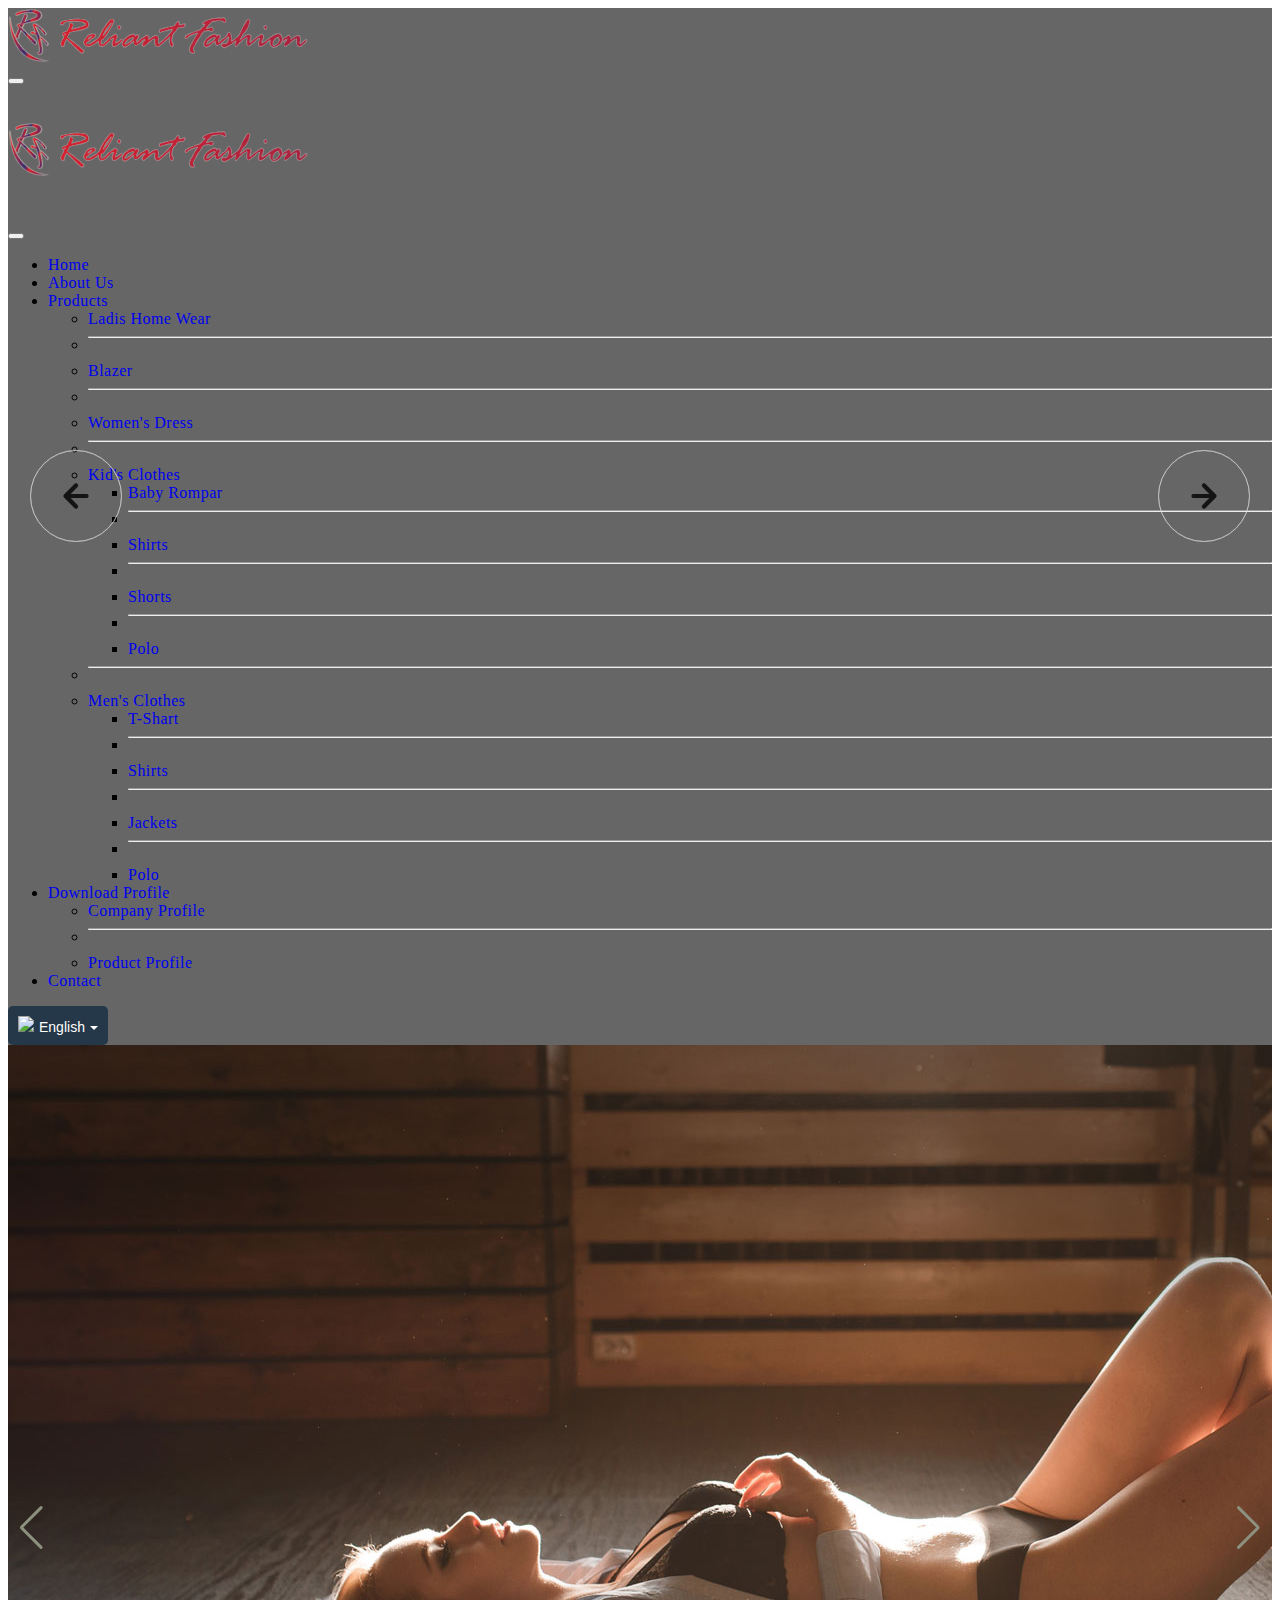
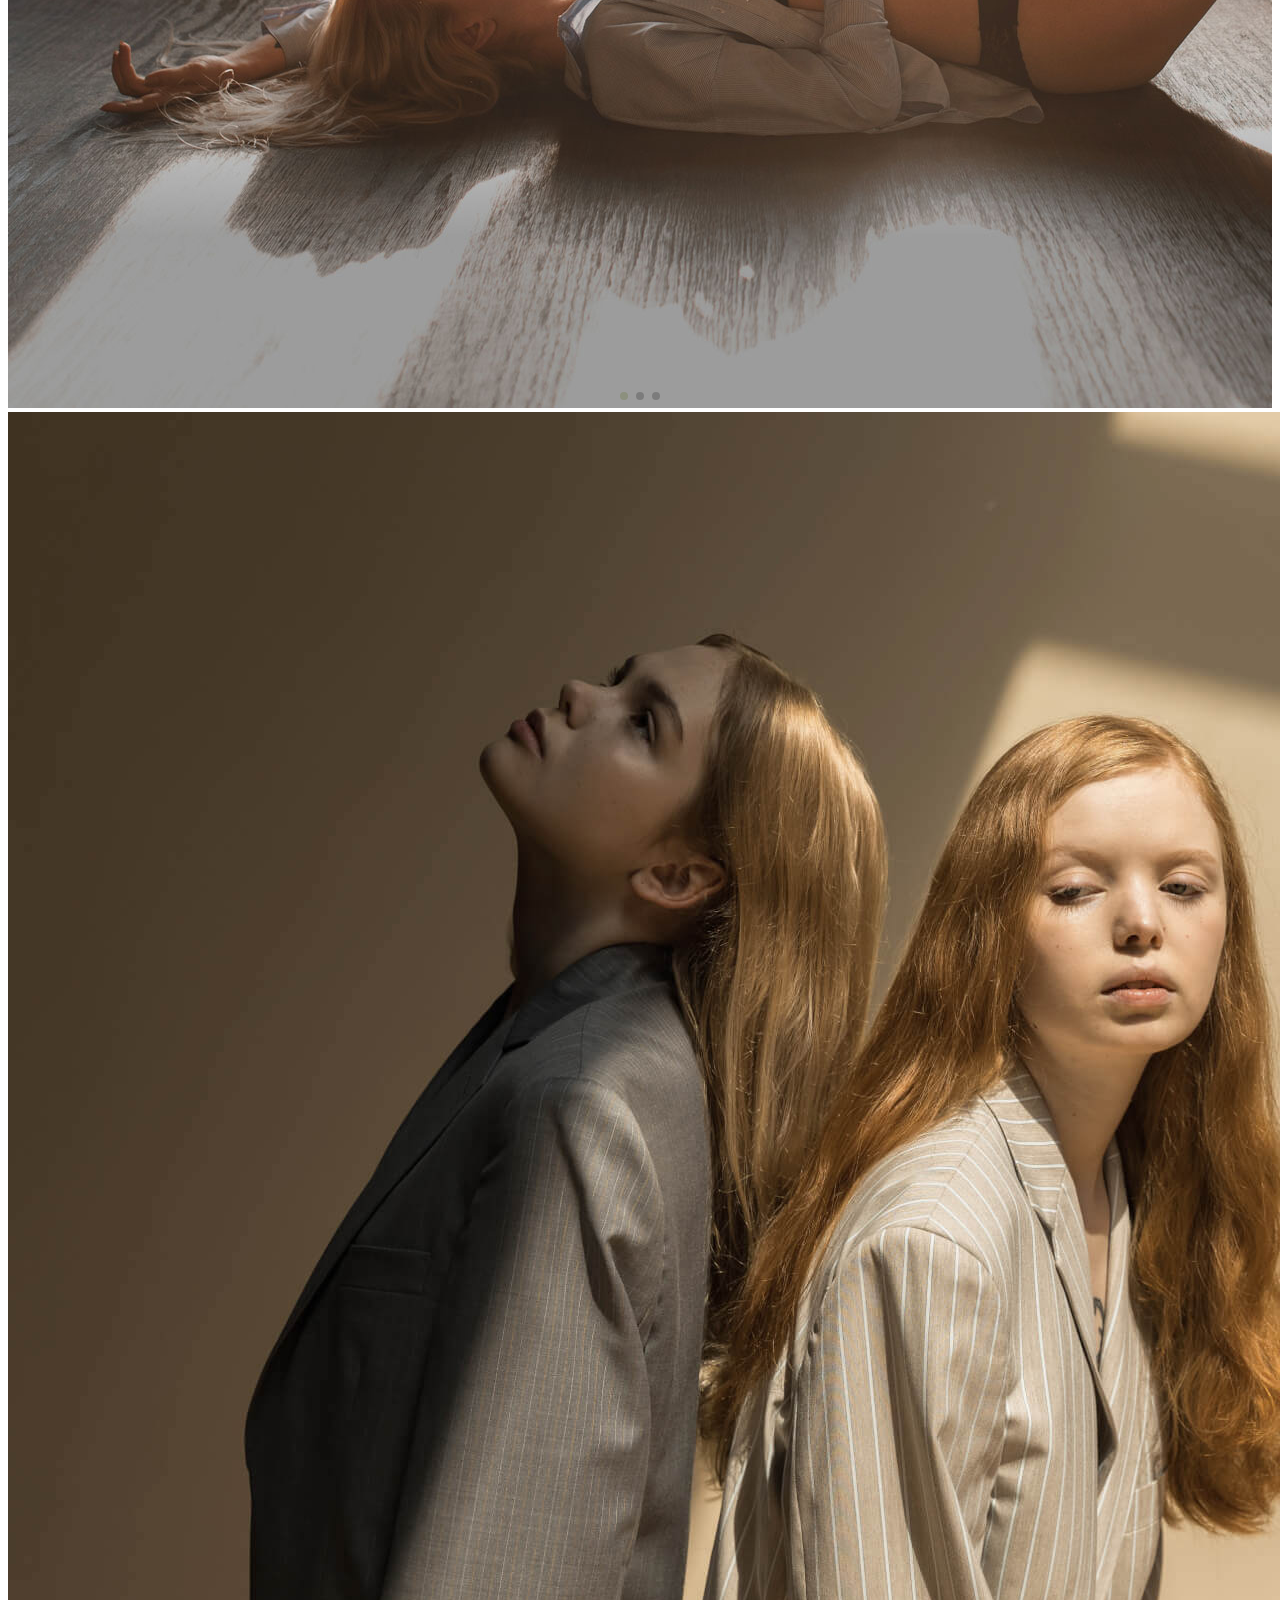
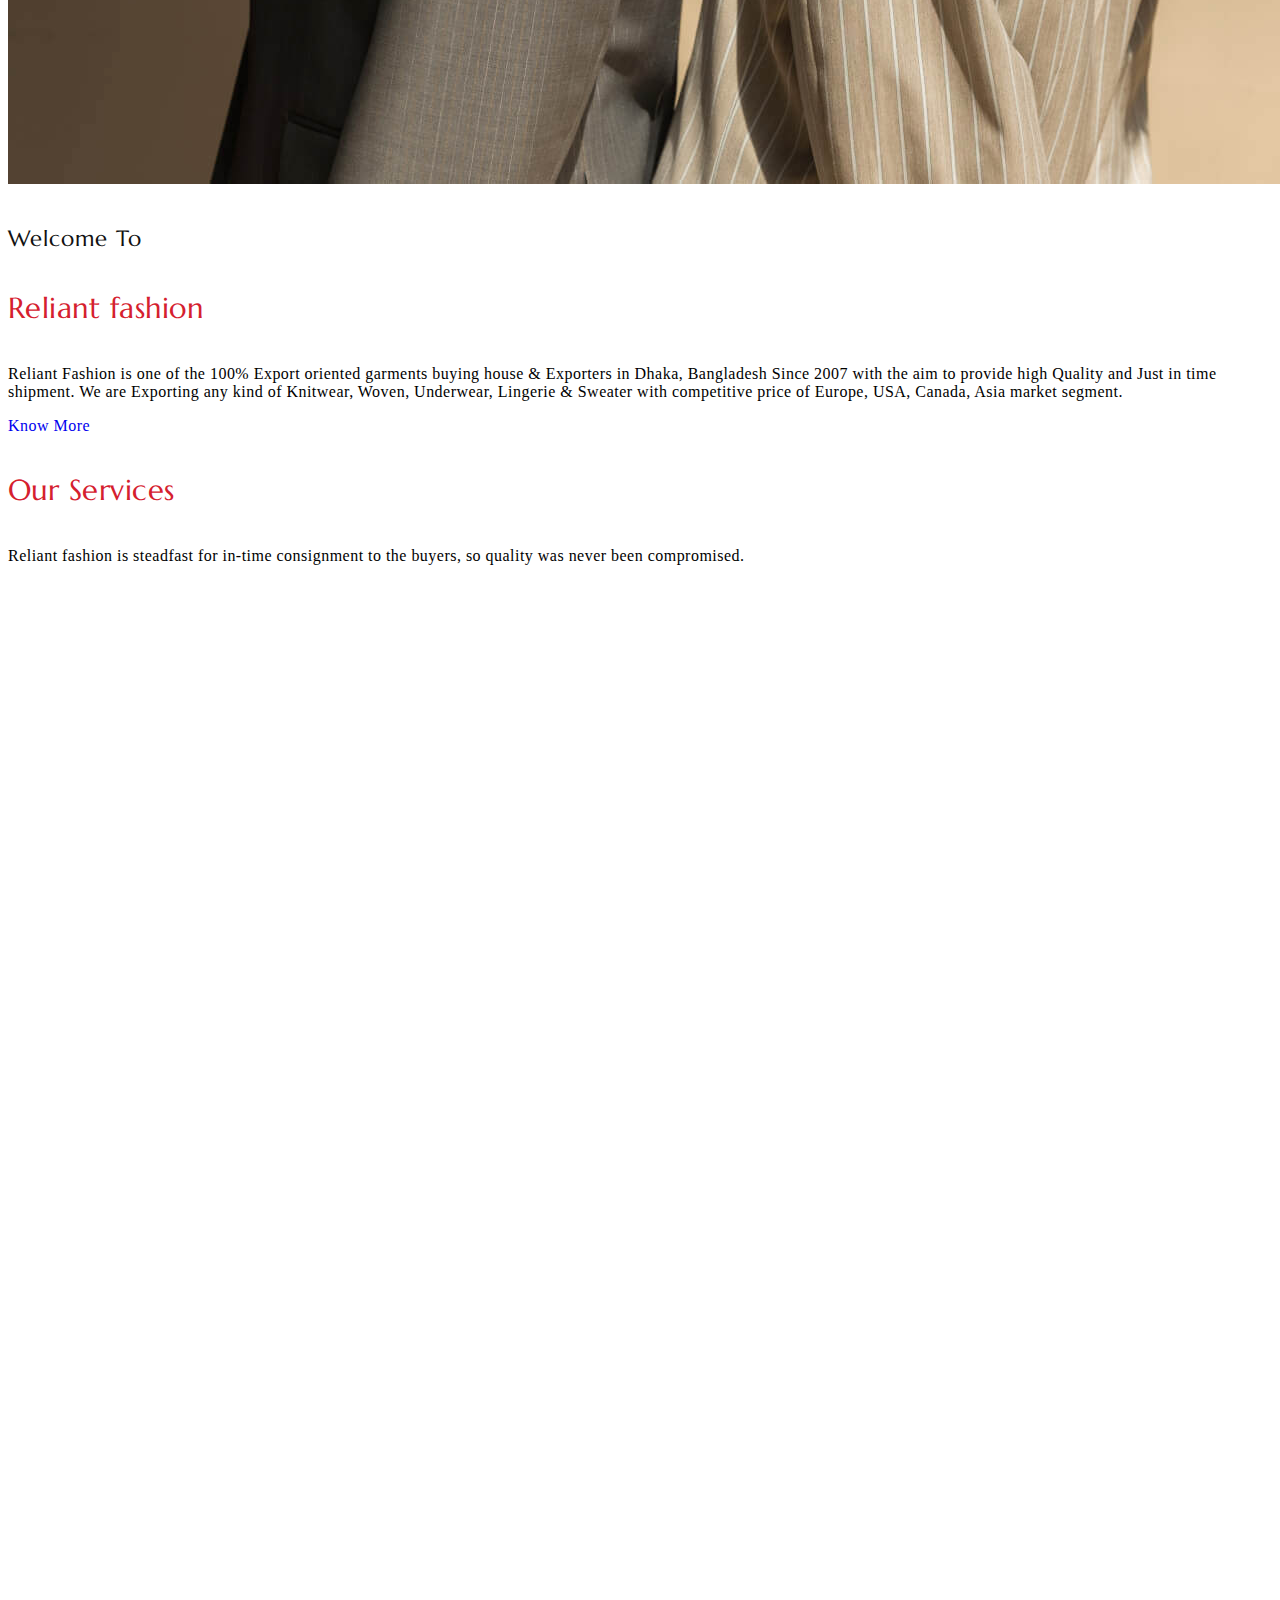
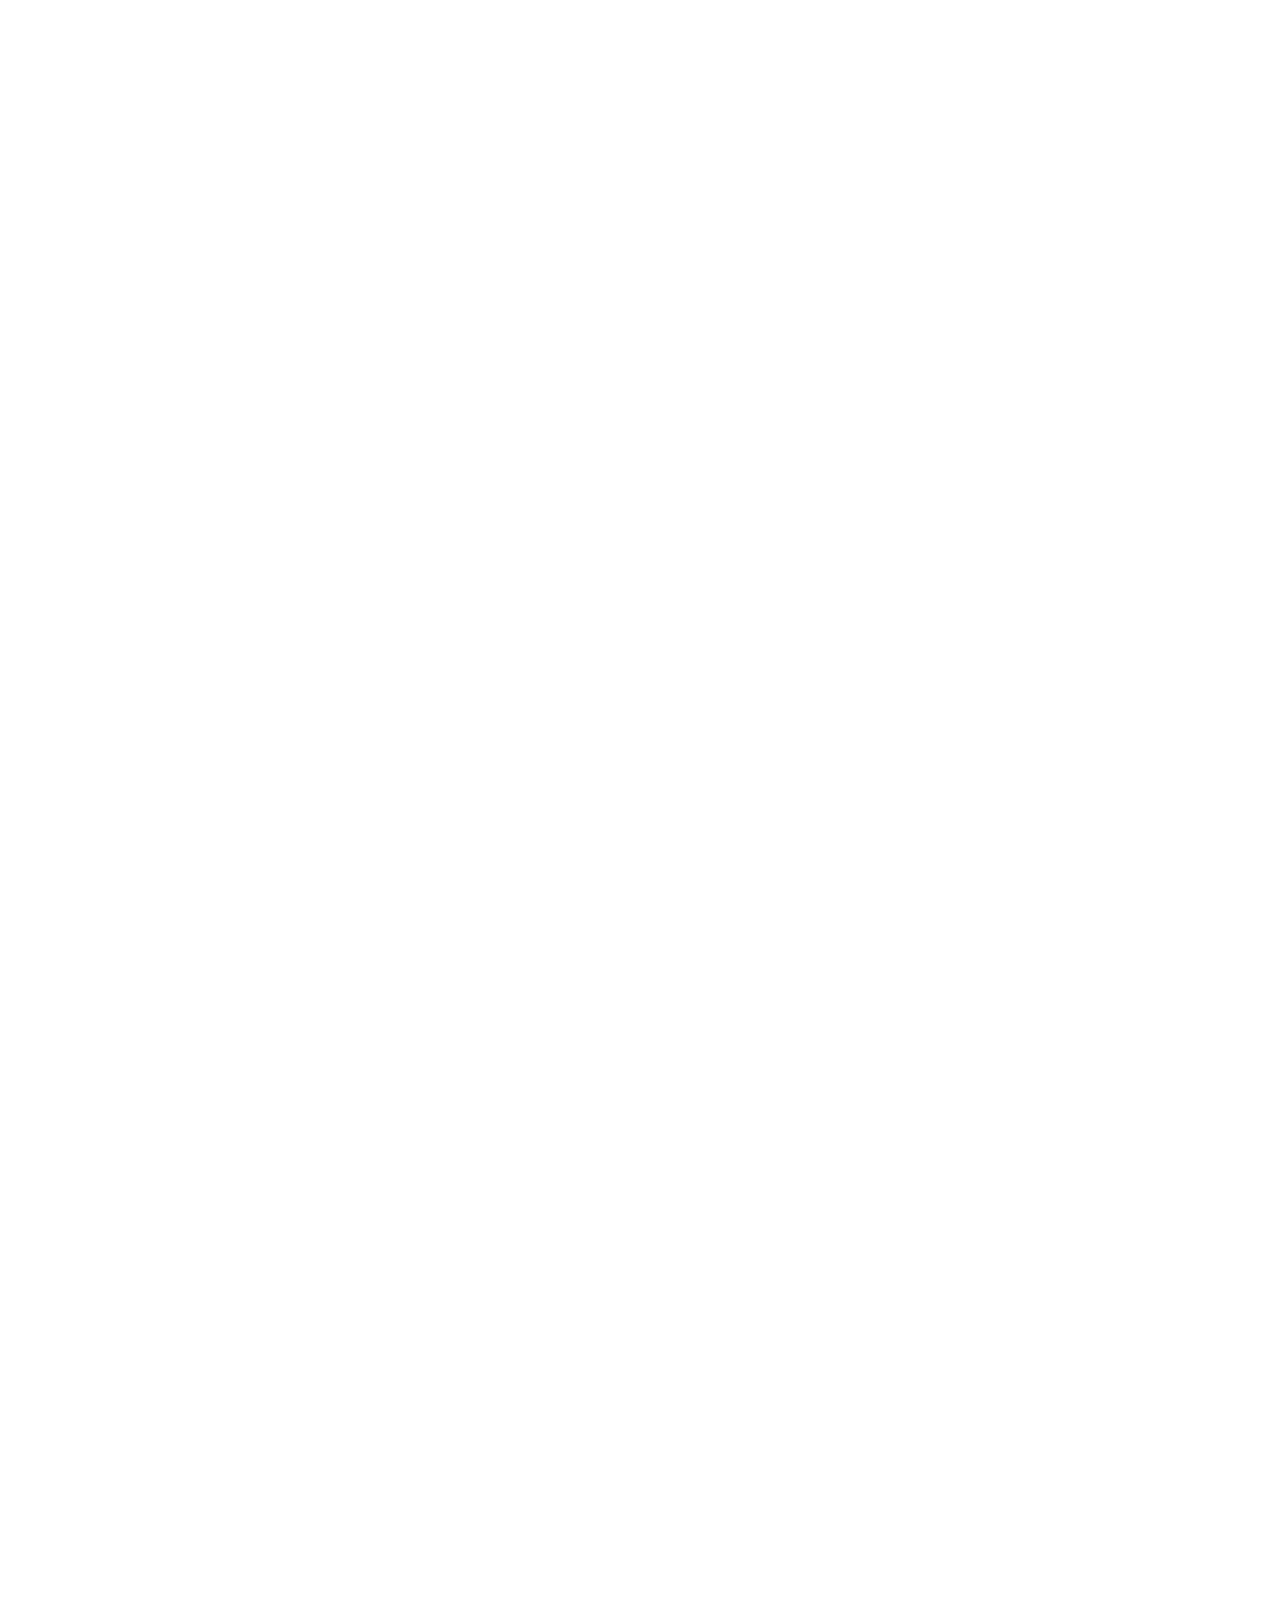
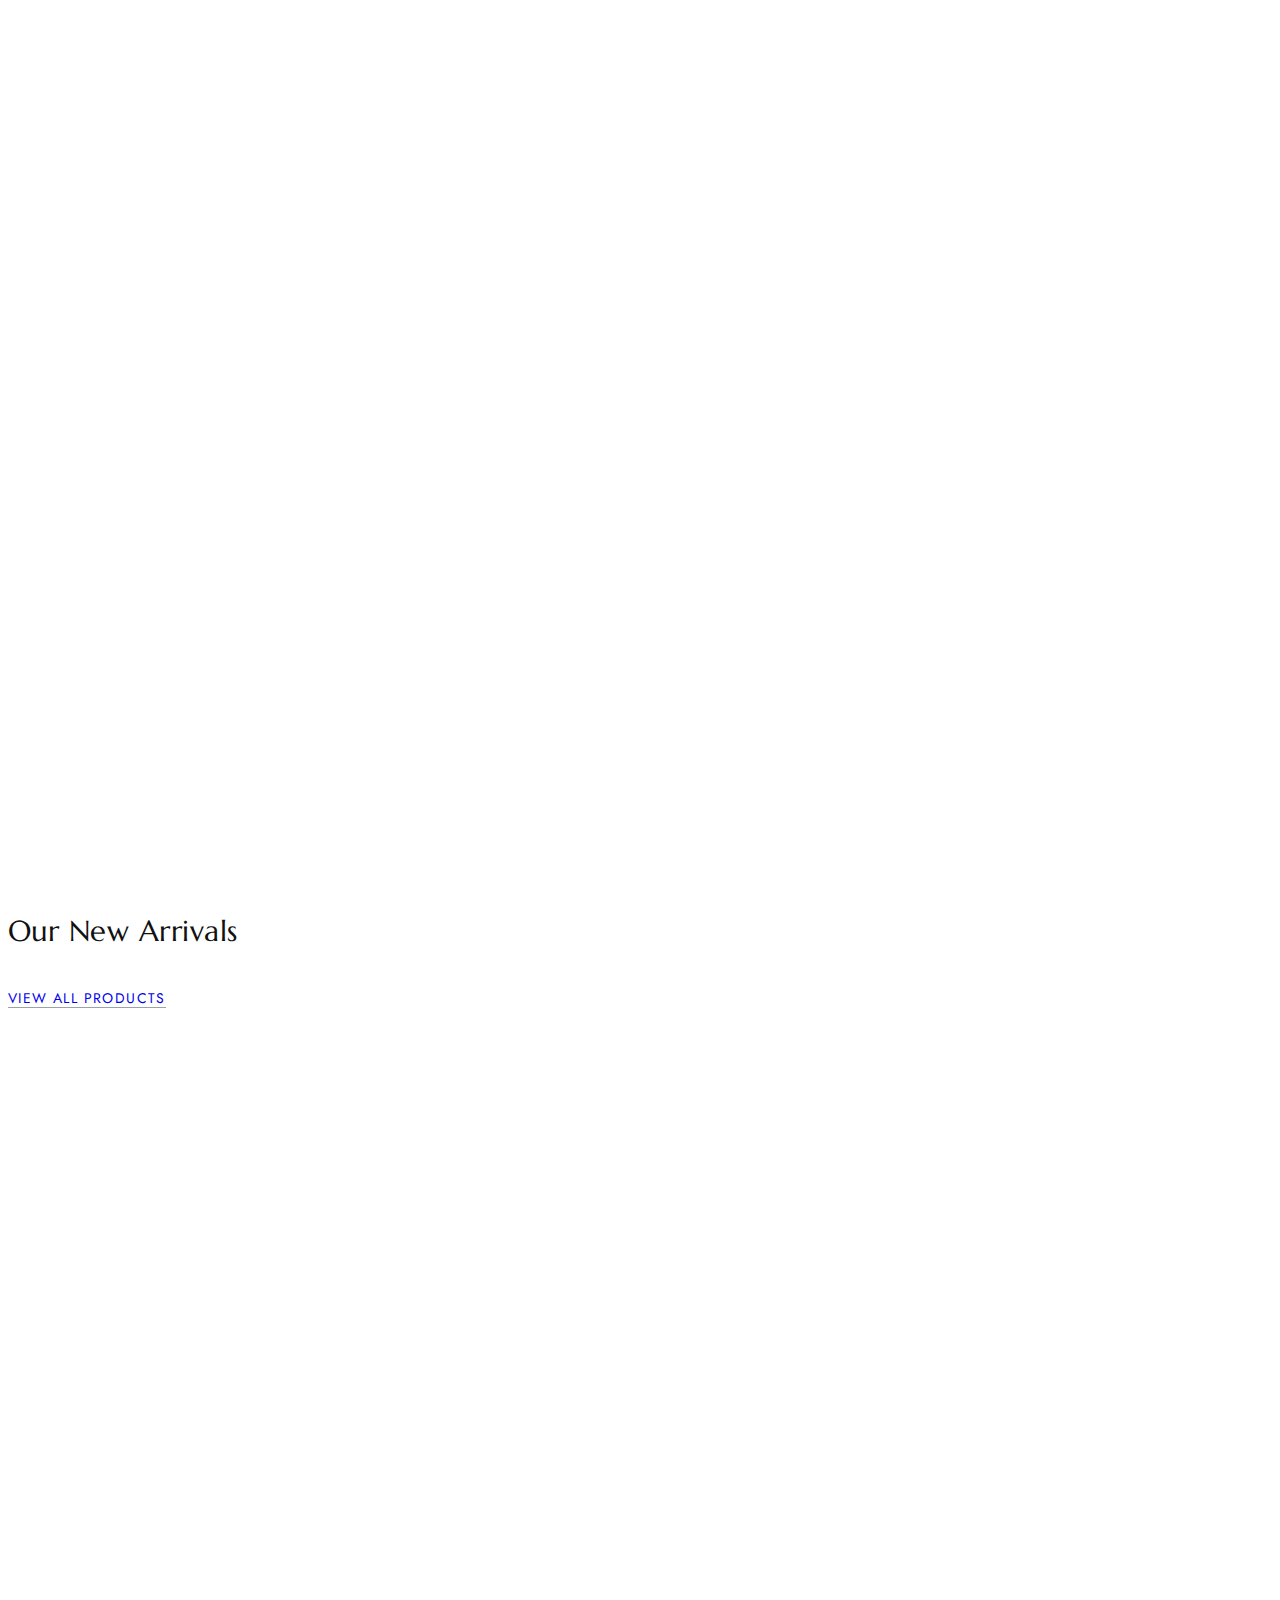
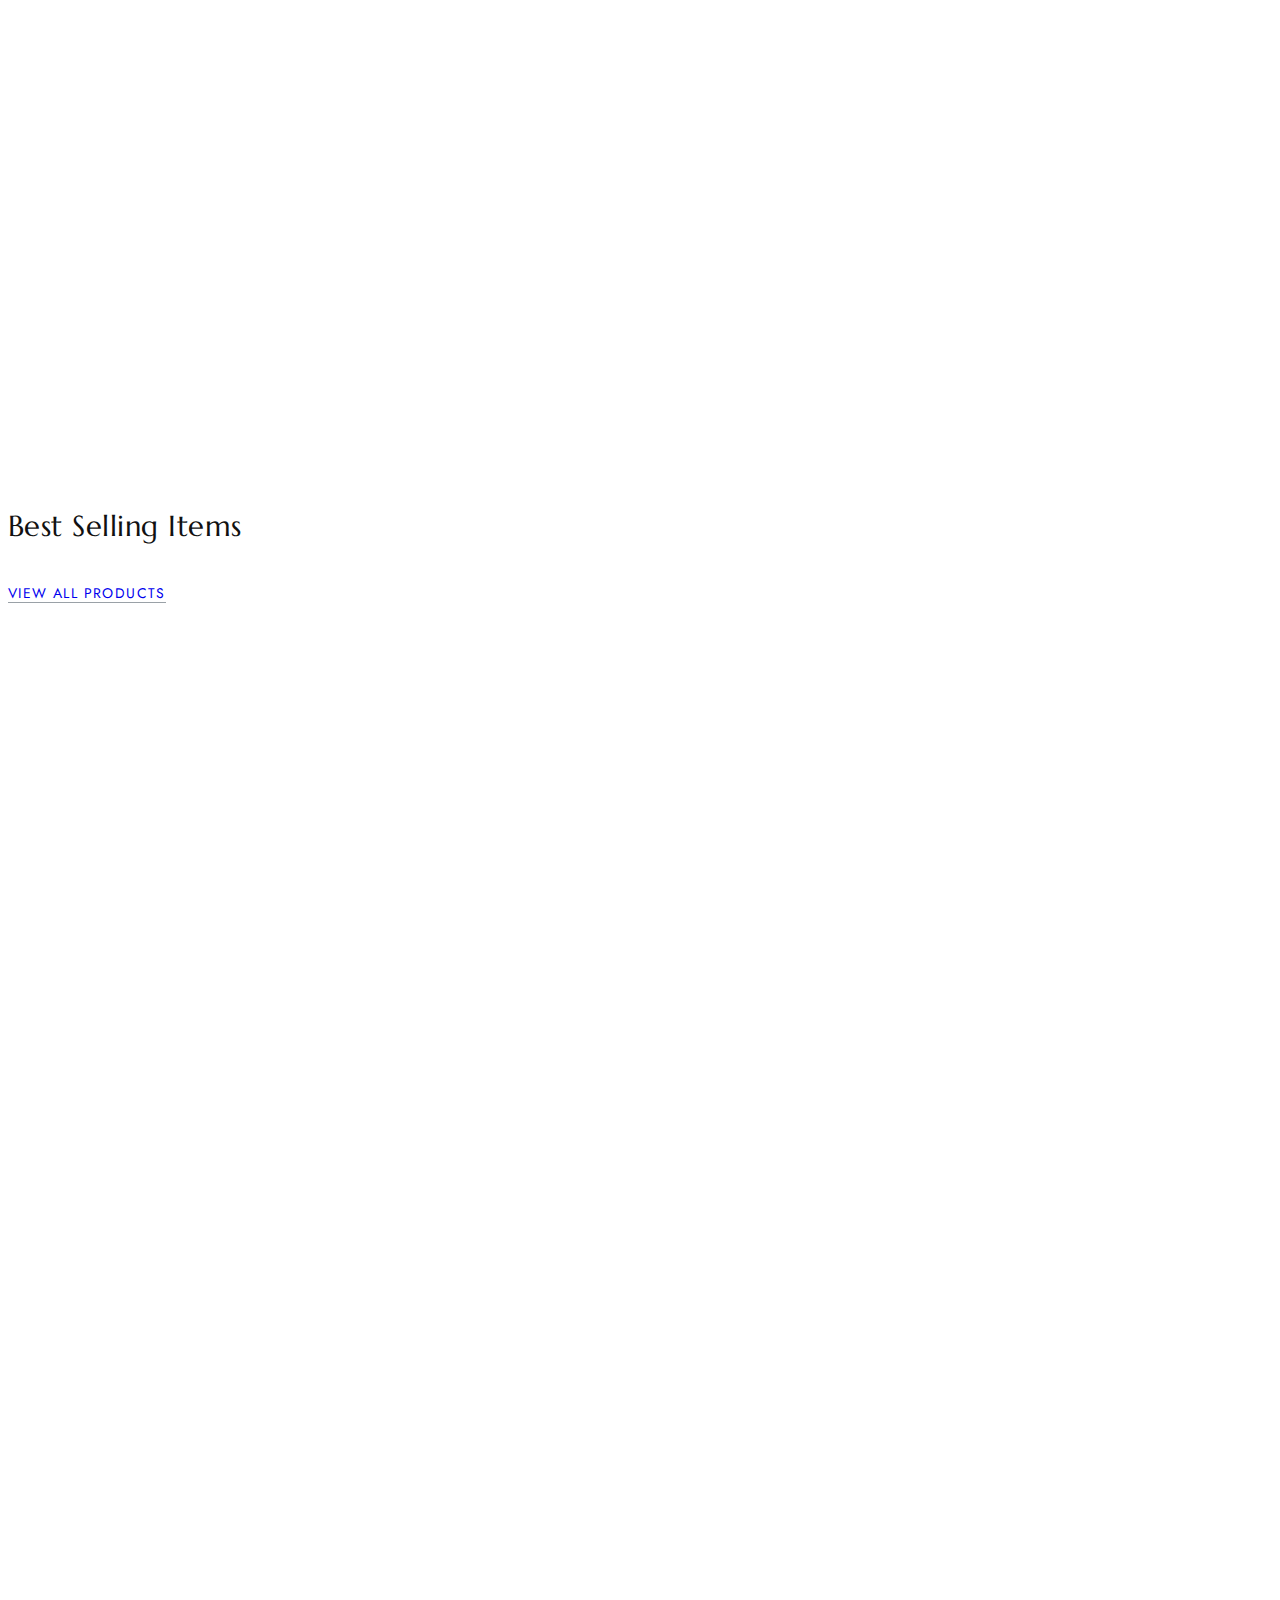
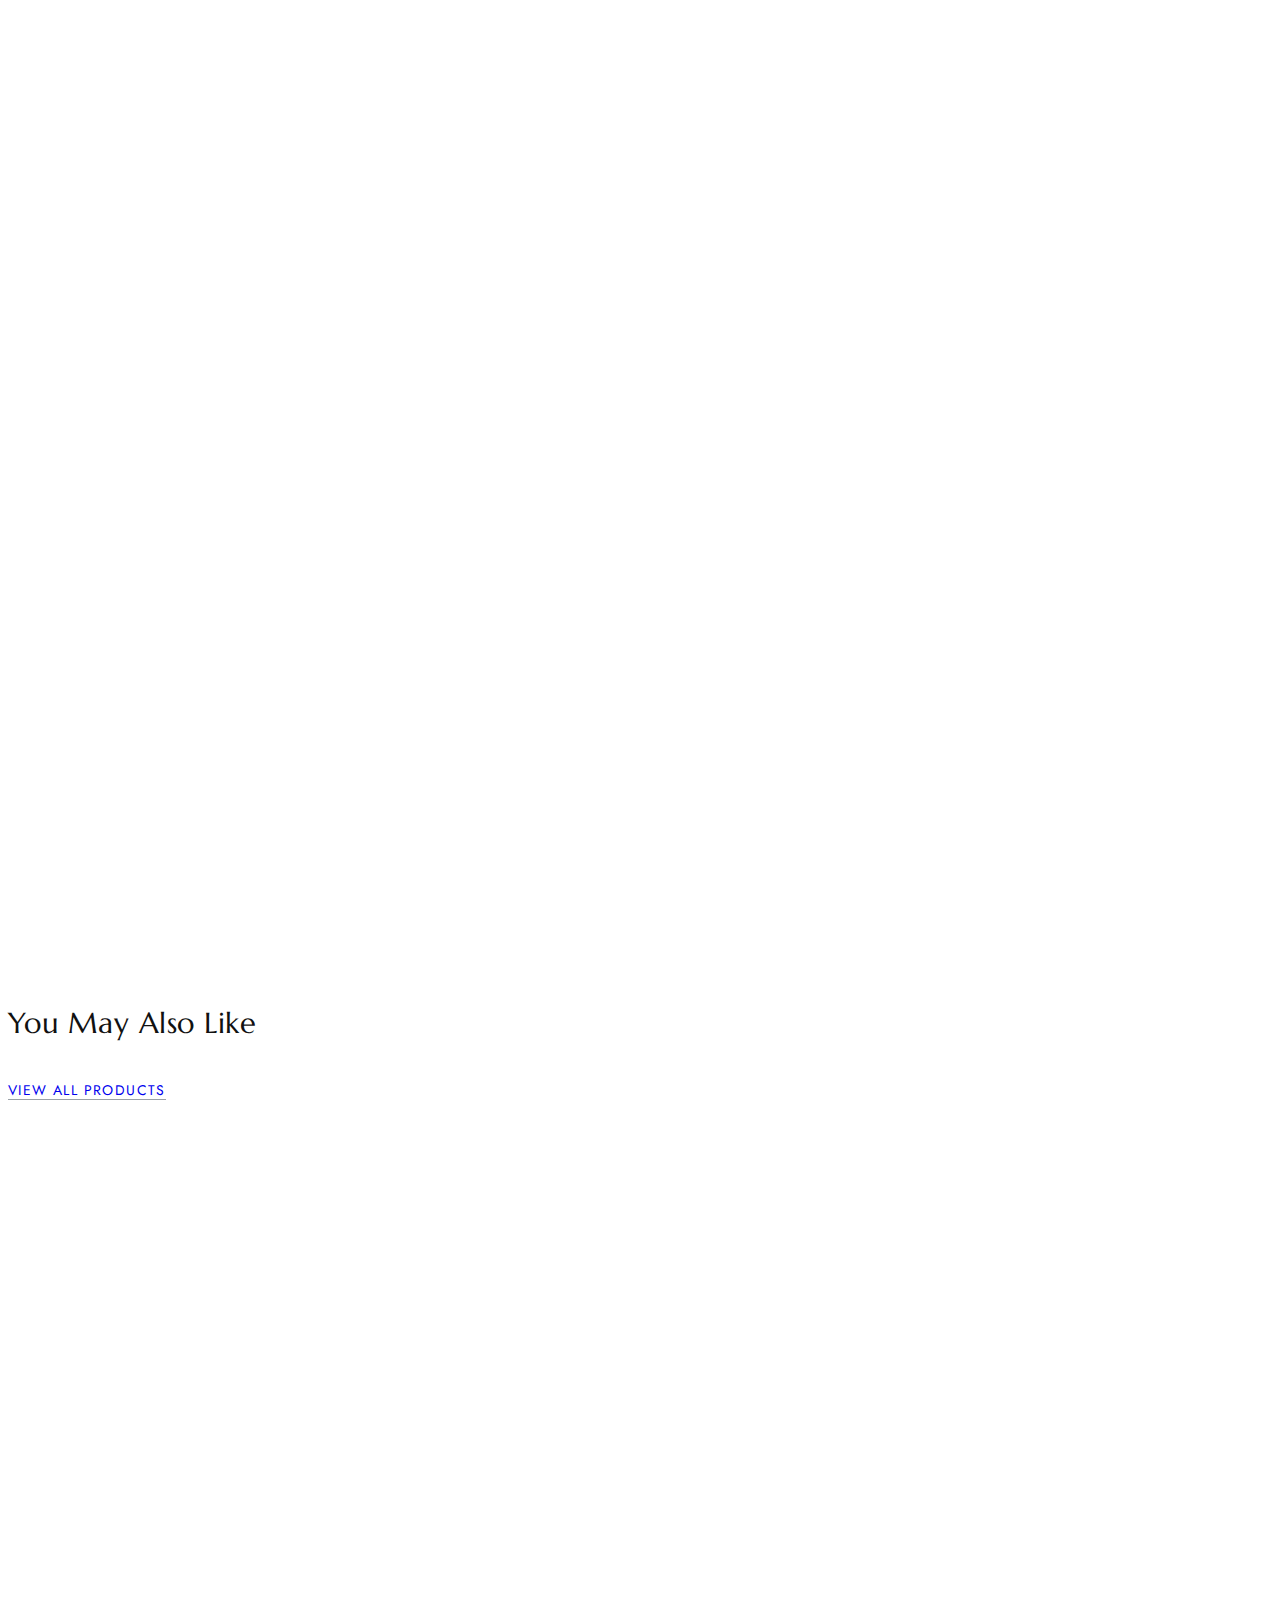
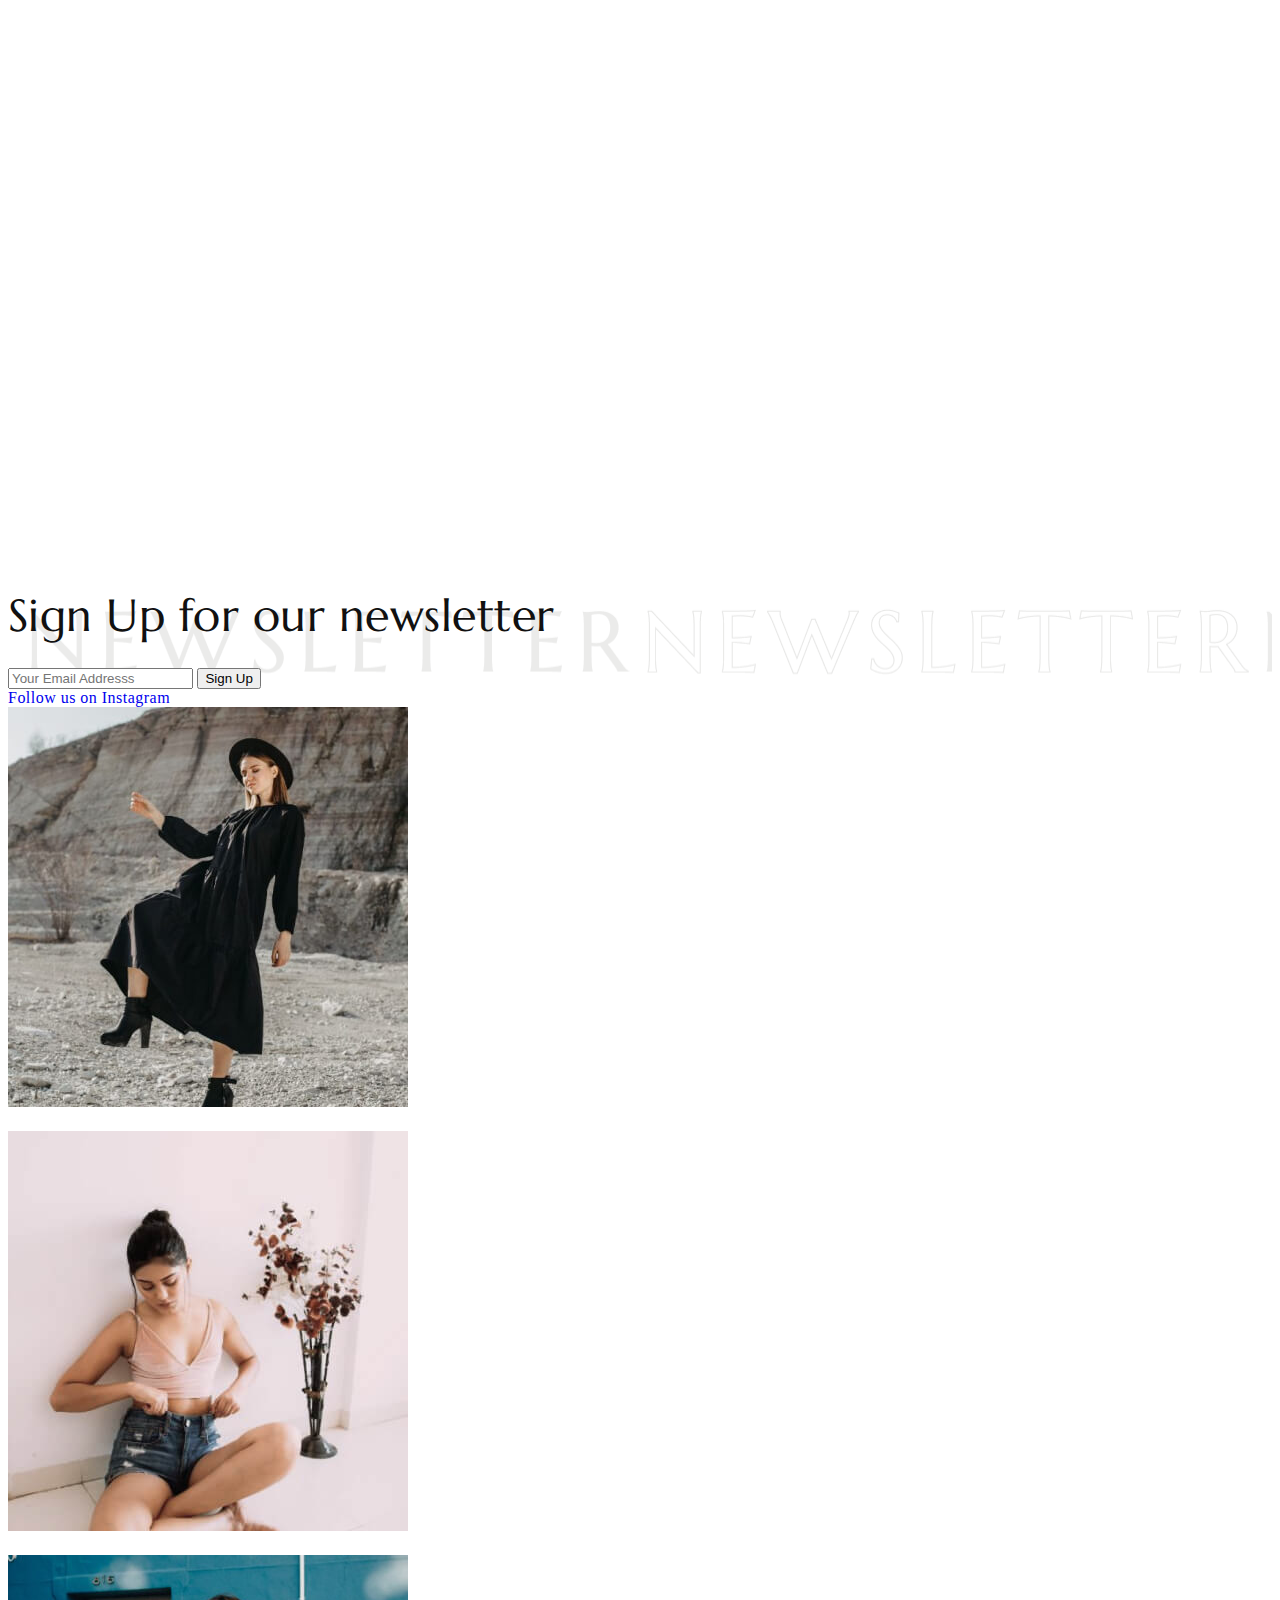
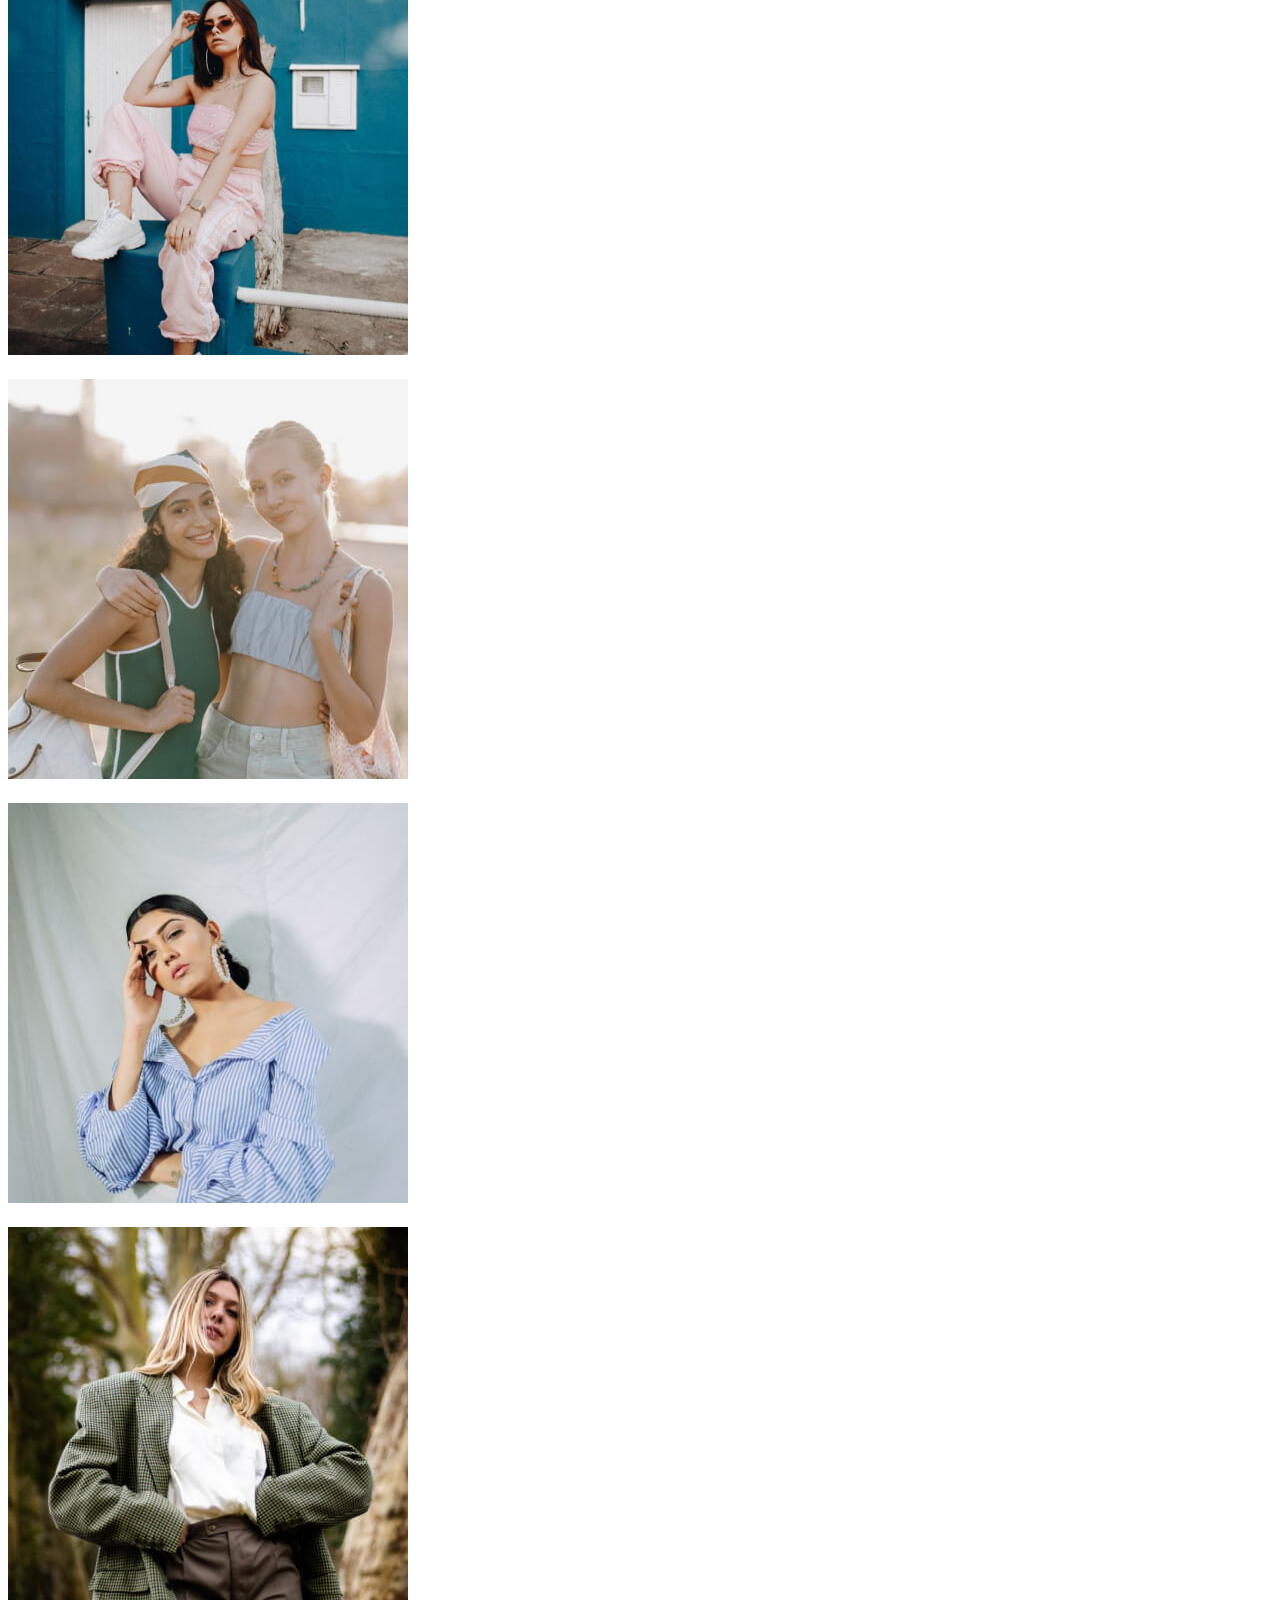
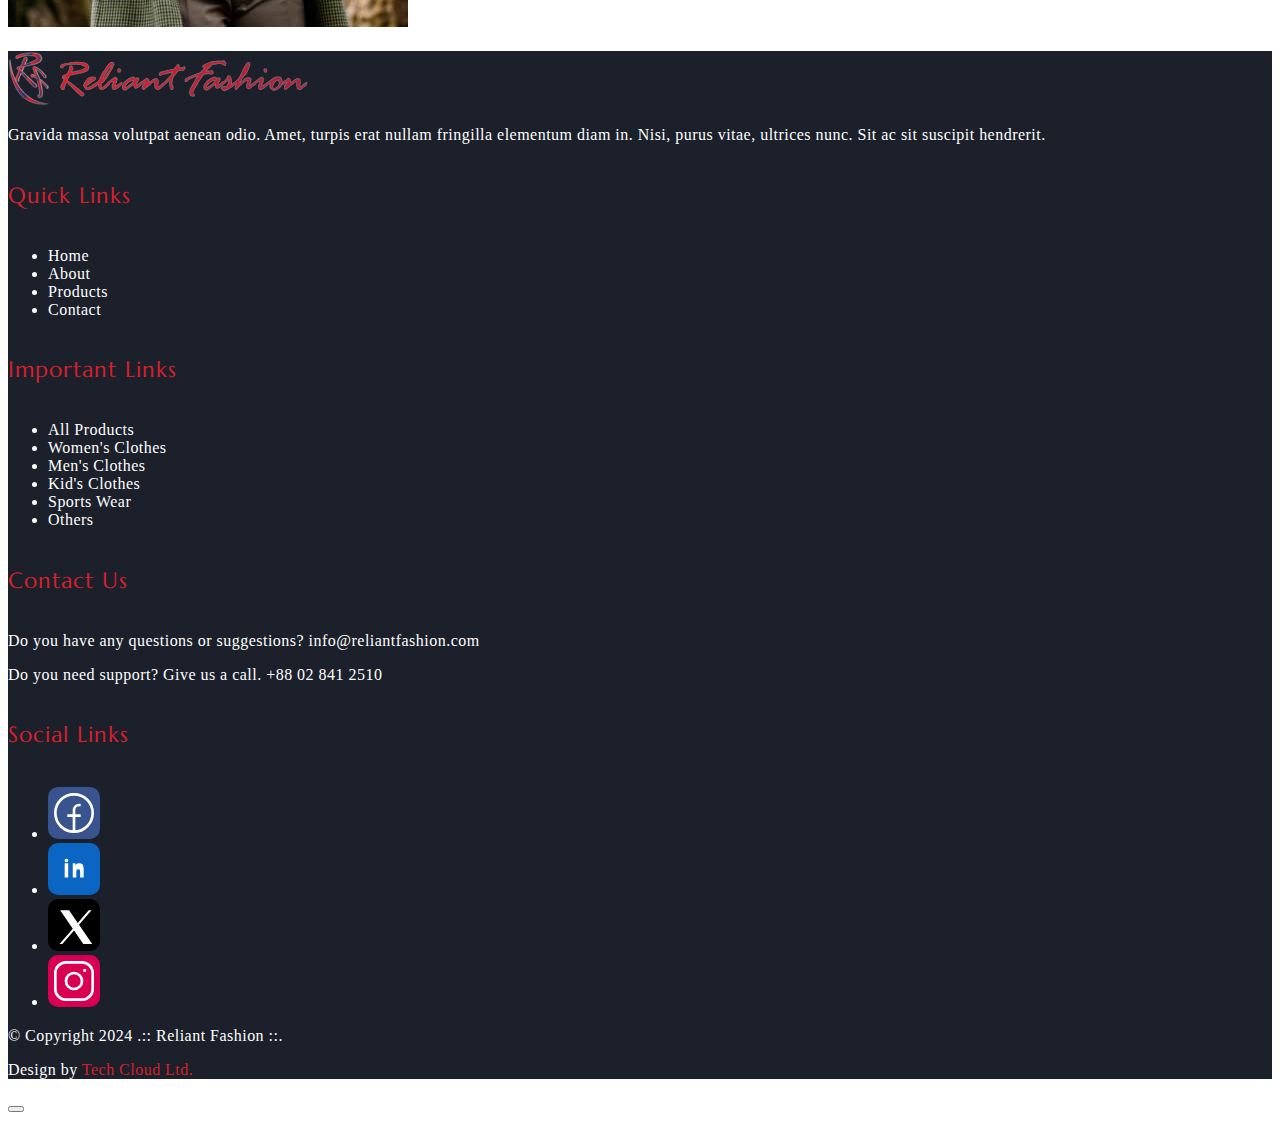
==== commit f4d764c0: "done" ====
--- a/index.html
+++ b/index.html
@@ -158,8 +158,8 @@
     <div class="position-fixed top-0 w-100 shadow py-2" style="z-index: 999; background-color: rgba(0, 0, 0, 0.60);">
       <nav class="navbar navbar-expand-lg text-uppercase fs-6 p-2 align-items-center">
         <div class="container-fluid">
-          <div class="row justify-content-between align-items-center w-100">
-            <div class="col-4 col-md-2">
+          <div class="row justify-content-between align-items-center w-100 mx-auto">
+            <div class="col-4 col-lg-2">
               <a class="navbar-brand text-white" href="index.html">
                 <img src="images/reliant-fashion-logo-300x103.png" class="img-fluid" alt="">
               </a>
@@ -193,48 +193,84 @@
                       <a class="nav-link" href="about.html">About Us</a>
                     </li>
                     <li class="nav-item dropdown">
-                      <a class="nav-link dropdown-toggle" href="#" role="button" data-bs-toggle="dropdown" data-bs-auto-close="outside" aria-expanded="false">
-                        Dropdown link
+                      <a class="nav-link dropdown-toggle" href="#" role="button" data-bs-toggle="dropdown"
+                        data-bs-auto-close="outside" aria-expanded="false">
+                        Products
                       </a>
                       <ul class="dropdown-menu">
-                        <li><a class="dropdown-item" href="#">Action</a></li>
-                        <li><a class="dropdown-item" href="#">Another action</a></li>
-                        <li><a class="dropdown-item" href="#">Something else here</a></li>
-                        <li><hr class="dropdown-divider"></li>
+                        <li><a class="dropdown-item" href="products.html">Ladis Home Wear</a></li>
+                        <li>
+                          <hr class="dropdown-divider">
+                        </li>
+                        <li><a class="dropdown-item" href="products.html">Blazer</a></li>
+                        <li>
+                          <hr class="dropdown-divider">
+                        </li>
+                        <li><a class="dropdown-item" href="products.html">Women's Dress</a></li>
+                        <li>
+                          <hr class="dropdown-divider">
+                        </li>
                         <li class="dropend">
-                          <a class="dropdown-item dropdown-toggle" href="#" role="button" data-bs-toggle="dropdown" data-bs-auto-close="true" aria-expanded="false">
-                            Dropdown link
+                          <a class="dropdown-item dropdown-toggle" href="products.html" role="button"
+                            data-bs-toggle="dropdown" data-bs-auto-close="true" aria-expanded="false">
+                            Kid's Clothes
                           </a>
                           <ul class="dropdown-menu">
-                            <li><a class="dropdown-item" href="#">Action</a></li>
-                            <li><a class="dropdown-item" href="#">Another action</a></li>
-                            <li><a class="dropdown-item" href="#">Something else here</a></li>
+                            <li><a class="dropdown-item" href="products.html">Baby Rompar</a></li>
+                            <li>
+                              <hr class="dropdown-divider">
+                            </li>
+                            <li><a class="dropdown-item" href="products.html">Shirts</a></li>
+                            <li>
+                              <hr class="dropdown-divider">
+                            </li>
+                            <li><a class="dropdown-item" href="products.html">Shorts</a></li>
+                            <li>
+                              <hr class="dropdown-divider">
+                            </li>
+                            <li><a class="dropdown-item" href="products.html">Polo</a></li>
                           </ul>
                         </li>
-                        <li><hr class="dropdown-divider"></li>
-                        <li><a class="dropdown-item" href="#">Something else here</a></li>
-                      </ul>
-                    </li>
-                    <li class="nav-item dropdown">
-                      <a class="nav-link dropdown-toggle" href="products.html" id="dropdownShop"
-                        data-bs-toggle="dropdown" aria-haspopup="true" aria-expanded="false">Products</a>
-                      <ul class="dropdown-menu list-unstyled" aria-labelledby="dropdownShop">
                         <li>
-                          <a href="products.html" class="dropdown-item item-anchor">All Product</a>
+                          <hr class="dropdown-divider">
                         </li>
-                        <li>
-                          <a href="products.html" class="dropdown-item item-anchor">Women's Clothes</a>
-                        </li>
-                        <li>
-                          <a href="products.html" class="dropdown-item item-anchor">Men's Clothes</a>
+                        <li class="dropend">
+                          <a class="dropdown-item dropdown-toggle" href="#" role="button" data-bs-toggle="dropdown"
+                            data-bs-auto-close="true" aria-expanded="false">
+                            Men's Clothes
+                          </a>
+                          <ul class="dropdown-menu">
+                            <li><a class="dropdown-item" href="#">T-Shart</a></li>
+                            <li>
+                              <hr class="dropdown-divider">
+                            </li>
+                            <li><a class="dropdown-item" href="#">Shirts</a></li>
+                            <li>
+                              <hr class="dropdown-divider">
+                            </li>
+                            <li><a class="dropdown-item" href="#">Jackets</a></li>
+                            <li>
+                              <hr class="dropdown-divider">
+                            </li>
+                            <li><a class="dropdown-item" href="#">Polo</a></li>
+                          </ul>
                         </li>
                       </ul>
                     </li>
 
-                    <li class="nav-item">
-                      <a href="product-details.html" class="nav-link">Product Details </a>
+                    <li class="nav-item dropdown">
+                      <a class="nav-link dropdown-toggle btn" href="#" role="button" data-bs-toggle="dropdown"
+                        data-bs-auto-close="outside" aria-expanded="false">
+                        Download Profile
+                      </a>
+                      <ul class="dropdown-menu">
+                        <li><a class="dropdown-item" href="#">Company Profile</a></li>
+                        <li>
+                          <hr class="dropdown-divider">
+                        </li>
+                        <li><a class="dropdown-item" href="product-profile.html">Product Profile</a></li>
+                      </ul>
                     </li>
-
                     <li class="nav-item">
                       <a class="nav-link" href="contact.html">Contact</a>
                     </li>
@@ -243,7 +279,7 @@
               </div>
             </div>
 
-            <div class="col-4 col-md-2">
+            <div class="col-4 col-lg-2 justify-content-end align-items-end text-end">
               <div class="dropdown text-end" tab-index="0">
                 <button id="dropdown-btn"></button>
                 <ul class="dropdown-content" id="dropdown-content"></ul>
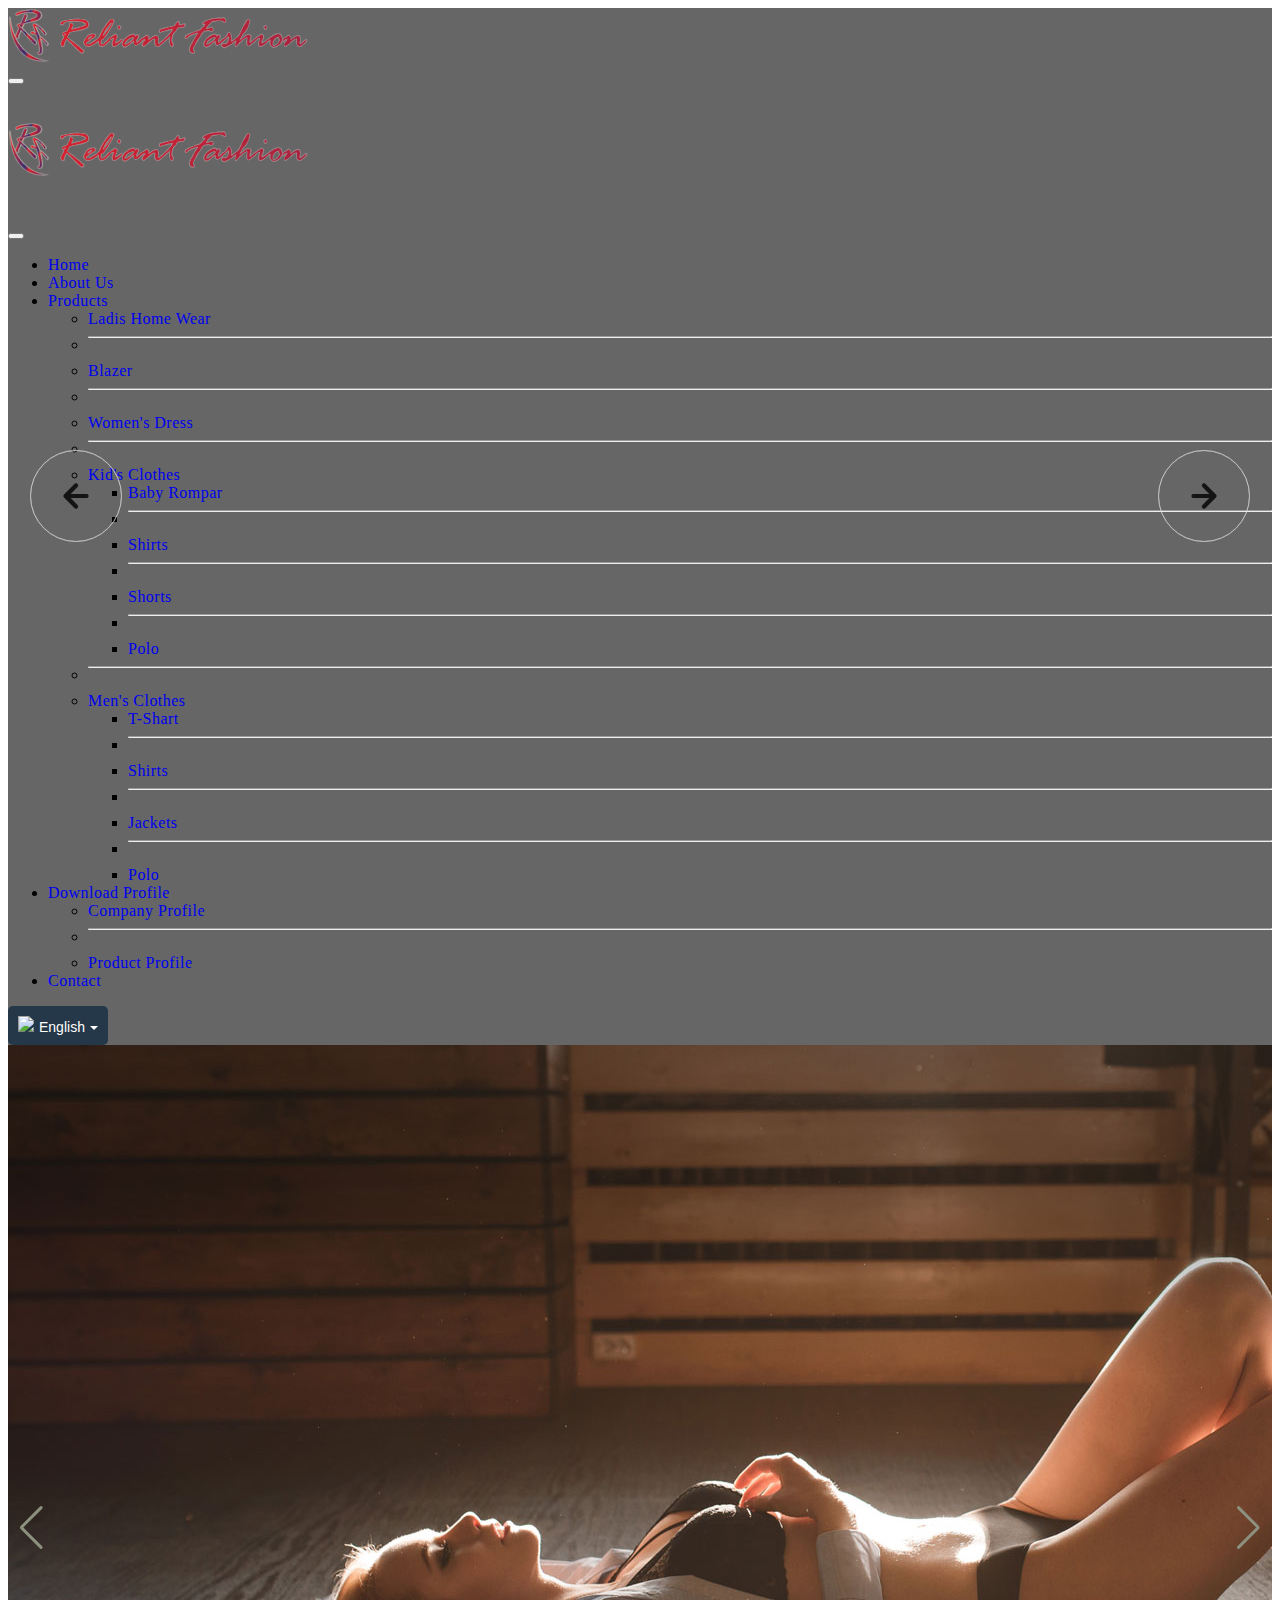
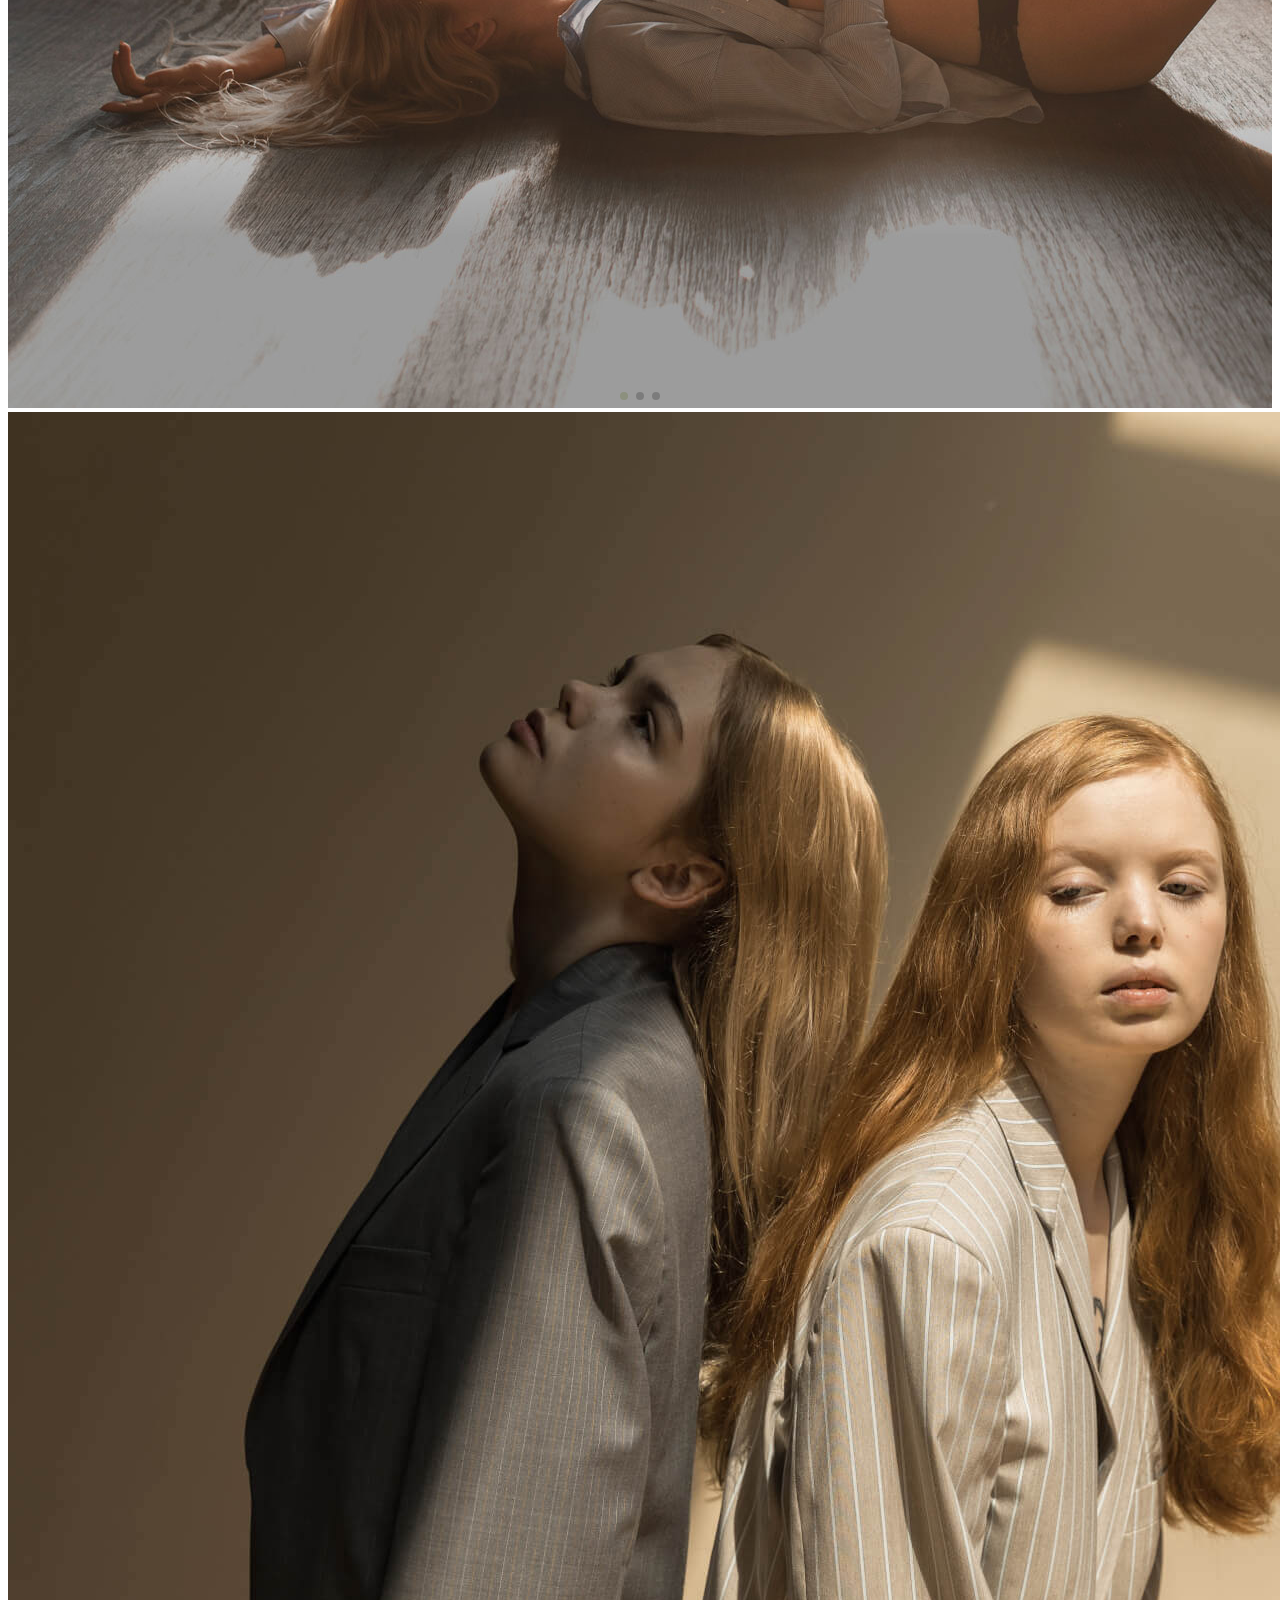
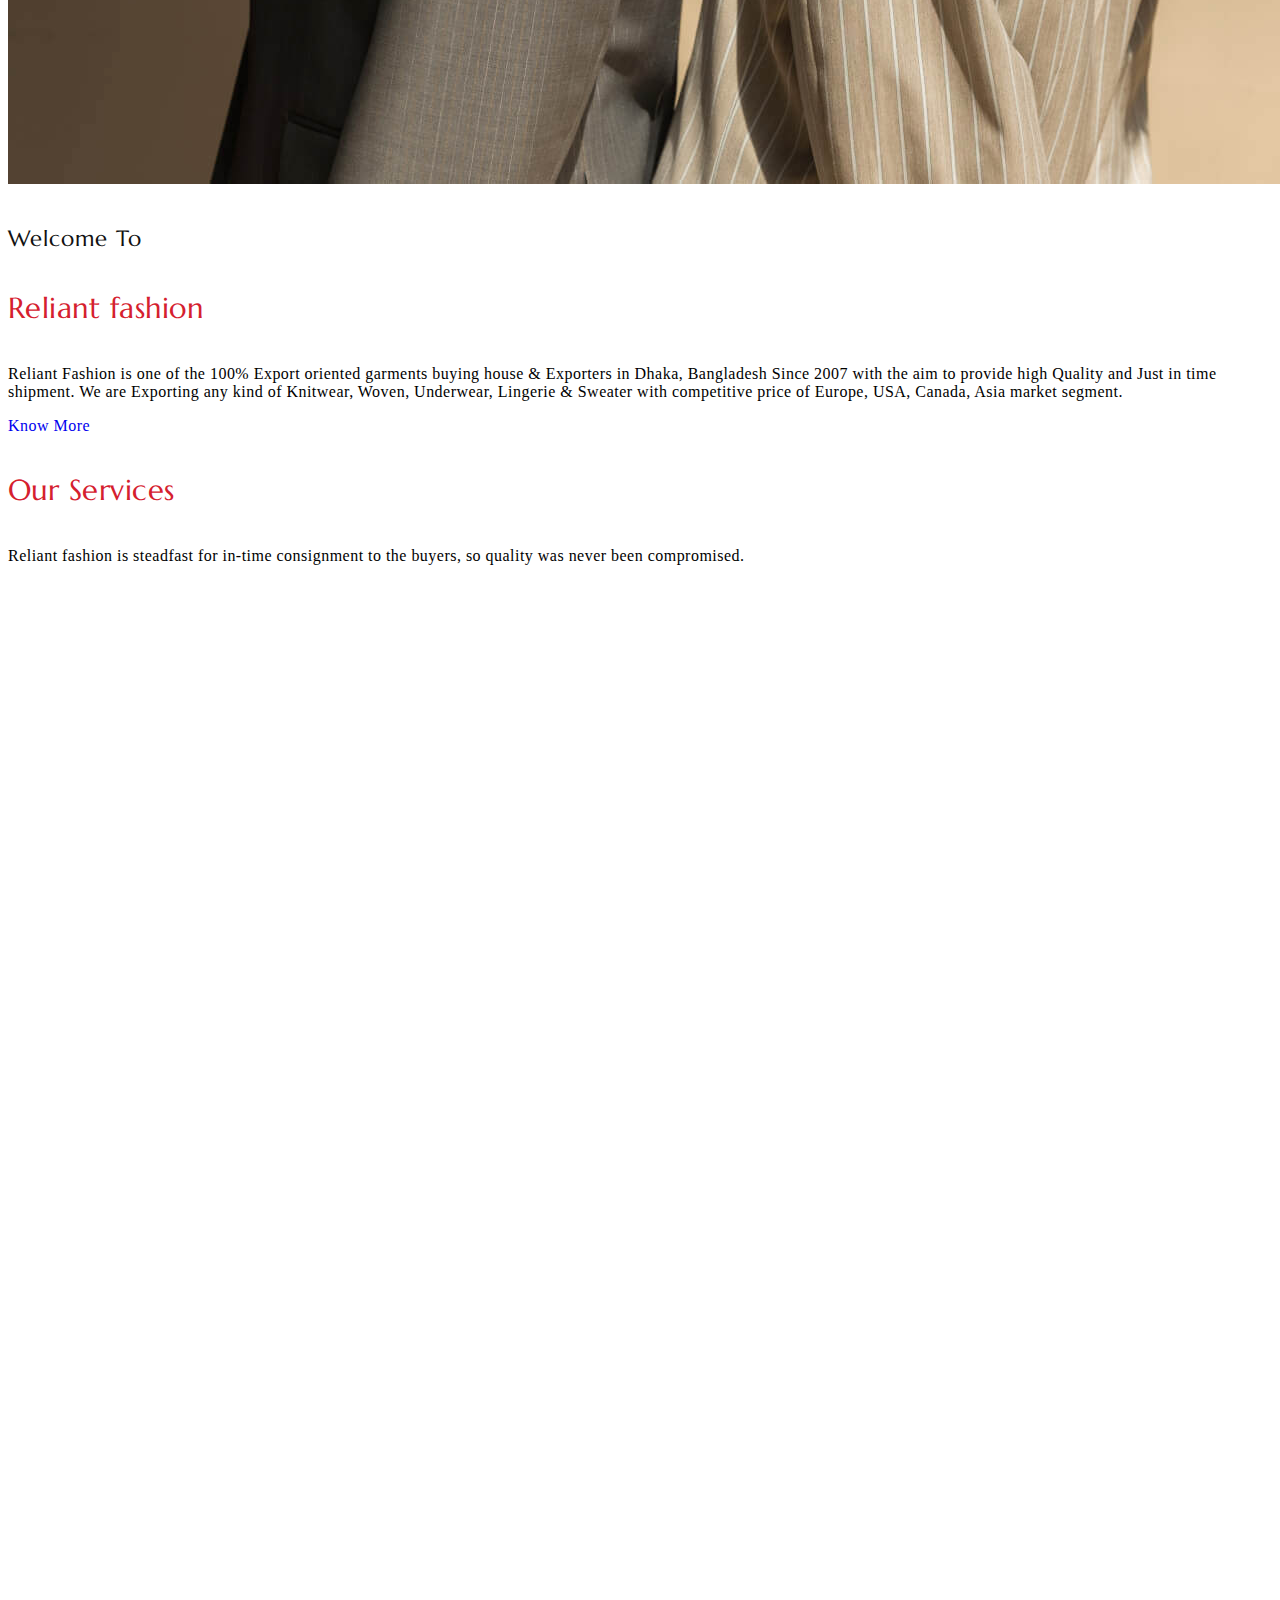
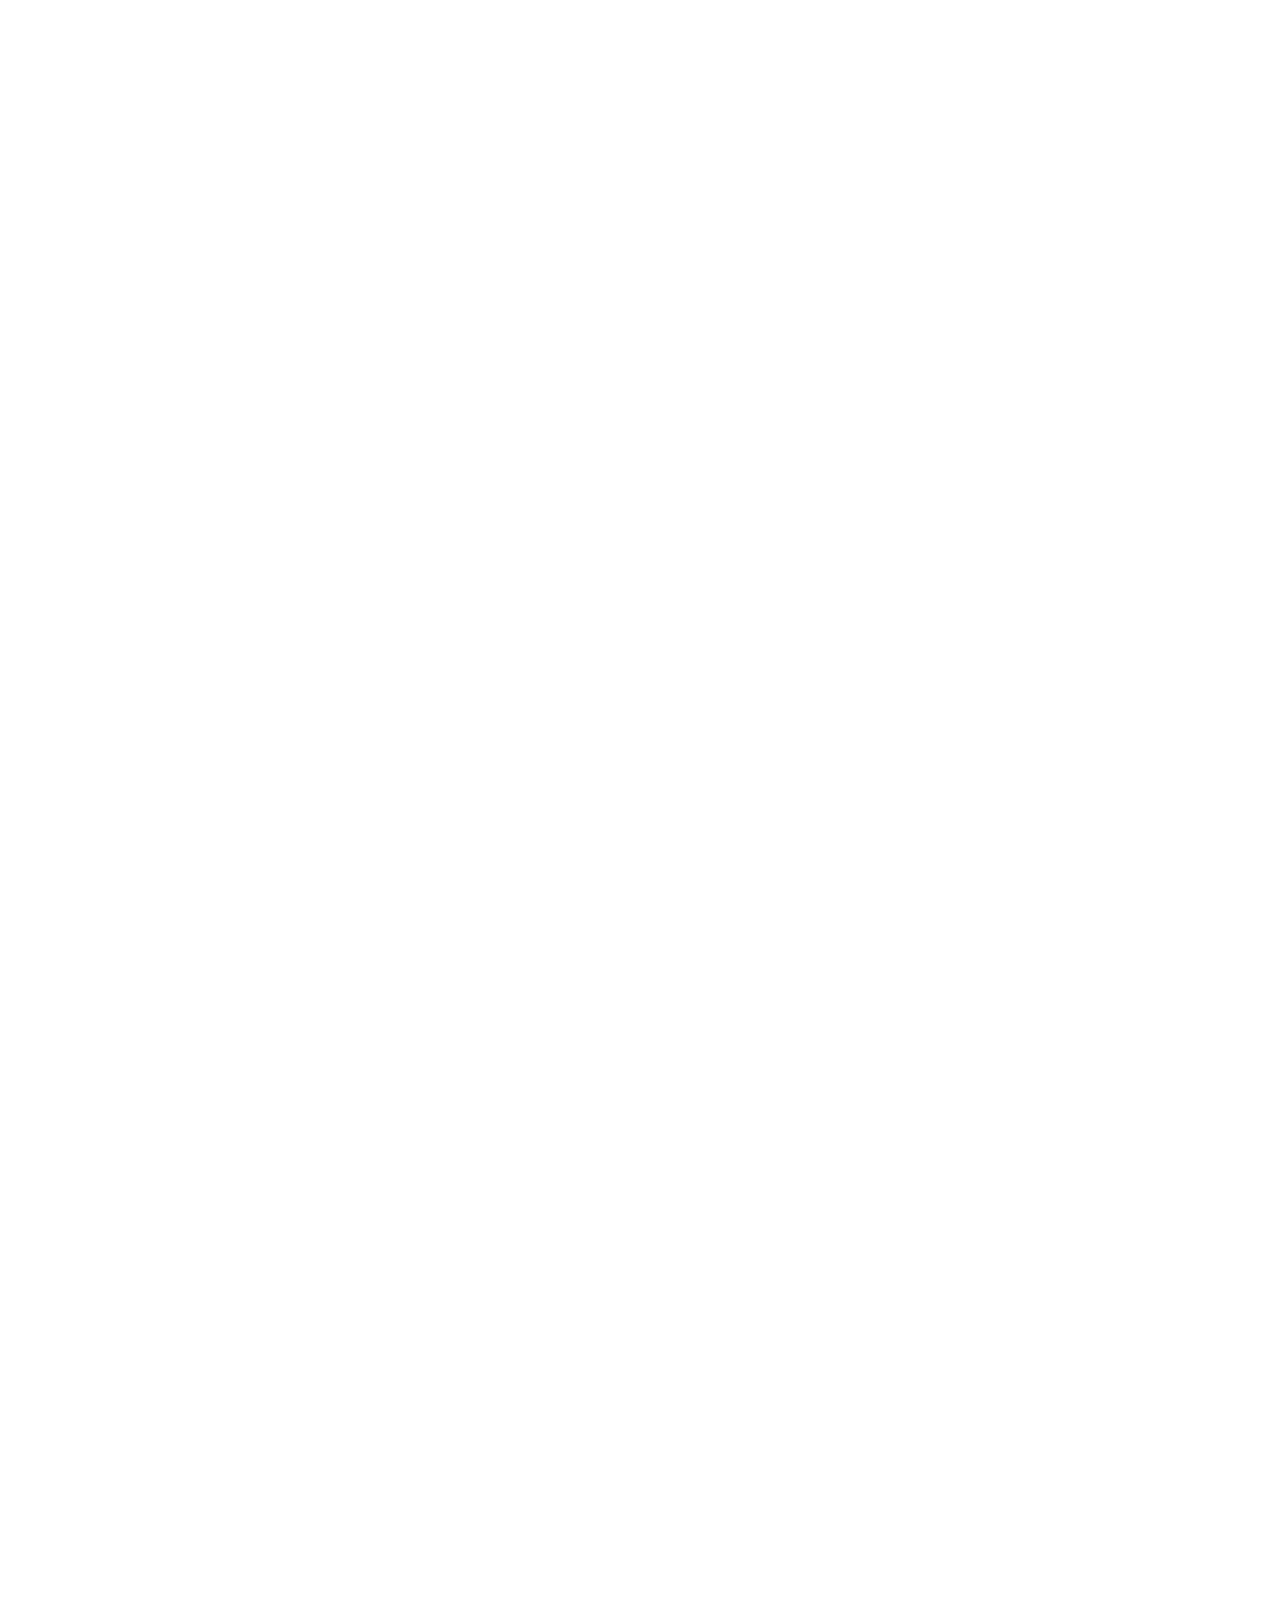
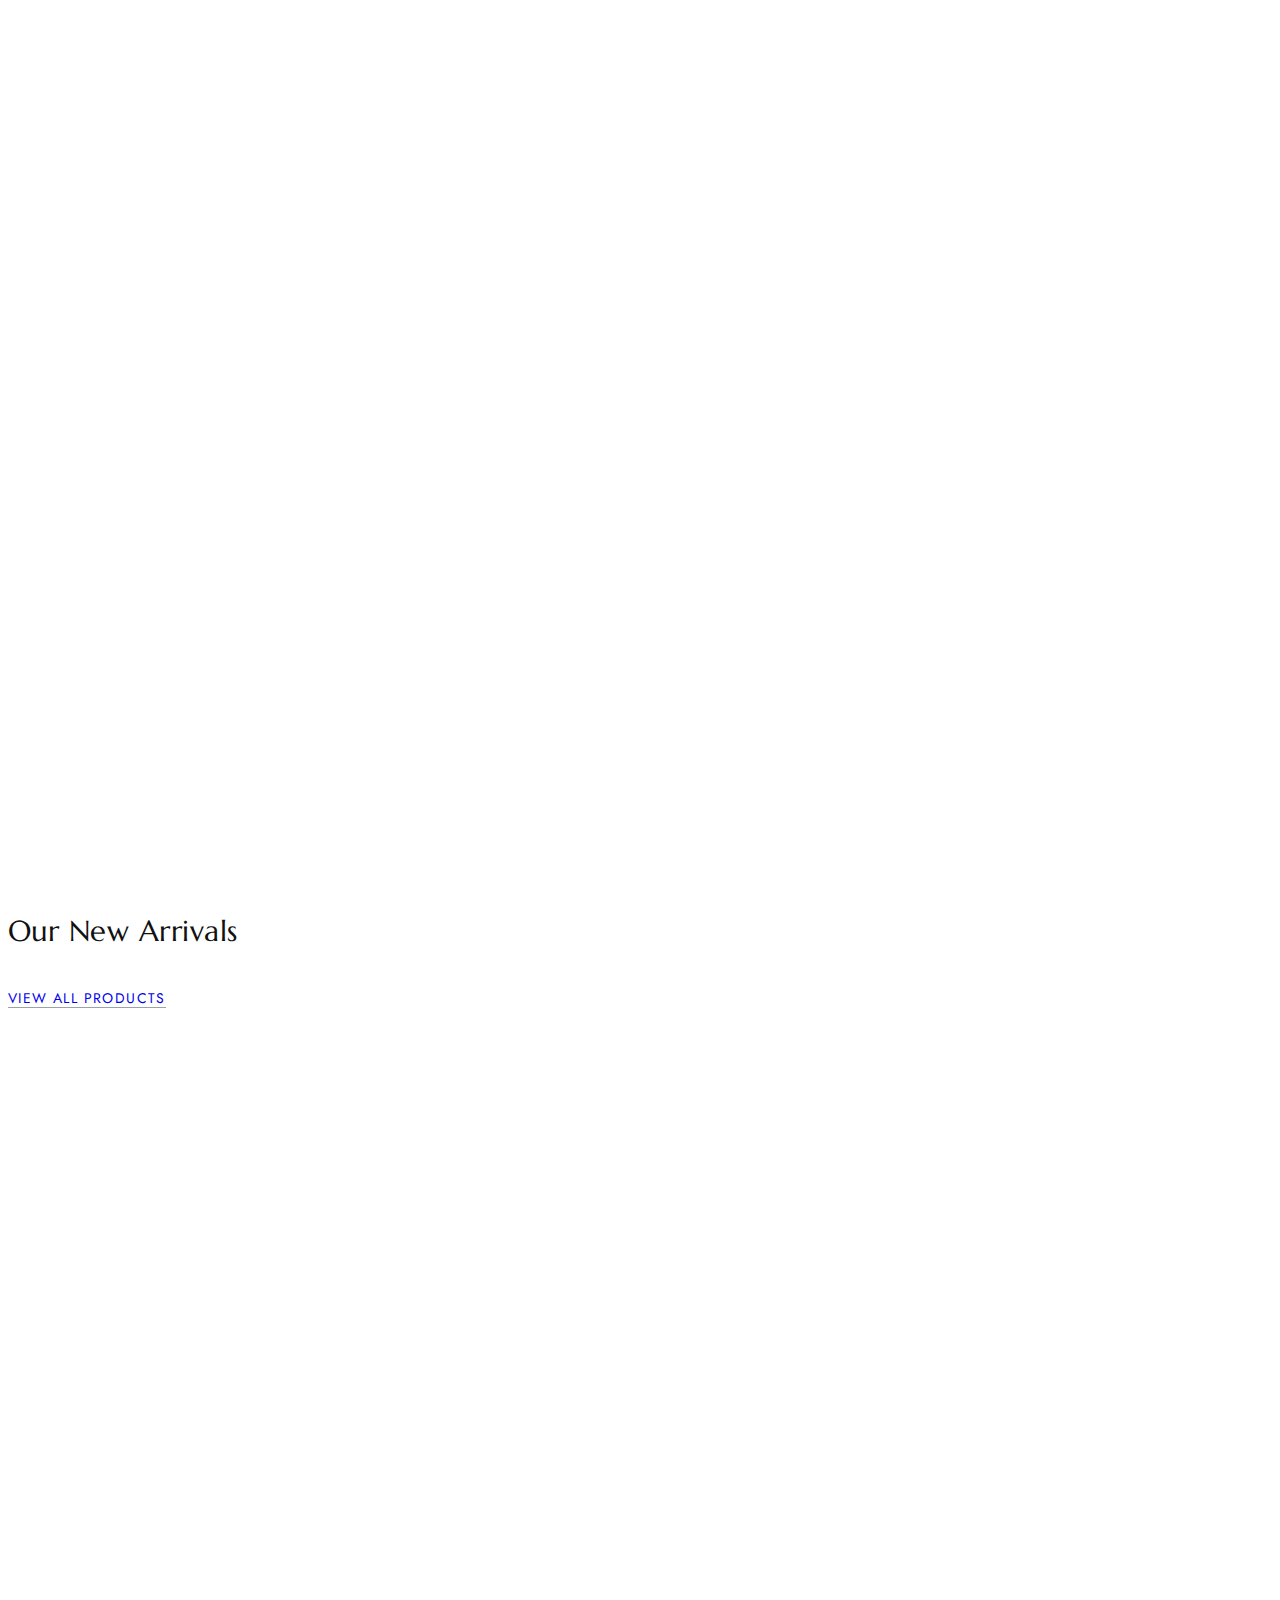
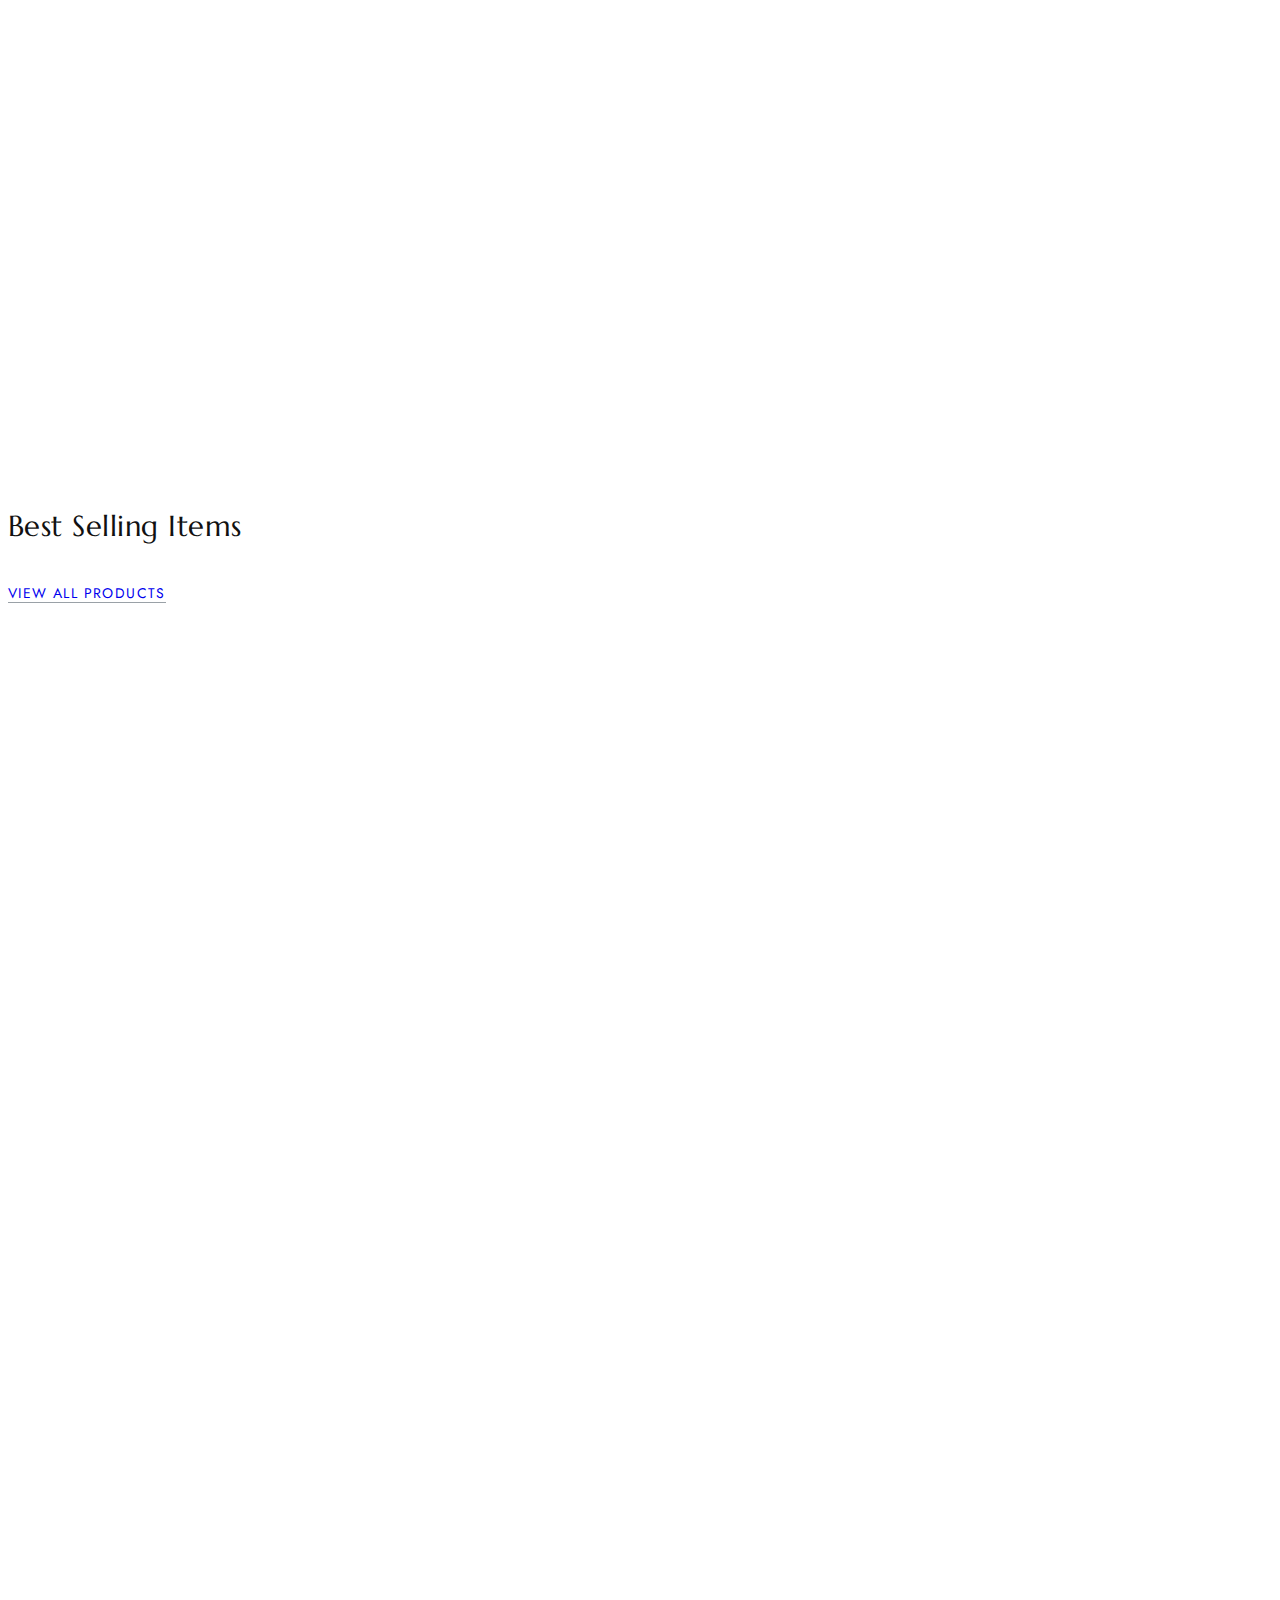
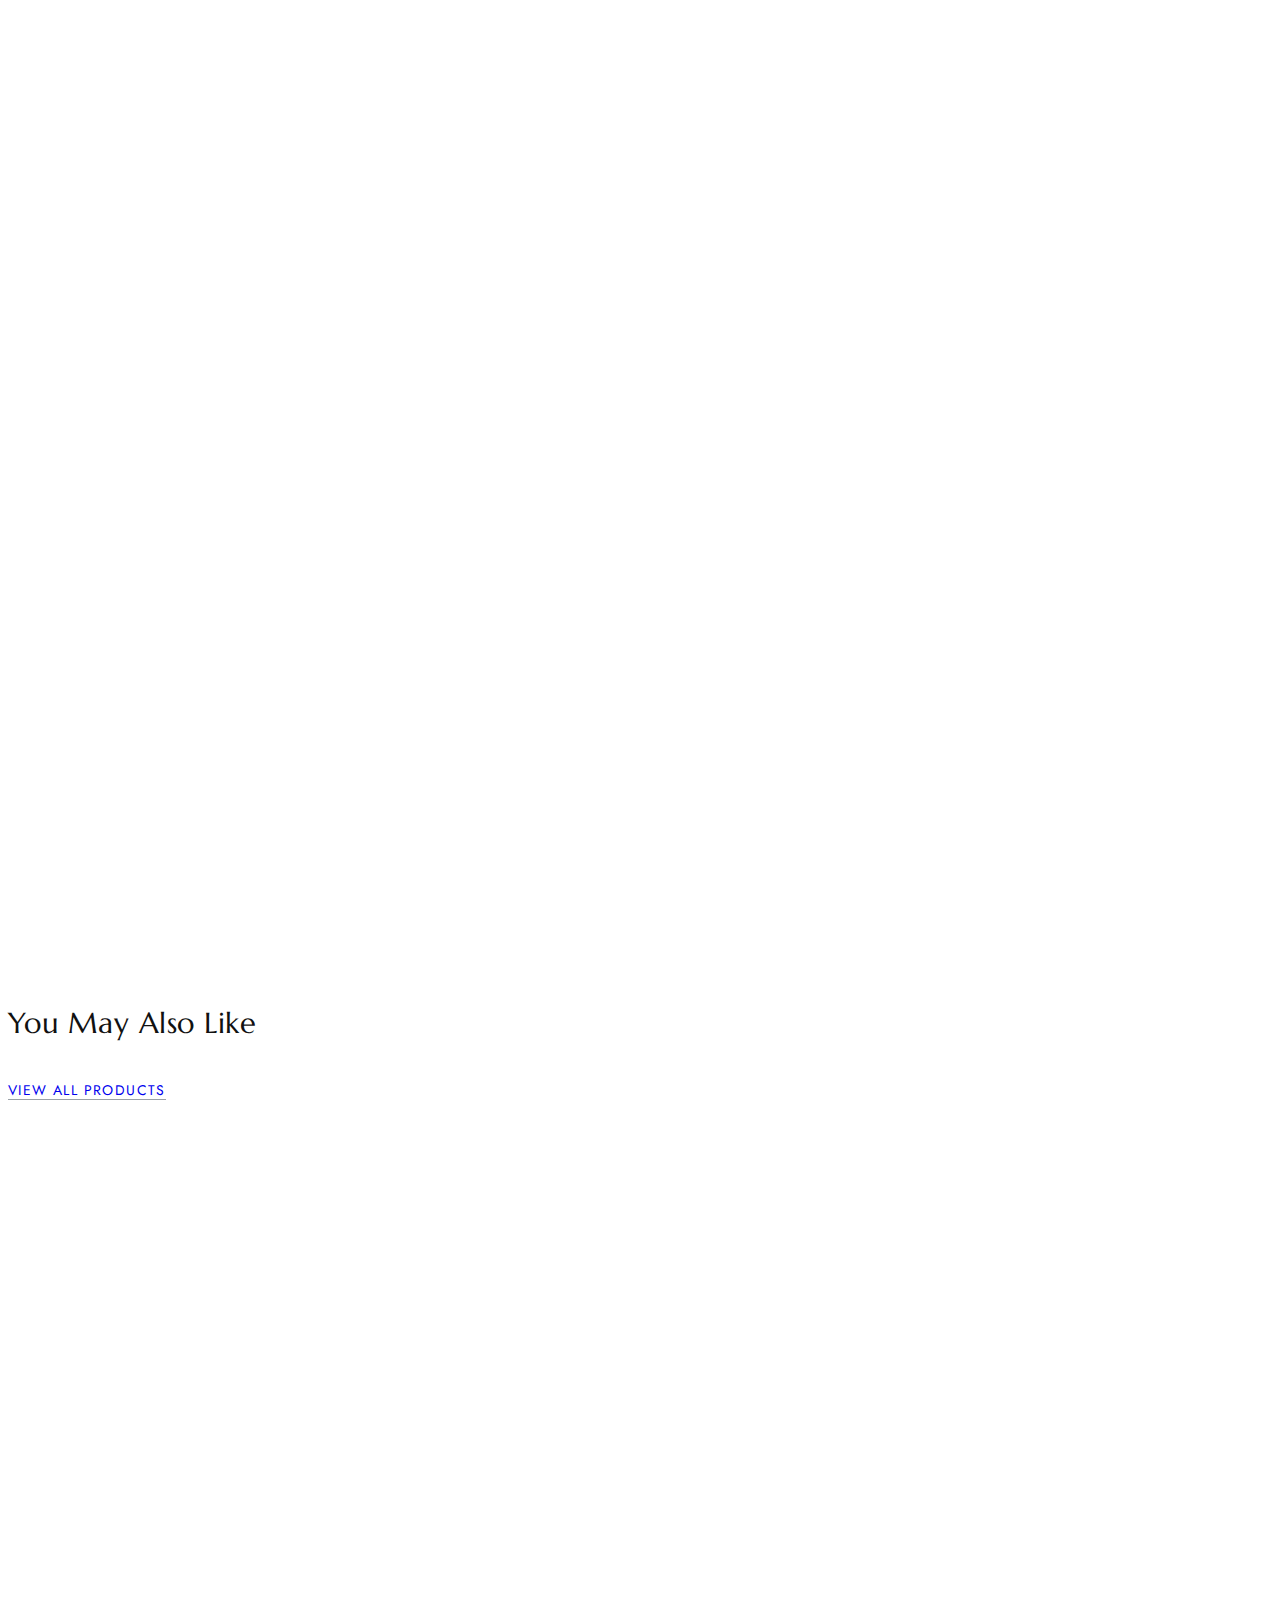
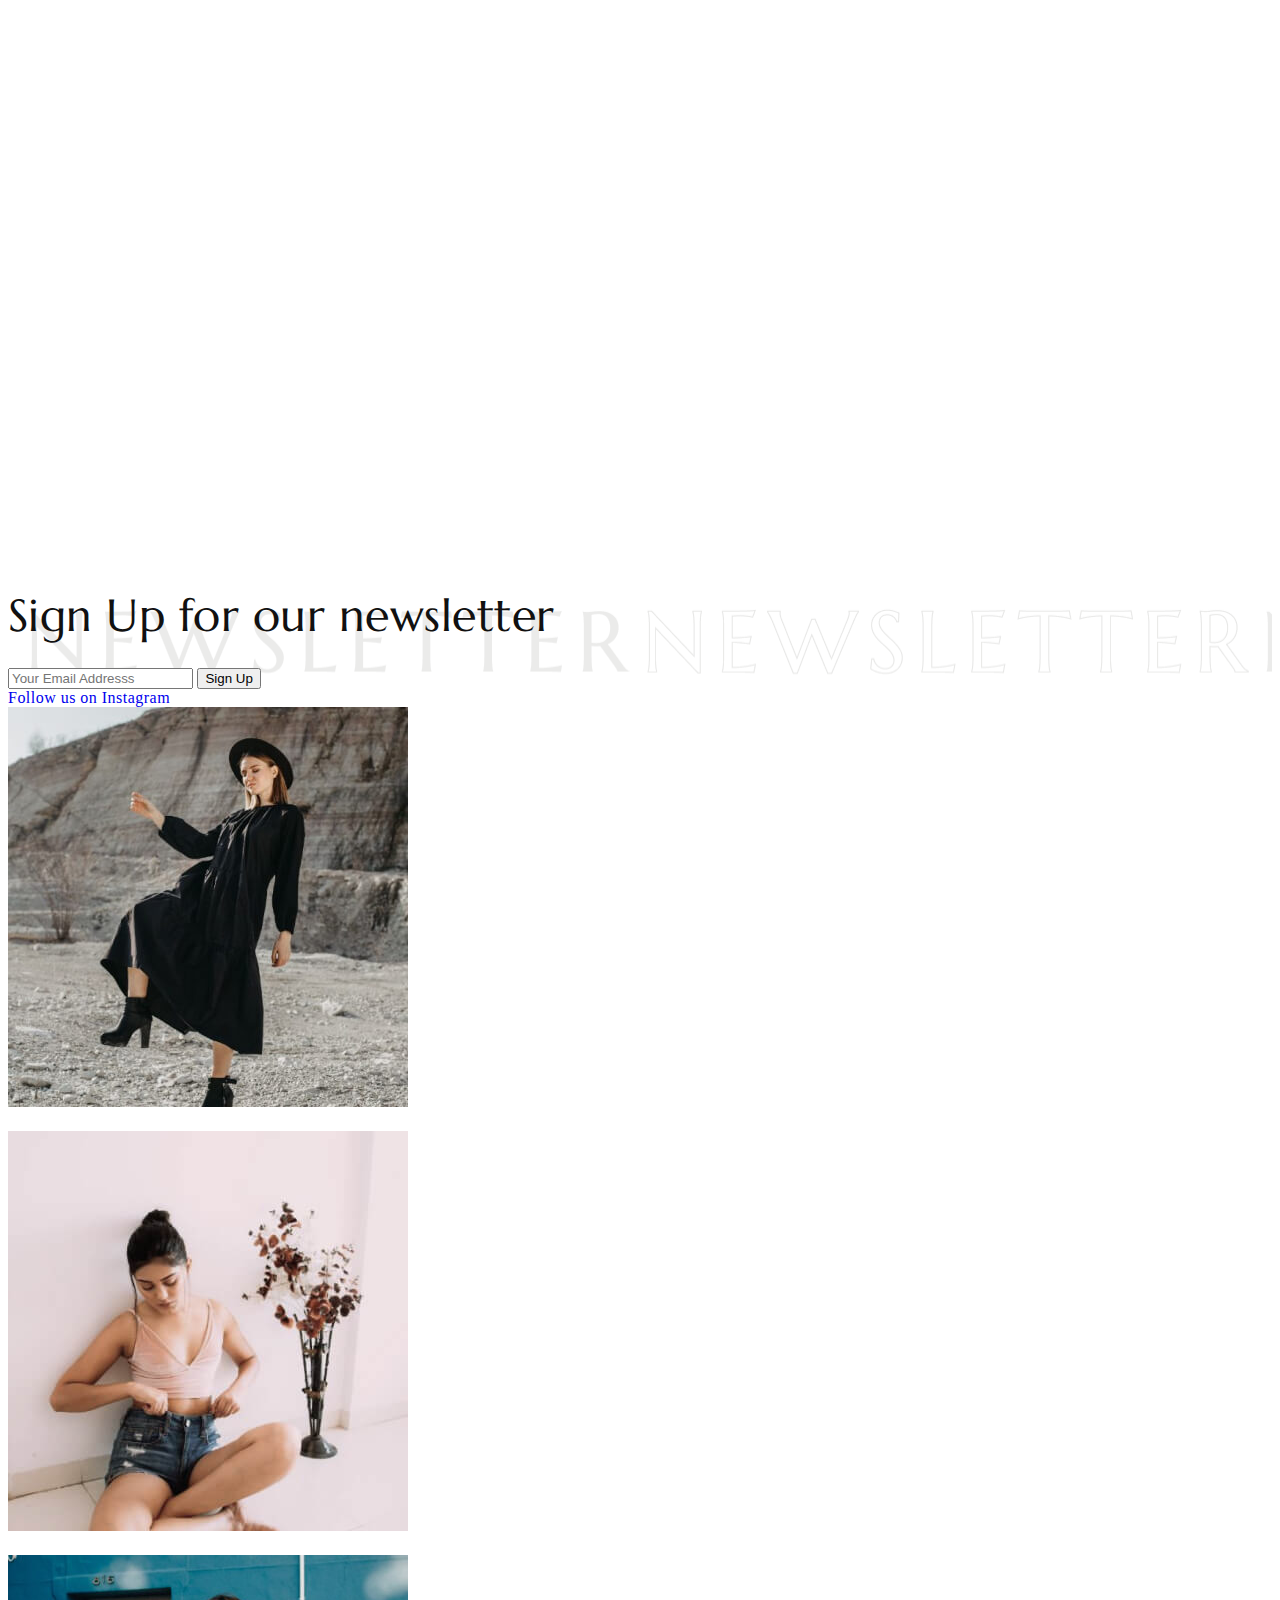
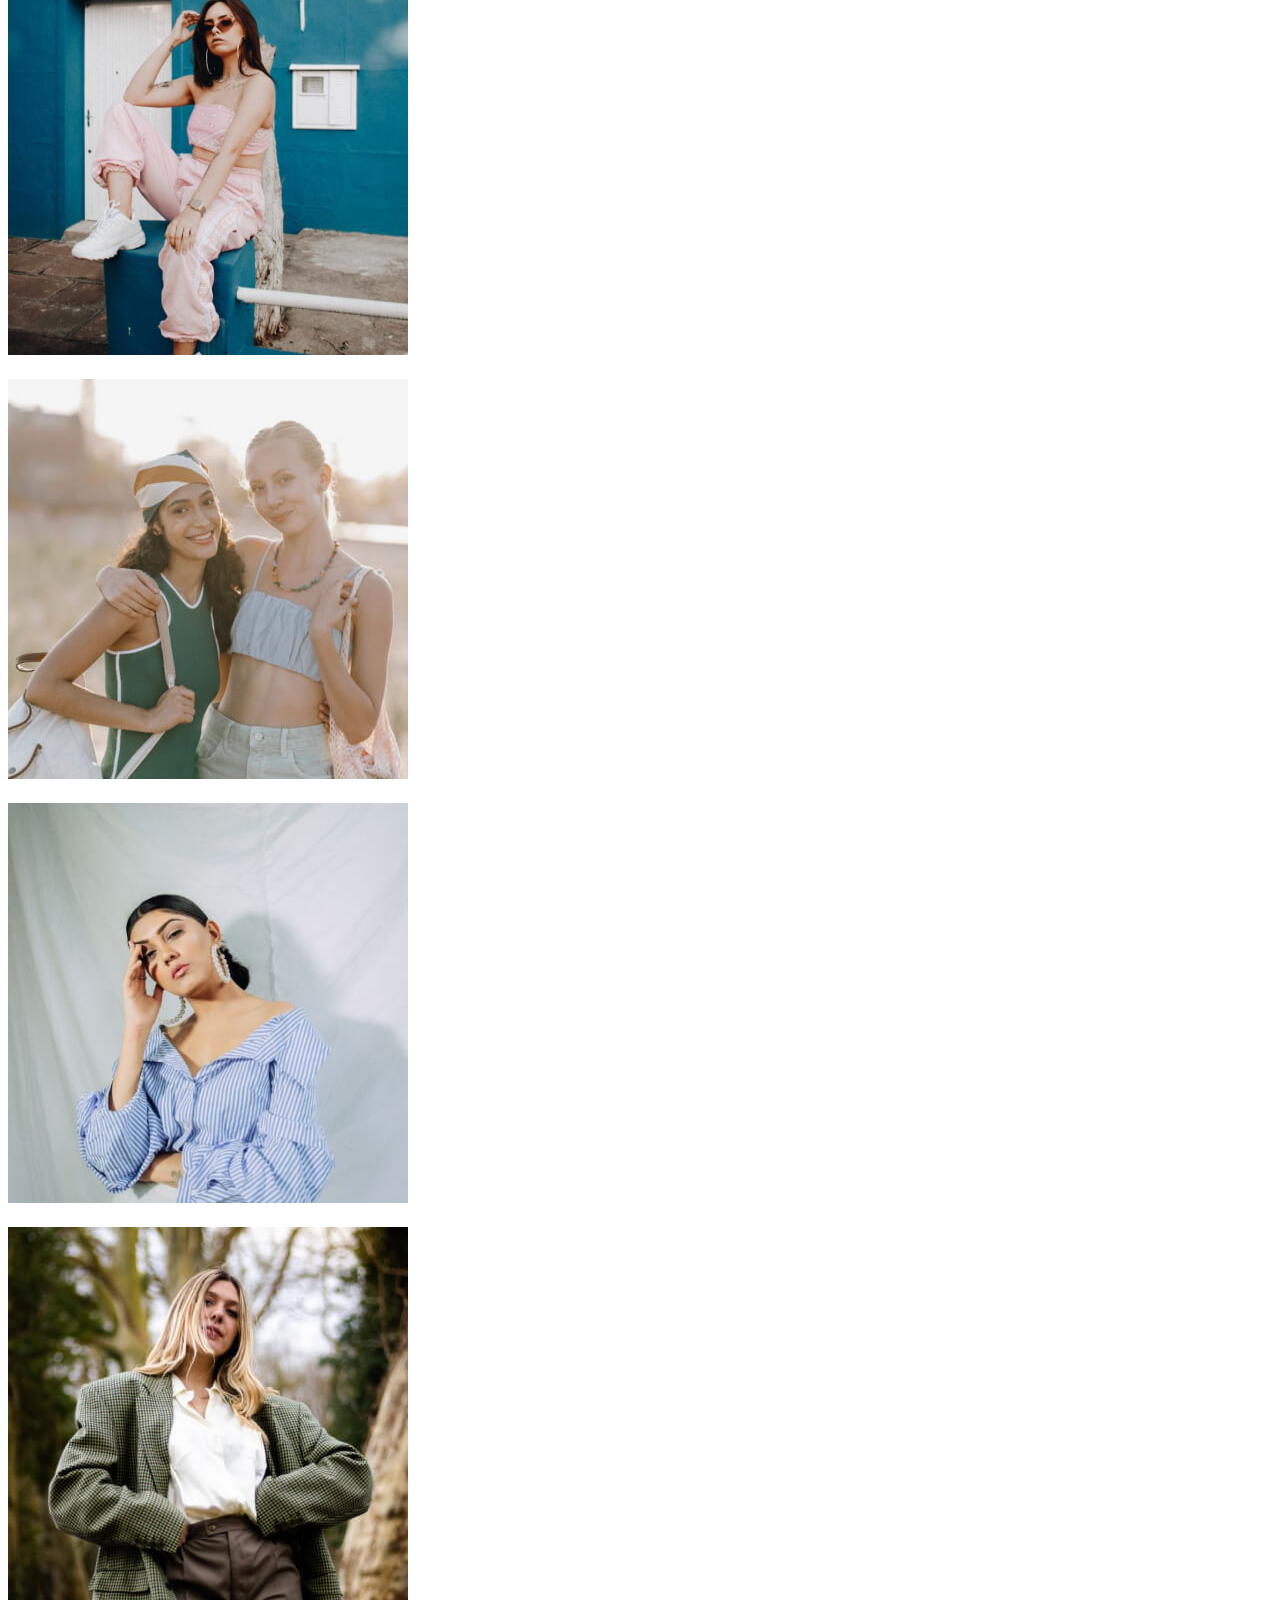
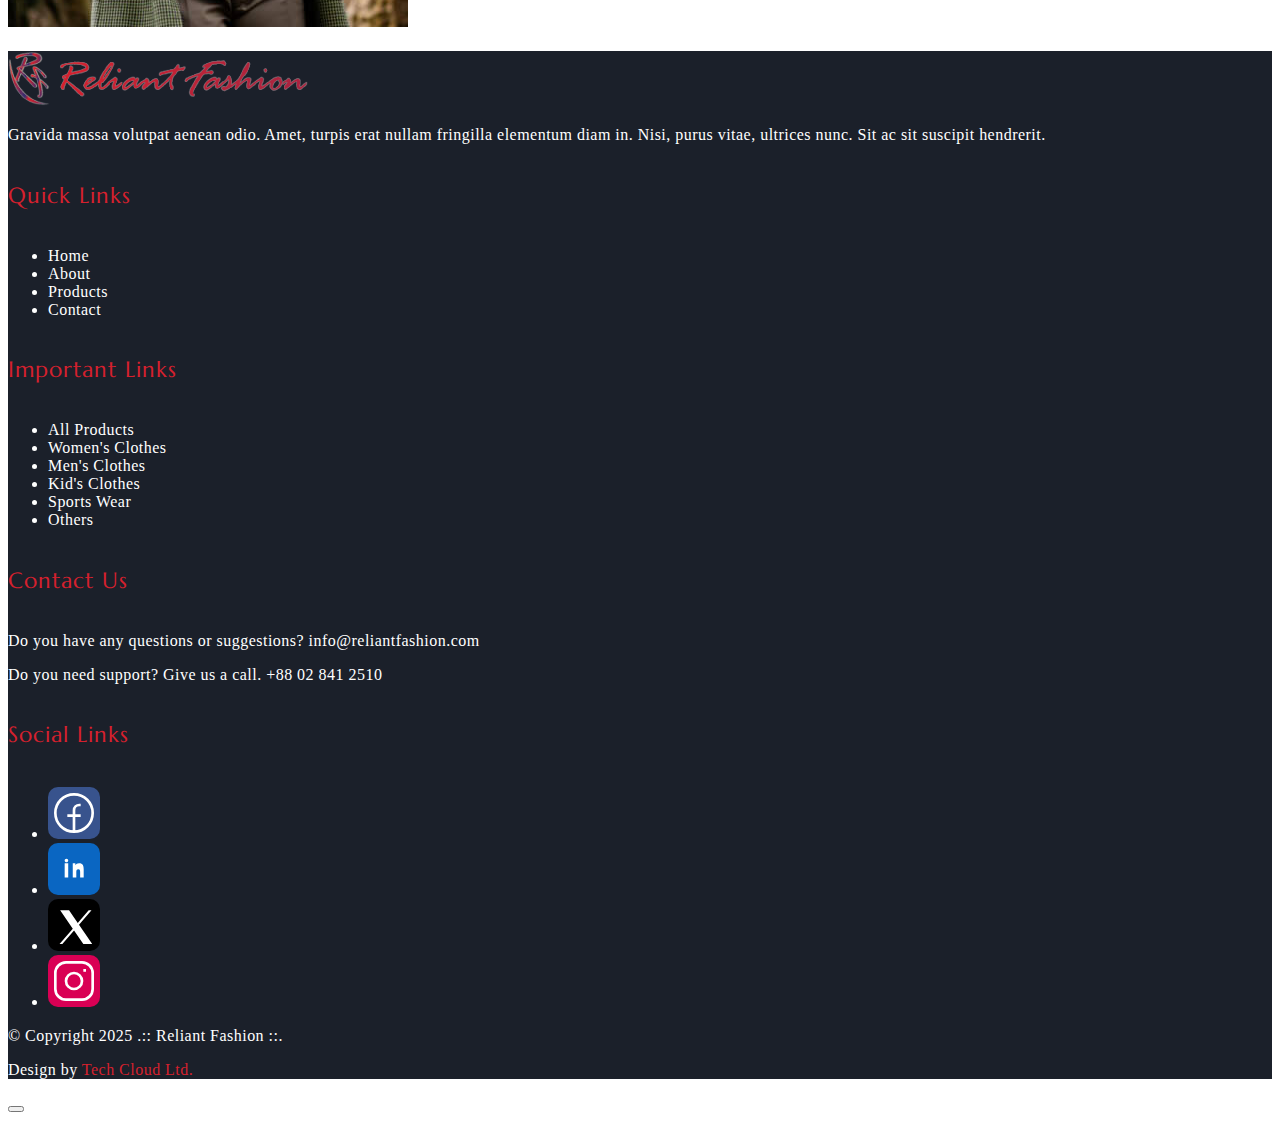
==== commit 04d89951: "done" ====
--- a/index.html
+++ b/index.html
@@ -259,7 +259,7 @@
                     </li>
 
                     <li class="nav-item dropdown">
-                      <a class="nav-link dropdown-toggle btn" href="#" role="button" data-bs-toggle="dropdown"
+                      <a class="nav-link dropdown-toggle btn text-start" href="#" role="button" data-bs-toggle="dropdown"
                         data-bs-auto-close="outside" aria-expanded="false">
                         Download Profile
                       </a>
@@ -1032,7 +1032,7 @@
   <footer id="footer" class="mt-5">
     <div class="container">
       <div class="row justify-content-between py-5">
-        <div class="col-md-6 col-xl-3 col-sm-6">
+        <div class="col-md-6 col-xl-4 col-sm-6">
           <div class="footer-menu footer-menu-001">
             <div class="footer-intro mb-4">
               <a href="index.html">
@@ -1044,7 +1044,7 @@
 
           </div>
         </div>
-        <div class="col-md-6 col-xl-3 col-sm-6">
+        <div class="col-md-6 col-xl-2 col-sm-6">
           <div class="footer-menu footer-menu-002">
             <h5 class="widget-title text-uppercase mb-4 mt-2">Quick Links</h5>
             <ul class="menu-list list-unstyled text-uppercase border-animation-left fs-6">
@@ -1147,7 +1147,7 @@
         <div class="row">
           <div class="col-md-6 d-flex flex-wrap">
             <div class="shipping">
-              <span>© Copyright 2024 .:: Reliant Fashion ::.</span>
+              <span>© Copyright 2025 .:: Reliant Fashion ::.</span>
             </div>
           </div>
           <div class="col-md-6 text-end">
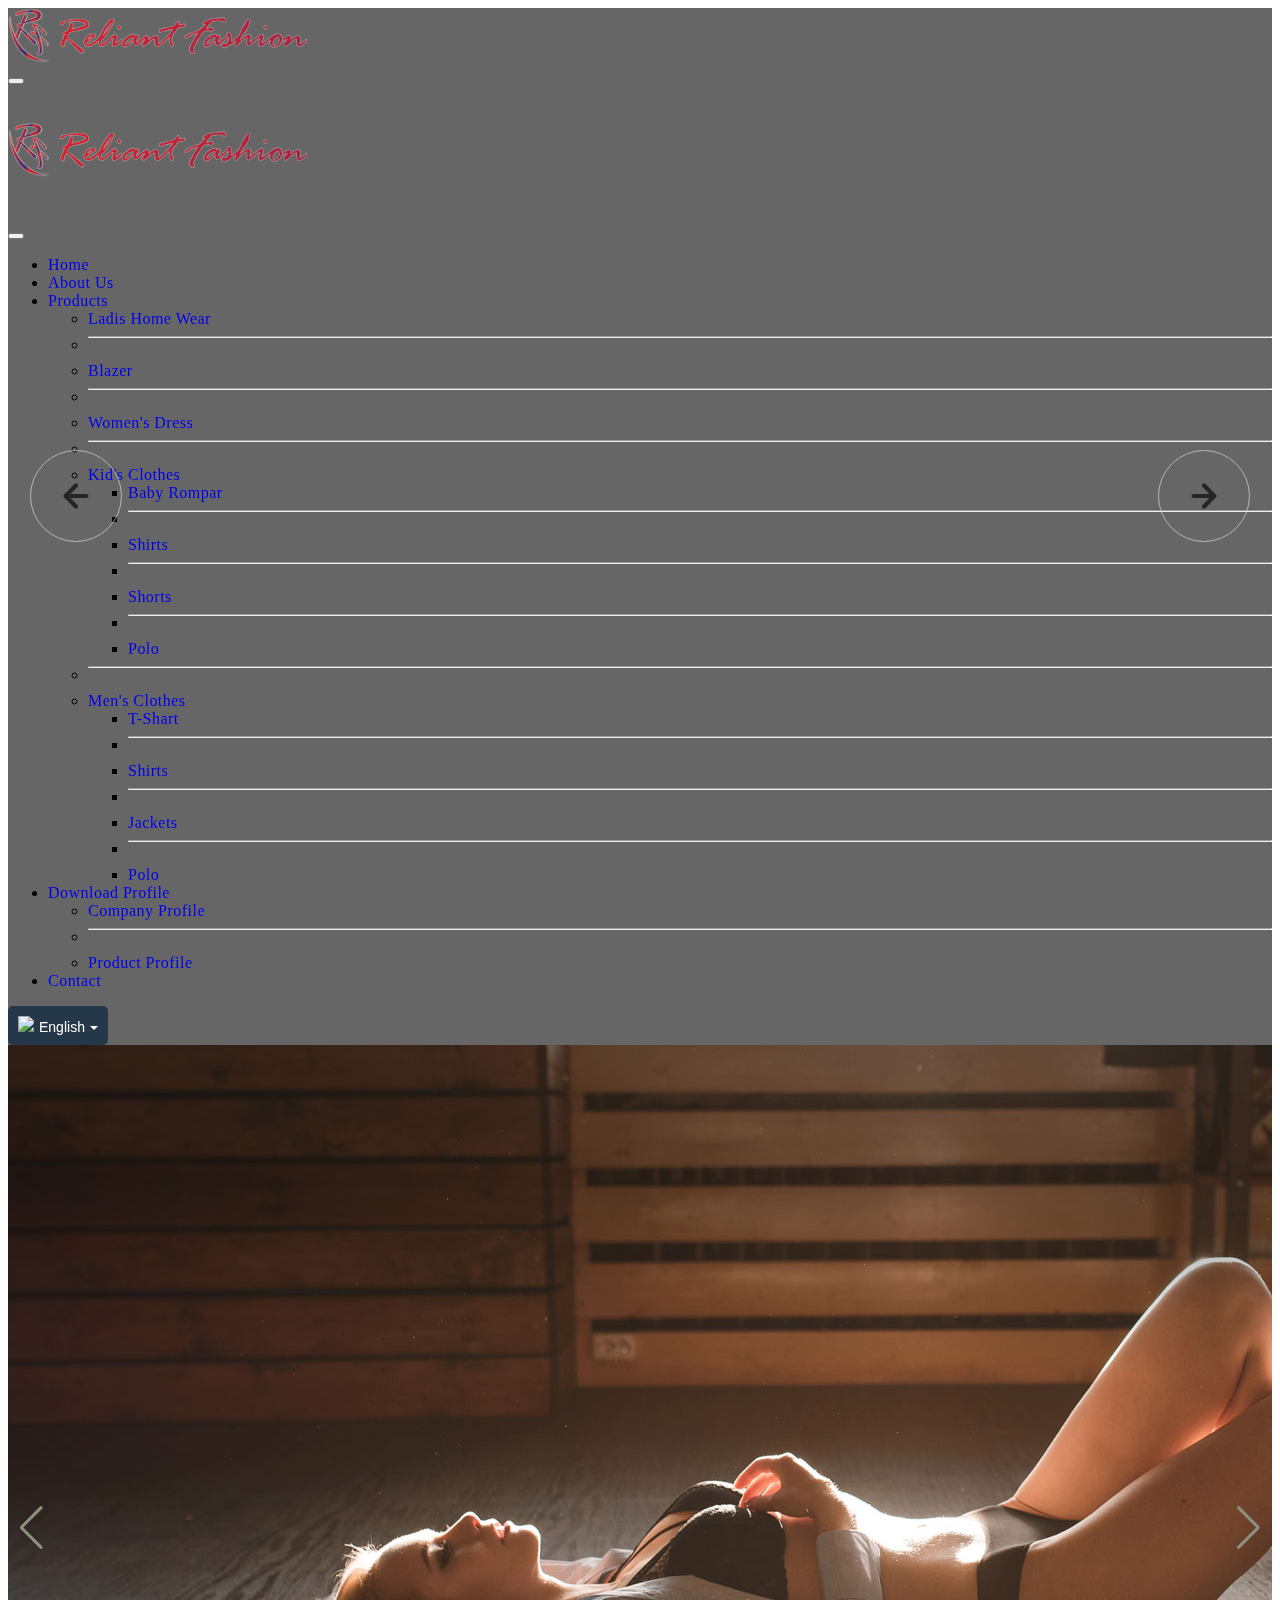
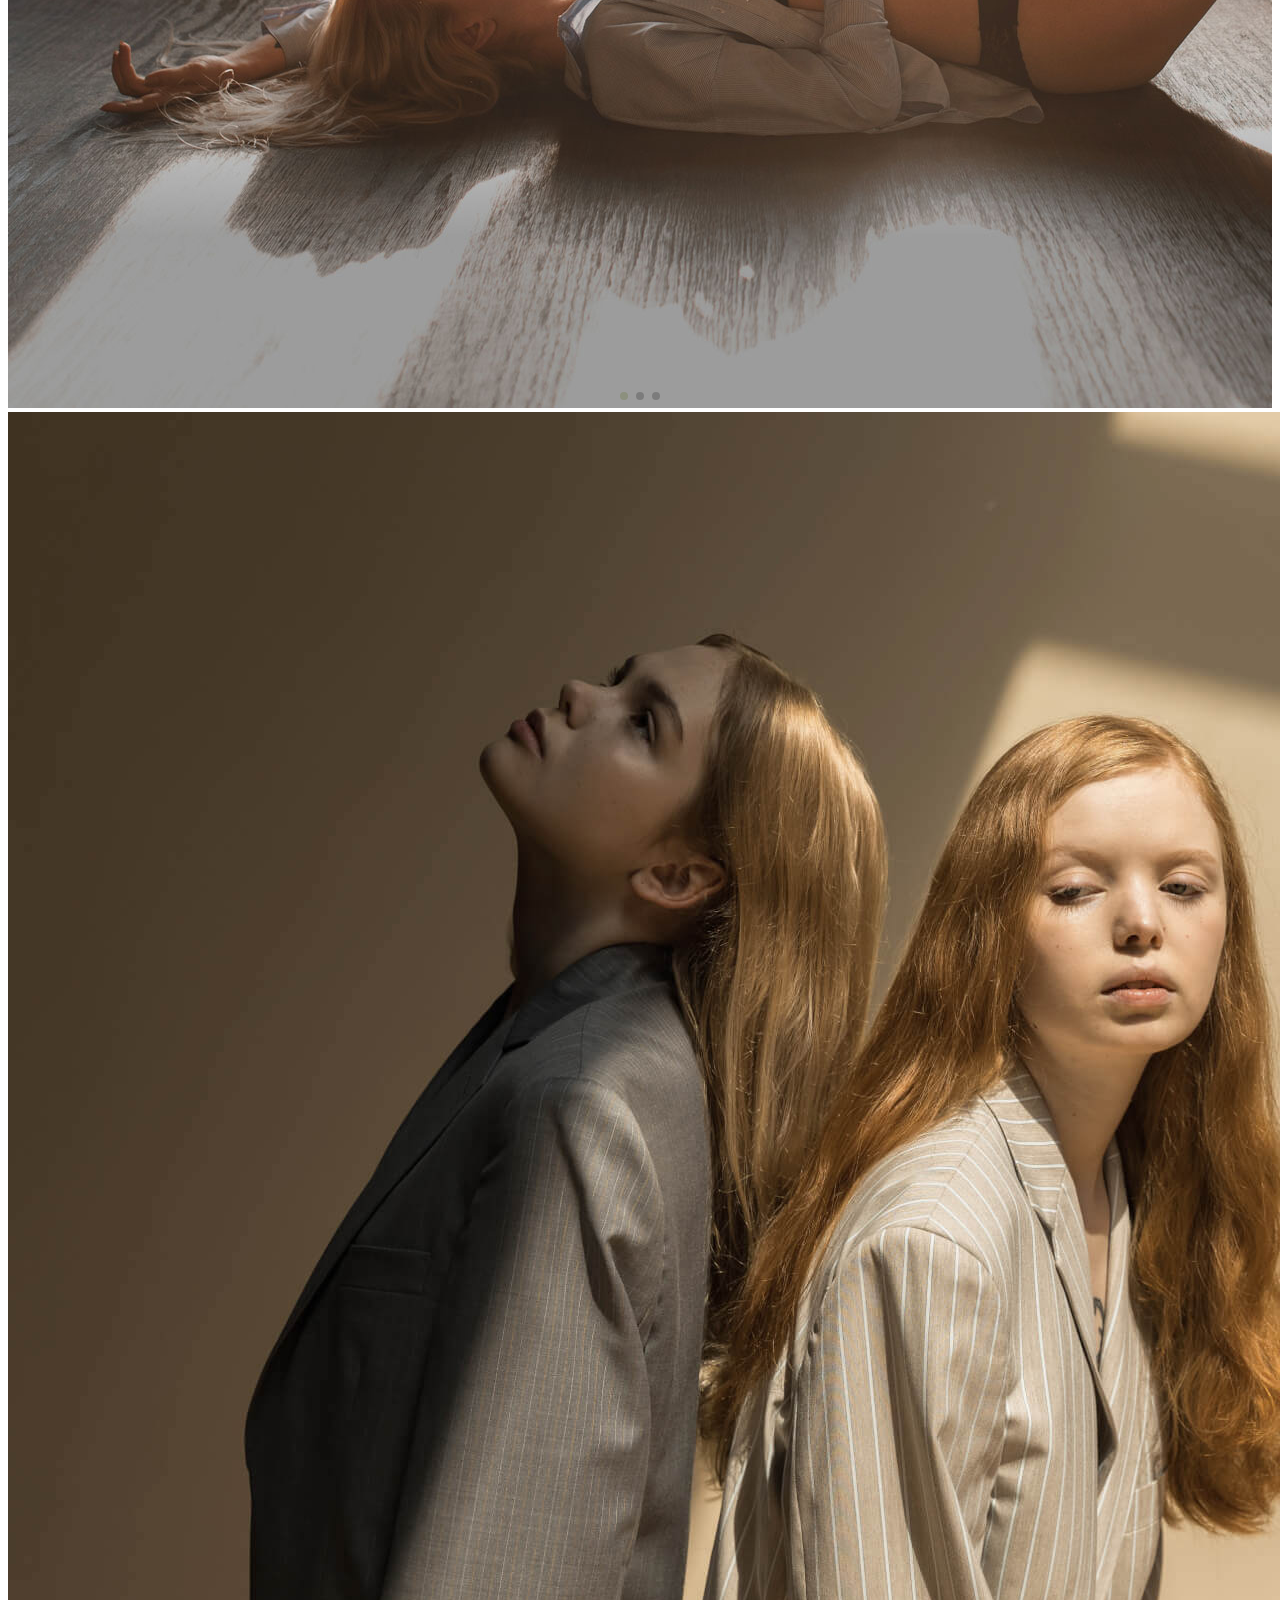
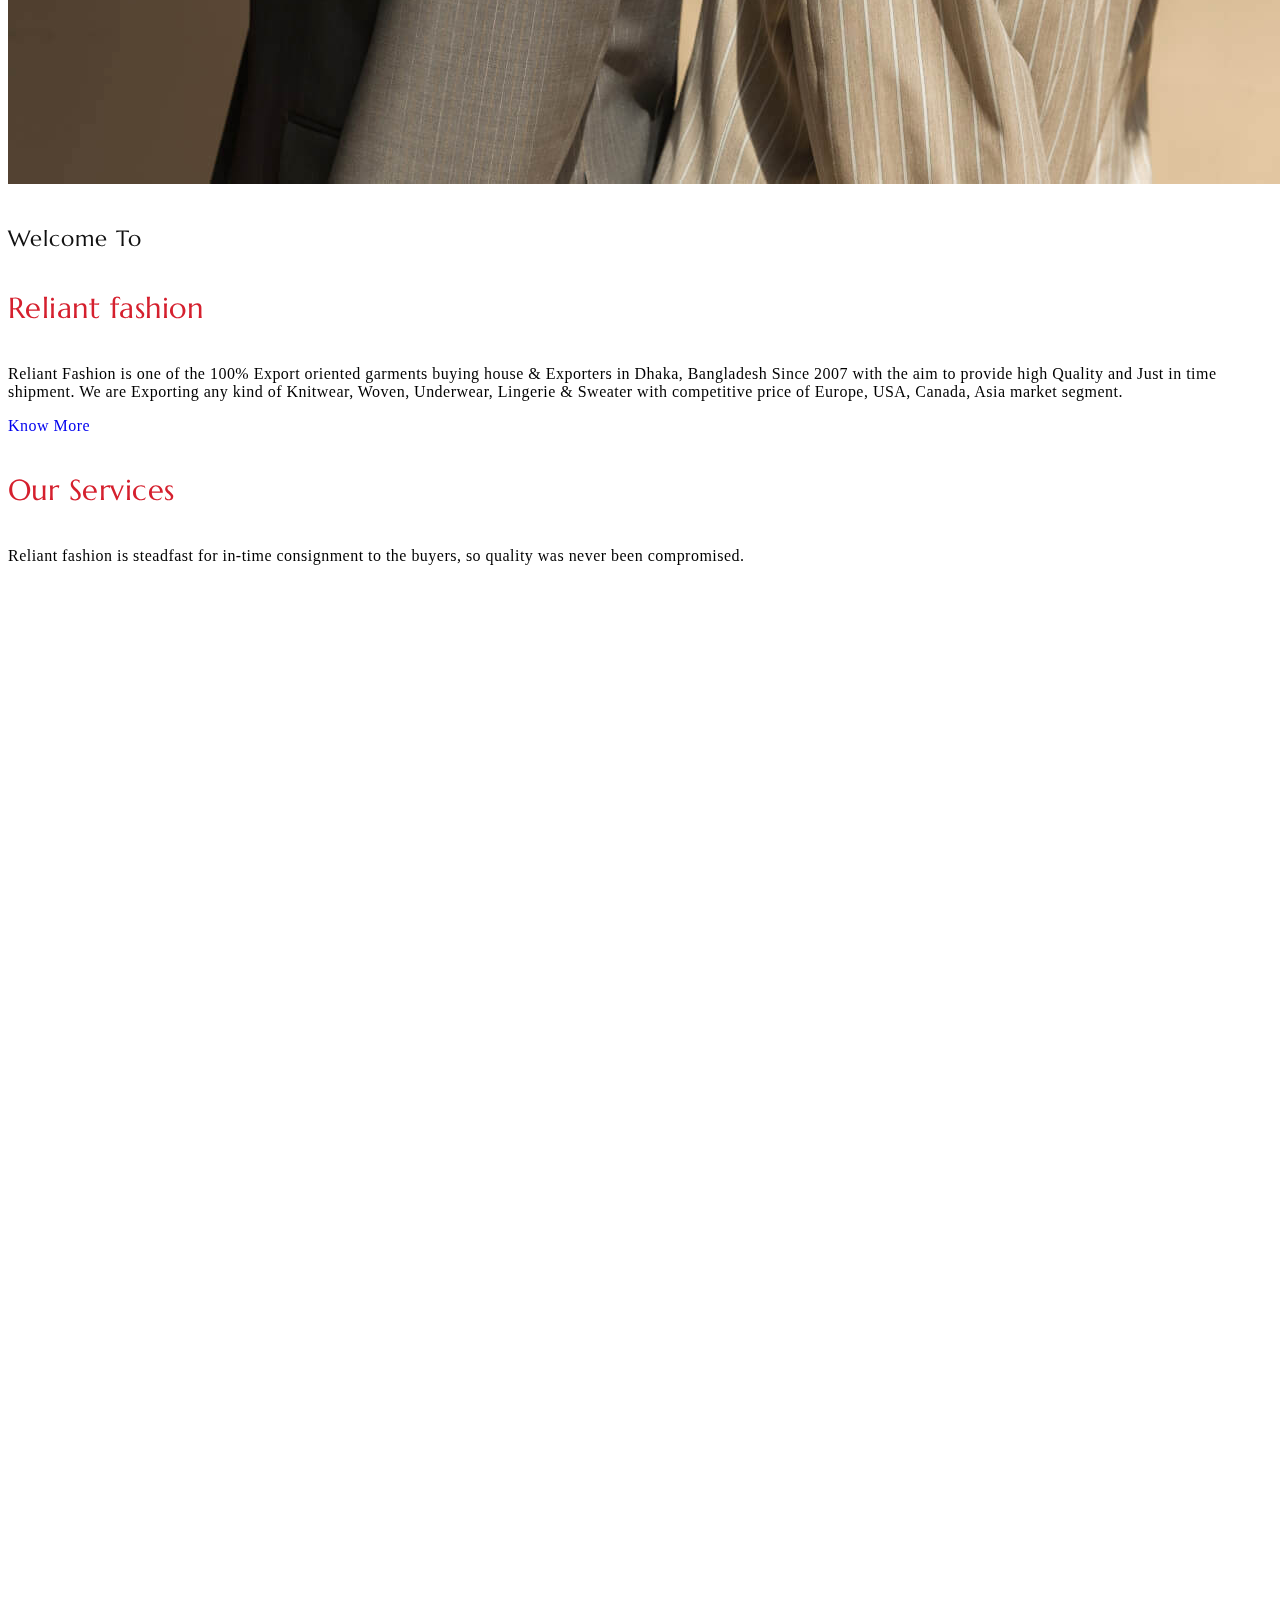
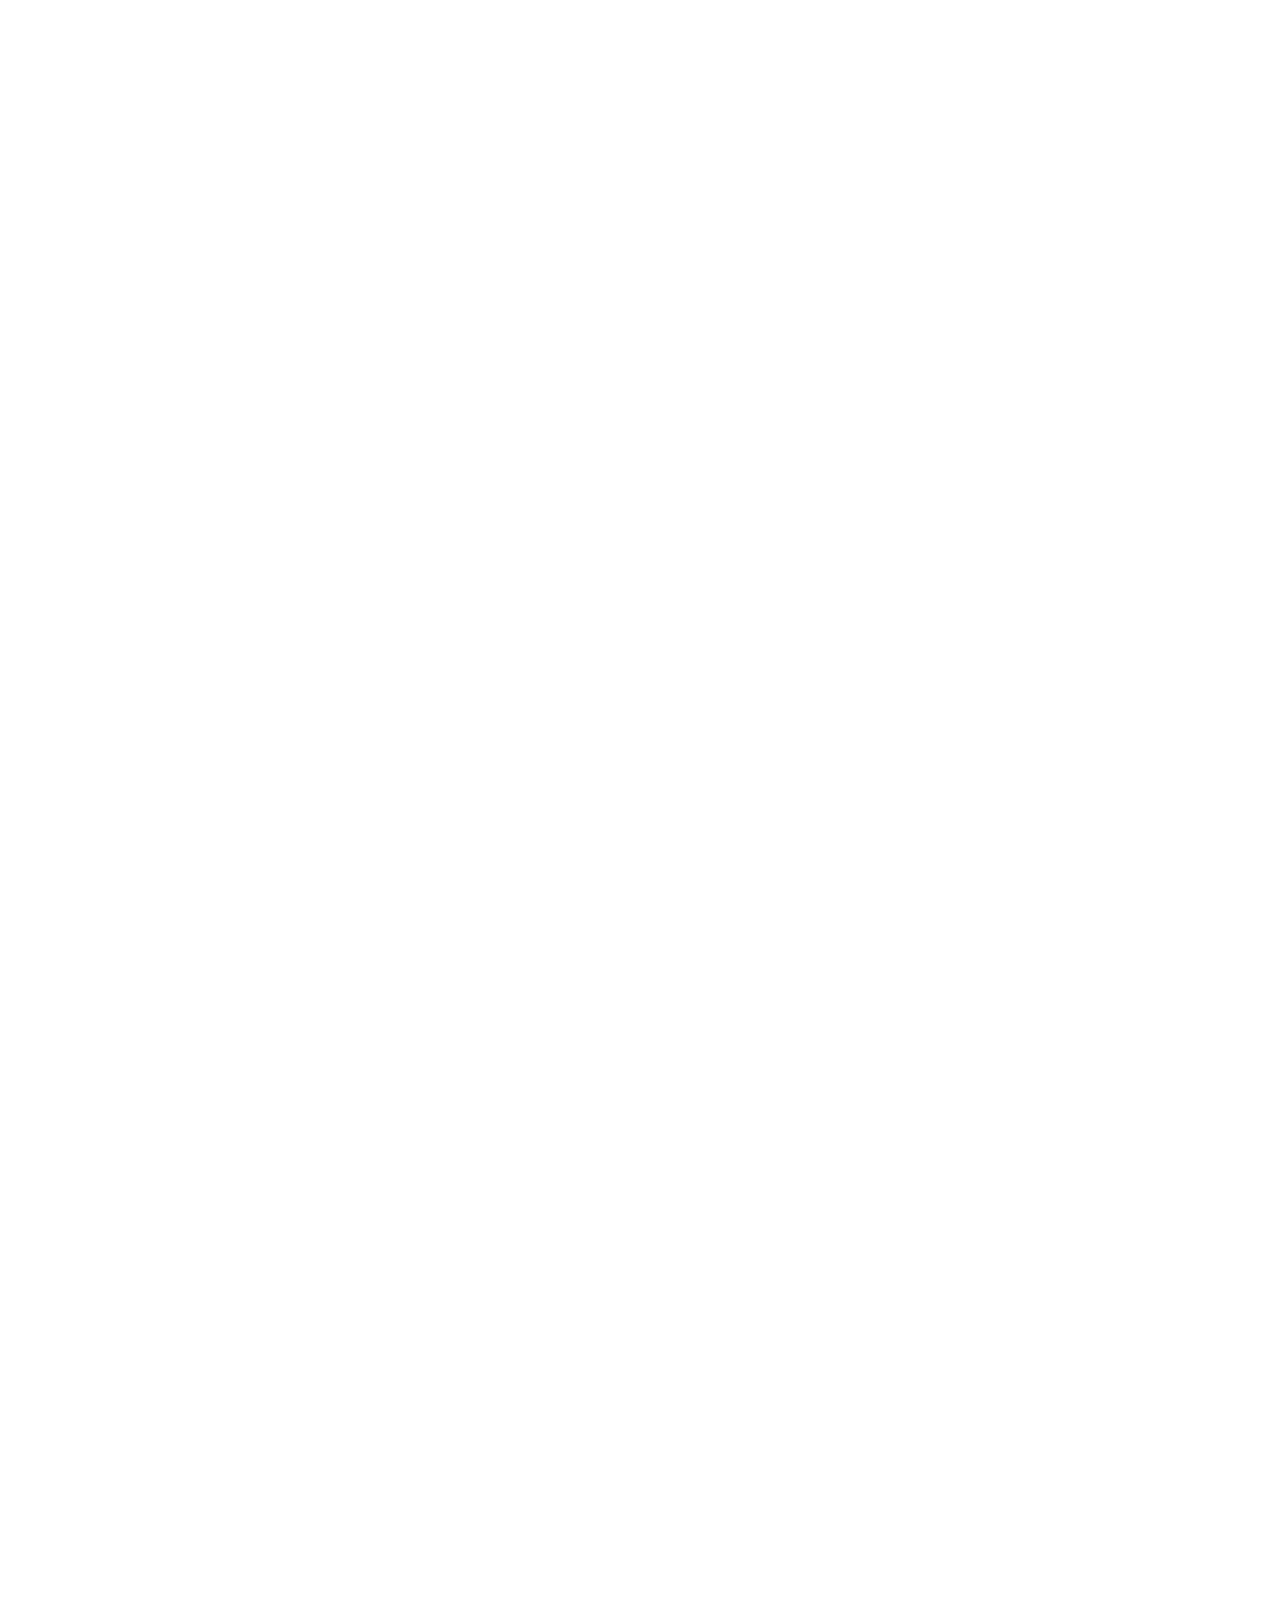
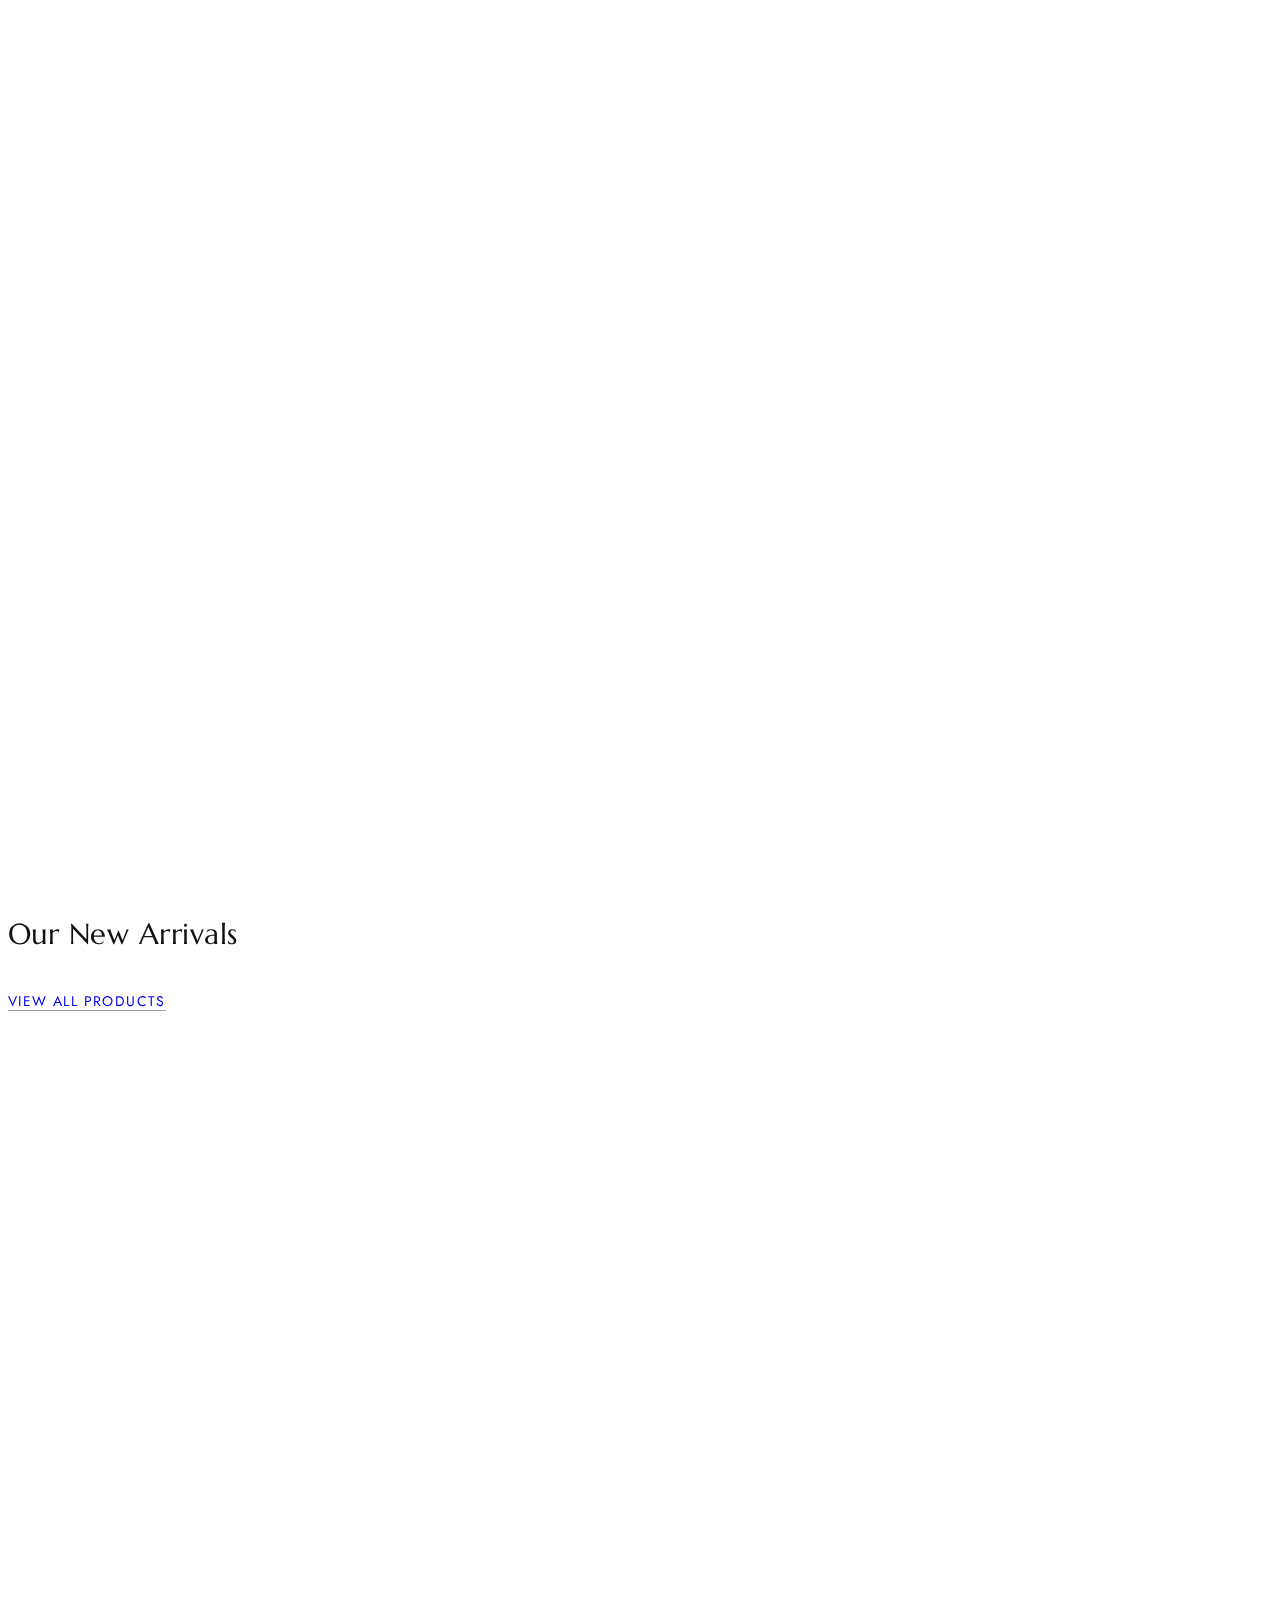
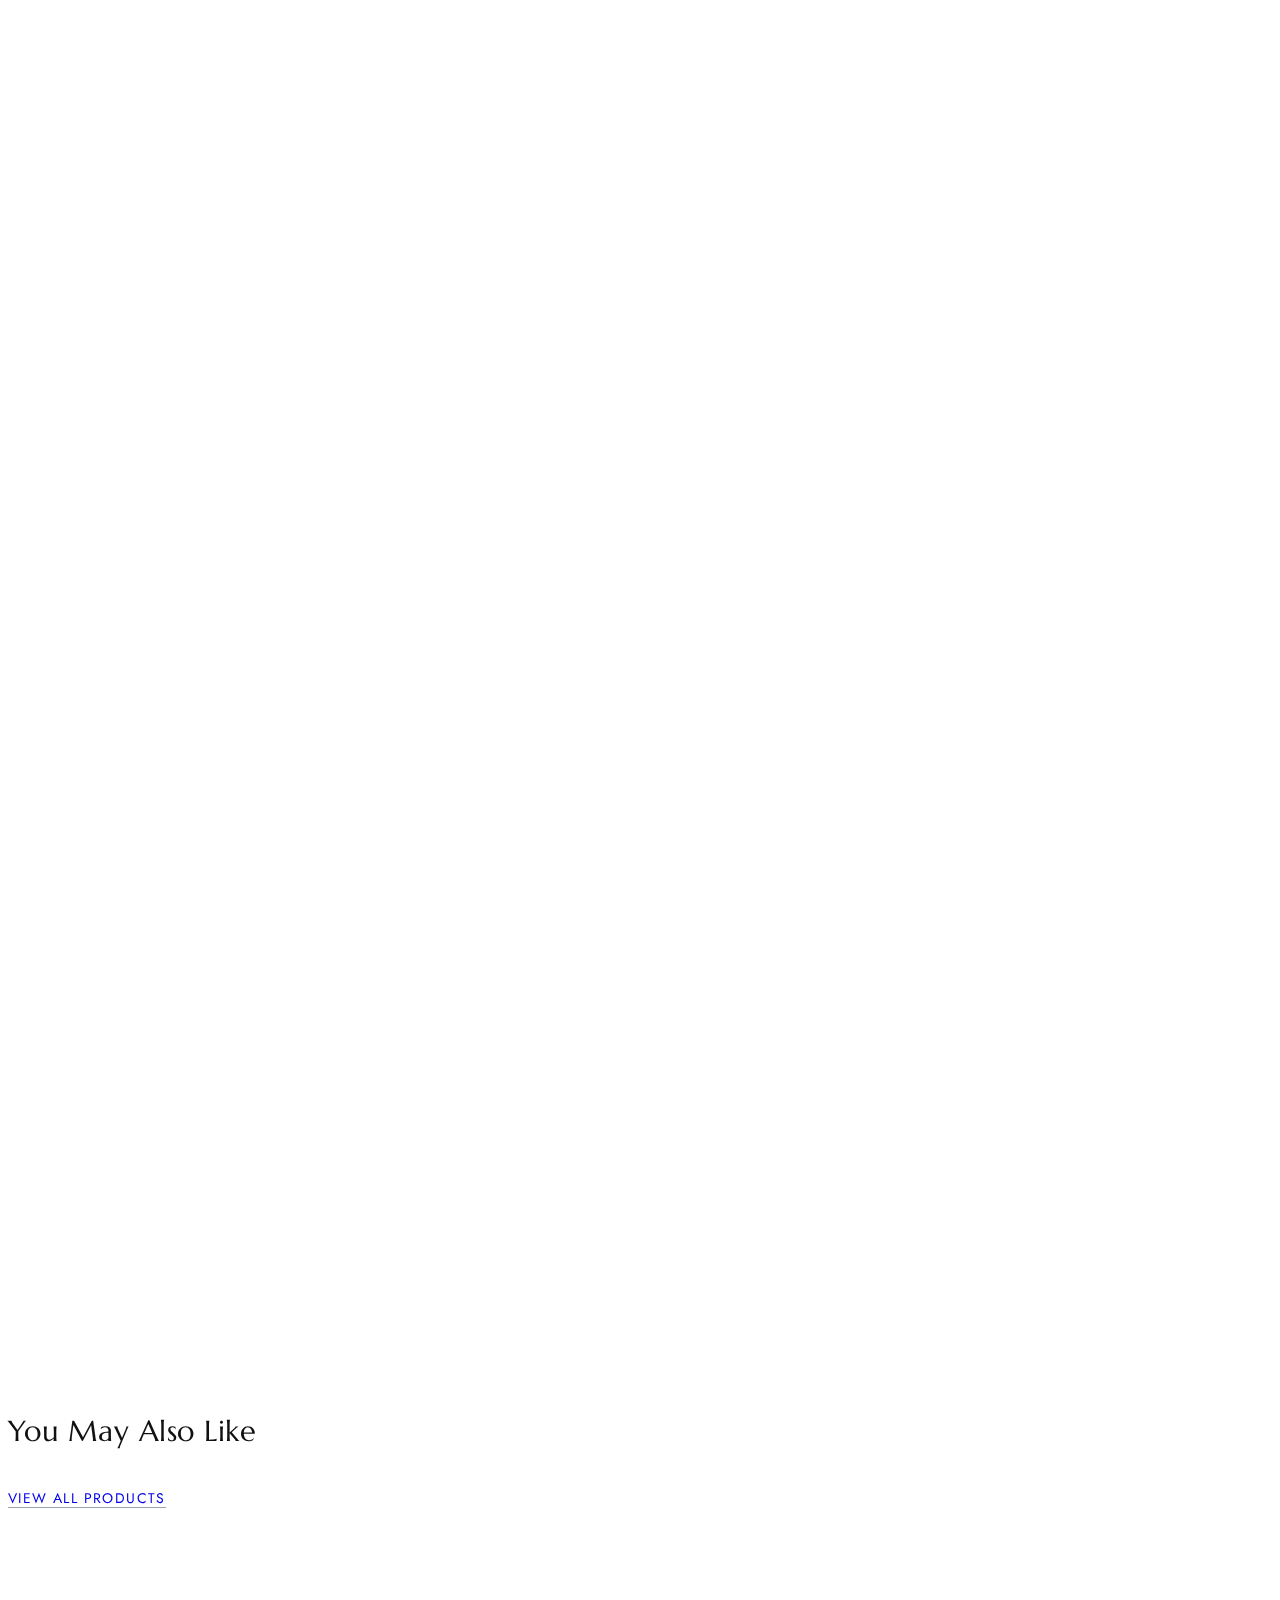
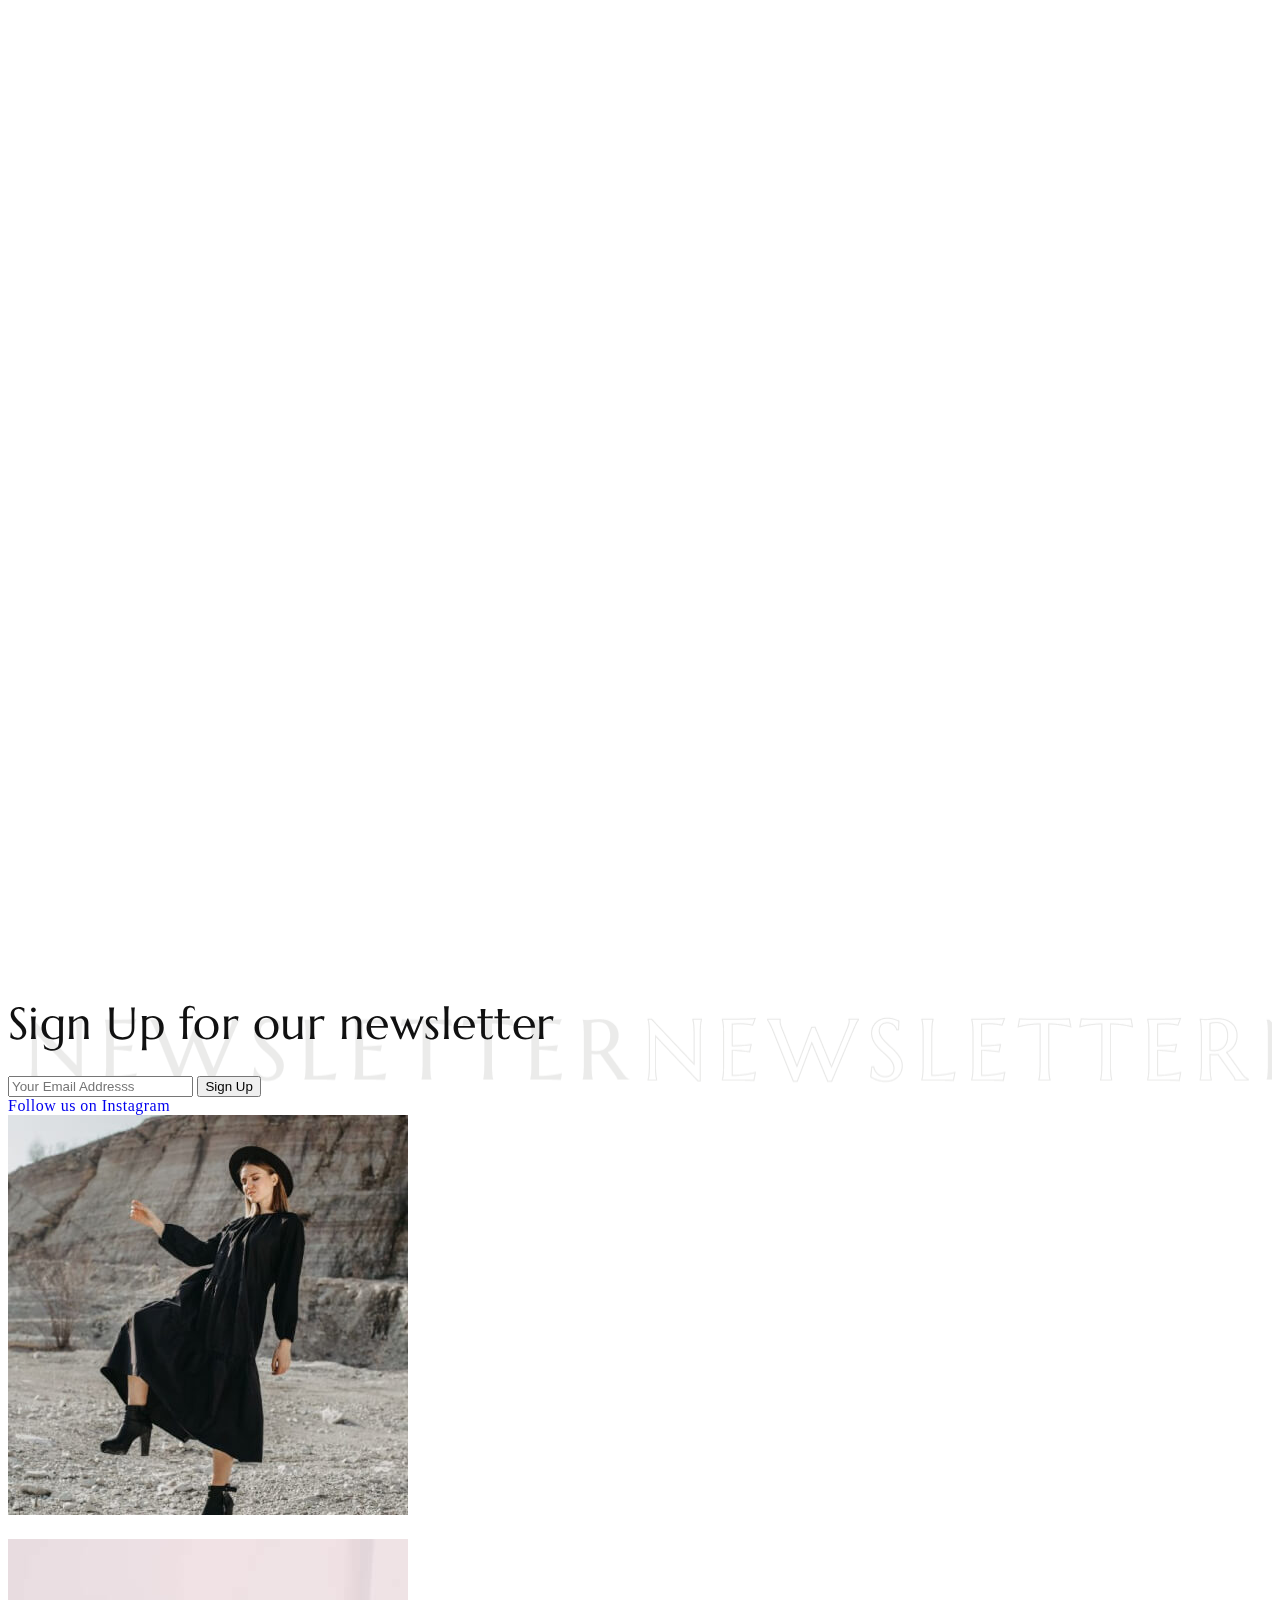
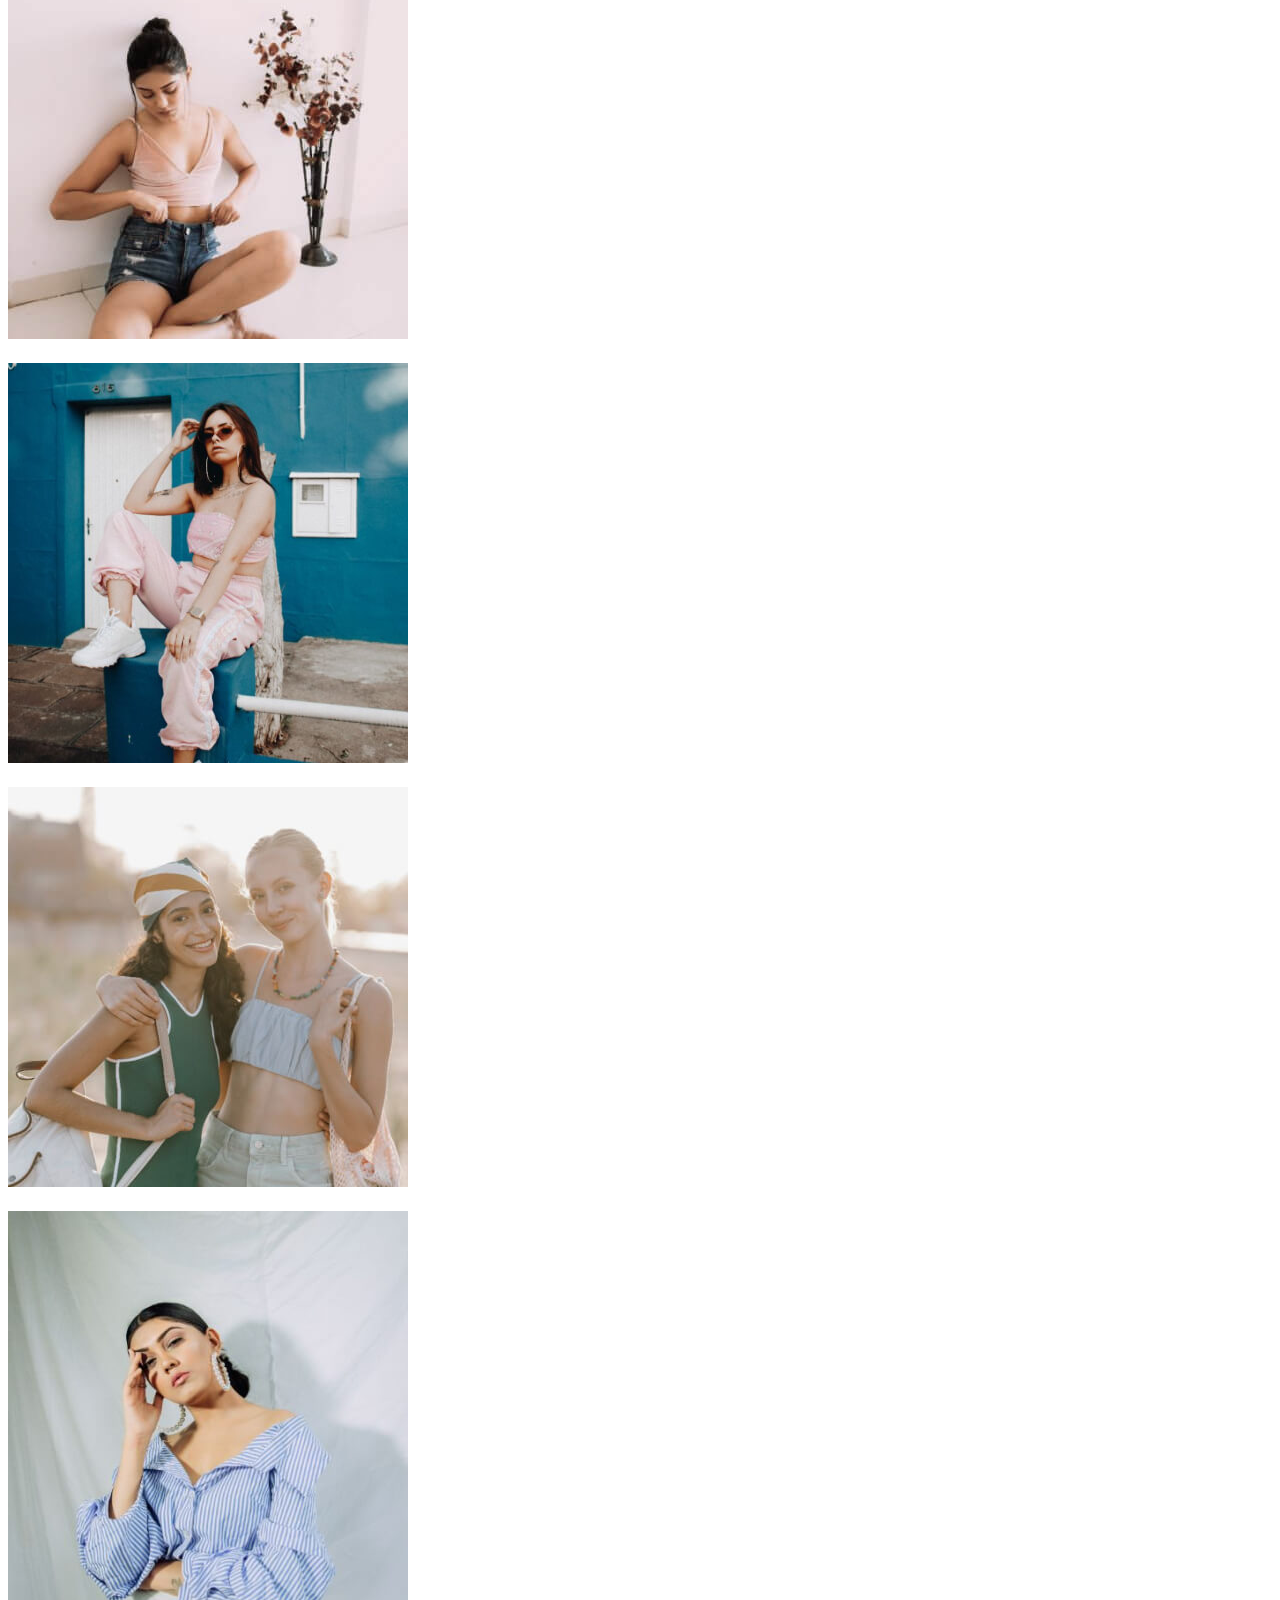
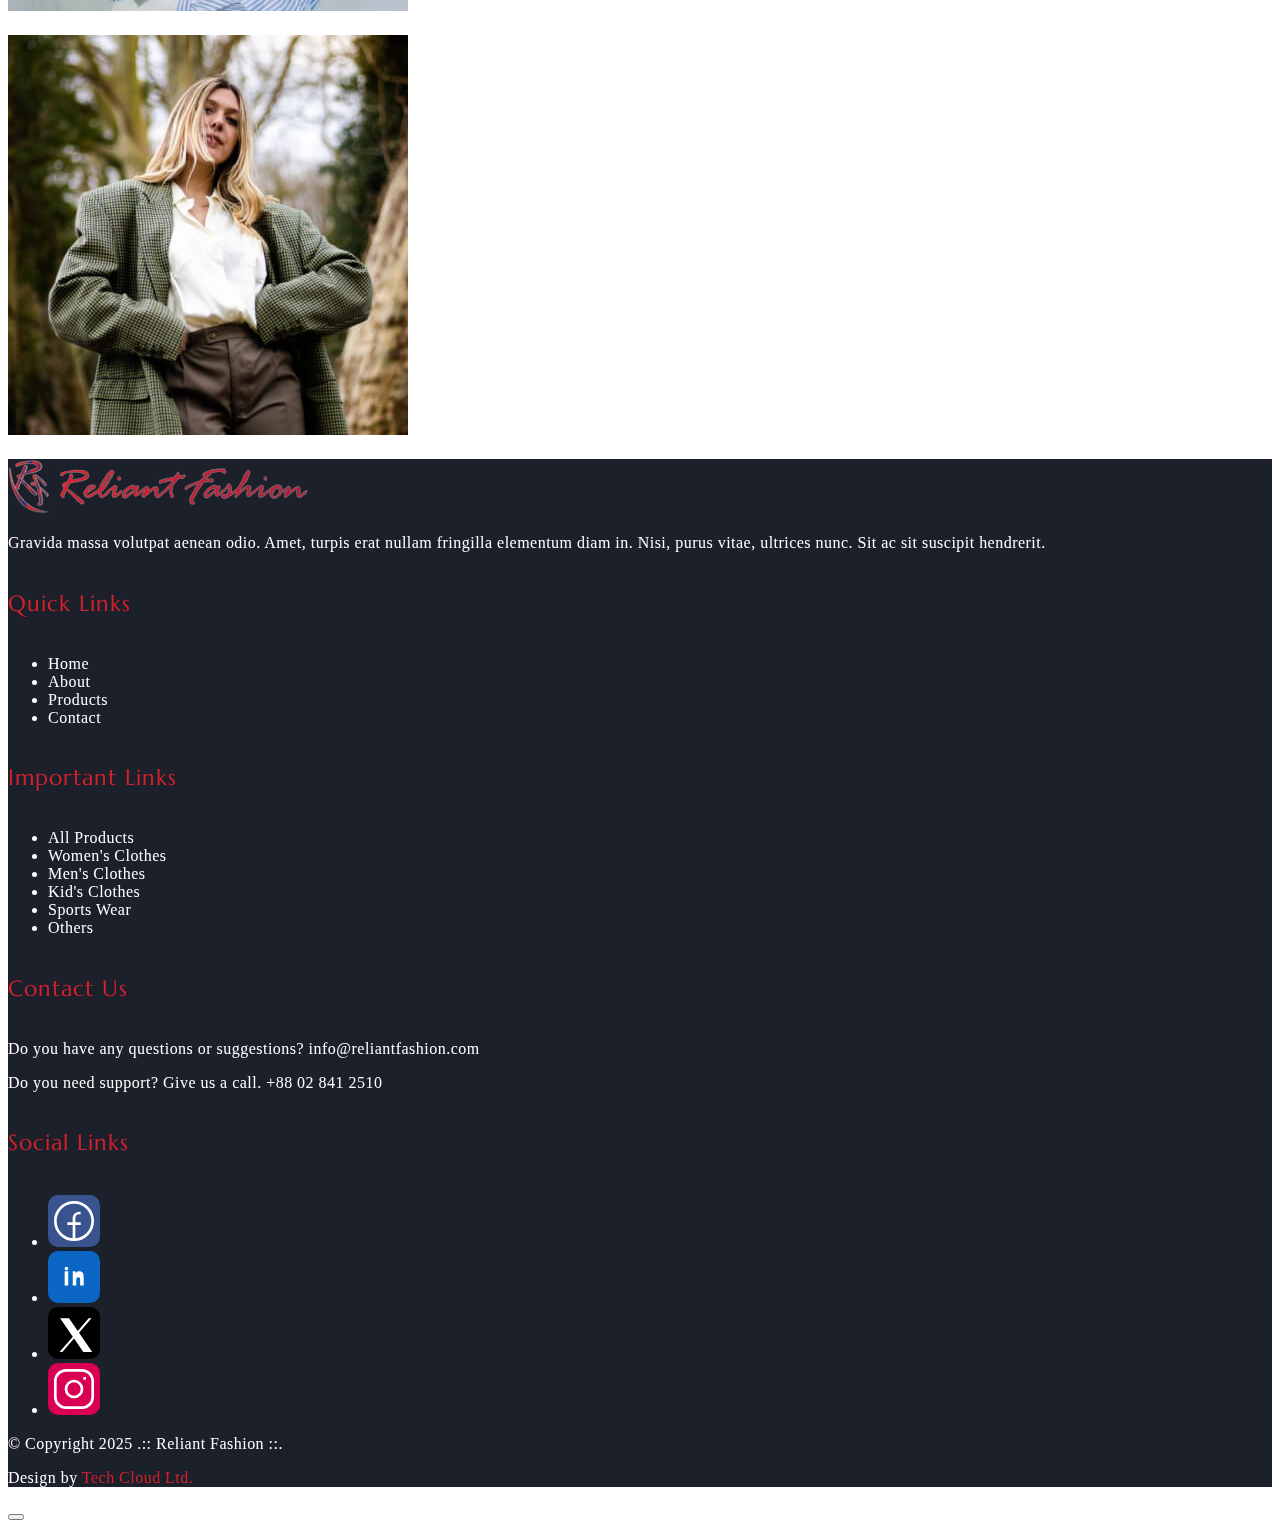
==== commit cca632d7: "done" ====
--- a/index.html
+++ b/index.html
@@ -325,7 +325,7 @@
                   Bangladesh Since 2007 with the aim to provide high Quality and Just in time shipment. We are Exporting
                   any kind of Knitwear, Woven, Underwear, Lingerie & Sweater with competitive price of Europe, USA,
                   Canada, Asia market segment.</p>
-                <a href="#" class="btn btn-danger px-5 py-3 rounded text-uppercase mt-4">Know More</a>
+                <a href="about.html" class="btn btn-danger px-5 py-3 rounded text-uppercase mt-4">Know More</a>
               </div>
             </div>
           </div>
@@ -391,13 +391,13 @@
             <div class="col-md-6 col-lg-3">
               <div class="cat-item image-zoom-effect">
                 <div class="image-holder">
-                  <a href="index.html">
+                  <a href="products.html">
                     <img src="images/cat-item1.jpg" alt="categories" class="product-image img-fluid">
                   </a>
                 </div>
                 <div class="category-content">
                   <div class="product-button">
-                    <a href="index.html" class="btn btn-common text-uppercase">Shop for men</a>
+                    <a href="products.html" class="btn btn-common text-uppercase">Shop for men</a>
                   </div>
                 </div>
               </div>
@@ -405,13 +405,13 @@
             <div class="col-md-6 col-lg-3">
               <div class="cat-item image-zoom-effect">
                 <div class="image-holder">
-                  <a href="index.html">
+                  <a href="products.html">
                     <img src="images/cat-item2.jpg" alt="categories" class="product-image img-fluid">
                   </a>
                 </div>
                 <div class="category-content">
                   <div class="product-button">
-                    <a href="index.html" class="btn btn-common text-uppercase">Shop for women</a>
+                    <a href="products.html" class="btn btn-common text-uppercase">Shop for women</a>
                   </div>
                 </div>
               </div>
@@ -419,13 +419,13 @@
             <div class="col-md-6 col-lg-3">
               <div class="cat-item image-zoom-effect">
                 <div class="image-holder">
-                  <a href="index.html">
+                  <a href="products.html">
                     <img src="images/cat-item3.jpg" alt="categories" class="product-image img-fluid">
                   </a>
                 </div>
                 <div class="category-content">
                   <div class="product-button">
-                    <a href="index.html" class="btn btn-common text-uppercase">Shop accessories</a>
+                    <a href="products.html" class="btn btn-common text-uppercase">Shop accessories</a>
                   </div>
                 </div>
               </div>
@@ -433,13 +433,13 @@
             <div class="col-md-6 col-lg-3">
               <div class="cat-item image-zoom-effect">
                 <div class="image-holder">
-                  <a href="index.html">
+                  <a href="products.html">
                     <img src="images/cat-item1.jpg" alt="categories" class="product-image img-fluid">
                   </a>
                 </div>
                 <div class="category-content">
                   <div class="product-button">
-                    <a href="index.html" class="btn btn-common text-uppercase">Shop Others</a>
+                    <a href="products.html" class="btn btn-common text-uppercase">Shop Others</a>
                   </div>
                 </div>
               </div>
@@ -450,7 +450,7 @@
     </section>
 
     <!-- Hero Section -->
-    <section class="custom-section" style="background-image: url(images/GlitterBG-free-img.jpg); z-index: -1;"
+    <section class="custom-section position-relative z-1" style="background-image: url(images/GlitterBG-free-img.jpg); z-index: -1;"
       data-aos="fade-in">
       <div class="background-overlay"></div>
       <div class="container">
@@ -472,8 +472,9 @@
           <!-- Button -->
           <div class="col-lg-3 text-lg-end">
             <div class="content text-center">
-              <a href="contact.html" class="btn border rounded border-2 fs-5 text-white fw-bold px-4 py-2">Contact Us
-                Now</a>
+              <div>
+                <a href="contact.html"><button class="btn border rounded border-2 fs-5 text-white fw-bold px-4 py-2">Contact Us Now </button></a>
+              </div>
             </div>
           </div>
         </div>
@@ -481,7 +482,7 @@
     </section>
 
     <section class="pb-5">
-      <div class="pricing-section container" data-aos="fade-up"
+      <div class="pricing-section container z-1" data-aos="fade-up"
         style="background-image: url(images/video-image.jpg);background-size: cover; background-position: center;">
         <!-- <div class="background-overlay"></div> -->
         <div class="">
@@ -494,157 +495,24 @@
         </div>
       </div>
     </section>
-    <!-- <section id="billboard" class="bg-light py-5 position-relative">
-      <div class="container">
-        <div class="row justify-content-center">
-          <h1 class="section-title text-center mt-4" data-aos="fade-up">New Collections</h1>
-          <div class="col-md-6 text-center" data-aos="fade-up" data-aos-delay="300">
-            <p>Lorem ipsum dolor sit amet consectetur adipisicing elit. Saepe voluptas ut dolorum consequuntur, adipisci
-              repellat! Eveniet commodi voluptatem voluptate, eum minima, in suscipit explicabo voluptatibus harum,
-              quibusdam ex repellat eaque!</p>
-          </div>
-        </div>
-        <div class="row ">
-          <div class="swiper main-swiper py-4" data-aos="fade-up" data-aos-delay="600">
-            <div class="swiper-wrapper d-flex border-animation-left ">
-              <div class="swiper-slide">
-                <div class="banner-item image-zoom-effect">
-                  <div class="image-holder">
-                    <a href="#">
-                      <img src="images/banner-image-6.jpg" alt="product" class="img-fluid">
-                    </a>
-                  </div>
-                  <div class="banner-content py-4">
-                    <h5 class="element-title text-uppercase">
-                      <a href="index.html" class="item-anchor">Soft leather jackets</a>
-                    </h5>
-                    <p>Scelerisque duis aliquam qui lorem ipsum dolor amet, consectetur adipiscing elit.</p>
-                    <div class="btn-left">
-                      <a href="#" class="btn-link fs-6 text-uppercase item-anchor text-decoration-none">Discover Now</a>
-                    </div>
-                  </div>
-                </div>
-              </div>
-              <div class="swiper-slide">
-                <div class="banner-item image-zoom-effect">
-                  <div class="image-holder">
-                    <a href="#">
-                      <img src="images/banner-image-1.jpg" alt="product" class="img-fluid">
-                    </a>
-                  </div>
-                  <div class="banner-content py-4">
-                    <h5 class="element-title text-uppercase">
-                      <a href="index.html" class="item-anchor">Soft leather jackets</a>
-                    </h5>
-                    <p>Scelerisque duis aliquam qui lorem ipsum dolor amet, consectetur adipiscing elit.</p>
-                    <div class="btn-left">
-                      <a href="#" class="btn-link fs-6 text-uppercase item-anchor text-decoration-none">Discover Now</a>
-                    </div>
-                  </div>
-                </div>
-              </div>
-              <div class="swiper-slide">
-                <div class="banner-item image-zoom-effect">
-                  <div class="image-holder">
-                    <a href="#">
-                      <img src="images/banner-image-2.jpg" alt="product" class="img-fluid">
-                    </a>
-                  </div>
-                  <div class="banner-content py-4">
-                    <h5 class="element-title text-uppercase">
-                      <a href="index.html" class="item-anchor">Soft leather jackets</a>
-                    </h5>
-                    <p>Scelerisque duis aliquam qui lorem ipsum dolor amet, consectetur adipiscing elit.</p>
-                    <div class="btn-left">
-                      <a href="#" class="btn-link fs-6 text-uppercase item-anchor text-decoration-none">Discover Now</a>
-                    </div>
-                  </div>
-                </div>
-              </div>
-              <div class="swiper-slide">
-                <div class="banner-item image-zoom-effect">
-                  <div class="image-holder">
-                    <a href="#">
-                      <img src="images/banner-image-3.jpg" alt="product" class="img-fluid">
-                    </a>
-                  </div>
-                  <div class="banner-content py-4">
-                    <h5 class="element-title text-uppercase">
-                      <a href="index.html" class="item-anchor">Soft leather jackets</a>
-                    </h5>
-                    <p>Scelerisque duis aliquam qui lorem ipsum dolor amet, consectetur adipiscing elit.</p>
-                    <div class="btn-left">
-                      <a href="#" class="btn-link fs-6 text-uppercase item-anchor text-decoration-none">Discover Now</a>
-                    </div>
-                  </div>
-                </div>
-              </div>
-              <div class="swiper-slide">
-                <div class="banner-item image-zoom-effect">
-                  <div class="image-holder">
-                    <a href="#">
-                      <img src="images/banner-image-4.jpg" alt="product" class="img-fluid">
-                    </a>
-                  </div>
-                  <div class="banner-content py-4">
-                    <h5 class="element-title text-uppercase">
-                      <a href="index.html" class="item-anchor">Out crop sweater</a>
-                    </h5>
-                    <p>Scelerisque duis aliquam qui lorem ipsum dolor amet, consectetur adipiscing elit.</p>
-                    <div class="btn-left">
-                      <a href="#" class="btn-link fs-6 text-uppercase item-anchor text-decoration-none">Discover Now</a>
-                    </div>
-                  </div>
-                </div>
-              </div>
-              <div class="swiper-slide">
-                <div class="banner-item image-zoom-effect">
-                  <div class="image-holder">
-                    <a href="#">
-                      <img src="images/banner-image-5.jpg" alt="product" class="img-fluid">
-                    </a>
-                  </div>
-                  <div class="banner-content py-4">
-                    <h5 class="element-title text-uppercase">
-                      <a href="index.html" class="item-anchor">Soft leather jackets</a>
-                    </h5>
-                    <p>Scelerisque duis aliquam qui lorem ipsum dolor amet, consectetur adipiscing elit.</p>
-                    <div class="btn-left">
-                      <a href="#" class="btn-link fs-6 text-uppercase item-anchor text-decoration-none">Discover Now</a>
-                    </div>
-                  </div>
-                </div>
-              </div>
-            </div>
-            <div class="swiper-pagination"></div>
-          </div>
-          <div class="icon-arrow icon-arrow-left"><svg width="50" height="50" viewBox="0 0 24 24">
-              <use xlink:href="#arrow-left"></use>
-            </svg></div>
-          <div class="icon-arrow icon-arrow-right"><svg width="50" height="50" viewBox="0 0 24 24">
-              <use xlink:href="#arrow-right"></use>
-            </svg></div>
-        </div>
-      </div>
-    </section> -->
-
+   
     <section id="new-arrival" class="new-arrival bg-light product-carousel py-5 position-relative overflow-hidden">
       <div class="container">
         <div class="d-flex flex-wrap justify-content-between align-items-center mt-5 mb-3">
           <h4 class="text-uppercase">Our New Arrivals</h4>
-          <a href="index.html" class="btn-link">View All Products</a>
+          <a href="products.html" class="btn-link">View All Products</a>
         </div>
         <div class="swiper product-swiper open-up" data-aos="zoom-out">
           <div class="swiper-wrapper d-flex">
             <div class="swiper-slide">
               <div class="product-item image-zoom-effect link-effect">
                 <div class="image-holder position-relative">
-                  <a href="index.html">
+                  <a href="products.html">
                     <img src="images/product-item-1.jpg" alt="categories" class="product-image img-fluid">
                   </a>
                   <div class="product-content">
                     <h5 class="element-title text-uppercase fs-5 mt-3">
-                      <a href="index.html">Dark florish onepiece</a>
+                      <a href="products.html">Dark florish onepiece</a>
                     </h5>
                   </div>
                 </div>
@@ -653,12 +521,12 @@
             <div class="swiper-slide">
               <div class="product-item image-zoom-effect link-effect">
                 <div class="image-holder position-relative">
-                  <a href="index.html">
+                  <a href="products.html">
                     <img src="images/product-item-2.jpg" alt="categories" class="product-image img-fluid">
                   </a>
                   <div class="product-content">
                     <h5 class="text-uppercase fs-5 mt-3">
-                      <a href="index.html">Baggy Shirt</a>
+                      <a href="products.html">Baggy Shirt</a>
                     </h5>
                   </div>
                 </div>
@@ -667,12 +535,12 @@
             <div class="swiper-slide">
               <div class="product-item image-zoom-effect link-effect">
                 <div class="image-holder position-relative">
-                  <a href="index.html">
+                  <a href="products.html">
                     <img src="images/product-item-3.jpg" alt="categories" class="product-image img-fluid">
                   </a>
                   <div class="product-content">
                     <h5 class="text-uppercase fs-5 mt-3">
-                      <a href="index.html">Cotton off-white shirt</a>
+                      <a href="products.html">Cotton off-white shirt</a>
                     </h5>
                     <!-- <a href="#" class="text-decoration-none" data-after="Add to cart"><span>$65.00</span></a> -->
                   </div>
@@ -682,12 +550,12 @@
             <div class="swiper-slide">
               <div class="product-item image-zoom-effect link-effect">
                 <div class="image-holder position-relative">
-                  <a href="index.html">
+                  <a href="products.html">
                     <img src="images/product-item-4.jpg" alt="categories" class="product-image img-fluid">
                   </a>
                   <div class="product-content">
                     <h5 class="text-uppercase fs-5 mt-3">
-                      <a href="index.html">Crop sweater</a>
+                      <a href="products.html">Crop sweater</a>
                     </h5>
                   </div>
                 </div>
@@ -696,12 +564,12 @@
             <div class="swiper-slide">
               <div class="product-item image-zoom-effect link-effect">
                 <div class="image-holder position-relative">
-                  <a href="index.html">
+                  <a href="products.html">
                     <img src="images/product-item-10.jpg" alt="categories" class="product-image img-fluid">
                   </a>
                   <div class="product-content">
                     <h5 class="text-uppercase fs-5 mt-3">
-                      <a href="index.html">Crop sweater</a>
+                      <a href="products.html">Crop sweater</a>
                     </h5>
                   </div>
                 </div>
@@ -719,7 +587,7 @@
       </div>
     </section>
 
-    <section id="best-sellers" class="best-sellers bg-light product-carousel py-5 position-relative overflow-hidden">
+    <!-- <section id="best-sellers" class="best-sellers bg-light product-carousel py-5 position-relative overflow-hidden">
       <div class="container">
         <div class="d-flex flex-wrap justify-content-between align-items-center mt-5 mb-3">
           <h4 class="text-uppercase">Best Selling Items</h4>
@@ -821,7 +689,7 @@
             <use xlink:href="#arrow-right"></use>
           </svg></div>
       </div>
-    </section>
+    </section> -->
 
     <section class="video py-5 overflow-hidden">
       <div class="container-fluid">
@@ -847,79 +715,79 @@
       <div class="container">
         <div class="d-flex flex-wrap justify-content-between align-items-center mb-3">
           <h4 class="text-uppercase">You May Also Like</h4>
-          <a href="index.html" class="btn-link">View All Products</a>
+          <a href="products.html" class="btn-link">View All Products</a>
         </div>
         <div class="swiper product-swiper open-up" data-aos="zoom-out">
           <div class="swiper-wrapper d-flex">
             <div class="swiper-slide">
               <div class="product-item image-zoom-effect link-effect">
                 <div class="image-holder">
-                  <a href="index.html">
+                  <a href="products.html">
                     <img src="images/product-item-5.jpg" alt="product" class="product-image img-fluid">
                   </a>
                   <div class="product-content">
                     <h5 class="text-uppercase fs-5 mt-3">
-                      <a href="index.html">Dark florish onepiece</a>
-                    </h5>
-
-                  </div>
-                </div>
-              </div>
-            </div>
-            <div class="swiper-slide">
-              <div class="product-item image-zoom-effect link-effect">
-                <div class="image-holder">
-                  <a href="index.html">
+                      <a href="products.html">Dark florish onepiece</a>
+                    </h5>
+
+                  </div>
+                </div>
+              </div>
+            </div>
+            <div class="swiper-slide">
+              <div class="product-item image-zoom-effect link-effect">
+                <div class="image-holder">
+                  <a href="products.html">
                     <img src="images/product-item-6.jpg" alt="product" class="product-image img-fluid">
                   </a>
                   <div class="product-content">
                     <h5 class="text-uppercase fs-5 mt-3">
-                      <a href="index.html">Baggy Shirt</a>
-                    </h5>
-
-                  </div>
-                </div>
-              </div>
-            </div>
-            <div class="swiper-slide">
-              <div class="product-item image-zoom-effect link-effect">
-                <div class="image-holder">
-                  <a href="index.html">
+                      <a href="products.html">Baggy Shirt</a>
+                    </h5>
+
+                  </div>
+                </div>
+              </div>
+            </div>
+            <div class="swiper-slide">
+              <div class="product-item image-zoom-effect link-effect">
+                <div class="image-holder">
+                  <a href="products.html">
                     <img src="images/product-item-7.jpg" alt="product" class="product-image img-fluid">
                   </a>
                   <div class="product-content">
                     <h5 class="text-uppercase fs-5 mt-3">
-                      <a href="index.html">Cotton off-white shirt</a>
-                    </h5>
-
-                  </div>
-                </div>
-              </div>
-            </div>
-            <div class="swiper-slide">
-              <div class="product-item image-zoom-effect link-effect">
-                <div class="image-holder">
-                  <a href="index.html">
+                      <a href="products.html">Cotton off-white shirt</a>
+                    </h5>
+
+                  </div>
+                </div>
+              </div>
+            </div>
+            <div class="swiper-slide">
+              <div class="product-item image-zoom-effect link-effect">
+                <div class="image-holder">
+                  <a href="products.html">
                     <img src="images/product-item-8.jpg" alt="product" class="product-image img-fluid">
                   </a>
                   <div class="product-content">
                     <h5 class="text-uppercase fs-5 mt-3">
-                      <a href="index.html">Handmade crop sweater</a>
-                    </h5>
-
-                  </div>
-                </div>
-              </div>
-            </div>
-            <div class="swiper-slide">
-              <div class="product-item image-zoom-effect link-effect">
-                <div class="image-holder">
-                  <a href="index.html">
+                      <a href="products.html">Handmade crop sweater</a>
+                    </h5>
+
+                  </div>
+                </div>
+              </div>
+            </div>
+            <div class="swiper-slide">
+              <div class="product-item image-zoom-effect link-effect">
+                <div class="image-holder">
+                  <a href="products.html">
                     <img src="images/product-item-1.jpg" alt="product" class="product-image img-fluid">
                   </a>
                   <div class="product-content">
                     <h5 class="text-uppercase fs-5 mt-3">
-                      <a href="index.html">Handmade crop sweater</a>
+                      <a href="products.html">Handmade crop sweater</a>
                     </h5>
 
                   </div>
